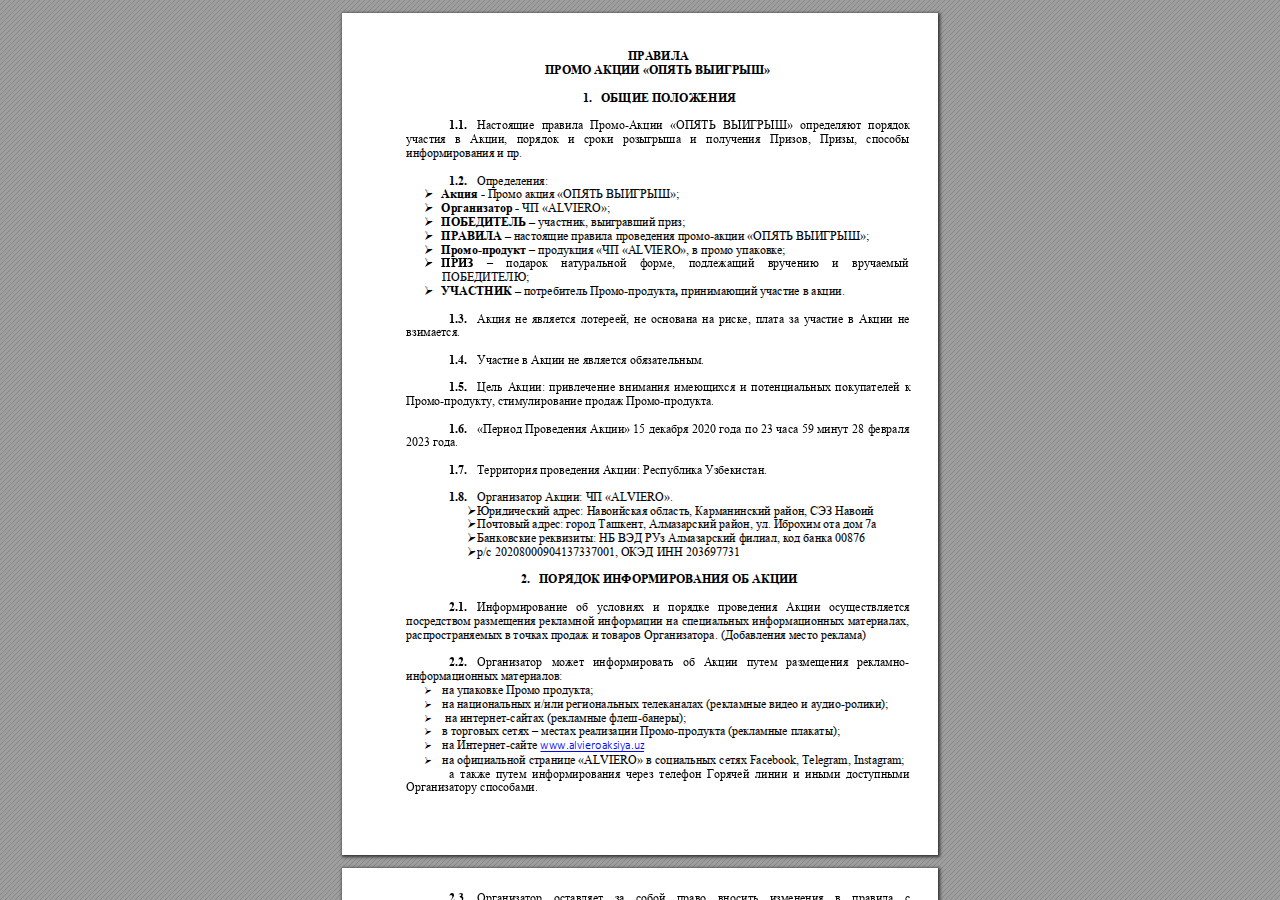
==== termsofuse/index.html @ 36dc69b2 "added new page" ====
<!DOCTYPE html>
<!-- Created by pdf2htmlEX (https://github.com/coolwanglu/pdf2htmlex) -->
<html xmlns="http://www.w3.org/1999/xhtml">
<head>
<meta charset="utf-8"/>
<meta name="generator" content="pdf2htmlEX"/>
<meta http-equiv="X-UA-Compatible" content="IE=edge,chrome=1"/>
<link rel="stylesheet" href="base.min.css"/>
<link rel="stylesheet" href="fancy.min.css"/>
<link rel="stylesheet" href="main.css"/>
<script src="compatibility.min.js"></script>
<script src="pdf2htmlEX.min.js"></script>
<script>
try{
pdf2htmlEX.defaultViewer = new pdf2htmlEX.Viewer({});
}catch(e){}
</script>
<title></title>
</head>
<body>
<div id="sidebar">
<div id="outline">
</div>
</div>
<div id="page-container">
<div id="pf1" class="pf w0 h0" data-page-no="1"><div class="pc pc1 w0 h0"><img class="bi x0 y0 w1 h1" alt="" src="bg1.png"/><div class="t m0 x1 h2 y1 ff1 fs0 fc0 sc0 ls0 ws0">ПРАВИЛА<span class="ff2"> </span></div><div class="t m0 x2 h2 y2 ff1 fs0 fc0 sc0 ls0 ws0">ПРОМО<span class="ff2"> </span>АКЦИИ<span class="ff2"> </span>«ОПЯТЬ<span class="ff2"> </span>ВЫИГРЫШ»</div><div class="t m0 x3 h2 y3 ff2 fs0 fc0 sc0 ls0 ws0">1.<span class="_ _0"> </span><span class="ff1">ОБЩИЕ</span> <span class="ff1">ПОЛОЖЕНИЯ</span></div><div class="t m0 x4 h3 y4 ff2 fs0 fc0 sc0 ls0 ws0">1.1.<span class="_ _1"> </span><span class="ff3">Настоящие<span class="ff4"> <span class="_ _2"> </span></span>правила<span class="ff4"> <span class="_ _2"> </span></span>Промо-Акции<span class="ff4"> <span class="_ _2"> </span></span>«ОПЯТЬ<span class="ff4"> <span class="_ _2"> </span></span>ВЫИГРЫШ»<span class="ff4"> <span class="_ _2"> </span></span>определяют<span class="ff4"> <span class="_ _2"> </span></span>порядок<span class="ff4"> </span></span></div><div class="t m0 x5 h3 y5 ff3 fs0 fc0 sc0 ls0 ws0">участия<span class="ff4"> <span class="_ _3"> </span></span>в<span class="ff4"> <span class="_ _3"> </span></span>Акции,<span class="ff4"> <span class="_ _3"> </span></span>порядок<span class="ff4"> <span class="_ _3"> </span></span>и<span class="ff4"> <span class="_ _3"> </span></span>сроки<span class="ff4"> <span class="_ _3"> </span></span>розыгрыша<span class="ff4"> <span class="_ _3"> </span></span>и<span class="ff4"> <span class="_ _3"> </span></span>получения<span class="ff4"> <span class="_ _3"> </span></span>Призов,<span class="ff4"> <span class="_ _3"> </span></span>Призы,<span class="ff4"> <span class="_ _3"> </span></span>способы<span class="ff4"> </span></div><div class="t m0 x5 h3 y6 ff3 fs0 fc0 sc0 ls0 ws0">информирования<span class="ff4"> </span>и<span class="ff4"> </span>пр.</div><div class="t m0 x4 h3 y7 ff2 fs0 fc0 sc0 ls0 ws0">1.2.<span class="_ _1"> </span><span class="ff3">Определения:</span></div><div class="t m0 x6 h3 y8 ff5 fs0 fc0 sc0 ls0 ws0"><span class="_ _4"> </span><span class="ff1">Акция<span class="ff2"> - <span class="ff3">Промо<span class="ff4"> </span>акция<span class="ff4"> </span>«ОПЯТЬ<span class="ff4"> </span>ВЫИГРЫШ»;</span></span></span></div><div class="t m0 x6 h3 y9 ff5 fs0 fc0 sc0 ls0 ws0"><span class="_ _4"> </span><span class="ff1">Организатор<span class="ff2"> - <span class="ff3">ЧП<span class="ff4"> «ALVIERO»;</span></span></span></span></div><div class="t m0 x6 h3 ya ff5 fs0 fc0 sc0 ls0 ws0"><span class="_ _4"> </span><span class="ff1">ПОБЕДИТЕЛЬ<span class="ff2"> – <span class="ff3">участник,<span class="ff4"> </span>выигравший<span class="ff4"> </span>приз;</span></span></span></div><div class="t m0 x6 h3 yb ff5 fs0 fc0 sc0 ls0 ws0"><span class="_ _4"> </span><span class="ff1">ПРАВИЛА<span class="ff2"> – <span class="ff3">настоящие<span class="ff4"> </span>правила<span class="ff4"> </span>проведения<span class="ff4"> </span>промо-акции<span class="ff4"> </span>«ОПЯТЬ<span class="ff4"> </span>ВЫИГРЫШ»;</span></span></span></div><div class="t m0 x6 h3 yc ff5 fs0 fc0 sc0 ls0 ws0"><span class="_ _4"> </span><span class="ff1">Промо-продукт<span class="ff4"> – <span class="ff3">продукция</span> <span class="ff3">«ЧП</span> «ALVIERO»,<span class="fc1"> </span><span class="ff3">в</span> <span class="ff3">промо</span> <span class="ff3">упаковке;</span></span></span></div><div class="t m0 x6 h3 yd ff5 fs0 fc0 sc0 ls0 ws0"><span class="_ _4"> </span><span class="ff1">ПРИЗ<span class="ff2"> <span class="_ _5"> </span><span class="ff4">– <span class="_ _5"> </span><span class="ff3">подарок</span> <span class="_ _5"> </span><span class="ff3">натуральной</span> <span class="_ _5"> </span><span class="ff3">форме,</span> <span class="_ _5"> </span><span class="ff3">подлежащий</span> <span class="_ _5"> </span><span class="ff3">вручению</span> <span class="_ _5"> </span><span class="ff3">и</span> <span class="_ _5"> </span><span class="ff3">вручаемый</span> </span></span></span></div><div class="t m0 x7 h3 ye ff3 fs0 fc0 sc0 ls0 ws0">ПОБЕДИТЕЛЮ;</div><div class="t m0 x6 h3 yf ff5 fs0 fc0 sc0 ls0 ws0"><span class="_ _4"> </span><span class="ff1">УЧАСТНИК<span class="ff2"> – <span class="ff3">потребитель<span class="ff4"> </span>Промо-продукта</span>, <span class="ff3">принимающий<span class="ff4"> </span>участие<span class="ff4"> </span>в<span class="ff4"> </span>акции.</span> </span></span></div><div class="t m0 x4 h3 y10 ff2 fs0 fc0 sc0 ls0 ws0">1.3.<span class="_ _1"> </span><span class="ff3">Акция<span class="ff4"> <span class="_ _6"> </span></span>не<span class="ff4"> <span class="_ _6"> </span></span>является<span class="ff4"> <span class="_ _6"> </span></span>лотереей,<span class="ff4"> <span class="_ _6"> </span></span>не<span class="ff4"> <span class="_ _6"> </span></span>основана<span class="ff4"> <span class="_ _6"> </span></span>на<span class="ff4"> <span class="_ _6"> </span></span>риске,<span class="ff4"> <span class="_ _6"> </span></span>плата<span class="ff4"> <span class="_ _6"> </span></span>за<span class="ff4"> <span class="_ _6"> </span></span>участие<span class="ff4"> <span class="_ _6"> </span></span>в<span class="ff4"> <span class="_ _6"> </span></span>Акции<span class="ff4"> <span class="_ _6"> </span></span>не<span class="ff4"> </span></span></div><div class="t m0 x5 h3 y11 ff3 fs0 fc0 sc0 ls0 ws0">взимается.</div><div class="t m0 x4 h3 y12 ff2 fs0 fc0 sc0 ls0 ws0">1.4.<span class="_ _1"> </span><span class="ff3">Участие<span class="ff4"> </span>в<span class="ff4"> </span>Акции<span class="ff4"> </span>не<span class="ff4"> </span>является<span class="ff4"> </span>обязательным.</span></div><div class="t m0 x4 h3 y13 ff2 fs0 fc0 sc0 ls0 ws0">1.5.<span class="_ _1"> </span><span class="ff3">Цель<span class="ff4"> <span class="_ _6"> </span></span>Акции:<span class="ff4"> <span class="_ _7"></span></span>привлечение<span class="ff4"> <span class="_ _7"> </span></span>внимания<span class="ff4"> <span class="_ _6"> </span></span>имеющихся<span class="ff4"> <span class="_ _7"> </span></span>и<span class="ff4"> <span class="_ _6"> </span></span>потенциальных<span class="ff4"> <span class="_ _7"> </span></span>покупателей<span class="ff4"> <span class="_ _6"> </span></span>к<span class="ff4"> </span></span></div><div class="t m0 x5 h3 y14 ff3 fs0 fc0 sc0 ls0 ws0">Промо-продукту,<span class="ff4"> </span>стимулирование<span class="ff4"> </span>продаж<span class="ff4"> </span>Промо-продукта.</div><div class="t m0 x4 h3 y15 ff2 fs0 fc0 sc0 ls0 ws0">1.6.<span class="_ _1"> </span><span class="ff3">«Период<span class="ff4"> <span class="_ _8"></span></span>Проведения<span class="ff4"> <span class="_ _8"></span></span>Акции»<span class="ff4"> <span class="_ _8"></span>15 <span class="_ _8"></span></span>декабря<span class="ff4"> <span class="_ _8"></span>2020 <span class="_ _8"></span></span>года<span class="ff4"> <span class="_ _8"></span></span>по<span class="ff4"> <span class="_ _8"></span>23 <span class="_ _8"></span></span>часа<span class="ff4"> <span class="_ _8"></span>59 <span class="_ _8"></span></span>минут<span class="ff4"> <span class="_ _8"></span>28 <span class="_ _8"></span></span>февраля<span class="ff4"> </span></span></div><div class="t m0 x5 h3 y16 ff4 fs0 fc0 sc0 ls0 ws0">2023 <span class="ff3">года.</span></div><div class="t m0 x4 h3 y17 ff2 fs0 fc0 sc0 ls0 ws0">1.7.<span class="_ _1"> </span><span class="ff3">Территория<span class="ff4"> </span>проведения<span class="ff4"> </span>Акции:<span class="ff4"> </span>Республика<span class="ff4"> </span>Узбекистан.</span></div><div class="t m0 x4 h3 y18 ff2 fs0 fc0 sc0 ls0 ws0">1.8.<span class="_ _1"> </span><span class="ff3">Организатор<span class="ff4"> </span>Акции:<span class="ff4"> </span>ЧП<span class="ff4"> «ALVIERO».</span></span></div><div class="t m0 x8 h3 y19 ff5 fs0 fc0 sc0 ls0 ws0"><span class="_ _9"></span><span class="ff3">Юридический<span class="ff4"> </span>адрес:<span class="ff4"> </span>Навоийская<span class="ff4"> </span>область,<span class="ff4"> </span>Карманинский<span class="ff4"> </span>район,<span class="ff4"> </span>СЭЗ<span class="ff4"> </span>Навоий</span></div><div class="t m0 x8 h3 y1a ff5 fs0 fc0 sc0 ls0 ws0"><span class="_ _9"></span><span class="ff3">Почтовый<span class="ff4"> </span>адрес:<span class="ff4"> </span>город<span class="ff4"> </span>Ташкент,<span class="ff4"> </span>Алмазарский<span class="ff4"> </span>район,<span class="ff4"> </span>ул.<span class="ff4"> </span>Иброхим<span class="ff4"> </span>ота<span class="ff4"> </span>дом<span class="ff4"> </span>7а<span class="ff4"> </span></span></div><div class="t m0 x8 h3 y1b ff5 fs0 fc0 sc0 ls0 ws0"><span class="_ _9"></span><span class="ff3">Банковские<span class="ff4"> </span>реквизиты:<span class="ff4"> </span>НБ<span class="ff4"> </span>ВЭД<span class="ff4"> </span>РУз<span class="ff4"> </span>Алмазарский<span class="ff4"> </span>филиал,<span class="ff4"> </span>код<span class="ff4"> </span>банка<span class="ff4"> 00876</span></span></div><div class="t m0 x8 h3 y1c ff5 fs0 fc0 sc0 ls0 ws0"><span class="_ _9"></span><span class="ff3">р/с<span class="ff4"> 20208000904137337001, </span>ОКЭД<span class="ff4"> </span>ИНН<span class="ff4"> 203697731</span></span></div><div class="t m0 x9 h2 y1d ff2 fs0 fc0 sc0 ls0 ws0">2.<span class="_ _0"> </span><span class="ff1">ПОРЯДОК</span> <span class="ff1">ИНФОРМИРОВАНИЯ</span> <span class="ff1">ОБ</span> <span class="ff1">АКЦИИ</span></div><div class="t m0 x4 h3 y1e ff2 fs0 fc0 sc0 ls0 ws0">2.1.<span class="_ _1"> </span><span class="ff3">Информирование<span class="ff4"> <span class="_ _a"> </span></span>об<span class="ff4"> <span class="_ _a"> </span></span>условиях<span class="ff4"> <span class="_ _a"> </span></span>и<span class="ff4"> <span class="_ _a"> </span></span>порядке<span class="ff4"> <span class="_ _a"> </span></span>проведения<span class="ff4"> <span class="_ _a"> </span></span>Акции<span class="ff4"> <span class="_ _a"> </span></span>осуществляется<span class="ff4"> </span></span></div><div class="t m0 x5 h3 y1f ff3 fs0 fc0 sc0 ls0 ws0">посредством<span class="ff4"> <span class="_ _8"></span></span>размещения<span class="ff4"> <span class="_ _8"></span></span>рекламной<span class="ff4"> <span class="_ _9"></span></span>информации<span class="ff4"> <span class="_ _8"></span></span>на<span class="ff4"> <span class="_ _9"></span></span>специальных<span class="ff4"> <span class="_ _8"></span></span>информационных<span class="ff4"> <span class="_ _9"></span></span>материалах,<span class="ff4"> </span></div><div class="t m0 x5 h3 y20 ff3 fs0 fc0 sc0 ls0 ws0">распространяемых<span class="ff4"> </span>в<span class="ff4"> </span>точках<span class="ff4"> </span>продаж<span class="ff4"> </span>и<span class="ff4"> </span>товаров<span class="ff4"> </span>Организатора.<span class="ff4"> </span>(Добавления<span class="ff4"> </span>место<span class="ff4"> </span>реклама)</div><div class="t m0 x4 h3 y21 ff2 fs0 fc0 sc0 ls0 ws0">2.2.<span class="_ _1"> </span><span class="ff3">Организатор<span class="ff4"> <span class="_ _b"> </span></span>может<span class="ff4"> <span class="_ _b"> </span></span>информировать<span class="ff4"> <span class="_ _b"> </span></span>об<span class="ff4"> <span class="_ _b"> </span></span>Акции<span class="ff4"> <span class="_ _b"> </span></span>путем<span class="ff4"> <span class="_ _b"> </span></span>размещения<span class="ff4"> <span class="_ _b"> </span></span>рекламно-</span></div><div class="t m0 x5 h3 y22 ff3 fs0 fc0 sc0 ls0 ws0">информационных<span class="ff4"> </span>материалов:<span class="ff4"> </span></div><div class="t m0 x6 h3 y23 ff5 fs1 fc0 sc0 ls0 ws0"> <span class="ff3 fs0">на<span class="ff4"> </span>упаковке<span class="ff4"> </span>Промо<span class="ff4"> </span>продукта;</span></div><div class="t m0 x6 h3 y24 ff5 fs1 fc0 sc0 ls0 ws0"> <span class="ff3 fs0">на<span class="ff4"> </span>национальных<span class="ff4"> </span>и/или<span class="ff4"> </span>региональных<span class="ff4"> </span>телеканалах<span class="ff4"> </span>(рекламные<span class="ff4"> </span>видео<span class="ff4"> </span>и<span class="ff4"> </span>аудио-ролики);</span></div><div class="t m0 x6 h3 y25 ff5 fs1 fc0 sc0 ls0 ws0"> <span class="ff4 fs0"> <span class="ff3">на</span> <span class="ff3">интернет-сайтах</span> <span class="ff3">(рекламные</span> <span class="ff3">флеш-банеры);</span></span></div><div class="t m0 x6 h3 y26 ff5 fs1 fc0 sc0 ls0 ws0"> <span class="ff3 fs0">в<span class="ff4"> </span>торговых<span class="ff4"> </span>сетях<span class="ff4"> – </span>местах<span class="ff4"> </span>реализации<span class="ff4"> </span>Промо-продукта<span class="ff4"> </span>(рекламные<span class="ff4"> </span>плакаты);</span></div><div class="t m0 x6 h3 y27 ff5 fs1 fc0 sc0 ls0 ws0"> <span class="ff3 fs0">на<span class="ff4"> </span>Интернет-сайте<span class="ff4"> <span class="ff6 fc2">www.alvieroaksiya.uz</span></span></span></div><div class="t m0 x6 h3 y28 ff5 fs1 fc0 sc0 ls0 ws0"> <span class="ff3 fs0">на<span class="ff4"> </span>официальной<span class="ff4"> </span>странице<span class="ff4"> «ALVIERO» </span>в<span class="ff4"> </span>социальных<span class="ff4"> </span>сетях<span class="ff4"> Facebook, Telegram, Instagram;</span></span></div><div class="t m0 x4 h3 y29 ff3 fs0 fc0 sc0 ls0 ws0">а<span class="ff4">  </span>также<span class="ff4"> <span class="_ _c"> </span></span>путем<span class="ff4">  </span>информирования<span class="ff4"> <span class="_ _c"> </span></span>через<span class="ff4">  </span>телефон<span class="ff4"> <span class="_ _c"> </span></span>Горячей<span class="ff4">  </span>линии<span class="ff4"> <span class="_ _c"> </span></span>и<span class="ff4">  </span>иными<span class="ff4"> <span class="_ _c"> </span></span>доступными<span class="ff4"> </span></div><div class="t m0 x5 h3 y2a ff3 fs0 fc0 sc0 ls0 ws0">Организатору<span class="ff4"> </span>способами.</div><a class="l" href="http://www.alvieroaksiya.uz/"><div class="d m1" style="border-style:none;position:absolute;left:197.839005px;bottom:101.916023px;width:103.699997px;height:14.648003px;background-color:rgba(255,255,255,0.000001);"></div></a></div><div class="pi" data-data='{"ctm":[1.000000,0.000000,0.000000,1.000000,0.000000,0.000000]}'></div></div>
<div id="pf2" class="pf w0 h0" data-page-no="2"><div class="pc pc2 w0 h0"><img class="bi xa y2b w2 h4" alt="" src="bg2.png"/><div class="t m0 x4 h3 y2c ff2 fs0 fc0 sc0 ls0 ws0">2.3.<span class="_ _1"> </span><span class="ff3">Организатор<span class="ff4"> <span class="_ _d"> </span></span>оставляет<span class="ff4"> <span class="_ _d"> </span></span>за<span class="ff4"> <span class="_ _d"> </span></span>собой<span class="ff4"> <span class="_ _d"> </span></span>право<span class="ff4"> <span class="_ _d"> </span></span>вносить<span class="ff4"> <span class="_ _d"> </span></span>изменения<span class="ff4"> <span class="_ _d"> </span></span>в<span class="ff4"> <span class="_ _d"> </span></span>правила<span class="ff4"> <span class="_ _d"> </span></span>с<span class="ff4"> </span></span></div><div class="t m0 x5 h3 y1 ff3 fs0 fc0 sc0 ls0 ws0">обязательным<span class="ff4"> </span>опубликованием<span class="ff4"> </span>таких<span class="ff4"> </span>изменений<span class="ff4"> </span>на<span class="ff4"> </span>интернет-сайте<span class="ff4"> <span class="fc2">www.alvieroaksiya.uz</span> </span></div><div class="t m0 x4 h3 y2d ff2 fs0 fc0 sc0 ls0 ws0">2.4.<span class="_ _1"> </span><span class="ff3">По<span class="ff4"> <span class="_ _e"></span></span>всем<span class="ff4"> <span class="_ _e"></span></span>вопросам,<span class="ff4"> <span class="_ _e"></span></span>возникающим<span class="ff4"> <span class="_ _e"></span></span>в<span class="ff4"> <span class="_ _e"></span></span>период<span class="ff4"> <span class="_ _e"></span></span>проведения<span class="ff4"> <span class="_ _e"></span></span>Акции,<span class="ff4"> <span class="_ _e"></span></span>можно<span class="ff4"> <span class="_ _e"></span></span>обращаться<span class="ff4"> </span></span></div><div class="t m0 x5 h3 y3 ff1 fs0 fc0 sc0 ls0 ws0">по<span class="ff2"> <span class="_ _8"></span></span>Горячей<span class="ff2"> <span class="_ _8"></span></span>линии<span class="ff2"> <span class="_ _8"></span></span>Акции<span class="ff2"> <span class="_ _8"></span>– <span class="_ _8"></span></span>телефону<span class="ff2"> <span class="_ _8"></span>+99895 <span class="_ _8"></span>508 <span class="_ _8"></span>80 <span class="_ _8"></span>08<span class="ff4"> <span class="_ _8"></span><span class="ff3">Часы</span> <span class="ff3">работы:</span> <span class="_ _8"></span><span class="ff3">с</span> <span class="_ _8"></span>09:00 <span class="_ _8"></span><span class="ff3">до</span> <span class="_ _8"></span>18:00 <span class="_ _8"></span><span class="ff3">в</span> <span class="_ _8"></span><span class="ff3">будние</span> </span></span></div><div class="t m0 x5 h3 y2e ff3 fs0 fc0 sc0 ls0 ws0">дни<span class="ff4"> <span class="_ _f"> </span></span>(за<span class="ff4"> <span class="_ _f"> </span></span>исключением<span class="ff4"> <span class="_ _f"> </span></span>воскресенья,<span class="ff4"> <span class="_ _f"> </span></span>а<span class="ff4"> <span class="_ _d"> </span></span>также<span class="ff4"> <span class="_ _f"> </span></span>государственных<span class="ff4"> <span class="_ _f"> </span></span>праздников<span class="ff4"> <span class="_ _f"> </span></span>Республики<span class="ff4"> </span></div><div class="t m0 x5 h3 y4 ff3 fs0 fc0 sc0 ls0 ws0">Узбекистан).<span class="ff4"> </span></div><div class="t m0 xb h2 y6 ff2 fs0 fc0 sc0 ls0 ws0">3.<span class="_ _0"> </span><span class="ff1">ПОРЯДОК</span> <span class="ff1">УЧАСТИЯ</span> <span class="ff1">В</span> <span class="ff1">АКЦИИ</span></div><div class="t m0 x4 h3 y7 ff2 fs0 fc0 sc0 ls0 ws0">3.1.<span class="_ _1"> </span><span class="ff1">УЧАСТНИКОМ</span>  <span class="ff1">может</span> <span class="_ _c"> </span><span class="ff1">быть<span class="ff4">  <span class="ff3">люб<span class="_ _10"></span>ое<span class="ff4">  </span>дееспособное<span class="ff4"> <span class="_ _c"> </span></span>лицо,<span class="ff4">  </span>д<span class="_ _10"></span>остигшее<span class="ff4">  </span>18-летнего<span class="ff4"> </span></span></span></span></div><div class="t m0 x5 h3 y2f ff3 fs0 fc0 sc0 ls0 ws0">возраста,<span class="ff4"> <span class="_ _11"> </span></span>являющееся<span class="ff4"> <span class="_ _11"> </span></span>резидентом<span class="ff4"> <span class="_ _11"> </span></span>Республики<span class="ff4"> <span class="_ _11"> </span></span>Узбекистан,<span class="ff4"> <span class="_ _11"> </span></span>постоянно<span class="ff4"> <span class="_ _11"> </span></span>зарегистрированный<span class="ff4"> <span class="_ _11"> </span></span>и<span class="ff4"> </span></div><div class="t m0 x5 h3 y30 ff3 fs0 fc0 sc0 ls0 ws0">проживающий<span class="ff4"> </span>на<span class="ff4"> </span>территории<span class="ff4"> </span>РУз,<span class="ff4"> </span>совершивший<span class="ff4"> </span>необходимые<span class="ff4"> </span>действия<span class="ff4"> </span>согласно<span class="ff4"> </span>ПРАВИЛАМ.</div><div class="t m0 x4 h3 yb ff2 fs0 fc0 sc0 ls0 ws0">3.2.<span class="_ _1"> </span><span class="ff1">УЧАСТНИКАМИ</span> <span class="_ _2"> </span><span class="ff1">не</span> <span class="_ _12"> </span><span class="ff1">могут</span> <span class="_ _2"> </span><span class="ff1">быть</span> <span class="_ _12"> </span><span class="ff3">работники<span class="ff4"> <span class="_ _2"> </span></span>и<span class="ff4"> <span class="_ _12"> </span></span>представители<span class="ff4"> <span class="_ _2"> </span></span>Организатора,<span class="ff4"> </span></span></div><div class="t m0 x5 h3 y31 ff3 fs0 fc0 sc0 ls0 ws0">Технического<span class="ff4"> <span class="_ _13"> </span></span>партнера,<span class="ff4"> <span class="_ _13"> </span></span>аффилированные<span class="ff4"> <span class="_ _13"> </span></span>с<span class="ff4"> <span class="_ _13"> </span></span>ними<span class="ff4"> <span class="_ _13"> </span></span>лицам,<span class="ff4"> <span class="_ _13"> </span></span>члены<span class="ff4"> <span class="_ _13"> </span></span>семей<span class="ff4"> <span class="_ _13"> </span></span>таких<span class="ff4"> <span class="_ _13"> </span></span>работников<span class="ff4"> <span class="_ _13"> </span></span>и<span class="ff4"> </span></div><div class="t m0 x5 h3 y32 ff3 fs0 fc0 sc0 ls0 ws0">представителей,<span class="ff4"> <span class="_ _11"> </span></span>равно<span class="ff4"> <span class="_ _13"> </span></span>как<span class="ff4"> <span class="_ _11"> </span></span>и<span class="ff4"> <span class="_ _11"> </span></span>работники,<span class="ff4"> <span class="_ _13"> </span></span>и<span class="ff4"> <span class="_ _11"> </span></span>представители<span class="ff4"> <span class="_ _11"> </span></span>любых<span class="ff4"> <span class="_ _13"> </span></span>других<span class="ff4"> <span class="_ _11"> </span></span>юридических<span class="ff4"> <span class="_ _11"> </span></span>лиц,<span class="ff4"> </span></div><div class="t m0 x5 h3 y33 ff3 fs0 fc0 sc0 ls0 ws0">имеющих<span class="ff4"> </span>отношение<span class="ff4"> </span>к<span class="ff4"> </span>Организатору<span class="ff4"> </span>и/или<span class="ff4"> </span>проведению<span class="ff4"> </span>Акции,<span class="ff4"> </span>а<span class="ff4"> </span>также<span class="ff4"> </span>члены<span class="ff4"> </span>их<span class="ff4"> </span>семей.</div><div class="t m0 x4 h3 y34 ff2 fs0 fc0 sc0 ls0 ws0">3.3.<span class="_ _1"> </span><span class="ff1">Не</span> <span class="_ _11"> </span><span class="ff1">является</span>  <span class="ff1">УЧАСТНИКОМ</span> <span class="_ _11"> </span><span class="ff1">и</span> <span class="_ _11"> </span><span class="ff1">в</span>  <span class="ff1">акции</span> <span class="_ _11"> </span><span class="ff1">не</span> <span class="_ _11"> </span><span class="ff1">участвует</span> <span class="_ _14"> </span>- <span class="_ _14"> </span><span class="ff3">Покупатель<span class="ff4"> <span class="_ _11"> </span></span>промо-</span></div><div class="t m0 x5 h3 y35 ff3 fs0 fc0 sc0 ls0 ws0">продукта,<span class="ff4">  </span>не<span class="ff4">  </span>зарегистрировавший<span class="ff4"> <span class="_ _c"> </span></span>Уникальный<span class="ff4">  </span>код<span class="ff4">  </span>посредством<span class="ff4">  </span>канала<span class="ff4"> <span class="_ _c"> </span></span>телеграмм<span class="ff4">  </span>по<span class="ff4">  </span>адресу<span class="ff4"> </span></div><div class="t m0 x5 h3 y36 ff4 fs0 fc0 sc0 ls0 ws0">@Alviero_bot.</div><div class="t m0 x4 h3 y12 ff2 fs0 fc0 sc0 ls0 ws0">3.4.<span class="_ _1"> </span><span class="ff3">Для<span class="ff4"> <span class="_ _11"> </span></span>участия<span class="ff4"> <span class="_ _14"> </span></span>в<span class="ff4"> <span class="_ _11"> </span></span>Акции<span class="ff4"> <span class="_ _11"> </span></span>не<span class="ff4"> <span class="_ _14"> </span></span>требуется<span class="ff4"> <span class="_ _11"> </span></span>дополнительная<span class="ff4"> <span class="_ _11"> </span></span>плата.<span class="ff4"> <span class="_ _11"> </span></span>При<span class="ff4"> <span class="_ _14"> </span></span>возникновении<span class="ff4"> </span></span></div><div class="t m0 x5 h3 y37 ff3 fs0 fc0 sc0 ls0 ws0">подобных<span class="ff4"> </span>ситуаций,<span class="ff4"> </span>УЧАСТНИКУ<span class="ff4"> </span>необходимо<span class="ff4"> </span>срочно<span class="ff4"> </span>обратиться<span class="ff4"> </span>к<span class="ff4"> </span>Организатору.</div><div class="t m0 x4 h3 y38 ff2 fs0 fc0 sc0 ls0 ws0">3.5.<span class="_ _1"> </span><span class="ff3">Потребитель<span class="ff4"> <span class="_ _15"> </span></span>Промо-продукта,<span class="ff4"> <span class="_ _15"> </span></span>желающий<span class="ff4"> <span class="_ _15"> </span></span>стать<span class="ff4"> <span class="_ _15"> </span></span>УЧАСТНИКОМ<span class="ff4"> <span class="_ _15"> </span></span>и<span class="ff4"> <span class="_ _15"> </span></span>участвовать<span class="ff4"> <span class="_ _15"> </span></span>в<span class="ff4"> </span></span></div><div class="t m0 x5 h3 y39 ff3 fs0 fc0 sc0 ls0 ws0">розыгрыше<span class="ff4"> </span>ПРИЗОВ,<span class="ff4"> </span>в<span class="ff4"> </span>Период<span class="ff4"> </span>Проведения<span class="ff4"> </span>Акции<span class="ff4"> </span>должен<span class="ff4"> </span>совершить<span class="ff4"> </span>следующие<span class="ff4"> </span>действия:</div><div class="t m0 xc h3 y3a ff4 fs0 fc0 sc0 ls0 ws0">3.5.1.<span class="_ _e"></span><span class="ff3">Вскрыть</span> <span class="ff3">промо</span> <span class="ff3">упаковку</span> <span class="ff3">Промо-продукта;</span></div><div class="t m0 xc h3 y3b ff4 fs0 fc0 sc0 ls0 ws0">3.5.2.<span class="_ _e"></span><span class="ff3">Отправить</span> <span class="_ _0"> </span><span class="ff3">уникальный</span> <span class="_ _f"> </span><span class="ff3">10-значный</span> <span class="_ _f"> </span><span class="ff3">код,</span> <span class="_ _0"> </span><span class="ff3">обозначенный</span> <span class="_ _f"> </span><span class="ff3">внутри</span> <span class="_ _f"> </span><span class="ff3">промо</span> <span class="_ _0"> </span><span class="ff3">упаковки</span> </div><div class="t m0 x4 h3 y3c ff3 fs0 fc0 sc0 ls0 ws0">посредством<span class="ff4"> <span class="_ _3"> </span></span>канала<span class="ff4"> <span class="_ _3"> </span></span>телеграмм<span class="ff4"> <span class="_ _3"> </span>@Alviero_bot. <span class="_ _16"> </span></span>Лицо,<span class="ff4"> <span class="_ _3"> </span></span>отправившее<span class="ff4"> <span class="_ _3"> </span></span>в<span class="ff4"> <span class="_ _16"> </span></span>телеграмм<span class="ff4"> <span class="_ _3"> </span>-</span></div><div class="t m0 x4 h3 y3d ff3 fs0 fc0 sc0 ls0 ws0">сообщение,<span class="ff4"> <span class="_ _13"> </span></span>автоматически<span class="ff4"> <span class="_ _13"> </span></span>становится<span class="ff4"> <span class="_ _13"> </span></span>УЧАСТНИКОМ,<span class="ff4"> <span class="_ _13"> </span></span>что<span class="ff4"> <span class="_ _13"> </span></span>означает<span class="ff4"> <span class="_ _13"> </span></span>безусловное<span class="ff4"> <span class="_ _13"> </span></span>и<span class="ff4"> </span></div><div class="t m0 x4 h3 y3e ff3 fs0 fc0 sc0 ls0 ws0">безотзывное<span class="ff4"> </span>согласие<span class="ff4"> </span>и<span class="ff4"> </span>принятие<span class="ff4"> </span>ПРАВИЛ.</div><div class="t m0 xc h3 y3f ff4 fs0 fc0 sc0 ls0 ws0">3.5.3.<span class="_ _e"></span><span class="ff3">Сохранить</span> <span class="_ _c"> </span><span class="ff3">промо</span> <span class="_ _c"> </span><span class="ff3">упаковку</span> <span class="_ _15"> </span><span class="ff3">и</span>  <span class="ff3">предъявить</span> <span class="_ _15"> </span><span class="ff3">ее</span> <span class="_ _c"> </span><span class="ff3">Организатору</span> <span class="_ _15"> </span><span class="ff3">в</span>  <span class="ff3">случае,</span> <span class="_ _15"> </span><span class="ff3">если</span> <span class="_ _c"> </span><span class="ff3">УЧАСТНИК</span> </div><div class="t m0 x4 h3 y40 ff3 fs0 fc0 sc0 ls0 ws0">акции<span class="ff4"> </span>становится<span class="ff4"> </span>ПОБЕДИТЕЛЕМ.<span class="ff4"> </span></div><div class="t m0 x4 h3 y41 ff2 fs0 fc0 sc0 ls0 ws0">3.6.<span class="_ _1"> </span><span class="ff3">Телеграм-сообщение<span class="ff4"> <span class="_ _17"> </span></span>не<span class="ff4"> <span class="_ _17"> </span></span>учитывается,<span class="ff4"> <span class="_ _17"> </span></span>а<span class="ff4"> <span class="_ _17"> </span><span class="ff1">потенциальный</span></span></span> <span class="_ _17"> </span><span class="ff1">УЧАСТНИК</span> <span class="_ _17"> </span><span class="ff1">при</span> </div><div class="t m0 x5 h3 y42 ff1 fs0 fc0 sc0 ls0 ws0">регистрации<span class="ff2"> </span>Уникального<span class="ff2"> </span>кода<span class="ff2"> </span>не<span class="ff2"> </span>становится<span class="ff2"> </span>УЧАСТНИКОМ<span class="ff2"> <span class="ff3">в<span class="ff4"> </span>случаях,<span class="ff4"> </span>если:</span></span></div><div class="t m0 x6 h3 y43 ff7 fs0 fc0 sc0 ls0 ws0"> <span class="ff3">Телеграмм<span class="ff4"> - </span>сообщение<span class="ff4"> </span>содержит<span class="ff4"> </span>более<span class="ff4"> </span>одного<span class="ff4"> </span>Уникального<span class="ff4"> </span>кода;</span></div><div class="t m0 x6 h3 y44 ff7 fs0 fc0 sc0 ls0 ws0"> <span class="ff3">Телеграмм<span class="ff4"> - </span>сообщение<span class="ff4"> </span>не<span class="ff4"> </span>содержит<span class="ff4"> </span>Уникального<span class="ff4"> </span>кода;</span></div><div class="t m0 x6 h3 y45 ff7 fs0 fc0 sc0 ls0 ws0"> <span class="ff3">Телеграмм<span class="ff4"> - </span>сообщение<span class="ff4"> </span>содержит<span class="ff4"> </span>Уникальный<span class="ff4"> </span>код,<span class="ff4"> </span>уже<span class="ff4"> </span>зарегистрированный<span class="ff4"> </span>ранее;</span></div><div class="t m0 x6 h3 y46 ff7 fs0 fc0 sc0 ls0 ws0"> <span class="ff3">Телеграмм<span class="ff4"> <span class="_ _d"> </span>– <span class="_ _d"> </span></span>сообщение<span class="ff4"> <span class="_ _f"> </span></span>содержит<span class="ff4"> <span class="_ _f"> </span></span>Уникальный<span class="ff4"> <span class="_ _d"> </span></span>код,<span class="ff4"> <span class="_ _f"> </span></span>который<span class="ff4"> <span class="_ _f"> </span></span>не<span class="ff4"> <span class="_ _d"> </span></span>может<span class="ff4"> <span class="_ _f"> </span></span>быть<span class="ff4"> </span></span></div><div class="t m0 x7 h3 y47 ff3 fs0 fc0 sc0 ls0 ws0">идентифицирован<span class="ff4"> <span class="_ _13"> </span></span>Организатором<span class="ff4"> <span class="_ _13"> </span></span>как<span class="ff4"> <span class="_ _13"> </span></span>оригинальный<span class="ff4"> <span class="_ _13"> </span></span>Уникальный<span class="ff4"> <span class="_ _13"> </span></span>код<span class="ff4"> <span class="_ _13"> </span></span>(перечень<span class="ff4"> <span class="_ _13"> </span></span>всех<span class="ff4"> </span></div><div class="t m0 x7 h3 y48 ff3 fs0 fc0 sc0 ls0 ws0">Уникальных<span class="ff4"> </span>кодов<span class="ff4"> </span>хранится<span class="ff4"> </span>в<span class="ff4"> </span>базе<span class="ff4"> </span>данных<span class="ff4"> </span>Организатора);</div><div class="t m0 x6 h3 y49 ff7 fs0 fc0 sc0 ls0 ws0"> <span class="ff3">Телеграм<span class="ff4">  -  </span>сообщение<span class="ff4"> <span class="_ _14"> </span></span>получено<span class="ff4">  </span>Организатором<span class="ff4"> <span class="_ _14"> </span></span>после<span class="ff4">  </span>окончания<span class="ff4"> <span class="_ _14"> </span></span>периода<span class="ff4">  </span>проведения<span class="ff4"> </span></span></div><div class="t m0 x7 h3 y4a ff3 fs0 fc0 sc0 ls0 ws0">Акции.</div><div class="t m0 x4 h3 y4b ff2 fs0 fc0 sc0 ls0 ws0">3.7.<span class="_ _1"> </span><span class="ff3">После<span class="ff4"> <span class="_ _13"> </span></span>отправки<span class="ff4"> <span class="_ _11"> </span></span>уникального<span class="ff4"> <span class="_ _13"> </span></span>кода<span class="ff4"> <span class="_ _11"> </span></span>на<span class="ff4"> <span class="_ _13"> </span></span>канал<span class="ff4"> <span class="_ _13"> </span></span>телеграмм,<span class="ff4"> <span class="_ _11"> </span></span>отправителю<span class="ff4"> <span class="_ _13"> </span></span>поступит<span class="ff4"> </span></span></div><div class="t m0 x5 h3 y4c ff3 fs0 fc0 sc0 ls0 ws0">ответное<span class="ff4"> </span>информационное<span class="ff4"> <span class="ff1">бесплатное</span> </span>Телеграм<span class="ff4"> - </span>сообщение:<span class="ff4"> </span></div><div class="t m0 xc h3 y4d ff4 fs0 fc0 sc0 ls0 ws0">3.7.1.<span class="_ _e"></span><span class="ff3">О</span> <span class="ff3">результате</span> <span class="ff3">участия</span> <span class="ff3">в</span> <span class="ff3">Акции</span> <span class="ff3">Телеграм</span> <span class="ff3">сообщение</span> - <span class="ff3">УЧАСТНИКУ;</span></div><div class="t m0 xc h3 y4e ff4 fs0 fc0 sc0 ls0 ws0">3.7.2.<span class="_ _e"></span><span class="ff3">С</span> <span class="ff3">информацией</span> <span class="ff3">о</span> <span class="ff3">выигрыше</span> - <span class="ff3">ПОБЕДИТЕЛЮ;</span></div><div class="t m0 xc h3 y4f ff4 fs0 fc0 sc0 ls0 ws0">3.7.3.<span class="_ _e"></span><span class="ff3">Об</span> <span class="_ _16"> </span><span class="ff3">ошибке</span> <span class="_ _3"> </span>– <span class="_ _16"> </span><span class="ff3">УЧАСТНИКУ,</span> <span class="_ _16"> </span><span class="ff3">отправившему</span> <span class="_ _3"> </span><span class="ff3">телеграмм</span> <span class="_ _16"> </span>- <span class="_ _3"> </span><span class="ff3">сообщение</span> <span class="_ _16"> </span><span class="ff3">с</span> <span class="_ _16"> </span><span class="ff3">неверным</span> </div><div class="t m0 x4 h3 y50 ff3 fs0 fc0 sc0 ls0 ws0">Уникальным<span class="ff4"> </span>кодом.</div><div class="t m0 x4 h3 y51 ff2 fs0 fc0 sc0 ls0 ws0">3.8.<span class="_ _1"> </span><span class="ff3">С<span class="ff4"> <span class="_ _9"></span></span>одного<span class="ff4"> <span class="_ _e"></span></span>телефонного<span class="ff4"> <span class="_ _8"></span></span>номера<span class="ff4"> <span class="_ _e"></span></span>может<span class="ff4"> <span class="_ _9"></span></span>быть<span class="ff4"> <span class="_ _9"></span></span>отправлено<span class="ff4"> <span class="_ _e"></span></span>неограниченное<span class="ff4"> <span class="_ _8"></span></span>количество<span class="ff4"> </span></span></div><div class="t m0 x5 h3 y52 ff3 fs0 fc0 sc0 ls0 ws0">Уникальных<span class="ff4"> </span>кодов.</div><a class="l" href="http://www.alvieroaksiya.uz/"><div class="d m1" style="border-style:none;position:absolute;left:412.837006px;bottom:791.601990px;width:107.296967px;height:13.799011px;background-color:rgba(255,255,255,0.000001);"></div></a></div><div class="pi" data-data='{"ctm":[1.000000,0.000000,0.000000,1.000000,0.000000,0.000000]}'></div></div>
<div id="pf3" class="pf w0 h0" data-page-no="3"><div class="pc pc3 w0 h0"><img class="bi x5 y53 w3 h5" alt="" src="bg3.png"/><div class="t m0 x4 h3 y2c ff2 fs0 fc0 sc0 ls0 ws0">3.9.<span class="_ _1"> </span><span class="ff3">Организатор,<span class="ff4"> </span>для<span class="ff4"> <span class="_ _8"></span></span>проверки<span class="ff4"> </span>подлинности<span class="ff4"> <span class="_ _8"></span></span>участия<span class="ff4"> <span class="_ _8"></span></span>в<span class="ff4"> </span>Акции<span class="ff4"> <span class="_ _8"></span></span>и<span class="ff4"> </span>отстранения<span class="ff4"> <span class="_ _8"></span></span>от<span class="ff4"> </span>участия<span class="ff4"> </span></span></div><div class="t m0 x5 h3 y1 ff3 fs0 fc0 sc0 ls0 ws0">недобросовестных<span class="ff4"> <span class="_ _e"></span></span>УЧАСТНИКОВ,<span class="ff4"> <span class="_ _e"></span></span>вправе<span class="ff4"> <span class="_ _e"></span></span>опросить<span class="ff4"> <span class="_ _e"></span></span>УЧАСТНИКА,<span class="ff4"> <span class="_ _e"></span></span>зарегистрировавшего<span class="ff4"> <span class="_ _e"></span></span>более<span class="ff4"> </span></div><div class="t m0 x5 h3 y2 ff4 fs0 fc0 sc0 ls0 ws0">35 <span class="ff3">уникальных</span> <span class="ff3">кодов</span> <span class="ff3">на</span> <span class="ff3">один</span> <span class="ff3">телефонный</span> <span class="ff3">номер.</span></div><div class="t m0 x4 h3 y3 ff2 fs0 fc0 sc0 ls0 ws0">3.10.<span class="_ _13"> </span><span class="ff3">В<span class="ff4"> <span class="_ _4"> </span></span>случае,<span class="ff4"> <span class="_ _17"> </span></span>если<span class="ff4"> <span class="_ _4"> </span></span>УЧАСТНИК<span class="ff4"> <span class="_ _17"> </span></span>стал<span class="ff4"> <span class="_ _4"> </span></span>ПОБЕДИТЕЛЕМ,<span class="ff4"> <span class="_ _18"> </span></span>Организатор<span class="ff4"> <span class="_ _18"> </span></span>передает<span class="ff4"> </span></span></div><div class="t m0 x5 h3 y2e ff3 fs0 fc0 sc0 ls0 ws0">ПОБЕДИТЕЛЮ<span class="ff4"> </span>ПРИЗ<span class="ff4"> </span>в<span class="ff4"> </span>соответствии<span class="ff4"> </span>с<span class="ff4"> </span>Порядком<span class="ff4"> </span>получения<span class="ff4"> </span>ПРИЗОВ.</div><div class="t m0 xd h2 y54 ff2 fs0 fc0 sc0 ls0 ws0">4.<span class="_ _0"> </span><span class="ff1">ПРИЗОВОЙ</span> <span class="ff1">ФОНД</span> <span class="ff1">АКЦИИ</span></div><div class="t m0 x4 h3 y55 ff2 fs0 fc0 sc0 ls0 ws0">4.1.<span class="_ _1"> </span><span class="ff3">Призовой<span class="ff4"> <span class="_ _11"> </span></span>Фонд<span class="ff4"> <span class="_ _11"> </span></span>Акции<span class="ff4"> <span class="_ _11"> </span></span>образуется<span class="ff4"> <span class="_ _13"> </span></span>за<span class="ff4"> <span class="_ _14"> </span></span>счет<span class="ff4"> <span class="_ _13"> </span></span>сре<span class="_ _10"></span>дств<span class="ff4"> <span class="_ _11"> </span></span>Организатора,<span class="ff4"> <span class="_ _11"> </span></span>формируется<span class="ff4"> </span></span></div><div class="t m0 x5 h3 y56 ff3 fs0 fc0 sc0 ls0 ws0">отдельно<span class="ff4"> <span class="_ _19"> </span></span>до<span class="ff4"> <span class="_ _19"> </span></span>проведения<span class="ff4"> <span class="_ _19"> </span></span>розыгрыша<span class="ff4"> <span class="_ _19"> </span></span>призового<span class="ff4"> <span class="_ _19"> </span></span>фонда<span class="ff4"> <span class="_ _19"> </span></span>и<span class="ff4"> <span class="_ _19"> </span></span>используется<span class="ff4"> <span class="_ _19"> </span></span>исключительно<span class="ff4"> <span class="_ _19"> </span></span>для<span class="ff4"> </span></div><div class="t m0 x5 h3 y8 ff3 fs0 fc0 sc0 ls0 ws0">предоставления<span class="ff4"> </span>ПРИЗОВ<span class="ff4"> </span>(выигрышей)<span class="ff4"> </span>ПОБЕДИТЕЛЯМ.</div><div class="t m0 xc h3 ya ff4 fs0 fc0 sc0 ls0 ws0">4.1.1.<span class="_ _e"></span><span class="ff3">ПРЕМИУМ*</span> <span class="ff3">ПРИЗЫ</span> <span class="ff3">в</span> <span class="ff3">натуральном</span> <span class="ff3">выражении:</span> </div><div class="c x5 y57 w4 h6"><div class="t m0 xe h7 y58 ff8 fs2 fc0 sc0 ls0 ws0">Ласетти</div></div><div class="c xf y57 w5 h6"><div class="t m0 x10 h7 y58 ff9 fs2 fc0 sc0 ls0 ws0">2</div></div><div class="c x5 y59 w4 h8"><div class="t m0 xe h7 y58 ff8 fs2 fc0 sc0 ls0 ws0">Нексия</div></div><div class="c xf y59 w5 h8"><div class="t m0 x10 h7 y58 ff9 fs2 fc0 sc0 ls0 ws0">3</div></div><div class="c x5 y5a w4 h8"><div class="t m0 xe h7 y58 ff8 fs2 fc0 sc0 ls0 ws0">Спарк</div></div><div class="c xf y5a w5 h8"><div class="t m0 x10 h7 y58 ff9 fs2 fc0 sc0 ls0 ws0">6</div></div><div class="c x5 y5b w4 h8"><div class="t m0 xe h7 y58 ff8 fs2 fc0 sc0 ls0 ws0">Путевка<span class="ff9"> </span>на<span class="ff9"> </span>Тайланд<span class="ff9"> 2 </span>чел.<span class="ff9"> </span>Отель<span class="ff9"> 5*</span></div></div><div class="c xf y5b w5 h8"><div class="t m0 x10 h7 y58 ff9 fs2 fc0 sc0 ls0 ws0">3</div></div><div class="c x5 y5c w4 h8"><div class="t m0 xe h7 y58 ff8 fs2 fc0 sc0 ls0 ws0">Путевка<span class="ff9"> </span>на<span class="ff9"> </span>Египет<span class="ff9"> 2 </span>чел.<span class="ff9"> </span>Отель<span class="ff9"> 5*</span></div></div><div class="c xf y5c w5 h8"><div class="t m0 x10 h7 y58 ff9 fs2 fc0 sc0 ls0 ws0">5</div></div><div class="c x5 y5d w4 h8"><div class="t m0 xe h7 y58 ff9 fs2 fc0 sc0 ls0 ws0">Samsung S Series</div></div><div class="c xf y5d w5 h8"><div class="t m0 x11 h7 y58 ff9 fs2 fc0 sc0 ls0 ws0">35</div></div><div class="c x5 y5e w4 h8"><div class="t m0 xe h7 y58 ff9 fs2 fc0 sc0 ls0 ws0">Xiaomi A Series</div></div><div class="c xf y5e w5 h8"><div class="t m0 x11 h7 y58 ff9 fs2 fc0 sc0 ls0 ws0">35</div></div><div class="c x5 y5f w4 h8"><div class="t m0 xe h7 y58 ff9 fs2 fc0 sc0 ls0 ws0">Samsung A Series</div></div><div class="c xf y5f w5 h8"><div class="t m0 x11 h7 y58 ff9 fs2 fc0 sc0 ls0 ws0">45</div></div><div class="c x5 y60 w4 h8"><div class="t m0 xe h7 y58 ff8 fs2 fc0 sc0 ls0 ws0">Холодилник</div></div><div class="c xf y60 w5 h8"><div class="t m0 x11 h7 y58 ff9 fs2 fc0 sc0 ls0 ws0">85</div></div><div class="c x5 y61 w4 h8"><div class="t m0 xe h7 y58 ff9 fs2 fc0 sc0 ls0 ws0">Xiaomi B Series</div></div><div class="c xf y61 w5 h8"><div class="t m0 x11 h7 y58 ff9 fs2 fc0 sc0 ls0 ws0">35</div></div><div class="c x5 y62 w4 h8"><div class="t m0 xe h7 y58 ff8 fs2 fc0 sc0 ls0 ws0">Стиральная<span class="ff9"> </span>машина<span class="ff9"> </span>Автомат</div></div><div class="c xf y62 w5 h8"><div class="t m0 x11 h7 y58 ff9 fs2 fc0 sc0 ls0 ws0">85</div></div><div class="c x5 y63 w4 h8"><div class="t m0 xe h7 y58 ff9 fs2 fc0 sc0 ls0 ws0">Artel Tesla</div></div><div class="c xf y63 w5 h8"><div class="t m0 x11 h7 y58 ff9 fs2 fc0 sc0 ls0 ws0">50</div></div><div class="c x5 y64 w4 h8"><div class="t m0 xe h7 y58 ff9 fs2 fc0 sc0 ls0 ws0">Artel Quadro</div></div><div class="c xf y64 w5 h8"><div class="t m0 x12 h7 y58 ff9 fs2 fc0 sc0 ls0 ws0">100</div></div><div class="c x5 y65 w4 h8"><div class="t m0 xe h7 y58 ff8 fs2 fc0 sc0 ls0 ws0">Стиральная<span class="ff9"> </span>машина<span class="ff9"> </span>пол<span class="ff9"> </span>Автомат</div></div><div class="c xf y65 w5 h8"><div class="t m0 x12 h7 y58 ff9 fs2 fc0 sc0 ls0 ws0">210</div></div><div class="c x5 y66 w4 h8"><div class="t m0 xe h7 y58 ff8 fs2 fc0 sc0 ls0 ws0">Вернисаж<span class="ff9"> </span>Бюти<span class="ff9"> </span>Бокс<span class="ff9"> 25</span></div></div><div class="c xf y66 w5 h8"><div class="t m0 x12 h7 y58 ff9 fs2 fc0 sc0 ls0 ws0">120</div></div><div class="c x5 y67 w4 h8"><div class="t m0 xe h7 y58 ff8 fs2 fc0 sc0 ls0 ws0">Вернисаж<span class="ff9"> </span>Бюти<span class="ff9"> </span>Бокс<span class="ff9"> 15</span></div></div><div class="c xf y67 w5 h8"><div class="t m0 x12 h7 y58 ff9 fs2 fc0 sc0 ls0 ws0">210</div></div><div class="c x5 y68 w4 h8"><div class="t m0 xe h7 y58 ff8 fs2 fc0 sc0 ls0 ws0">Вернисаж<span class="ff9"> </span>Бюти<span class="ff9"> </span>Бокс<span class="ff9"> 10</span></div></div><div class="c xf y68 w5 h8"><div class="t m0 x12 h7 y58 ff9 fs2 fc0 sc0 ls0 ws0">300</div></div><div class="t m0 x5 h9 y69 ffa fs1 fc0 sc0 ls0 ws0">*Примечание:<span class="ff2"> <span class="_ _9"></span><span class="ff3">Удержание<span class="ff4"> <span class="_ _9"></span></span>налогов<span class="ff4"> <span class="_ _9"></span></span>на<span class="ff4"> <span class="_ _9"></span></span>доходы<span class="ff4"> <span class="_ _9"></span></span>физических<span class="ff4"> <span class="_ _9"></span></span>лиц<span class="ff4"> <span class="_ _9"></span></span>у<span class="ff4"> <span class="_ _e"></span></span>источника<span class="ff4"> <span class="_ _8"></span></span>выплаты<span class="ff4"> <span class="_ _9"></span></span>производится<span class="ff4"> <span class="_ _9"></span></span>в<span class="ff4"> <span class="_ _9"></span></span>установленном<span class="ff4"> </span></span></span></div><div class="t m0 x5 h9 y6a ff3 fs1 fc0 sc0 ls0 ws0">порядке<span class="ff4"> <span class="_ _e"></span></span>в<span class="ff4"> <span class="_ _e"></span></span>соответствии<span class="ff4"> <span class="_ _e"></span></span>с<span class="ff4"> <span class="_ _e"></span></span>действующим<span class="ff4"> <span class="_ _e"></span></span>законодательством<span class="ff4"> <span class="_ _e"></span></span>РУз,<span class="ff4"> <span class="_ _e"></span></span>путем<span class="ff4"> <span class="_ _e"></span></span>внесения<span class="ff4"> <span class="_ _e"></span></span>денежных<span class="ff4"> <span class="_ _e"></span></span>средств<span class="ff4"> <span class="_ _e"></span></span>суммы<span class="ff4"> <span class="_ _e"> </span></span>НДФЛ<span class="ff4"> </span></div><div class="t m0 x5 h9 y6b ff3 fs1 fc0 sc0 ls0 ws0">ПОБЕДИТЕЛЕМ<span class="ff4"> - </span>до<span class="ff4"> </span>получения<span class="ff4"> </span>ПРИЗА<span class="ff4 fc1">.</span></div><div class="t m0 xc h3 y6c ff4 fs0 fc0 sc0 ls0 ws0">4.1.2.<span class="_ _e"></span><span class="ff3">Стандарт**</span> <span class="ff3">ПРИЗЫ</span> <span class="ff3">в</span> <span class="ff3">натуральном</span> <span class="ff3">выражении:</span></div><div class="c x5 y6d w4 h6"><div class="t m0 xe h7 y58 ff8 fs2 fc0 sc0 ls0 ws0">Вернисаж<span class="ff9"> </span>Двойка<span class="ff9"> </span>Спортивка</div></div><div class="c xf y6d w5 h6"><div class="t m0 x12 h7 y58 ff9 fs2 fc0 sc0 ls0 ws0">700</div></div><div class="c x5 y6e w4 h8"><div class="t m0 xe h7 y58 ff8 fs2 fc0 sc0 ls0 ws0">Вернисаж<span class="ff9"> </span>Толстовка<span class="ff9"> </span>Спортивка</div></div><div class="c xf y6e w5 h8"><div class="t m0 x13 h7 y58 ff9 fs2 fc0 sc0 ls0 ws0">1200</div></div><div class="c x5 y6f w4 h8"><div class="t m0 xe h7 y58 ff8 fs2 fc0 sc0 ls0 ws0">Вернисаж<span class="ff9"> </span>Набор<span class="ff9"> 5</span></div></div><div class="c xf y6f w5 h8"><div class="t m0 x13 h7 y58 ff9 fs2 fc0 sc0 ls0 ws0">1300</div></div><div class="c x5 y70 w4 h8"><div class="t m0 xe h7 y58 ff8 fs2 fc0 sc0 ls0 ws0">Вернисаж<span class="ff9"> </span>Набор<span class="ff9"> 3</span></div></div><div class="c xf y70 w5 h8"><div class="t m0 x13 h7 y58 ff9 fs2 fc0 sc0 ls0 ws0">2200</div></div><div class="c x5 y71 w4 h8"><div class="t m0 xe h7 y58 ff8 fs2 fc0 sc0 ls0 ws0">Вернисаж<span class="ff9"> </span>накопителный<span class="ff9"> </span>приз<span class="ff9"> </span>на<span class="ff9"> 4$</span></div></div><div class="c xf y71 w5 h8"><div class="t m0 x13 h7 y58 ff9 fs2 fc0 sc0 ls0 ws0">1600</div></div><div class="c x5 y72 w4 h8"><div class="t m0 xe h7 y58 ff8 fs2 fc0 sc0 ls0 ws0">Вернисаж<span class="ff9"> </span>Бюти<span class="ff9"> </span>пенал<span class="ff9"> </span>с<span class="ff9"> </span>продуктом</div></div><div class="c xf y72 w5 h8"><div class="t m0 x13 h7 y58 ff9 fs2 fc0 sc0 ls0 ws0">6400</div></div><div class="c x5 y73 w4 h8"><div class="t m0 xe h7 y58 ff8 fs2 fc0 sc0 ls0 ws0">Вернисаж<span class="ff9"> </span>накопителный<span class="ff9"> </span>приз<span class="ff9"> </span>на<span class="ff9"> 3$</span></div></div><div class="c xf y73 w5 h8"><div class="t m0 x13 h7 y58 ff9 fs2 fc0 sc0 ls0 ws0">3200</div></div><div class="c x5 y74 w4 h8"><div class="t m0 xe h7 y58 ff8 fs2 fc0 sc0 ls0 ws0">Вернисаж<span class="ff9"> </span>накопителный<span class="ff9"> </span>приз<span class="ff9"> </span>на<span class="ff9"> 2$</span></div></div><div class="c xf y74 w5 h8"><div class="t m0 x13 h7 y58 ff9 fs2 fc0 sc0 ls0 ws0">4300</div></div><div class="c x5 y75 w4 h8"><div class="t m0 xe h7 y58 ff8 fs2 fc0 sc0 ls0 ws0">Вернисаж<span class="ff9"> </span>Бюти<span class="ff9"> </span>пенал</div></div><div class="c xf y75 w5 h8"><div class="t m0 x14 h7 y58 ff9 fs2 fc0 sc0 ls0 ws0">63000</div></div><div class="c x5 y76 w4 h8"><div class="t m0 xe h7 y58 ff8 fs2 fc0 sc0 ls0 ws0">Вернисаж<span class="ff9"> </span>накопителный<span class="ff9"> </span>приз<span class="ff9"> </span>на<span class="ff9"> 1$</span></div></div><div class="c xf y76 w5 h8"><div class="t m0 x14 h7 y58 ff9 fs2 fc0 sc0 ls0 ws0">10500</div></div><div class="c x5 y77 w4 h8"><div class="t m0 xe h7 y58 ff8 fs2 fc0 sc0 ls0 ws0">Вернисаж<span class="ff9"> </span>накопителный<span class="ff9"> </span>приз<span class="ff9"> </span>на<span class="ff9"> 0.5$</span></div></div><div class="c xf y77 w5 h8"><div class="t m0 x15 h7 y58 ff9 fs2 fc0 sc0 ls0 ws0">241000</div></div><div class="c x5 y78 w4 h8"><div class="t m0 xe h7 y58 ff8 fs2 fc0 sc0 ls0 ws0">Вернисаж<span class="ff9"> </span>сумка<span class="ff9"> </span>пляжный</div></div><div class="c xf y78 w5 h8"><div class="t m0 x13 h7 y58 ff9 fs2 fc0 sc0 ls0 ws0">1400</div></div><div class="c x5 y79 w4 h8"><div class="t m0 xe h7 y58 ff8 fs2 fc0 sc0 ls0 ws0">Вернисаж<span class="ff9"> </span>Бюти<span class="ff9"> </span>пенал<span class="ff9"> </span>Большой</div></div><div class="c xf y79 w5 h8"><div class="t m0 x13 h7 y58 ff9 fs2 fc0 sc0 ls0 ws0">9000</div></div><div class="c x5 y7a w4 h8"><div class="t m0 xe h7 y58 ff8 fs2 fc0 sc0 ls0 ws0">Десткий<span class="ff9"> 1 </span>шт</div></div><div class="c xf y7a w5 h8"><div class="t m0 x13 h7 y58 ff9 fs2 fc0 sc0 ls0 ws0">2500</div></div><div class="c x5 y7b w4 ha"><div class="t m0 xe h7 y58 ff8 fs2 fc0 sc0 ls0 ws0">Десткий<span class="ff9"> 3 </span>шт</div></div><div class="c xf y7b w5 ha"><div class="t m0 x12 h7 y58 ff9 fs2 fc0 sc0 ls0 ws0">300</div></div><div class="t m0 x16 h9 y7c ffa fs1 fc0 sc0 ls0 ws0">**Примечание:<span class="ff2"> <span class="ff3">без<span class="ff4"> </span>учета<span class="ff4"> </span>налога<span class="ff4"> </span>на<span class="ff4"> </span>доходы<span class="ff4"> </span>физических<span class="ff4"> </span>лиц<span class="ff4"> </span>(НДФЛ)<span class="ff4"> </span>у<span class="ff4"> </span>источника<span class="ff4"> </span>выплаты.</span></span></div></div><div class="pi" data-data='{"ctm":[1.000000,0.000000,0.000000,1.000000,0.000000,0.000000]}'></div></div>
<div id="pf4" class="pf w0 h0" data-page-no="4"><div class="pc pc4 w0 h0"><img class="bi x17 y7d w6 hb" alt="" src="bg4.png"/><div class="t m0 xc h3 y2d ff4 fs0 fc0 sc0 ls0 ws0">4.1.3.<span class="_ _e"></span><span class="ff2"> <span class="ff3">Все</span></span> <span class="_ _1a"> </span><span class="ff3">остальные</span> <span class="_ _1a"> </span><span class="ff3">ПРИЗЫ</span> <span class="_ _1a"> </span>— <span class="_ _1a"> </span><span class="ff3">это</span> <span class="_ _1b"> </span><span class="ff3">скидки</span> <span class="_ _1b"> </span><span class="ff3">на</span> <span class="_ _1a"> </span><span class="ff3">следующую</span> <span class="_ _1a"> </span><span class="ff3">покупку</span> <span class="_ _1a"> </span><span class="ff3">продукции</span> </div><div class="t m0 x4 h3 y3 ff4 fs0 fc0 sc0 ls0 ws0">“VERNISSAGE”:</div><div class="t m0 x18 h3 y7e ff7 fs0 fc0 sc0 ls0 ws0"><span class="_ _12"> </span><span class="ff3">Скидка<span class="ff4"> 10 % </span>на<span class="ff4"> </span>следующую<span class="ff4"> </span>покупку<span class="ff4"> </span>продукции<span class="ff4"> “VERNISSAGE” </span></span></div><div class="t m0 x18 h3 y7f ff7 fs0 fc0 sc0 ls0 ws0"><span class="_ _12"> </span><span class="ff3">Скидка<span class="ff4"> 15 % </span>на<span class="ff4"> </span>следующую<span class="ff4"> </span>покупку<span class="ff4"> </span>продукции<span class="ff4"> “VERNISSAGE” </span></span></div><div class="t m0 x18 h3 y80 ff7 fs0 fc0 sc0 ls0 ws0"><span class="_ _12"> </span><span class="ff3">Скидка<span class="ff4"> 20 % </span>на<span class="ff4"> </span>следующую<span class="ff4"> </span>покупку<span class="ff4"> </span>продукции<span class="ff4"> “VERNISSAGE” </span></span></div><div class="t m0 x4 h3 y81 ff2 fs0 fc0 sc0 ls0 ws0">4.2.<span class="_ _1"> </span><span class="ff3">Все<span class="ff4"> <span class="_ _15"> </span></span>ПРИЗЫ<span class="ff4">  </span>являются<span class="ff4"> <span class="_ _15"> </span></span>новыми.<span class="ff4"> <span class="_ _15"> </span></span>На<span class="ff4">  </span>момент<span class="ff4"> <span class="_ _15"> </span></span>предоставления<span class="ff4"> <span class="_ _15"> </span></span>и<span class="ff4">  </span>передачи<span class="ff4"> <span class="_ _15"> </span></span>(выдачи)<span class="ff4"> </span></span></div><div class="t m0 x5 h3 y82 ff3 fs0 fc0 sc0 ls0 ws0">ПРИЗЫ<span class="ff4"> <span class="_ _14"> </span></span>находятся<span class="ff4"> <span class="_ _11"> </span></span>в<span class="ff4"> <span class="_ _14"> </span></span>исправном<span class="ff4"> <span class="_ _14"> </span></span>состоянии<span class="ff4"> <span class="_ _11"> </span></span>и<span class="ff4"> <span class="_ _14"> </span></span>готовы<span class="ff4"> <span class="_ _14"> </span></span>для<span class="ff4"> <span class="_ _11"> </span></span>эксплуатации<span class="ff4"> <span class="_ _14"> </span></span>в<span class="ff4"> <span class="_ _14"> </span></span>соответствии<span class="ff4"> <span class="_ _11"> </span></span>с<span class="ff4"> <span class="_ _14"> </span></span>их<span class="ff4"> </span></div><div class="t m0 x5 h3 y83 ff3 fs0 fc0 sc0 ls0 ws0">целевым<span class="ff4"> <span class="_ _7"> </span></span>назначением.<span class="ff4"> <span class="_ _6"> </span></span>Обязательства<span class="ff4"> <span class="_ _7"></span></span>относительно<span class="ff4"> <span class="_ _7"> </span></span>качества<span class="ff4"> <span class="_ _6"> </span></span>ПРИЗОВ<span class="ff4"> <span class="_ _7"></span></span>ограничены<span class="ff4"> <span class="_ _7"> </span></span>гарантиями,<span class="ff4"> </span></div><div class="t m0 x5 h3 y84 ff3 fs0 fc0 sc0 ls0 ws0">предоставленными<span class="ff4"> </span>их<span class="ff4"> </span>изготовителями.</div><div class="t m0 x4 h3 y85 ff2 fs0 fc0 sc0 ls0 ws0">4.3.<span class="_ _1"> </span><span class="ff3">Параметры<span class="ff4"> <span class="_ _15"> </span></span>и<span class="ff4"> <span class="_ _15"> </span></span>характеристики,<span class="ff4"> <span class="_ _15"> </span></span>цвет<span class="ff4"> <span class="_ _15"> </span></span>и<span class="ff4"> <span class="_ _15"> </span></span>комплектация,<span class="ff4"> <span class="_ _6"> </span></span>и<span class="ff4"> <span class="_ _15"> </span></span>другие<span class="ff4"> <span class="_ _15"> </span></span>свойства<span class="ff4"> <span class="_ _15"> </span></span>ПРИЗОВ<span class="ff4"> </span></span></div><div class="t m0 x5 h3 y86 ff3 fs0 fc0 sc0 ls0 ws0">определяются<span class="ff4"> <span class="_ _8"></span></span>по<span class="ff4"> <span class="_ _9"></span></span>усмотрению<span class="ff4"> <span class="_ _8"></span></span>Организатора<span class="ff4"> <span class="_ _8"></span></span>и<span class="ff4"> <span class="_ _9"></span></span>могут<span class="ff4"> <span class="_ _8"></span></span>отличаться<span class="ff4"> <span class="_ _9"></span></span>от<span class="ff4"> <span class="_ _8"></span></span>представленных<span class="ff4"> <span class="_ _9"></span></span>в<span class="ff4"> <span class="_ _8"></span></span>рекламных<span class="ff4"> </span></div><div class="t m0 x5 h3 y87 ff3 fs0 fc0 sc0 ls0 ws0">материалах.</div><div class="t m0 x4 h3 y88 ff2 fs0 fc0 sc0 ls0 ws0">4.4.<span class="_ _1"> </span><span class="ff3">Ответственность<span class="ff4"> <span class="_ _1b"> </span></span>Организатора<span class="ff4"> <span class="_ _1b"> </span></span>относительно<span class="ff4"> <span class="_ _1c"> </span></span>выдачи<span class="ff4"> <span class="_ _1c"> </span></span>ПРИЗОВ<span class="ff4"> <span class="_ _1b"> </span></span>ограничена<span class="ff4"> </span></span></div><div class="t m0 x5 h3 y89 ff3 fs0 fc0 sc0 ls0 ws0">исключительно<span class="ff4"> </span>вышеназванным<span class="ff4"> </span>количеством<span class="ff4"> </span>ПРИЗОВ.</div><div class="t m0 x4 h3 y8a ff2 fs0 fc0 sc0 ls0 ws0">4.5.<span class="_ _1"> </span><span class="ff3">Денежный<span class="ff4"> <span class="_ _12"> </span></span>эквивалент<span class="ff4"> <span class="_ _12"> </span></span>ПРИЗОВ<span class="ff4"> <span class="_ _12"> </span></span>в<span class="ff4"> <span class="_ _19"> </span></span>натуральном<span class="ff4"> <span class="_ _12"> </span></span>выражении<span class="ff4"> <span class="_ _12"> </span></span>Организатором<span class="ff4"> <span class="_ _12"> </span></span>не<span class="ff4"> </span></span></div><div class="t m0 x5 h3 y8b ff3 fs0 fc0 sc0 ls0 ws0">выдается,<span class="ff4"> </span>замена<span class="ff4"> </span>другими<span class="ff4"> </span>ПРИЗАМИ<span class="ff4"> </span>не<span class="ff4"> </span>производится.</div><div class="t m0 x4 h3 y8c ff2 fs0 fc0 sc0 ls0 ws0">4.6.<span class="_ _1"> </span><span class="ff3">Организатор<span class="ff4"> </span>имеет<span class="ff4"> </span>право<span class="ff4"> </span>изменить<span class="ff4"> </span>или<span class="ff4"> </span>расширить<span class="ff4"> </span>перечень<span class="ff4"> </span>ПРИЗОВ.</span></div><div class="t m0 x19 h2 y8d ff2 fs0 fc0 sc0 ls0 ws0">5.<span class="_ _0"> </span><span class="ff1">ПОРЯДОК</span> <span class="ff1">РОЗЫГРЫША</span> <span class="ff1">ПРИЗОВ</span></div><div class="t m0 x4 h3 y8e ff2 fs0 fc0 sc0 ls0 ws0">5.1.<span class="_ _1"> </span><span class="ff3">Определение<span class="ff4"> <span class="_ _8"></span></span>ПОБЕДИТЕЛЕЙ,<span class="ff4"> <span class="_ _8"></span></span>осуществляется<span class="ff4"> <span class="_ _8"></span></span>путем<span class="ff4"> <span class="_ _9"></span></span>случайного<span class="ff4"> <span class="_ _8"></span></span>распределения,<span class="ff4"> <span class="_ _8"></span></span>с<span class="ff4"> </span></span></div><div class="t m0 x5 h3 y8f ff3 fs0 fc0 sc0 ls0 ws0">помощью<span class="ff4"> <span class="_ _9"></span></span>специально<span class="ff4"> <span class="_ _8"></span></span>разработанной<span class="ff4"> <span class="_ _9"></span></span>программы,<span class="ff4"> <span class="_ _9"></span></span>определяющей<span class="ff4"> <span class="_ _9"></span></span>выигравшие<span class="ff4"> <span class="_ _9"></span></span>Уникальные<span class="ff4"> <span class="_ _8"></span></span>коды,<span class="ff4"> </span></div><div class="t m0 x5 h3 y90 ff3 fs0 fc0 sc0 ls0 ws0">путем<span class="ff4"> </span>случайного<span class="ff4"> </span>отбора<span class="ff4"> </span>среди<span class="ff4"> </span>всех<span class="ff4"> </span>УЧАСТНИКОВ.<span class="ff4"> </span></div><div class="t m0 x4 h3 y91 ff2 fs0 fc0 sc0 ls0 ws0">5.2.<span class="_ _1"> </span><span class="ff3">При<span class="ff4"> <span class="_ _d"> </span></span>проведении<span class="ff4"> <span class="_ _4"> </span></span>розыгрыша<span class="ff4"> <span class="_ _d"> </span></span>ПРИЗОВ<span class="ff4"> <span class="_ _d"> </span></span>за<span class="ff4"> <span class="_ _d"> </span></span>соответствующий<span class="ff4"> <span class="_ _4"> </span></span>п<span class="_ _8"></span>ериод<span class="ff4"> <span class="_ _4"> </span></span>будут<span class="ff4"> </span></span></div><div class="t m0 x5 h3 y92 ff3 fs0 fc0 sc0 ls0 ws0">определены<span class="ff4"> <span class="_ _13"> </span></span>ПОБЕДИТЕЛИ<span class="ff4"> <span class="_ _11"> </span></span>из<span class="ff4"> <span class="_ _13"> </span></span>числа<span class="ff4"> <span class="_ _11"> </span></span>УЧАСТНИКОВ<span class="ff4"> <span class="_ _13"> </span>- <span class="_ _13"> </span></span>отправителей<span class="ff4"> <span class="_ _11"> </span></span>Уникальных<span class="ff4"> <span class="_ _13"> </span></span>кодов<span class="ff4"> <span class="_ _11"> </span></span>за<span class="ff4"> </span></div><div class="t m0 x5 h3 y93 ff3 fs0 fc0 sc0 ls0 ws0">соответствующий<span class="ff4"> <span class="_ _2"> </span></span>период,<span class="ff4"> <span class="_ _2"> </span></span>при<span class="ff4"> <span class="_ _2"> </span></span>этом<span class="ff4"> <span class="_ _12"> </span></span>Уникальные<span class="ff4"> <span class="_ _2"> </span></span>коды,<span class="ff4"> <span class="_ _2"> </span></span>зарегистрированные<span class="ff4"> <span class="_ _2"> </span></span>в<span class="ff4"> <span class="_ _12"> </span></span>предыдущих<span class="ff4"> </span></div><div class="t m0 x5 h3 y94 ff3 fs0 fc0 sc0 ls0 ws0">периодах<span class="ff4"> <span class="_ _6"> </span></span>розыгрыша<span class="ff4"> <span class="_ _7"></span></span>призов,<span class="ff4"> <span class="_ _6"> </span></span>не<span class="ff4"> <span class="_ _7"> </span></span>могут<span class="ff4"> <span class="_ _6"> </span></span>принять<span class="ff4"> <span class="_ _6"> </span></span>участие<span class="ff4"> <span class="_ _7"> </span></span>в<span class="ff4"> <span class="_ _6"> </span></span>розыгрышах<span class="ff4"> <span class="_ _6"> </span></span>ПРИЗОВ<span class="ff4"> <span class="_ _7"> </span></span>последующих<span class="ff4"> </span></div><div class="t m0 x5 h3 y95 ff3 fs0 fc0 sc0 ls0 ws0">периодов.</div><div class="t m0 x7 h3 y96 ff2 fs0 fc0 sc0 ls0 ws0">5.3.<span class="_ _d"> </span><span class="ff3">Информация<span class="ff4"> </span>о<span class="ff4"> </span>ПОБЕДИТЕЛЯХ<span class="ff4"> </span>размещается<span class="ff4"> </span>на<span class="ff4"> </span>сайте<span class="ff4"> <span class="fc2">www.alvieroaksiya.uz</span></span></span></div><div class="t m0 x4 h3 y97 ff2 fs0 fc0 sc0 ls0 ws0">5.4.<span class="_ _1"> </span><span class="ff3">При<span class="ff4"> <span class="_ _9"></span></span>определении<span class="ff4"> <span class="_ _9"></span></span>ПОБЕДИТЕЛЕЙ,<span class="ff4"> <span class="_ _9"></span></span>Организатор<span class="ff4"> <span class="_ _1d"></span></span>вправе<span class="ff4"> <span class="_ _9"></span></span>запросить<span class="ff4"> <span class="_ _9"></span></span>ПОБЕДИТЕЛЯ,<span class="ff4"> </span></span></div><div class="t m0 x5 h3 y98 ff3 fs0 fc0 sc0 ls0 ws0">обладателя<span class="ff4"> <span class="_ _7"> </span></span>ПРИЗА,<span class="ff4"> <span class="_ _6"> </span></span>наличие<span class="ff4"> <span class="_ _6"> </span></span>зарегистрированной/ных<span class="ff4"> <span class="_ _7"> </span></span>Упаковки/ок<span class="ff4"> <span class="_ _6"> </span></span>с<span class="ff4"> <span class="_ _6"> </span></span>Уникальным<span class="ff4"> <span class="_ _7"> </span></span>кодом<span class="ff4"> <span class="_ _6"> </span></span>и/или<span class="ff4"> </span></div><div class="t m0 x5 h3 y99 ff3 fs0 fc0 sc0 ls0 ws0">наличие<span class="ff4"> </span>отправленного/ых<span class="ff4"> </span>телеграмм<span class="ff4"> - </span>сообщения/ий<span class="ff4"> </span>с<span class="ff4"> </span>Уникальным<span class="ff4"> </span>кодом.</div><div class="t m0 x4 h3 y9a ff2 fs0 fc0 sc0 ls0 ws0">5.5.<span class="_ _1"> </span><span class="ff3">В<span class="ff4"> <span class="_ _1e"> </span></span>случае<span class="ff4"> <span class="_ _1e"> </span></span>если,<span class="ff4"> <span class="_ _1e"> </span></span>при<span class="ff4"> <span class="_ _1e"> </span></span>определении<span class="ff4"> <span class="_ _1e"> </span></span>ПОБЕДИТЕЛЕЙ<span class="ff4"> <span class="_ _1e"> </span></span>будет<span class="ff4"> <span class="_ _1e"> </span></span>установлено,<span class="ff4"> <span class="_ _1e"> </span></span>что<span class="ff4"> </span></span></div><div class="t m0 x5 h3 y9b ff3 fs0 fc0 sc0 ls0 ws0">ПОБЕДИТЕЛЕМ,<span class="ff4"> <span class="_ _9"></span></span>стало<span class="ff4"> <span class="_ _8"></span></span>лицо,<span class="ff4"> <span class="_ _9"></span></span>не<span class="ff4"> <span class="_ _9"></span></span>подпадающее<span class="ff4"> <span class="_ _9"></span></span>под<span class="ff4"> <span class="_ _9"></span></span>критерии<span class="ff4"> <span class="_ _9"></span></span>УЧАСТНИКА,<span class="ff4"> <span class="_ _8"></span></span>либо<span class="ff4"> <span class="_ _9"></span></span>лицо,<span class="ff4"> <span class="_ _9"></span></span>которое<span class="ff4"> </span></div><div class="t m0 x5 h3 y9c ff3 fs0 fc0 sc0 ls0 ws0">не<span class="ff4"> <span class="_ _1d"></span></span>может<span class="ff4"> <span class="_ _1d"></span></span>быть<span class="ff4"> <span class="_ _1d"></span></span>УЧАСТНИКОМ<span class="ff4"> <span class="_ _1d"></span></span>по<span class="ff4"> <span class="_ _e"></span></span>другим<span class="ff4"> <span class="_ _1d"></span></span>основаниям,<span class="ff4"> <span class="_ _1d"></span></span>указанным<span class="ff4"> <span class="_ _1d"></span></span>в<span class="ff4"> <span class="_ _e"></span></span>ПРАВИЛАХ.<span class="ff4"> <span class="_ _1d"></span></span>Организатор<span class="ff4"> </span></div><div class="t m0 x5 h3 y9d ff3 fs0 fc0 sc0 ls0 ws0">исключает<span class="ff4"> <span class="_ _2"> </span></span>данное<span class="ff4"> <span class="_ _12"> </span></span>лицо<span class="ff4"> <span class="_ _2"> </span></span>из<span class="ff4"> <span class="_ _12"> </span></span>списка<span class="ff4"> <span class="_ _12"> </span></span>ПОБЕДИТЕЛЕЙ<span class="ff4"> <span class="_ _2"> </span></span>и<span class="ff4"> <span class="_ _12"> </span></span>оставляет<span class="ff4"> <span class="_ _2"> </span></span>за<span class="ff4"> <span class="_ _12"> </span></span>собой<span class="ff4"> <span class="_ _12"> </span></span>право<span class="ff4"> <span class="_ _2"> </span></span>провести<span class="ff4"> </span></div><div class="t m0 x5 h3 y9e ff3 fs0 fc0 sc0 ls0 ws0">розыгрыш<span class="ff4"> </span>ПРИЗА<span class="ff4"> </span>заново<span class="ff4"> </span>в<span class="ff4"> </span>соответствии<span class="ff4"> </span>с<span class="ff4"> </span>ПРАВИЛАМИ.</div><div class="t m0 x9 h2 y9f ff2 fs0 fc0 sc0 ls0 ws0">6.<span class="_ _0"> </span><span class="ff1">ПОРЯДОК</span> <span class="ff1">И</span> <span class="ff1">СРОКИ</span> <span class="ff1">ПОЛУЧЕНИЯ</span> <span class="ff1">ПРИЗОВ.</span></div><div class="t m0 x4 h3 ya0 ff2 fs0 fc0 sc0 ls0 ws0">6.1.<span class="_ _1"> </span><span class="ff3">Информацию<span class="ff4"> </span>о<span class="ff4"> <span class="_ _8"></span></span>порядке<span class="ff4"> </span>получения<span class="ff4"> <span class="_ _8"></span></span>ПРИЗА<span class="ff4"> </span>ПОБЕДИТЕЛЬ<span class="ff4"> </span>пол<span class="_ _8"></span>учает<span class="ff4"> </span>по<span class="ff4"> </span>телеграмм<span class="ff4"> <span class="_ _8"></span>- </span></span></div><div class="t m0 x5 h3 ya1 ff3 fs0 fc0 sc0 ls0 ws0">сообщению;</div><a class="l" href="http://www.alvieroaksiya.uz/"><div class="d m1" style="border-style:none;position:absolute;left:407.881012px;bottom:251.229019px;width:107.296967px;height:13.798996px;background-color:rgba(255,255,255,0.000001);"></div></a></div><div class="pi" data-data='{"ctm":[1.000000,0.000000,0.000000,1.000000,0.000000,0.000000]}'></div></div>
<div id="pf5" class="pf w0 h0" data-page-no="5"><div class="pc pc5 w0 h0"><img class="bi x7 ya2 w7 hc" alt="" src="bg5.png"/><div class="t m0 x4 h3 y2c ff2 fs0 fc0 sc0 ls0 ws0">6.2.<span class="_ _1"> </span><span class="ff3">ПОБЕДИТЕЛЬ<span class="ff4">  </span>для<span class="ff4"> <span class="_ _14"> </span></span>получения<span class="ff4">  </span>ПРИЗА<span class="ff4"> <span class="_ _14"> </span></span>предоставляют<span class="ff4"> <span class="_ _14"> </span></span>Организатору<span class="ff4">  </span>следующие<span class="ff4"> </span></span></div><div class="t m0 x5 h3 y1 ff3 fs0 fc0 sc0 ls0 ws0">сведения<span class="ff4"> </span>и<span class="ff4"> </span>документы:</div><div class="t m0 x6 hd y2 ff5 fs0 fc0 sc0 ls0 ws0"><span class="_ _4"> </span><span class="ffa">упаковку/и<span class="ffb"> <span class="_ _1f"> </span></span>с<span class="ffb"> <span class="_ _1f"> </span></span>призовым<span class="ffb"> <span class="_ _1f"> </span></span>Уникальным<span class="ffb"> <span class="_ _1f"> </span></span>кодом<span class="ffb"> <span class="_ _1f"> </span></span>и<span class="ffb"> <span class="_ _1f"> </span></span>ответное<span class="ffb"> <span class="_ _1f"> </span></span>телеграмм<span class="ffb"> <span class="_ _1f"> </span>- <span class="_ _1f"> </span></span>сообщение<span class="ffb"> <span class="_ _1f"> </span></span>о<span class="ffb"> </span></span></div><div class="t m0 x7 he y2d ffa fs0 fc0 sc0 ls0 ws0">выигрыше,</div><div class="t m0 x6 hd y3 ff5 fs0 fc0 sc0 ls0 ws0"><span class="_ _4"> </span><span class="ffa">документ<span class="ffb">  </span>с<span class="ffb"> <span class="_ _14"> </span></span>копией,<span class="ffb"> <span class="_ _14"> </span></span>подтверждающий<span class="ffb"> <span class="_ _14"> </span></span>личность<span class="ffb">  </span>владельца<span class="ffb"> <span class="_ _14"> </span></span>(паспорт<span class="ffb"> <span class="_ _14"> </span></span>гр.<span class="ffb"> <span class="_ _14"> </span></span>РУз.,<span class="ffb">  </span>вид<span class="ffb"> <span class="_ _14"> </span></span>на<span class="ffb"> </span></span></div><div class="t m0 x7 he y2e ffa fs0 fc0 sc0 ls0 ws0">жительство<span class="ffb"> <span class="_ _e"></span></span>для<span class="ffb"> <span class="_ _e"> </span></span>иностранных<span class="ffb"> <span class="_ _7"> </span></span>граждан,<span class="ffb"> <span class="_ _e"> </span></span>постоянно<span class="ffb"> <span class="_ _7"> </span></span>проживающих<span class="ffb"> <span class="_ _e"></span></span>на<span class="ffb"> <span class="_ _e"> </span></span>территории<span class="ffb"> <span class="_ _7"> </span></span>РУз.<span class="ffb"> </span></div><div class="t m0 x7 he y4 ffa fs0 fc0 sc0 ls0 ws0">или<span class="ffb"> <span class="_ _a"> </span></span>вид<span class="ffb"> <span class="_ _1f"> </span></span>на<span class="ffb"> <span class="_ _a"> </span></span>жительство<span class="ffb"> <span class="_ _a"> </span></span>для<span class="ffb"> <span class="_ _1f"> </span></span>лиц<span class="ffb"> <span class="_ _a"> </span></span>без<span class="ffb"> <span class="_ _a"> </span></span>гражданства,<span class="ffb"> <span class="_ _1f"> </span></span>постоянно<span class="ffb"> <span class="_ _a"> </span></span>проживающих<span class="ffb"> <span class="_ _a"> </span></span>на<span class="ffb"> </span></div><div class="t m0 x7 he y5 ffa fs0 fc0 sc0 ls0 ws0">территории<span class="ffb"> </span>РУз.);<span class="ffb">  </span></div><div class="t m0 x6 h3 y6 ff5 fs0 fc0 sc0 ls0 ws0"><span class="_ _4"> </span><span class="ffa">идентификационный<span class="ffb"> </span>номер<span class="ff4"> </span>налогоплательщика<span class="ff4"> (</span>ИНН<span class="ff4">) - <span class="ff3">копия;</span></span></span></div><div class="t m0 x6 hd y55 ff5 fs0 fc0 sc0 ls0 ws0"><span class="_ _4"> </span><span class="ffa">номер<span class="ffb"> </span>телефона<span class="ffb"> </span>и<span class="ffb"> </span>электронный<span class="ffb"> </span>адрес<span class="ffb"> </span>(если<span class="ffb"> </span>имеется);</span></div><div class="t m0 x4 h3 y8 ff2 fs0 fc0 sc0 ls0 ws0">6.3.<span class="_ _1"> </span><span class="ff3">Если<span class="ff4"> <span class="_ _9"></span></span>ПОБЕДИТЕЛЬ<span class="ff4"> <span class="_ _9"></span></span>не<span class="ff4"> <span class="_ _9"></span></span>обращается<span class="ff4"> <span class="_ _9"></span></span>в<span class="ff4"> <span class="_ _9"></span></span>течение<span class="ff4"> <span class="_ _9"></span>10 <span class="_ _9"></span></span>дней<span class="ff4"> <span class="_ _9"></span></span>с<span class="ff4"> <span class="_ _9"></span></span>даты<span class="ff4"> <span class="_ _9"></span></span>получения<span class="ff4"> <span class="_ _9"></span></span>ответного<span class="ff4"> </span></span></div><div class="t m0 x5 h3 ya3 ff3 fs0 fc0 sc0 ls0 ws0">телеграмм<span class="ff4"> <span class="_ _d"> </span>- <span class="_ _f"> </span></span>сообщения<span class="ff4"> <span class="_ _f"> </span></span>с<span class="ff4"> <span class="_ _f"> </span></span>информацией<span class="ff4"> <span class="_ _f"> </span></span>о<span class="ff4"> <span class="_ _f"> </span></span>выигрыше<span class="ff4"> <span class="_ _f"> </span></span>и<span class="ff4"> <span class="_ _f"> </span></span>размещения<span class="ff4"> <span class="_ _f"> </span></span>информации<span class="ff4"> <span class="_ _f"> </span></span>о<span class="ff4"> </span></div><div class="t m0 x5 h3 ya4 ff3 fs0 fc0 sc0 ls0 ws0">ПОБЕДИТЕЛЯХ<span class="ff4"> <span class="_ _13"> </span></span>на<span class="ff4"> <span class="_ _2"> </span></span>сайте<span class="ff4"> <span class="_ _13"> </span><span class="fc2">www.alvieroaksiya.uz</span>. <span class="_ _2"> </span></span>Указанное<span class="ff4"> <span class="_ _13"> </span></span>обстоятельство<span class="ff4"> <span class="_ _2"> </span></span>может<span class="ff4"> <span class="_ _13"> </span></span>считаться<span class="ff4"> </span></div><div class="t m0 x5 h3 ya5 ff3 fs0 fc0 sc0 ls0 ws0">отказом<span class="ff4"> <span class="_ _15"> </span></span>ПОБЕДИТЕЛЯ<span class="ff4"> <span class="_ _15"> </span></span>от<span class="ff4"> <span class="_ _c"> </span></span>получения<span class="ff4"> <span class="_ _15"> </span></span>ПРИЗА<span class="ff4"> <span class="_ _15"> </span></span>и<span class="ff4"> <span class="_ _c"> </span></span>данный<span class="ff4"> <span class="_ _15"> </span></span>выигрыш<span class="ff4"> <span class="_ _15"> </span></span>отменяется,<span class="ff4"> <span class="_ _c"> </span></span>и<span class="ff4"> <span class="_ _15"> </span></span>ПРИЗ<span class="ff4"> <span class="_ _15"> </span></span>будет<span class="ff4"> </span></div><div class="t m0 x5 h3 y31 ff3 fs0 fc0 sc0 ls0 ws0">повторно<span class="ff4"> </span>разыгрывается<span class="ff4"> </span>на<span class="ff4"> </span>следующем<span class="ff4"> </span>этапе<span class="ff4"> </span>розыгрыша<span class="ff4"> </span>призового<span class="ff4"> </span>фонда.</div><div class="t m0 x4 h3 ya6 ff2 fs0 fc0 sc0 ls0 ws0">6.4.<span class="_ _1"> </span><span class="ff3">Только<span class="ff4"> <span class="_ _0"> </span></span>при<span class="ff4"> <span class="_ _0"> </span></span>выполнении<span class="ff4"> <span class="_ _0"> </span></span>всех<span class="ff4"> <span class="_ _1c"> </span></span>ПРАВИЛ<span class="ff4"> <span class="_ _0"> </span></span>ПОБЕДИТЕЛЬ<span class="ff4"> <span class="_ _0"> </span></span>может<span class="ff4"> <span class="_ _0"> </span></span>получить<span class="ff4"> </span></span></div><div class="t m0 x5 h3 ya7 ff3 fs0 fc0 sc0 ls0 ws0">выигранный<span class="ff4"> <span class="_ _8"></span></span>им<span class="ff4"> <span class="_ _8"></span></span>ПРИЗ.<span class="ff4"> <span class="_ _8"></span></span>ПОБЕДИТЕЛЕМ<span class="ff4"> <span class="_ _9"></span></span>признается<span class="ff4"> <span class="_ _8"></span></span>УЧАСТНИК,<span class="ff4"> <span class="_ _8"></span></span>выполнивший<span class="ff4"> <span class="_ _8"></span></span>все<span class="ff4"> <span class="_ _8"></span></span>требования,<span class="ff4"> </span></div><div class="t m0 x5 h3 ya8 ff3 fs0 fc0 sc0 ls0 ws0">изложенные<span class="ff4"> </span>в<span class="ff4"> </span>ПРАВИЛАХ.</div><div class="t m0 x4 h3 ya9 ff2 fs0 fc0 sc0 ls0 ws0">6.5.<span class="_ _1"> </span><span class="ff3">ПРИЗЫ<span class="ff4">  </span>выдаются<span class="ff4">  </span>ПОБЕДИТЕЛЯМ<span class="ff4">  </span>согласно<span class="ff4">  </span>согласованному<span class="ff4"> <span class="_ _14"> </span></span>времени<span class="ff4">  </span>и<span class="ff4">  </span>датам,<span class="ff4"> </span></span></div><div class="t m0 x5 h3 yaa ff3 fs0 fc0 sc0 ls0 ws0">указанным<span class="ff4"> </span>в<span class="ff4"> </span>ответном<span class="ff4"> </span>телеграмм<span class="ff4"> - </span>сообщении<span class="ff4"> </span>с<span class="ff4"> </span>информацией<span class="ff4"> </span>о<span class="ff4"> </span>выигрыше.</div><div class="t m0 x4 h3 yab ff2 fs0 fc0 sc0 ls0 ws0">6.6.<span class="_ _1"> </span><span class="ff3">Обязанность<span class="ff4"> <span class="_ _11"> </span></span>Организатора<span class="ff4"> <span class="_ _13"> </span></span>по<span class="ff4"> <span class="_ _11"> </span></span>выдаче<span class="ff4"> <span class="_ _13"> </span></span>ПОБЕДИТЕЛЯМ<span class="ff4"> <span class="_ _11"> </span></span>ПРИЗА<span class="ff4"> <span class="_ _11"> </span></span>в<span class="ff4"> <span class="_ _13"> </span></span>натуральном<span class="ff4"> </span></span></div><div class="t m0 x5 h3 yac ff3 fs0 fc0 sc0 ls0 ws0">выражении,<span class="ff4"> <span class="_ _17"> </span></span>считается<span class="ff4"> <span class="_ _17"> </span></span>исполненной<span class="ff4"> <span class="_ _17"> </span></span>надлежащим<span class="ff4"> <span class="_ _17"> </span></span>образом<span class="ff4"> <span class="_ _17"> </span></span>с<span class="ff4"> <span class="_ _17"> </span></span>момента<span class="ff4"> <span class="_ _17"> </span></span>передачи<span class="ff4"> <span class="_ _17"> </span></span>ПРИЗА<span class="ff4"> </span></div><div class="t m0 x5 h3 yad ff3 fs0 fc0 sc0 ls0 ws0">ПОБЕДИТЕЛЮ,<span class="ff4"> <span class="_ _17"> </span></span>путем<span class="ff4"> <span class="_ _18"> </span></span>подписания<span class="ff4"> <span class="_ _18"> </span></span>Акта<span class="ff4"> <span class="_ _17"> </span></span>приема-передачи<span class="ff4"> <span class="_ _18"> </span></span>ПРИЗА,<span class="ff4"> <span class="_ _18"> </span></span>после<span class="ff4"> <span class="_ _17"> </span></span>верификации<span class="ff4"> </span></div><div class="t m0 x5 h3 yae ff3 fs0 fc0 sc0 ls0 ws0">предоставленных<span class="ff4"> <span class="_ _12"> </span></span>ПОБЕДИТЕЛЕМ<span class="ff4"> <span class="_ _12"> </span></span>данных,<span class="ff4"> <span class="_ _12"> </span></span>предусмотренных<span class="ff4"> <span class="_ _12"> </span></span>п.5.2.<span class="ff4"> <span class="_ _12"> </span></span>ПРАВИЛ<span class="ff4"> <span class="_ _12"> </span></span>и<span class="ff4"> <span class="_ _12"> </span></span>получения<span class="ff4"> </span></div><div class="t m0 x5 h3 yaf ff3 fs0 fc0 sc0 ls0 ws0">подписи<span class="ff4"> </span>ПОБЕДИТЕЛЯ<span class="ff4"> </span>в<span class="ff4"> </span>ведомости<span class="ff4"> </span>о<span class="ff4"> </span>получении<span class="ff4"> </span>ПРИЗА.</div><div class="t m0 x4 h3 yb0 ff2 fs0 fc0 sc0 ls0 ws0">6.7.<span class="_ _1"> </span><span class="ff3">В<span class="ff4"> <span class="_ _9"></span></span>случае,<span class="ff4"> <span class="_ _9"></span></span>если<span class="ff4"> <span class="_ _9"></span></span>по<span class="ff4"> <span class="_ _9"></span></span>завершению<span class="ff4"> <span class="_ _9"></span></span>Промо-Акции,<span class="ff4"> <span class="_ _9"></span></span>остались<span class="ff4"> <span class="_ _9"></span></span>нераспределенные<span class="ff4"> <span class="_ _8"></span></span>ПРИЗЫ,<span class="ff4"> </span></span></div><div class="t m0 x5 h3 yb1 ff3 fs0 fc0 sc0 ls0 ws0">Организатор<span class="ff4"> <span class="_ _a"> </span></span>распоряжается<span class="ff4"> <span class="_ _1f"> </span></span>такими<span class="ff4"> <span class="_ _a"> </span></span>ПРИЗАМИ<span class="ff4"> <span class="_ _a"> </span></span>любыми<span class="ff4"> <span class="_ _a"> </span></span>способами,<span class="ff4"> <span class="_ _a"> </span></span>не<span class="ff4"> <span class="_ _1f"> </span></span>противоречащими<span class="ff4"> </span></div><div class="t m0 x5 h3 yb2 ff3 fs0 fc0 sc0 ls0 ws0">действующему<span class="ff4"> </span>законодательству<span class="ff4"> </span>Республики<span class="ff4"> </span>Узбекистан.</div><div class="t m0 x4 h3 yb3 ff2 fs0 fc0 sc0 ls0 ws0">6.8.<span class="_ _1"> </span><span class="ff3">Претензии<span class="ff4"> <span class="_ _20"> </span></span>относительно<span class="ff4"> <span class="_ _20"> </span></span>качества<span class="ff4"> <span class="_ _20"> </span></span>ПРИЗОВ<span class="ff4"> <span class="_ _20"> </span></span>должны<span class="ff4"> <span class="_ _20"> </span></span>предъявляться<span class="ff4"> </span></span></div><div class="t m0 x5 h3 yb4 ff3 fs0 fc0 sc0 ls0 ws0">непосредственно<span class="ff4">  </span>производителю<span class="ff4"> <span class="_ _14"> </span></span>этих<span class="ff4">  </span>ПРИЗОВ.<span class="ff4"> <span class="_ _14"> </span></span>Целостность<span class="ff4">  </span>и<span class="ff4"> <span class="_ _14"> </span></span>функциональная<span class="ff4">  </span>пригодность<span class="ff4"> </span></div><div class="t m0 x5 h3 yb5 ff3 fs0 fc0 sc0 ls0 ws0">ПРИЗОВ<span class="ff4"> <span class="_ _1f"> </span></span>должна<span class="ff4"> <span class="_ _1f"> </span></span>проверяться<span class="ff4"> <span class="_ _1f"> </span></span>УЧАСТНИКАМИ<span class="ff4"> <span class="_ _a"> </span></span>непосредственно<span class="ff4"> <span class="_ _1f"> </span></span>при<span class="ff4"> <span class="_ _1f"> </span></span>получении<span class="ff4"> <span class="_ _1f"> </span></span>ПРИЗА.<span class="ff4"> </span></div><div class="t m0 x5 h3 yb6 ff3 fs0 fc0 sc0 ls0 ws0">Организатор<span class="ff4"> <span class="_ _1f"> </span></span>не<span class="ff4"> <span class="_ _1f"> </span></span>несет<span class="ff4"> <span class="_ _19"> </span></span>ответственности<span class="ff4"> <span class="_ _1f"> </span></span>за<span class="ff4"> <span class="_ _1f"> </span></span>любые<span class="ff4"> <span class="_ _1f"> </span></span>повреждения<span class="ff4"> <span class="_ _1f"> </span></span>ПРИЗА,<span class="ff4"> <span class="_ _19"> </span></span>возникшие<span class="ff4"> <span class="_ _1f"> </span></span>после<span class="ff4"> </span></div><div class="t m0 x5 h3 yb7 ff3 fs0 fc0 sc0 ls0 ws0">передачи<span class="ff4"> </span>ПРИЗА<span class="ff4"> </span>ПОБЕДИТЕЛЮ.</div><div class="t m0 x4 h3 yb8 ff2 fs0 fc0 sc0 ls0 ws0">6.9.<span class="_ _1"> </span><span class="ff3">Модель,<span class="ff4"> <span class="_ _9"></span></span>цвет,<span class="ff4"> <span class="_ _1d"></span></span>сроки<span class="ff4"> <span class="_ _1d"></span></span>поставки<span class="ff4"> <span class="_ _1d"></span></span>ПРИЗОВ<span class="ff4"> <span class="_ _9"></span></span>в<span class="ff4"> <span class="_ _1d"></span></span>натуральном<span class="ff4"> <span class="_ _1d"></span></span>выражении,<span class="ff4"> <span class="_ _1d"></span></span>а<span class="ff4"> <span class="_ _9"></span></span>также<span class="ff4"> <span class="_ _1d"></span></span>другие<span class="ff4"> </span></span></div><div class="t m0 x5 h3 yb9 ff3 fs0 fc0 sc0 ls0 ws0">параметры<span class="ff4"> <span class="_ _6"> </span></span>и<span class="ff4"> <span class="_ _7"> </span></span>характеристики<span class="ff4"> <span class="_ _6"> </span></span>ПРИЗОВ<span class="ff4"> <span class="_ _6"> </span></span>определяются<span class="ff4"> <span class="_ _6"> </span></span>по<span class="ff4"> <span class="_ _7"> </span></span>усмотрению<span class="ff4"> <span class="_ _6"> </span></span>Организатора<span class="ff4"> <span class="_ _6"> </span></span>и<span class="ff4"> <span class="_ _6"> </span></span>могут<span class="ff4"> <span class="_ _7"> </span></span>не<span class="ff4"> </span></div><div class="t m0 x5 h3 yba ff3 fs0 fc0 sc0 ls0 ws0">совпадать<span class="ff4"> <span class="_ _15"> </span></span>с<span class="ff4"> <span class="_ _15"> </span></span>ожиданиями<span class="ff4"> <span class="_ _6"> </span></span>УЧАСТНИКОВ.<span class="ff4"> <span class="_ _15"> </span></span>ПРИЗЫ<span class="ff4"> <span class="_ _15"> </span></span>могут<span class="ff4"> <span class="_ _15"> </span></span>отличаться<span class="ff4"> <span class="_ _15"> </span></span>по<span class="ff4"> <span class="_ _15"> </span></span>внешнему<span class="ff4"> <span class="_ _15"> </span></span>виду<span class="ff4"> <span class="_ _6"> </span></span>от<span class="ff4"> <span class="_ _15"> </span></span>их<span class="ff4"> </span></div><div class="t m0 x5 h3 ybb ff3 fs0 fc0 sc0 ls0 ws0">изображений<span class="ff4"> </span>в<span class="ff4"> </span>телевизионных<span class="ff4"> </span>роликах,<span class="ff4"> </span>на<span class="ff4"> </span>рекламных<span class="ff4"> </span>материалах<span class="ff4"> </span>и<span class="ff4"> </span>на<span class="ff4"> </span>Интернет-Сайте.</div><div class="t m0 x1a h2 ybc ff2 fs0 fc0 sc0 ls0 ws0">7.<span class="_ _0"> </span><span class="ff1">ОСОБЫЕ</span> <span class="ff1">УСЛОВИЯ</span></div><div class="t m0 x4 h3 ybd ff2 fs0 fc0 sc0 ls0 ws0">7.1.<span class="_ _1"> </span><span class="ff3">Участие<span class="ff4"> <span class="_ _8"></span></span>в<span class="ff4"> </span>Акции<span class="ff4"> <span class="_ _8"></span></span>подразумевает<span class="ff4"> <span class="_ _8"></span></span>ознакомление<span class="ff4"> </span>и<span class="ff4"> <span class="_ _8"></span></span>полное<span class="ff4"> <span class="_ _8"></span></span>согласие<span class="ff4"> </span>УЧАСТНИКОВ<span class="ff4"> <span class="_ _8"></span></span>с<span class="ff4"> </span></span></div><div class="t m0 x5 h3 ybe ff3 fs0 fc0 sc0 ls0 ws0">ПРАВИЛАМИ.</div><div class="t m0 x4 h3 ybf ff2 fs0 fc0 sc0 ls0 ws0">7.2.<span class="_ _1"> </span><span class="ff3">Обладатель<span class="ff4"> <span class="_ _a"> </span></span>ПРИЗА<span class="ff4"> <span class="_ _b"> </span></span>в<span class="ff4"> <span class="_ _a"> </span></span>натуральном<span class="ff4"> <span class="_ _b"> </span></span>выражении<span class="ff4"> <span class="_ _a"> </span></span>не<span class="ff4"> <span class="_ _b"> </span></span>может<span class="ff4"> <span class="_ _a"> </span></span>изъявить<span class="ff4"> <span class="_ _b"> </span></span>желание<span class="ff4"> </span></span></div><div class="t m0 x5 h3 yc0 ff3 fs0 fc0 sc0 ls0 ws0">получить<span class="ff4"> </span>его<span class="ff4"> </span>эквивалент<span class="ff4"> </span>в<span class="ff4"> </span>денежном<span class="ff4"> </span>выражении.</div><div class="t m0 x4 h3 yc1 ff2 fs0 fc0 sc0 ls0 ws0">7.3.<span class="_ _1"> </span><span class="ff3">ПОБЕДИТЕЛЬ<span class="ff4"> <span class="_ _15"> </span></span>не<span class="ff4"> <span class="_ _6"> </span></span>вправе<span class="ff4"> <span class="_ _15"> </span></span>уступать<span class="ff4"> <span class="_ _15"> </span></span>права<span class="ff4"> <span class="_ _15"> </span></span>и<span class="ff4"> <span class="_ _6"> </span></span>обязанности,<span class="ff4"> <span class="_ _15"> </span></span>возникающие<span class="ff4"> <span class="_ _15"> </span></span>в<span class="ff4"> <span class="_ _15"> </span></span>связи<span class="ff4"> <span class="_ _6"> </span></span>с<span class="ff4"> </span></span></div><div class="t m0 x5 h3 yc2 ff3 fs0 fc0 sc0 ls0 ws0">объявлением<span class="ff4"> </span>его<span class="ff4"> </span>ПОБЕДИТЕЛЕМ,<span class="ff4"> </span>полностью<span class="ff4"> </span>или<span class="ff4"> </span>частично<span class="ff4"> </span>третьим<span class="ff4"> </span>лицам.</div><a class="l" href="http://www.alvieroaksiya.uz/"><div class="d m1" style="border-style:none;position:absolute;left:212.863983px;bottom:626.014038px;width:107.297028px;height:13.798950px;background-color:rgba(255,255,255,0.000001);"></div></a></div><div class="pi" data-data='{"ctm":[1.000000,0.000000,0.000000,1.000000,0.000000,0.000000]}'></div></div>
<div id="pf6" class="pf w0 h0" data-page-no="6"><div class="pc pc6 w0 h0"><div class="t m0 x4 h3 y2c ff2 fs0 fc0 sc0 ls0 ws0">7.4.<span class="_ _1"> </span><span class="ff3">ПОБЕДИТЕЛЬ<span class="ff4"> <span class="_ _b"> </span></span>берет<span class="ff4"> <span class="_ _b"> </span></span>на<span class="ff4"> <span class="_ _3"> </span></span>себя<span class="ff4"> <span class="_ _b"> </span></span>все<span class="ff4"> <span class="_ _b"> </span></span>явные<span class="ff4"> <span class="_ _b"> </span></span>и<span class="ff4"> <span class="_ _3"> </span></span>неявные<span class="ff4"> <span class="_ _b"> </span></span>расходы,<span class="ff4"> <span class="_ _b"> </span></span>связанные<span class="ff4"> <span class="_ _b"> </span></span>с<span class="ff4"> </span></span></div><div class="t m0 x5 h3 y1 ff3 fs0 fc0 sc0 ls0 ws0">получением<span class="ff4"> </span>ПРИЗА.</div><div class="t m0 x4 h3 yc3 ff2 fs0 fc0 sc0 ls0 ws0">7.5.<span class="_ _1"> </span><span class="ff3">ПОБЕДИТЕЛИ<span class="ff4"> <span class="_ _1e"> </span></span>автоматически<span class="ff4"> <span class="_ _1e"> </span></span>без<span class="ff4"> <span class="_ _1e"> </span></span>дополнительного<span class="ff4"> <span class="_ _1e"> </span></span>согласия<span class="ff4"> <span class="_ _1e"> </span></span>предоставляют<span class="ff4"> </span></span></div><div class="t m0 x5 h3 yc4 ff3 fs0 fc0 sc0 ls0 ws0">Организатору<span class="ff4"> <span class="_ _12"> </span></span>и/или<span class="ff4"> <span class="_ _12"> </span></span>его<span class="ff4"> <span class="_ _12"> </span></span>уполномоченному<span class="ff4"> <span class="_ _19"> </span></span>представителю<span class="ff4"> <span class="_ _12"> </span></span>право<span class="ff4"> <span class="_ _12"> </span></span>на<span class="ff4"> <span class="_ _12"> </span></span>обнародование<span class="ff4"> <span class="_ _19"> </span></span>имени,<span class="ff4"> </span></div><div class="t m0 x5 h3 yc5 ff3 fs0 fc0 sc0 ls0 ws0">фамилии,<span class="ff4"> <span class="_ _14"> </span></span>отчества,<span class="ff4"> <span class="_ _11"> </span></span>фотографии,<span class="ff4"> <span class="_ _14"> </span></span>номера<span class="ff4"> <span class="_ _14"> </span></span>мобильного<span class="ff4"> <span class="_ _11"> </span></span>телефона,<span class="ff4"> <span class="_ _14"> </span></span>а<span class="ff4"> <span class="_ _14"> </span></span>также<span class="ff4"> <span class="_ _11"> </span></span>право<span class="ff4"> <span class="_ _14"> </span></span>на<span class="ff4"> <span class="_ _14"> </span></span>рекламное<span class="ff4"> </span></div><div class="t m0 x5 h3 yc6 ff3 fs0 fc0 sc0 ls0 ws0">интервью<span class="ff4"> <span class="_ _1d"></span></span>об<span class="ff4"> <span class="_ _e"></span></span>участии<span class="ff4"> <span class="_ _e"></span></span>в<span class="ff4"> <span class="_ _e"></span></span>Акции<span class="ff4"> <span class="_ _e"></span></span>в<span class="ff4"> <span class="_ _e"></span></span>рекламных<span class="ff4"> <span class="_ _e"></span></span>целях,<span class="ff4"> <span class="_ _e"></span></span>в<span class="ff4"> <span class="_ _e"></span></span>том<span class="ff4"> <span class="_ _e"></span></span>числе<span class="ff4"> <span class="_ _e"></span></span>для<span class="ff4"> <span class="_ _e"></span></span>радио<span class="ff4"> <span class="_ _e"></span></span>и<span class="ff4"> <span class="_ _e"></span></span>телевидения,<span class="ff4"> <span class="_ _e"></span></span>равно<span class="ff4"> </span></div><div class="t m0 x5 h3 yc7 ff3 fs0 fc0 sc0 ls0 ws0">как<span class="ff4"> <span class="_ _19"> </span></span>для<span class="ff4"> <span class="_ _19"> </span></span>иных<span class="ff4"> <span class="_ _19"> </span></span>средств<span class="ff4"> <span class="_ _19"> </span></span>распространения<span class="ff4"> <span class="_ _12"> </span></span>и<span class="_ _8"></span>нформации,<span class="ff4"> <span class="_ _12"> </span></span>право<span class="ff4"> <span class="_ _19"> </span></span>на<span class="ff4"> <span class="_ _19"> </span></span>фото-<span class="ff4"> <span class="_ _19"> </span></span>и<span class="ff4"> <span class="_ _19"> </span></span>видеосъемку<span class="ff4"> <span class="_ _19"> </span></span>для<span class="ff4"> </span></div><div class="t m0 x5 h3 yc8 ff3 fs0 fc0 sc0 ls0 ws0">изготовления<span class="ff4"> <span class="_ _17"> </span></span>любых<span class="ff4"> <span class="_ _17"> </span></span>рекламных<span class="ff4"> <span class="_ _17"> </span></span>материалов<span class="ff4"> <span class="_ _18"> </span></span>без<span class="ff4"> <span class="_ _17"> </span></span>ограничения<span class="ff4"> <span class="_ _17"> </span></span>срока<span class="ff4"> <span class="_ _17"> </span></span>их<span class="ff4"> <span class="_ _18"> </span></span>использования,<span class="ff4"> </span></div><div class="t m0 x5 h3 yc9 ff3 fs0 fc0 sc0 ls0 ws0">территории<span class="ff4"> </span>распространения<span class="ff4"> </span>и<span class="ff4"> </span>без<span class="ff4"> </span>выплаты<span class="ff4"> </span>дополнительного<span class="ff4"> </span>вознаграждения.</div><div class="t m0 x4 h3 yca ff3 fs0 fc0 sc0 ls0 ws0">При<span class="ff4"> <span class="_ _19"> </span></span>этом,<span class="ff4"> <span class="_ _19"> </span></span>рекламораспространитель<span class="ff4"> <span class="_ _12"> </span></span>обязан<span class="ff4"> <span class="_ _19"> </span></span>прекратить<span class="ff4"> <span class="_ _19"> </span></span>распространение<span class="ff4"> <span class="_ _19"> </span></span>указанной<span class="ff4"> </span></div><div class="t m0 x5 h3 ycb ff3 fs0 fc0 sc0 ls0 ws0">выше<span class="ff4"> <span class="_ _8"></span></span>рекламы,<span class="ff4"> <span class="_ _9"></span></span>в<span class="ff4"> <span class="_ _9"></span></span>случае<span class="ff4"> <span class="_ _8"></span></span>обращения<span class="ff4"> <span class="_ _9"></span></span>к<span class="ff4"> <span class="_ _8"></span></span>нему<span class="ff4"> <span class="_ _9"></span></span>с<span class="ff4"> <span class="_ _9"></span></span>таким<span class="ff4"> <span class="_ _8"></span></span>требованием<span class="ff4"> <span class="_ _9"></span></span>в<span class="ff4"> <span class="_ _8"></span></span>письменной<span class="ff4"> <span class="_ _9"></span></span>форме,<span class="ff4"> <span class="_ _9"></span></span>в<span class="ff4"> <span class="_ _8"></span></span>течение<span class="ff4"> </span></div><div class="t m0 x5 h3 ycc ff4 fs0 fc0 sc0 ls0 ws0">10 <span class="ff3">банковских</span> <span class="ff3">дней</span> <span class="ff3">с</span> <span class="ff3">момента</span> <span class="ff3">получения</span> <span class="ff3">такого</span> <span class="ff3">обращения.</span></div><div class="t m0 x4 h3 ycd ff2 fs0 fc0 sc0 ls0 ws0">7.6.<span class="_ _1"> </span><span class="ff1">Организатор<span class="ff4">, <span class="_ _d"> </span><span class="ff3">другие</span> <span class="_ _d"> </span><span class="ff3">субъекты,</span> <span class="_ _d"> </span><span class="ff3">участвующие</span> <span class="_ _f"> </span><span class="ff3">в</span> <span class="_ _d"> </span><span class="ff3">проведении</span> <span class="_ _d"> </span><span class="ff3">промо-акции,</span> </span></span></div><div class="t m0 x5 h3 yce ff3 fs0 fc0 sc0 ls0 ws0">рекламные<span class="ff4"> <span class="_ _15"> </span></span>агентства<span class="ff4"> <span class="_ _6"> </span></span>и<span class="ff4"> <span class="_ _15"> </span></span>иные<span class="ff4"> <span class="_ _15"> </span></span>лица,<span class="ff4"> <span class="_ _6"> </span></span>связанные<span class="ff4"> <span class="_ _15"> </span></span>с<span class="ff4"> <span class="_ _15"> </span></span>промо-акцией,<span class="ff4"> <span class="_ _6"> </span></span>а<span class="ff4"> <span class="_ _15"> </span></span>также<span class="ff4"> <span class="_ _15"> </span></span>аффилированные<span class="ff4"> <span class="_ _6"> </span></span>л<span class="_ _8"></span>ица<span class="ff4"> </span></div><div class="t m0 x5 h3 ycf ff3 fs0 fc0 sc0 ls0 ws0">какого-либо<span class="ff4"> <span class="_ _14"> </span></span>из<span class="ff4"> <span class="_ _14"> </span></span>вышеперечисленных<span class="ff4"> <span class="_ _11"> </span></span>лиц,<span class="ff4"> <span class="_ _14"> </span></span>ни<span class="ff4"> <span class="_ _14"> </span></span>вместе,<span class="ff4"> <span class="_ _11"> </span></span>ни<span class="ff4"> <span class="_ _14"> </span></span>по<span class="ff4"> <span class="_ _14"> </span></span>отдельности,<span class="ff4"> <span class="_ _14"> </span><span class="ff1">не<span class="ff2"> <span class="_ _11"> </span></span>несут<span class="ff2"> <span class="_ _14"> </span></span>никакой<span class="ff2"> </span></span></span></div><div class="t m0 x5 h3 yd0 ff1 fs0 fc0 sc0 ls0 ws0">ответственности<span class="ff2"> </span>за<span class="ff4">:</span></div><div class="t m0 x6 h3 yd1 ff5 fs0 fc0 sc0 ls0 ws0"><span class="_ _4"> </span><span class="ff3">недостоверность<span class="ff4"> <span class="_ _15"> </span></span>и<span class="ff4"> <span class="_ _15"> </span></span>несвоевременность<span class="ff4"> <span class="_ _c"> </span></span>предоставленной<span class="ff4"> <span class="_ _15"> </span></span>УЧАСТНИКАМИ<span class="ff4"> <span class="_ _15"> </span></span>информации,<span class="ff4"> </span></span></div><div class="t m0 x7 h3 yd2 ff3 fs0 fc0 sc0 ls0 ws0">установленной<span class="ff4"> </span>ПРАВИЛАМИ,<span class="ff4"> </span>необходимой<span class="ff4"> </span>для<span class="ff4"> </span>получения<span class="ff4"> </span>ПРИЗА.</div><div class="t m0 x6 h3 yd3 ff5 fs0 fc0 sc0 ls0 ws0"><span class="_ _4"> </span><span class="ff3">случаи<span class="ff4"> <span class="_ _6"> </span></span>опечатки<span class="ff4"> <span class="_ _15"> </span></span>и/или<span class="ff4"> <span class="_ _6"> </span></span>другой<span class="ff4"> <span class="_ _15"> </span></span>ошибки,<span class="ff4"> <span class="_ _6"> </span></span>и/или<span class="ff4"> <span class="_ _15"> </span></span>промышленного<span class="ff4"> <span class="_ _6"> </span></span>дефекта<span class="ff4"> <span class="_ _15"> </span></span>упаковки,<span class="ff4"> <span class="_ _6"> </span></span>и/или<span class="ff4"> </span></span></div><div class="t m0 x7 h3 yd4 ff3 fs0 fc0 sc0 ls0 ws0">иного<span class="ff4">  </span>повреждения<span class="ff4"> <span class="_ _14"> </span></span>упаковки,<span class="ff4">  </span>или<span class="ff4"> <span class="_ _14"> </span></span>неразборчивости<span class="ff4">  </span>символа,<span class="ff4"> <span class="_ _14"> </span></span>вызванного<span class="ff4"> <span class="_ _14"> </span></span>какими-либо<span class="ff4"> </span></div><div class="t m0 x7 h3 yd5 ff3 fs0 fc0 sc0 ls0 ws0">причинами,<span class="ff4"> </span>включая<span class="ff4"> </span>заводской<span class="ff4"> </span>брак<span class="ff4"> </span>в<span class="ff4"> </span>упаковке.</div><div class="t m0 x6 h3 yd6 ff5 fs0 fc0 sc0 ls0 ws0"><span class="_ _4"> </span><span class="ff3">затраты<span class="ff4"> <span class="_ _2"> </span></span>и<span class="ff4"> <span class="_ _12"> </span></span>расходы,<span class="ff4"> <span class="_ _12"> </span></span>которые<span class="ff4"> <span class="_ _12"> </span></span>могут<span class="ff4"> <span class="_ _12"> </span></span>понести<span class="ff4"> <span class="_ _12"> </span></span>УЧАСТНИКИ<span class="ff4"> <span class="_ _12"> </span></span>в<span class="ff4"> <span class="_ _2"> </span></span>связи<span class="ff4"> <span class="_ _12"> </span></span>с<span class="ff4"> <span class="_ _12"> </span></span>тем,<span class="ff4"> <span class="_ _12"> </span></span>что<span class="ff4"> <span class="_ _12"> </span></span>они<span class="ff4"> </span></span></div><div class="t m0 x7 h3 yd7 ff3 fs0 fc0 sc0 ls0 ws0">принимают<span class="ff4"> <span class="_ _9"></span></span>какие-либо<span class="ff4"> <span class="_ _9"></span></span>действия,<span class="ff4"> <span class="_ _1d"></span></span>связанные<span class="ff4"> <span class="_ _9"></span></span>с<span class="ff4"> <span class="_ _1d"></span></span>участием<span class="ff4"> <span class="_ _9"></span></span>в<span class="ff4"> <span class="_ _9"></span></span>промо-акции<span class="ff4"> <span class="_ _1d"></span></span>и/или<span class="ff4"> <span class="_ _9"></span></span>получением<span class="ff4"> </span></div><div class="t m0 x7 h3 yd8 ff3 fs0 fc0 sc0 ls0 ws0">ПРИЗА.</div><div class="t m0 x6 h3 yd9 ff5 fs0 fc0 sc0 ls0 ws0"><span class="_ _4"> </span><span class="ff3">качество<span class="ff4"> <span class="_ _11"> </span></span>телефонной<span class="ff4"> <span class="_ _11"> </span></span>связи,<span class="ff4"> <span class="_ _11"> </span></span>работы<span class="ff4"> <span class="_ _11"> </span></span>операторов,<span class="ff4"> <span class="_ _11"> </span></span>связи<span class="ff4"> <span class="_ _11"> </span></span>с<span class="ff4"> <span class="_ _13"> </span></span>сетью<span class="ff4"> <span class="_ _14"> </span></span>Интернет,<span class="ff4"> <span class="_ _11"> </span></span>а<span class="ff4"> <span class="_ _11"> </span></span>также<span class="ff4"> <span class="_ _13"> </span></span>за<span class="ff4"> </span></span></div><div class="t m0 x7 h3 yda ff3 fs0 fc0 sc0 ls0 ws0">качество<span class="ff4"> <span class="_ _13"> </span></span>работы<span class="ff4"> <span class="_ _13"> </span></span>Интернет-провайдеров,<span class="ff4"> <span class="_ _13"> </span></span>и<span class="ff4"> <span class="_ _13"> </span></span>их<span class="ff4"> <span class="_ _13"> </span></span>функционирование<span class="ff4"> <span class="_ _13"> </span></span>с<span class="ff4"> <span class="_ _11"> </span></span>оборудованием<span class="ff4"> <span class="_ _13"> </span></span>и<span class="ff4"> </span></div><div class="t m0 x7 h3 ydb ff3 fs0 fc0 sc0 ls0 ws0">программным<span class="ff4"> <span class="_ _3"> </span></span>обеспечением<span class="ff4"> <span class="_ _16"> </span></span>УЧАСТНИКОВ,<span class="ff4"> <span class="_ _16"> </span></span>а<span class="ff4"> <span class="_ _16"> </span></span>также<span class="ff4"> <span class="_ _3"> </span></span>за<span class="ff4"> <span class="_ _16"> </span></span>иные,<span class="ff4"> <span class="_ _16"> </span></span>не<span class="ff4"> <span class="_ _16"> </span></span>зависящие<span class="ff4"> <span class="_ _3"> </span></span>от<span class="ff4"> </span></div><div class="t m0 x7 h3 ydc ff3 fs0 fc0 sc0 ls0 ws0">Организатора<span class="ff4"> <span class="_ _a"> </span></span>обстоятельства,<span class="ff4"> <span class="_ _a"> </span></span>равно<span class="ff4"> <span class="_ _b"> </span></span>как<span class="ff4"> <span class="_ _a"> </span></span>и<span class="ff4"> <span class="_ _a"> </span></span>за<span class="ff4"> <span class="_ _b"> </span></span>все,<span class="ff4"> <span class="_ _a"> </span></span>связанные<span class="ff4"> <span class="_ _a"> </span></span>с<span class="ff4"> <span class="_ _b"> </span></span>этим,<span class="ff4"> <span class="_ _a"> </span></span>негативные<span class="ff4"> </span></div><div class="t m0 x7 h3 ydd ff3 fs0 fc0 sc0 ls0 ws0">последствия.</div><div class="t m0 x6 h3 yde ff5 fs0 fc0 sc0 ls0 ws0"><span class="_ _4"> </span><span class="ff3">какие-либо<span class="ff4"> <span class="_ _d"> </span></span>последствия<span class="ff4"> <span class="_ _f"> </span></span>ошибок<span class="ff4"> <span class="_ _f"> </span></span>УЧАСТНИКА,<span class="ff4"> <span class="_ _d"> </span></span>включая<span class="ff4"> <span class="_ _f"> </span></span>(кроме<span class="ff4"> <span class="_ _f"> </span></span>всего<span class="ff4"> <span class="_ _f"> </span></span>прочего)<span class="ff4"> </span></span></div><div class="t m0 x7 h3 ydf ff3 fs0 fc0 sc0 ls0 ws0">понесенные<span class="ff4"> </span>убытки.<span class="ff4"> </span></div><div class="t m0 x4 h3 ye0 ff2 fs0 fc0 sc0 ls0 ws0">7.7.<span class="_ _1"> </span><span class="ff3">Несвоевременное<span class="ff4"> <span class="_ _13"> </span></span>ознакомление<span class="ff4"> <span class="_ _13"> </span></span>ПОБЕДИТЕЛЕЙ<span class="ff4"> <span class="_ _13"> </span></span>с<span class="ff4"> <span class="_ _13"> </span></span>ПРАВИЛАМИ,<span class="ff4"> <span class="_ _11"> </span></span>не<span class="ff4"> <span class="_ _13"> </span></span>является<span class="ff4"> </span></span></div><div class="t m0 x5 h3 ye1 ff3 fs0 fc0 sc0 ls0 ws0">уважительной<span class="ff4"> <span class="_ _11"> </span></span>причиной<span class="ff4"> <span class="_ _11"> </span></span>для<span class="ff4"> <span class="_ _13"> </span></span>нарушения<span class="ff4"> <span class="_ _11"> </span></span>требований<span class="ff4"> <span class="_ _11"> </span></span>и<span class="ff4"> <span class="_ _11"> </span></span>сроков<span class="ff4"> <span class="_ _11"> </span></span>предоставления<span class="ff4"> <span class="_ _13"> </span></span>Организатору<span class="ff4"> </span></div><div class="t m0 x5 h3 ye2 ff3 fs0 fc0 sc0 ls0 ws0">необходимой<span class="ff4"> </span>информации<span class="ff4"> </span>для<span class="ff4"> </span>получения<span class="ff4"> </span>ПРИЗА.</div><div class="t m0 x4 h3 ye3 ff2 fs0 fc0 sc0 ls0 ws0">7.8.<span class="_ _1"> </span><span class="ff3">Если<span class="ff4"> <span class="_ _12"> </span></span>по<span class="ff4"> <span class="_ _12"> </span></span>независящим<span class="ff4"> <span class="_ _12"> </span></span>от<span class="ff4"> <span class="_ _12"> </span></span>Организатора<span class="ff4"> <span class="_ _12"> </span></span>причинам<span class="ff4"> <span class="_ _12"> </span></span>ПРИЗ<span class="ff4"> <span class="_ _12"> </span></span>не<span class="ff4"> <span class="_ _12"> </span></span>был<span class="ff4"> <span class="_ _12"> </span></span>востребован<span class="ff4"> </span></span></div><div class="t m0 x5 h3 ye4 ff3 fs0 fc0 sc0 ls0 ws0">ПОБЕДИТЕЛЕМ,<span class="ff4"> <span class="_ _6"> </span></span>в<span class="ff4"> <span class="_ _6"> </span></span>том<span class="ff4"> <span class="_ _6"> </span></span>числе,<span class="ff4"> <span class="_ _7"> </span></span>по<span class="ff4"> <span class="_ _6"> </span></span>уважительной<span class="ff4"> <span class="_ _6"> </span></span>причине,<span class="ff4"> <span class="_ _6"> </span></span>последний<span class="ff4"> <span class="_ _6"> </span></span>теряет<span class="ff4"> <span class="_ _6"> </span></span>право<span class="ff4"> <span class="_ _6"> </span></span>требования<span class="ff4"> </span></div><div class="t m0 x5 h3 ye5 ff3 fs0 fc0 sc0 ls0 ws0">ПРИЗА.</div><div class="t m0 x4 h3 ye6 ff2 fs0 fc0 sc0 ls0 ws0">7.9.<span class="_ _1"> </span><span class="ff3">Факт<span class="ff4"> <span class="_ _a"> </span></span>участия<span class="ff4"> <span class="_ _1f"> </span></span>в<span class="ff4"> <span class="_ _a"> </span></span>акции<span class="ff4"> <span class="_ _a"> </span></span>подразумевает<span class="ff4"> <span class="_ _1f"> </span></span>согласие<span class="ff4"> <span class="_ _a"> </span></span>участника<span class="ff4"> <span class="_ _a"> </span></span>на<span class="ff4"> <span class="_ _a"> </span></span>обработку<span class="ff4"> <span class="_ _1f"> </span></span>его<span class="ff4"> </span></span></div><div class="t m0 x5 h3 ye7 ff3 fs0 fc0 sc0 ls0 ws0">персональных<span class="ff4"> <span class="_ _b"> </span></span>данных,<span class="ff4"> <span class="_ _3"> </span></span>получение<span class="ff4"> <span class="_ _3"> </span></span>телеграмм-сообщений,<span class="ff4"> <span class="_ _3"> </span></span>рекламы<span class="ff4"> <span class="_ _b"> </span></span>и<span class="ff4"> <span class="_ _3"> </span></span>корреспонденции<span class="ff4"> <span class="_ _3"> </span></span>от<span class="ff4"> </span></div><div class="t m0 x5 h3 ye8 ff3 fs0 fc0 sc0 ls0 ws0">организатора,<span class="ff4"> <span class="_ _13"> </span></span>касающихся<span class="ff4"> <span class="_ _2"> </span></span>данной<span class="ff4"> <span class="_ _2"> </span></span>акции<span class="ff4"> <span class="_ _13"> </span></span>как<span class="ff4"> <span class="_ _2"> </span></span>в<span class="ff4"> <span class="_ _2"> </span></span>период<span class="ff4"> <span class="_ _2"> </span></span>проведения<span class="ff4"> <span class="_ _13"> </span></span>акции,<span class="ff4"> <span class="_ _2"> </span></span>так<span class="ff4"> <span class="_ _2"> </span></span>и<span class="ff4"> <span class="_ _13"> </span></span>после<span class="ff4"> <span class="_ _2"> </span></span>ее<span class="ff4"> </span></div><div class="t m0 x5 h3 ye9 ff3 fs0 fc0 sc0 ls0 ws0">окончания.</div><div class="t m0 x4 h3 yea ff2 fs0 fc0 sc0 ls0 ws0">7.10.<span class="_ _13"> </span><span class="ff3">Все<span class="ff4">  </span>УЧАСТНИКИ<span class="ff4">  </span>самостоятельно<span class="ff4">  </span>оплачивают<span class="ff4">  </span>все<span class="ff4">  </span>расходы,<span class="ff4">  </span>понесенные<span class="ff4">  </span>ими<span class="ff4">  </span>в<span class="ff4"> </span></span></div><div class="t m0 x5 h3 yeb ff3 fs0 fc0 sc0 ls0 ws0">связи<span class="ff4"> <span class="_ _c"> </span></span>с<span class="ff4"> <span class="_ _c"> </span></span>участием<span class="ff4">  </span>в<span class="ff4"> <span class="_ _15"> </span></span>Акции<span class="ff4">  </span>(в<span class="ff4"> <span class="_ _15"> </span></span>том<span class="ff4">  </span>числе,<span class="ff4"> <span class="_ _15"> </span></span>без<span class="ff4">  </span>ограничений,<span class="ff4"> <span class="_ _15"> </span></span>расходы,<span class="ff4">  </span>связанные<span class="ff4"> <span class="_ _c"> </span></span>с<span class="ff4"> <span class="_ _c"> </span></span>доступом<span class="ff4"> <span class="_ _c"> </span></span>в<span class="ff4"> </span></div><div class="t m0 x5 h3 yec ff3 fs0 fc0 sc0 ls0 ws0">Интернет<span class="ff4"> </span>и<span class="ff4"> </span>мобильной<span class="ff4"> </span>связью,<span class="ff4"> </span>а<span class="ff4"> </span>также<span class="ff4"> </span>транспортные<span class="ff4"> </span>расходы).</div><div class="t m0 x4 h3 yed ff2 fs0 fc0 sc0 ls0 ws0">7.11.<span class="_ _13"> </span><span class="ff3">Организатор<span class="ff4"> </span>оставляет<span class="ff4"> </span>за<span class="ff4"> </span>собой<span class="ff4"> </span>право:<span class="ff4"> </span></span></div><div class="t m0 x6 h3 yee ff5 fs0 fc0 sc0 ls0 ws0"><span class="_ _4"> </span><span class="ff3">размещать<span class="ff4"> </span>дополнительную<span class="ff4"> </span>информацию<span class="ff4"> </span>об<span class="ff4"> </span>Акции.</span></div><div class="t m0 x6 h3 yef ff5 fs0 fc0 sc0 ls0 ws0"><span class="_ _4"> </span><span class="ff3">в<span class="ff4"> <span class="_ _11"> </span></span>любой<span class="ff4"> <span class="_ _11"> </span></span>момент<span class="ff4"> <span class="_ _14"> </span></span>вводить<span class="ff4"> <span class="_ _11"> </span></span>дополнительные<span class="ff4"> <span class="_ _11"> </span></span>технические<span class="ff4"> <span class="_ _11"> </span></span>ограничения,<span class="ff4"> <span class="_ _11"> </span></span>препятствующие<span class="ff4"> </span></span></div><div class="t m0 x7 h3 yf0 ff3 fs0 fc0 sc0 ls0 ws0">мошенничеству<span class="ff4"> <span class="_ _a"> </span></span>в<span class="ff4"> <span class="_ _a"> </span></span>Акции.<span class="ff4"> <span class="_ _a"> </span></span>В<span class="ff4"> <span class="_ _b"> </span></span>случае<span class="ff4"> <span class="_ _a"> </span></span>выявления<span class="ff4"> <span class="_ _a"> </span></span>любой<span class="ff4"> <span class="_ _a"> </span></span>попытки<span class="ff4"> <span class="_ _b"> </span></span>недобросовестного<span class="ff4"> </span></div><div class="t m0 x7 h3 yf1 ff3 fs0 fc0 sc0 ls0 ws0">поведения<span class="ff4"> <span class="_ _8"></span></span>какого-либо<span class="ff4"> <span class="_ _8"></span></span>УЧАСТНИКА<span class="ff4"> <span class="_ _8"></span></span>(ПОБЕДИТЕЛЯ),<span class="ff4"> <span class="_ _8"></span></span>его<span class="ff4"> <span class="_ _8"></span></span>ПРИЗЫ<span class="ff4"> <span class="_ _8"></span></span>будут<span class="ff4"> <span class="_ _8"></span></span>аннулированы,<span class="ff4"> </span></div><div class="t m0 x7 h3 yf2 ff3 fs0 fc0 sc0 ls0 ws0">и<span class="ff4"> <span class="_ _4"> </span></span>сам<span class="ff4"> <span class="_ _4"> </span></span>УЧАСТНИК<span class="ff4"> <span class="_ _d"> </span></span>может<span class="ff4"> <span class="_ _18"> </span></span>быть<span class="ff4"> <span class="_ _d"> </span></span>отстранен<span class="ff4"> <span class="_ _18"> </span></span>от<span class="ff4"> <span class="_ _d"> </span></span>участия<span class="ff4"> <span class="_ _18"> </span></span>в<span class="ff4"> <span class="_ _d"> </span></span>Акции.<span class="ff4"> <span class="_ _4"> </span></span>Организатор<span class="ff4"> </span></div></div><div class="pi" data-data='{"ctm":[1.000000,0.000000,0.000000,1.000000,0.000000,0.000000]}'></div></div>
<div id="pf7" class="pf w0 h0" data-page-no="7"><div class="pc pc7 w0 h0"><img class="bi x1b yf3 w8 h1" alt="" src="bg7.png"/><div class="t m0 x7 h3 y2c ff3 fs0 fc0 sc0 ls0 ws0">самостоятельно<span class="ff4"> <span class="_ _15"> </span></span>осуществляет<span class="ff4"> <span class="_ _15"> </span></span>оценку<span class="ff4"> <span class="_ _15"> </span></span>добросовестности<span class="ff4"> <span class="_ _15"> </span></span>участия<span class="ff4"> <span class="_ _15"> </span></span>в<span class="ff4"> <span class="_ _15"> </span></span>Акции<span class="ff4"> <span class="_ _15"> </span></span>на<span class="ff4"> <span class="_ _15"> </span></span>основании<span class="ff4"> </span></div><div class="t m0 x7 h3 y1 ff3 fs0 fc0 sc0 ls0 ws0">имеющихся<span class="ff4"> <span class="_ _4"> </span></span>у<span class="ff4"> <span class="_ _4"> </span></span>Организатора<span class="ff4"> <span class="_ _4"> </span></span>технических<span class="ff4"> <span class="_ _4"> </span></span>возможностей<span class="ff4"> <span class="_ _4"> </span></span>и<span class="ff4"> <span class="_ _d"> </span></span>с<span class="ff4"> <span class="_ _18"> </span></span>учётом<span class="ff4"> <span class="_ _4"> </span></span>положений<span class="ff4"> </span></div><div class="t m0 x7 h3 y2 ff3 fs0 fc0 sc0 ls0 ws0">действующего<span class="ff4"> </span>законодательства<span class="ff4"> </span>Республики<span class="ff4"> </span>Узбекистан<span class="ff4"> </span>и<span class="ff4"> </span>ПРАВИЛ.</div><div class="t m0 x6 h3 y2d ff5 fs0 fc0 sc0 ls0 ws0"><span class="_ _4"> </span><span class="ff3">считать<span class="ff4"> <span class="_ _6"> </span></span>промо<span class="ff4"> <span class="_ _15"> </span></span>упаковку<span class="ff4"> <span class="_ _6"> </span></span>недействительной,<span class="ff4"> <span class="_ _6"> </span></span>если,<span class="ff4"> <span class="_ _15"> </span></span>по<span class="ff4"> <span class="_ _6"> </span></span>его<span class="ff4"> <span class="_ _6"> </span></span>мнению,<span class="ff4"> <span class="_ _15"> </span></span>промо<span class="ff4"> <span class="_ _6"> </span></span>упаковка<span class="ff4"> <span class="_ _6"> </span></span>была<span class="ff4"> </span></span></div><div class="t m0 x7 h3 y3 ff3 fs0 fc0 sc0 ls0 ws0">подвергнута<span class="ff4"> <span class="_ _21"> </span></span>каким-либо<span class="ff4"> <span class="_ _21"> </span></span>искажениям<span class="ff4"> <span class="_ _21"> </span></span>или<span class="ff4"> <span class="_ _21"> </span></span>изменениям,<span class="ff4"> <span class="_ _21"> </span></span>является<span class="ff4"> <span class="_ _21"> </span></span>поддельной,<span class="ff4"> </span></div><div class="t m0 x7 h3 y2e ff3 fs0 fc0 sc0 ls0 ws0">повреждённой,<span class="ff4"> <span class="_ _15"> </span></span>поцарапанной,<span class="ff4"> <span class="_ _15"> </span></span>потёртой<span class="ff4"> <span class="_ _c"> </span></span>и/или<span class="ff4"> <span class="_ _15"> </span></span>грязной<span class="ff4"> <span class="_ _c"> </span></span>или<span class="ff4"> <span class="_ _15"> </span></span>испачканной,<span class="ff4"> <span class="_ _15"> </span></span>или<span class="ff4"> <span class="_ _c"> </span></span>содержит<span class="ff4"> </span></div><div class="t m0 x7 h3 y4 ff3 fs0 fc0 sc0 ls0 ws0">печатные,<span class="ff4"> <span class="_ _1f"> </span></span>типографские<span class="ff4"> <span class="_ _a"> </span></span>или<span class="ff4"> <span class="_ _a"> </span></span>иные<span class="ff4"> <span class="_ _1f"> </span></span>ошибки<span class="ff4"> <span class="_ _a"> </span></span>и/или<span class="ff4"> <span class="_ _1f"> </span></span>иным<span class="ff4"> <span class="_ _a"> </span></span>образом<span class="ff4"> <span class="_ _1f"> </span></span>не<span class="ff4"> <span class="_ _a"> </span></span>соответствует<span class="ff4"> </span></div><div class="t m0 x7 h3 y54 ff3 fs0 fc0 sc0 ls0 ws0">условиям<span class="ff4"> </span>ПРАВИЛ.<span class="ff4"> </span></div><div class="t m0 x6 h3 y6 ff5 fs0 fc0 sc0 ls0 ws0"><span class="_ _4"> </span><span class="ff3">признать<span class="ff4"> <span class="_ _2"> </span></span>недействительными<span class="ff4"> <span class="_ _12"> </span></span>все<span class="ff4"> <span class="_ _2"> </span></span>заявки<span class="ff4"> <span class="_ _12"> </span></span>на<span class="ff4"> <span class="_ _2"> </span></span>участие,<span class="ff4"> <span class="_ _12"> </span></span>а<span class="ff4"> <span class="_ _2"> </span></span>также<span class="ff4"> <span class="_ _12"> </span></span>запретить<span class="ff4"> <span class="_ _12"> </span></span>дальнейшее<span class="ff4"> </span></span></div><div class="t m0 x7 h3 yf4 ff3 fs0 fc0 sc0 ls0 ws0">участие<span class="ff4"> <span class="_ _9"></span></span>в<span class="ff4"> <span class="_ _9"></span></span>настоящей<span class="ff4"> <span class="_ _1d"></span></span>Акции<span class="ff4"> <span class="_ _9"></span></span>любому<span class="ff4"> <span class="_ _1d"></span></span>лицу,<span class="ff4"> <span class="_ _9"></span></span>которое<span class="ff4"> <span class="_ _1d"></span></span>подделывает<span class="ff4"> <span class="_ _9"></span></span>или<span class="ff4"> <span class="_ _9"></span></span>извлекает<span class="ff4"> <span class="_ _1d"></span></span>выгоду<span class="ff4"> <span class="_ _9"></span></span>из<span class="ff4"> </span></div><div class="t m0 x7 h3 yf5 ff3 fs0 fc0 sc0 ls0 ws0">подделки<span class="ff4"> <span class="_ _e"></span></span>Уникальных<span class="ff4"> <span class="_ _7"></span></span>кодов,<span class="ff4"> <span class="_ _e"></span></span>или<span class="ff4"> <span class="_ _7"></span></span>же<span class="ff4"> <span class="_ _e"></span></span>проведения<span class="ff4"> <span class="_ _7"></span></span>Акции,<span class="ff4"> <span class="_ _e"></span></span>или<span class="ff4"> <span class="_ _7"></span></span>же<span class="ff4"> <span class="_ _e"></span></span>действует<span class="ff4"> <span class="_ _7"></span></span>в<span class="ff4"> <span class="_ _7"></span></span>нарушение<span class="ff4"> </span></div><div class="t m0 x7 h3 yf6 ff3 fs0 fc0 sc0 ls0 ws0">ПРАВИЛ,<span class="ff4"> <span class="_ _6"> </span></span>действует<span class="ff4"> <span class="_ _7"> </span></span>деструктивным<span class="ff4"> <span class="_ _6"> </span></span>образом,<span class="ff4"> <span class="_ _6"> </span></span>или<span class="ff4"> <span class="_ _6"> </span></span>осуществляет<span class="ff4"> <span class="_ _7"> </span></span>действия<span class="ff4"> <span class="_ _6"> </span></span>с<span class="ff4"> <span class="_ _6"> </span></span>намерением<span class="ff4"> </span></div><div class="t m0 x7 h3 ya3 ff3 fs0 fc0 sc0 ls0 ws0">досаждать,<span class="ff4"> <span class="_ _2"> </span></span>оскорблять,<span class="ff4"> <span class="_ _2"> </span></span>угрожать<span class="ff4"> <span class="_ _2"> </span></span>или<span class="ff4"> <span class="_ _2"> </span></span>причинять<span class="ff4"> <span class="_ _12"> </span></span>беспокойство<span class="ff4"> <span class="_ _2"> </span></span>любому<span class="ff4"> <span class="_ _2"> </span></span>иному<span class="ff4"> <span class="_ _2"> </span></span>лицу,<span class="ff4"> </span></div><div class="t m0 x7 h3 yf7 ff3 fs0 fc0 sc0 ls0 ws0">которое<span class="ff4"> </span>может<span class="ff4"> </span>быть<span class="ff4"> </span>связано<span class="ff4"> </span>с<span class="ff4"> </span>Акцией.</div><div class="t m0 x6 h3 yb ff5 fs0 fc0 sc0 ls0 ws0"><span class="_ _4"> </span><span class="ff3">отклонить<span class="ff4"> </span>любые<span class="ff4"> </span>требования,<span class="ff4"> </span>связанные<span class="ff4"> </span>с<span class="ff4"> </span>недействительной(-ыми)<span class="ff4"> </span>упаковкой(-ами).</span></div><div class="t m0 x6 h3 yc ff5 fs0 fc0 sc0 ls0 ws0"><span class="_ _4"> </span><span class="ff3">не<span class="ff4"> <span class="_ _1d"></span></span>вступать<span class="ff4"> <span class="_ _1d"></span></span>в<span class="ff4"> <span class="_ _1d"></span></span>переписку,<span class="ff4"> <span class="_ _1d"></span></span>либо<span class="ff4"> <span class="_ _1d"></span></span>в<span class="ff4"> <span class="_ _1d"></span></span>иные<span class="ff4"> <span class="_ _1d"></span></span>контакты<span class="ff4"> <span class="_ _1d"></span></span>с<span class="ff4"> <span class="_ _1d"></span></span>УЧАСТНИКАМИ,<span class="ff4"> <span class="_ _e"></span></span>по<span class="ff4"> <span class="_ _1d"></span></span>любым<span class="ff4"> <span class="_ _1d"></span></span>поводам,<span class="ff4"> </span></span></div><div class="t m0 x7 h3 yf8 ff3 fs0 fc0 sc0 ls0 ws0">за<span class="ff4"> </span>исключением<span class="ff4"> </span>указанных<span class="ff4"> </span>в<span class="ff4"> </span>ПРАВИЛАХ.</div><div class="t m0 x6 h3 ya6 ff5 fs0 fc0 sc0 ls0 ws0"><span class="_ _4"> </span><span class="ff3">в<span class="ff4"> <span class="_ _15"> </span></span>случае<span class="ff4">  </span>необходимости<span class="ff4"> <span class="_ _15"> </span></span>затребовать<span class="ff4"> <span class="_ _15"> </span></span>у<span class="ff4"> <span class="_ _c"> </span></span>УЧАСТНИКОВ<span class="ff4"> <span class="_ _c"> </span></span>необходимую<span class="ff4"> <span class="_ _15"> </span></span>информацию<span class="ff4">  </span>для<span class="ff4"> </span></span></div><div class="t m0 x7 h3 ya7 ff3 fs0 fc0 sc0 ls0 ws0">предоставления<span class="ff4"> </span>в<span class="ff4"> </span>государственные<span class="ff4"> </span>органы.</div><div class="t m0 x6 h3 y34 ff5 fs0 fc0 sc0 ls0 ws0"><span class="_ _4"> </span><span class="ff3">досрочно<span class="ff4"> <span class="_ _16"> </span></span>прекратить<span class="ff4"> <span class="_ _16"> </span></span>проведение<span class="ff4"> <span class="_ _16"> </span></span>Акции<span class="ff4"> <span class="_ _16"> </span></span>или<span class="ff4"> <span class="_ _16"> </span></span>продлить<span class="ff4"> <span class="_ _16"> </span></span>сроки<span class="ff4"> <span class="_ _16"> </span></span>проведения<span class="ff4"> <span class="_ _16"> </span></span>Акции,<span class="ff4"> </span></span></div><div class="t m0 x7 h3 yf9 ff3 fs0 fc0 sc0 ls0 ws0">разместив<span class="ff4"> </span>соответствующее<span class="ff4"> </span>сообщение<span class="ff4"> </span>на<span class="ff4"> </span>Интернет-сайте<span class="ff4"> <span class="ffc fc2">www.alvieroaksiya.uz </span></span></div><div class="t m0 x6 h3 yfa ff5 fs0 fc0 sc0 ls0 ws0"><span class="_ _4"> </span><span class="ff3">отказать<span class="ff4"> <span class="_ _15"> </span></span>в<span class="ff4"> <span class="_ _6"> </span></span>выдаче<span class="ff4"> <span class="_ _15"> </span></span>ПРИЗОВ<span class="ff4"> <span class="_ _6"> </span></span>УЧАСТНИКАМ,<span class="ff4"> <span class="_ _15"> </span></span>нарушившим<span class="ff4"> <span class="_ _15"> </span></span>положения<span class="ff4"> <span class="_ _6"> </span></span>ПРАВИЛ,<span class="ff4"> <span class="_ _15"> </span></span>в<span class="ff4"> <span class="_ _15"> </span></span>том<span class="ff4"> </span></span></div><div class="t m0 x7 h3 yfb ff3 fs0 fc0 sc0 ls0 ws0">числе<span class="ff4"> <span class="_ _16"> </span></span>нарушившим<span class="ff4"> <span class="_ _3"> </span></span>сроки<span class="ff4"> <span class="_ _16"> </span></span>предоставления<span class="ff4"> <span class="_ _16"> </span></span>информации,<span class="ff4"> <span class="_ _16"> </span></span>необходимой<span class="ff4"> <span class="_ _16"> </span></span>для<span class="ff4"> <span class="_ _16"> </span></span>выдачи<span class="ff4"> </span></div><div class="t m0 x7 h3 yfc ff3 fs0 fc0 sc0 ls0 ws0">ПРИЗОВ,<span class="ff4"> </span>равно<span class="ff4"> </span>как<span class="ff4"> </span>и<span class="ff4"> </span>УЧАСТНИКАМ,<span class="ff4"> </span>не<span class="ff4"> </span>предоставившим<span class="ff4"> </span>такую<span class="ff4"> </span>информацию.</div><div class="t m0 x6 h3 yfd ff5 fs0 fc0 sc0 ls0 ws0"><span class="_ _4"> </span><span class="ff3">на<span class="ff4"> <span class="_ _13"> </span></span>свое<span class="ff4"> <span class="_ _13"> </span></span>единоличное<span class="ff4"> <span class="_ _11"> </span></span>усмотрение<span class="ff4"> <span class="_ _13"> </span></span>прекратить,<span class="ff4"> <span class="_ _13"> </span></span>изменить<span class="ff4"> <span class="_ _13"> </span></span>или<span class="ff4"> <span class="_ _11"> </span></span>временно<span class="ff4"> <span class="_ _13"> </span></span>приостановить<span class="ff4"> </span></span></div><div class="t m0 x7 h3 yfe ff3 fs0 fc0 sc0 ls0 ws0">проведение<span class="ff4"> <span class="_ _a"> </span></span>Акции,<span class="ff4"> <span class="_ _b"> </span></span>если<span class="ff4"> <span class="_ _b"> </span></span>по<span class="ff4"> <span class="_ _a"> </span></span>какой-либо<span class="ff4"> <span class="_ _b"> </span></span>причине<span class="ff4"> <span class="_ _b"> </span></span>любой<span class="ff4"> <span class="_ _a"> </span></span>аспект<span class="ff4"> <span class="_ _b"> </span></span>Акции<span class="ff4"> <span class="_ _b"> </span></span>не<span class="ff4"> <span class="_ _a"> </span></span>может<span class="ff4"> </span></div><div class="t m0 x7 h3 yff ff3 fs0 fc0 sc0 ls0 ws0">проводиться<span class="ff4"> <span class="_ _12"> </span></span>так,<span class="ff4"> <span class="_ _12"> </span></span>как<span class="ff4"> <span class="_ _19"> </span></span>это<span class="ff4"> <span class="_ _12"> </span></span>запланировано,<span class="ff4"> <span class="_ _19"> </span></span>включая<span class="ff4"> <span class="_ _12"> </span></span>причины,<span class="ff4"> <span class="_ _19"> </span></span>вызванные<span class="ff4"> <span class="_ _12"> </span></span>заражением<span class="ff4"> </span></div><div class="t m0 x7 h3 y100 ff3 fs0 fc0 sc0 ls0 ws0">компьютерными<span class="ff4"> <span class="_ _1b"> </span></span>вирусами,<span class="ff4"> <span class="_ _1a"> </span></span>неполадками<span class="ff4"> <span class="_ _1a"> </span></span>в<span class="ff4"> <span class="_ _1b"> </span></span>сети<span class="ff4"> <span class="_ _1a"> </span></span>мобильной<span class="ff4"> <span class="_ _1b"> </span></span>связи,<span class="ff4"> <span class="_ _1a"> </span></span>дефектами,<span class="ff4"> </span></div><div class="t m0 x7 h3 y101 ff3 fs0 fc0 sc0 ls0 ws0">несанкционированным<span class="ff4"> <span class="_ _1f"> </span></span>вмешательством,<span class="ff4"> <span class="_ _19"> </span></span>фальсификацией,<span class="ff4"> <span class="_ _1f"> </span></span>техническими<span class="ff4"> <span class="_ _19"> </span></span>неполадками<span class="ff4"> </span></div><div class="t m0 x7 h3 y102 ff3 fs0 fc0 sc0 ls0 ws0">или<span class="ff4"> <span class="_ _4"> </span></span>любой<span class="ff4"> <span class="_ _d"> </span></span>причиной,<span class="ff4"> <span class="_ _4"> </span></span>неконтролируемой<span class="ff4"> <span class="_ _4"> </span></span>Организатором,<span class="ff4"> <span class="_ _d"> </span></span>которая<span class="ff4"> <span class="_ _4"> </span></span>искажает<span class="ff4"> <span class="_ _d"> </span></span>или<span class="ff4"> </span></div><div class="t m0 x7 h3 y103 ff3 fs0 fc0 sc0 ls0 ws0">затрагивает<span class="ff4"> <span class="_ _1b"> </span></span>исполнение,<span class="ff4"> <span class="_ _1b"> </span></span>безопасность,<span class="ff4"> <span class="_ _1b"> </span></span>честность,<span class="ff4"> <span class="_ _1c"> </span></span>ц<span class="_ _8"></span>елостность<span class="ff4"> <span class="_ _1c"> </span></span>или<span class="ff4"> <span class="_ _1b"> </span></span>надлежащее<span class="ff4"> </span></div><div class="t m0 x7 h3 y104 ff3 fs0 fc0 sc0 ls0 ws0">проведение<span class="ff4"> </span>Акции.</div><div class="t m0 x6 h3 y105 ff5 fs0 fc0 sc0 ls0 ws0"><span class="_ _4"> </span><span class="ff3">обрабатывать<span class="ff4"> <span class="_ _6"> </span></span>персональные<span class="ff4"> <span class="_ _6"> </span></span>данные<span class="ff4"> <span class="_ _6"> </span></span>УЧАСТНИКОВ,<span class="ff4"> <span class="_ _6"> </span></span>предоставленные<span class="ff4"> <span class="_ _6"> </span></span>в<span class="ff4"> <span class="_ _6"> </span></span>ходе<span class="ff4"> <span class="_ _7"> </span></span>участия<span class="ff4"> <span class="_ _6"> </span></span>в<span class="ff4"> </span></span></div><div class="t m0 x7 h3 y106 ff3 fs0 fc0 sc0 ls0 ws0">Акции,<span class="ff4"> <span class="_ _1d"></span></span>способами,<span class="ff4"> <span class="_ _e"></span></span>необходимыми<span class="ff4"> <span class="_ _1d"></span></span>для<span class="ff4"> <span class="_ _e"></span></span>целей<span class="ff4"> <span class="_ _1d"></span></span>проведения<span class="ff4"> <span class="_ _e"></span></span>Акции,<span class="ff4"> <span class="_ _1d"></span></span>включая<span class="ff4"> <span class="_ _e"></span></span>использование<span class="ff4"> </span></div><div class="t m0 x7 h3 y107 ff3 fs0 fc0 sc0 ls0 ws0">указанных<span class="ff4"> <span class="_ _9"></span></span>данных<span class="ff4"> <span class="_ _1d"></span></span>для<span class="ff4"> <span class="_ _1d"></span></span>целей<span class="ff4"> <span class="_ _1d"></span></span>подтверждения<span class="ff4"> <span class="_ _1d"></span></span>вручения<span class="ff4"> <span class="_ _1d"></span></span>ПРИЗОВ<span class="ff4"> <span class="_ _1d"></span></span>их<span class="ff4"> <span class="_ _9"></span></span>обладателям,<span class="ff4"> <span class="_ _1d"></span></span>а<span class="ff4"> <span class="_ _1d"></span></span>также<span class="ff4"> </span></div><div class="t m0 x7 h3 y108 ff3 fs0 fc0 sc0 ls0 ws0">для<span class="ff4"> <span class="_ _1e"> </span></span>целей<span class="ff4"> <span class="_ _1e"> </span></span>индивидуального<span class="ff4"> <span class="_ _1e"> </span></span>общения<span class="ff4"> <span class="_ _1e"> </span></span>с<span class="ff4"> <span class="_ _1e"> </span></span>УЧАСТНИКАМИ<span class="ff4"> <span class="_ _1e"> </span></span>в<span class="ff4"> <span class="_ _1e"> </span></span>целях,<span class="ff4"> <span class="_ _1e"> </span></span>связанных<span class="ff4"> <span class="_ _1e"> </span></span>с<span class="ff4"> </span></div><div class="t m0 x7 h3 y109 ff3 fs0 fc0 sc0 ls0 ws0">проведением<span class="ff4"> <span class="_ _1e"> </span></span>Акции.<span class="ff4"> <span class="_ _17"> </span></span>Персональные<span class="ff4"> <span class="_ _17"> </span></span>данные<span class="ff4"> <span class="_ _1e"> </span></span>УЧАСТНИКОВ<span class="ff4"> <span class="_ _17"> </span></span>будут<span class="ff4"> <span class="_ _1e"> </span></span>использоваться<span class="ff4"> </span></div><div class="t m0 x7 h3 y10a ff3 fs0 fc0 sc0 ls0 ws0">исключительно<span class="ff4"> <span class="_ _8"></span></span>Организатором<span class="ff4"> <span class="_ _8"></span></span>в<span class="ff4"> <span class="_ _9"></span></span>связи<span class="ff4"> <span class="_ _8"></span></span>с<span class="ff4"> <span class="_ _8"></span></span>проведением<span class="ff4"> <span class="_ _8"></span></span>Акции,<span class="ff4"> <span class="_ _9"></span></span>и<span class="ff4"> <span class="_ _8"></span></span>не<span class="ff4"> <span class="_ _8"></span></span>будут<span class="ff4"> <span class="_ _8"></span></span>предоставляться<span class="ff4"> </span></div><div class="t m0 x7 h3 y10b ff3 fs0 fc0 sc0 ls0 ws0">никаким<span class="ff4"> <span class="_ _6"> </span></span>третьим<span class="ff4"> <span class="_ _15"> </span></span>лицам<span class="ff4"> <span class="_ _6"> </span></span>для<span class="ff4"> <span class="_ _15"> </span></span>целей,<span class="ff4"> <span class="_ _6"> </span></span>не<span class="ff4"> <span class="_ _15"> </span></span>связанных<span class="ff4"> <span class="_ _15"> </span></span>с<span class="ff4"> <span class="_ _6"> </span></span>Акцией.<span class="ff4"> <span class="_ _15"> </span></span>Указанное<span class="ff4"> <span class="_ _6"> </span></span>согласие<span class="ff4"> <span class="_ _15"> </span></span>может<span class="ff4"> </span></div><div class="t m0 x7 h3 y10c ff3 fs0 fc0 sc0 ls0 ws0">быть<span class="ff4"> <span class="_ _16"> </span></span>отозвано<span class="ff4"> <span class="_ _16"> </span></span>УЧАСТНИКОМ<span class="ff4"> <span class="_ _3"> </span></span>в<span class="ff4"> <span class="_ _16"> </span></span>любое<span class="ff4"> <span class="_ _16"> </span></span>время<span class="ff4"> <span class="_ _16"> </span></span>путем<span class="ff4"> <span class="_ _16"> </span></span>письменного<span class="ff4"> <span class="_ _16"> </span></span>уведомления,<span class="ff4"> </span></div><div class="t m0 x7 h3 y10d ff3 fs0 fc0 sc0 ls0 ws0">направленного<span class="ff4">  </span>в<span class="ff4">  </span>адрес<span class="ff4">  </span>Организатора<span class="ff4"> <span class="_ _c"> </span></span>заказным<span class="ff4">  </span>почтовым<span class="ff4">  </span>отправлением.<span class="ff4">  </span>В<span class="ff4">  </span>отношении<span class="ff4"> </span></div><div class="t m0 x7 h3 y10e ff3 fs0 fc0 sc0 ls0 ws0">всех<span class="ff4"> <span class="_ _f"> </span></span>персональных<span class="ff4"> <span class="_ _f"> </span></span>данных,<span class="ff4"> <span class="_ _0"> </span></span>предоставленных<span class="ff4"> <span class="_ _f"> </span></span>УЧАСТНИКАМИ<span class="ff4"> <span class="_ _f"> </span></span>в<span class="ff4"> <span class="_ _f"> </span></span>ходе<span class="ff4"> <span class="_ _0"> </span></span>Акции,<span class="ff4"> </span></div><div class="t m0 x7 h3 y10f ff3 fs0 fc0 sc0 ls0 ws0">Организатором<span class="ff4"> <span class="_ _1e"> </span></span>или<span class="ff4"> <span class="_ _1e"> </span></span>уполномоченными<span class="ff4"> <span class="_ _1e"> </span></span>им<span class="ff4"> <span class="_ _1e"> </span></span>лицами<span class="ff4"> <span class="_ _1e"> </span></span>будут<span class="ff4"> <span class="_ _1e"> </span></span>соблюдаться<span class="ff4"> <span class="_ _1e"> </span></span>режим<span class="ff4"> <span class="_ _1e"> </span></span>их<span class="ff4"> </span></div><div class="t m0 x7 h3 y110 ff3 fs0 fc0 sc0 ls0 ws0">конфиденциальности,<span class="ff4"> <span class="_ _6"> </span></span>и<span class="ff4"> <span class="_ _7"> </span></span>приниматься<span class="ff4"> <span class="_ _6"> </span></span>меры<span class="ff4"> <span class="_ _6"> </span></span>по<span class="ff4"> <span class="_ _6"> </span></span>обеспечению<span class="ff4"> <span class="_ _7"> </span></span>безопасности<span class="ff4"> <span class="_ _6"> </span></span>персональных<span class="ff4"> </span></div><div class="t m0 x7 h3 y111 ff3 fs0 fc0 sc0 ls0 ws0">данных.</div><div class="t m0 x4 h3 y112 ff2 fs0 fc0 sc0 ls0 ws0">7.12.<span class="_ _13"> </span><span class="ff3">Во<span class="ff4"> <span class="_ _2"> </span></span>всем,<span class="ff4"> <span class="_ _2"> </span></span>что<span class="ff4"> <span class="_ _2"> </span></span>не<span class="ff4"> <span class="_ _2"> </span></span>предусмотрено<span class="ff4"> <span class="_ _13"> </span></span>ПРАВИЛ<span class="_ _8"></span>АМИ,<span class="ff4"> <span class="_ _13"> </span></span>Организатор<span class="ff4"> <span class="_ _2"> </span></span>и<span class="ff4"> <span class="_ _2"> </span></span>УЧАСТНИКИ<span class="ff4"> </span></span></div><div class="t m0 x5 h3 y113 ff3 fs0 fc0 sc0 ls0 ws0">руководствуются<span class="ff4"> </span>действующим<span class="ff4"> </span>законодательством<span class="ff4"> </span>Республики<span class="ff4"> </span>Узбекистан.</div><a class="l" href="http://www.alvieroaksiya.uz/"><div class="d m1" style="border-style:none;position:absolute;left:404.552002px;bottom:529.152039px;width:113.114990px;height:14.067993px;background-color:rgba(255,255,255,0.000001);"></div></a></div><div class="pi" data-data='{"ctm":[1.000000,0.000000,0.000000,1.000000,0.000000,0.000000]}'></div></div>
</div>
<div class="loading-indicator">
<img alt="" src="pdf2htmlEX-64x64.png"/>
</div>
</body>
</html>
---- termsofuse/base.min.css ----
/*! 
 * Base CSS
 * Copyright 2012,2013 Lu Wang <coolwanglu@gmail.com> 
 * https://github.com/coolwanglu/pdf2htmlEX/blob/master/share/LICENSE
 */#sidebar{position:absolute;top:0;left:0;bottom:0;width:250px;padding:0;margin:0;overflow:auto}#page-container{position:absolute;top:0;left:0;margin:0;padding:0;border:0}@media screen{#sidebar.opened+#page-container{left:250px}#page-container{bottom:0;right:0;overflow:auto}.loading-indicator{display:none}.loading-indicator.active{display:block;position:absolute;width:64px;height:64px;top:50%;left:50%;margin-top:-32px;margin-left:-32px}.loading-indicator img{position:absolute;top:0;left:0;bottom:0;right:0}}@media print{@page{margin:0}html{margin:0}body{margin:0;-webkit-print-color-adjust:exact}#sidebar{display:none}#page-container{width:auto;height:auto;overflow:visible;background-color:transparent}.d{display:none}}.pf{position:relative;background-color:white;overflow:hidden;margin:0;border:0}.pc{position:absolute;border:0;padding:0;margin:0;top:0;left:0;width:100%;height:100%;overflow:hidden;display:block;transform-origin:0 0;-ms-transform-origin:0 0;-webkit-transform-origin:0 0}.pc.opened{display:block}.bf{position:absolute;border:0;margin:0;top:0;bottom:0;width:100%;height:100%;-ms-user-select:none;-moz-user-select:none;-webkit-user-select:none;user-select:none}.bi{position:absolute;border:0;margin:0;-ms-user-select:none;-moz-user-select:none;-webkit-user-select:none;user-select:none}@media print{.pf{margin:0;box-shadow:none;page-break-after:always;page-break-inside:avoid}@-moz-document url-prefix(){.pf{overflow:visible;border:1px solid #fff}.pc{overflow:visible}}}.c{position:absolute;border:0;padding:0;margin:0;overflow:hidden;display:block}.t{position:absolute;white-space:pre;font-size:1px;transform-origin:0 100%;-ms-transform-origin:0 100%;-webkit-transform-origin:0 100%;unicode-bidi:bidi-override;-moz-font-feature-settings:"liga" 0}.t:after{content:''}.t:before{content:'';display:inline-block}.t span{position:relative;unicode-bidi:bidi-override}._{display:inline-block;color:transparent;z-index:-1}::selection{background:rgba(127,255,255,0.4)}::-moz-selection{background:rgba(127,255,255,0.4)}.pi{display:none}.d{position:absolute;transform-origin:0 100%;-ms-transform-origin:0 100%;-webkit-transform-origin:0 100%}.it{border:0;background-color:rgba(255,255,255,0.0)}.ir:hover{cursor:pointer}
---- termsofuse/fancy.min.css ----
/*! 
 * Fancy styles
 * Copyright 2012,2013 Lu Wang <coolwanglu@gmail.com> 
 * https://github.com/coolwanglu/pdf2htmlEX/blob/master/share/LICENSE
 */@keyframes fadein{from{opacity:0}to{opacity:1}}@-webkit-keyframes fadein{from{opacity:0}to{opacity:1}}@keyframes swing{0{transform:rotate(0)}10%{transform:rotate(0)}90%{transform:rotate(720deg)}100%{transform:rotate(720deg)}}@-webkit-keyframes swing{0{-webkit-transform:rotate(0)}10%{-webkit-transform:rotate(0)}90%{-webkit-transform:rotate(720deg)}100%{-webkit-transform:rotate(720deg)}}@media screen{#sidebar{background-color:#2f3236;background-image:url("[data-uri]")}#outline{font-family:Georgia,Times,"Times New Roman",serif;font-size:13px;margin:2em 1em}#outline ul{padding:0}#outline li{list-style-type:none;margin:1em 0}#outline li>ul{margin-left:1em}#outline a,#outline a:visited,#outline a:hover,#outline a:active{line-height:1.2;color:#e8e8e8;text-overflow:ellipsis;white-space:nowrap;text-decoration:none;display:block;overflow:hidden;outline:0}#outline a:hover{color:#0cf}#page-container{background-color:#9e9e9e;background-image:url("[data-uri]");-webkit-transition:left 500ms;transition:left 500ms}.pf{margin:13px auto;box-shadow:1px 1px 3px 1px #333;border-collapse:separate}.pc.opened{-webkit-animation:fadein 100ms;animation:fadein 100ms}.loading-indicator.active{-webkit-animation:swing 1.5s ease-in-out .01s infinite alternate none;animation:swing 1.5s ease-in-out .01s infinite alternate none}.checked{background:no-repeat url([data-uri])}}
---- termsofuse/main.css ----
.ff0{font-family:sans-serif;visibility:hidden;}
@font-face{font-family:ff1;src:url(f1.woff)format("woff");}.ff1{font-family:ff1;line-height:1.080566;font-style:normal;font-weight:normal;visibility:visible;}
@font-face{font-family:ff2;src:url(f2.woff)format("woff");}.ff2{font-family:ff2;line-height:1.080566;font-style:normal;font-weight:normal;visibility:visible;}
@font-face{font-family:ff3;src:url(f3.woff)format("woff");}.ff3{font-family:ff3;line-height:1.097168;font-style:normal;font-weight:normal;visibility:visible;}
@font-face{font-family:ff4;src:url(f4.woff)format("woff");}.ff4{font-family:ff4;line-height:1.097168;font-style:normal;font-weight:normal;visibility:visible;}
@font-face{font-family:ff5;src:url(f5.woff)format("woff");}.ff5{font-family:ff5;line-height:0.795410;font-style:normal;font-weight:normal;visibility:visible;}
@font-face{font-family:ff6;src:url(f6.woff)format("woff");}.ff6{font-family:ff6;line-height:0.858887;font-style:normal;font-weight:normal;visibility:visible;}
@font-face{font-family:ff7;src:url(f7.woff)format("woff");}.ff7{font-family:ff7;line-height:0.677246;font-style:normal;font-weight:normal;visibility:visible;}
@font-face{font-family:ff8;src:url(f8.woff)format("woff");}.ff8{font-family:ff8;line-height:0.921875;font-style:normal;font-weight:normal;visibility:visible;}
@font-face{font-family:ff9;src:url(f9.woff)format("woff");}.ff9{font-family:ff9;line-height:0.921875;font-style:normal;font-weight:normal;visibility:visible;}
@font-face{font-family:ffa;src:url(fa.woff)format("woff");}.ffa{font-family:ffa;line-height:0.910156;font-style:normal;font-weight:normal;visibility:visible;}
@font-face{font-family:ffb;src:url(fb.woff)format("woff");}.ffb{font-family:ffb;line-height:0.910156;font-style:normal;font-weight:normal;visibility:visible;}
@font-face{font-family:ffc;src:url(fc.woff)format("woff");}.ffc{font-family:ffc;line-height:0.912598;font-style:normal;font-weight:normal;visibility:visible;}
.m0{transform:matrix(0.250000,0.000000,0.000000,0.250000,0,0);-ms-transform:matrix(0.250000,0.000000,0.000000,0.250000,0,0);-webkit-transform:matrix(0.250000,0.000000,0.000000,0.250000,0,0);}
.m1{transform:none;-ms-transform:none;-webkit-transform:none;}
.v0{vertical-align:0.000000px;}
.ls0{letter-spacing:0.000000px;}
.sc_{text-shadow:none;}
.sc0{text-shadow:-0.015em 0 transparent,0 0.015em transparent,0.015em 0 transparent,0 -0.015em  transparent;}
@media screen and (-webkit-min-device-pixel-ratio:0){
.sc_{-webkit-text-stroke:0px transparent;}
.sc0{-webkit-text-stroke:0.015em transparent;text-shadow:none;}
}
.ws0{word-spacing:0.000000px;}
._10{margin-left:-1.008000px;}
._8{width:1.632000px;}
._9{width:2.880000px;}
._1d{width:3.888000px;}
._e{width:4.896000px;}
._7{width:6.096000px;}
._6{width:7.680000px;}
._15{width:9.360000px;}
._c{width:10.608000px;}
._14{width:13.008000px;}
._11{width:14.496000px;}
._13{width:16.464000px;}
._2{width:17.664000px;}
._12{width:18.816000px;}
._19{width:19.920000px;}
._1f{width:21.648000px;}
._a{width:23.232000px;}
._b{width:24.384000px;}
._3{width:25.584000px;}
._16{width:26.832000px;}
._1e{width:27.840000px;}
._17{width:29.376000px;}
._18{width:30.480000px;}
._4{width:31.488000px;}
._d{width:33.072000px;}
._f{width:34.176000px;}
._0{width:36.000000px;}
._1c{width:37.536000px;}
._1b{width:38.832000px;}
._1a{width:39.984000px;}
._1{width:40.992000px;}
._5{width:42.048000px;}
._21{width:48.480000px;}
._20{width:69.600000px;}
.fc2{color:rgb(0,0,255);}
.fc1{color:rgb(255,0,0);}
.fc0{color:rgb(0,0,0);}
.fs1{font-size:40.000000px;}
.fs2{font-size:44.000000px;}
.fs0{font-size:48.000000px;}
.y58{bottom:2.954000px;}
.y53{bottom:27.000000px;}
.y7c{bottom:28.734995px;}
.yf2{bottom:35.624012px;}
.y52{bottom:44.747036px;}
.ya1{bottom:46.840054px;}
.yf1{bottom:49.423012px;}
.y7b{bottom:52.870007px;}
.y51{bottom:58.546035px;}
.ya0{bottom:60.639052px;}
.y2a{bottom:63.115017px;}
.yf0{bottom:63.222012px;}
.yc2{bottom:63.964016px;}
.y7a{bottom:69.120007px;}
.y29{bottom:76.914016px;}
.yef{bottom:77.021010px;}
.yc1{bottom:77.763015px;}
.y79{bottom:84.620007px;}
.y50{bottom:86.144009px;}
.y9f{bottom:88.237014px;}
.y28{bottom:90.713027px;}
.yee{bottom:90.820022px;}
.y7d{bottom:99.500000px;}
.y4f{bottom:99.943007px;}
.y78{bottom:100.120007px;}
.y0{bottom:103.000000px;}
.yed{bottom:104.619033px;}
.yc0{bottom:104.990017px;}
.y27{bottom:105.139037px;}
.y4e{bottom:113.742019px;}
.y77{bottom:115.620007px;}
.y9e{bottom:115.835018px;}
.ybf{bottom:118.789016px;}
.y26{bottom:119.160048px;}
.y4d{bottom:127.541030px;}
.y9d{bottom:129.634022px;}
.y76{bottom:131.120007px;}
.yec{bottom:132.217018px;}
.y25{bottom:132.958999px;}
.y4c{bottom:141.340054px;}
.y9c{bottom:143.433022px;}
.yeb{bottom:146.016018px;}
.ybe{bottom:146.387051px;}
.y75{bottom:146.620007px;}
.y24{bottom:146.758010px;}
.y4b{bottom:155.139052px;}
.y9b{bottom:157.232021px;}
.y113{bottom:159.175014px;}
.yea{bottom:159.815017px;}
.ybd{bottom:160.186049px;}
.y23{bottom:160.557021px;}
.y74{bottom:162.120007px;}
.y9a{bottom:171.031020px;}
.y112{bottom:172.974013px;}
.y22{bottom:174.356045px;}
.y73{bottom:177.620007px;}
.y2b{bottom:180.000000px;}
.y4a{bottom:182.737049px;}
.ye9{bottom:187.413013px;}
.ybc{bottom:187.784011px;}
.y21{bottom:188.155044px;}
.y72{bottom:193.120007px;}
.y49{bottom:196.536048px;}
.y99{bottom:198.629005px;}
.y111{bottom:200.572018px;}
.ye8{bottom:201.212013px;}
.y71{bottom:208.620007px;}
.y48{bottom:211.196045px;}
.y98{bottom:212.428005px;}
.y110{bottom:214.371014px;}
.ye7{bottom:215.011013px;}
.ybb{bottom:215.382008px;}
.y20{bottom:215.753029px;}
.y70{bottom:224.120007px;}
.y47{bottom:224.995045px;}
.y97{bottom:226.227004px;}
.y10f{bottom:228.170010px;}
.ye6{bottom:228.810012px;}
.yba{bottom:229.181007px;}
.y1f{bottom:229.552029px;}
.y46{bottom:238.794044px;}
.y6f{bottom:239.620007px;}
.y10e{bottom:241.969021px;}
.yb9{bottom:242.980007px;}
.y1e{bottom:243.351027px;}
.y45{bottom:253.454017px;}
.y96{bottom:253.825027px;}
.y6e{bottom:255.120007px;}
.y10d{bottom:255.768017px;}
.ye5{bottom:256.407997px;}
.yb8{bottom:256.779006px;}
.y44{bottom:268.114051px;}
.y10c{bottom:269.567013px;}
.ye4{bottom:270.206997px;}
.y6d{bottom:270.620007px;}
.y1d{bottom:270.949050px;}
.y95{bottom:281.423031px;}
.y43{bottom:282.774024px;}
.y10b{bottom:283.366016px;}
.ye3{bottom:284.005996px;}
.yb7{bottom:284.377010px;}
.y6c{bottom:288.716018px;}
.y94{bottom:295.222034px;}
.y10a{bottom:297.165012px;}
.y42{bottom:297.434017px;}
.yb6{bottom:298.176014px;}
.y1c{bottom:298.547011px;}
.y93{bottom:309.021034px;}
.y109{bottom:310.964016px;}
.y41{bottom:311.233016px;}
.ye2{bottom:311.604012px;}
.yb5{bottom:311.975014px;}
.y1b{bottom:312.346023px;}
.y6b{bottom:315.881039px;}
.y92{bottom:322.820034px;}
.y108{bottom:324.763020px;}
.ye1{bottom:325.403011px;}
.yb4{bottom:325.774014px;}
.y1a{bottom:326.145034px;}
.y6a{bottom:327.380039px;}
.y91{bottom:336.619033px;}
.y107{bottom:338.562019px;}
.y40{bottom:338.831020px;}
.y69{bottom:338.879038px;}
.ye0{bottom:339.202010px;}
.yb3{bottom:339.573012px;}
.y19{bottom:339.944015px;}
.y68{bottom:348.715023px;}
.y106{bottom:352.361019px;}
.y3f{bottom:352.630019px;}
.y18{bottom:353.743026px;}
.y67{bottom:364.215023px;}
.y90{bottom:364.217018px;}
.y105{bottom:366.160018px;}
.y3e{bottom:366.429035px;}
.ydf{bottom:366.800015px;}
.yb2{bottom:367.171028px;}
.y8f{bottom:378.016018px;}
.y66{bottom:379.715023px;}
.y104{bottom:379.959011px;}
.y3d{bottom:380.228035px;}
.yde{bottom:380.599013px;}
.y17{bottom:380.970016px;}
.yb1{bottom:380.970028px;}
.y8e{bottom:391.815017px;}
.y103{bottom:393.758015px;}
.y3c{bottom:394.027035px;}
.ydd{bottom:394.398006px;}
.yb0{bottom:394.769027px;}
.y65{bottom:395.215023px;}
.y102{bottom:407.557011px;}
.y3b{bottom:407.826034px;}
.ydc{bottom:408.197010px;}
.y16{bottom:408.197018px;}
.y64{bottom:410.715023px;}
.y8d{bottom:419.413009px;}
.y101{bottom:421.356014px;}
.y3a{bottom:421.625014px;}
.ydb{bottom:421.996010px;}
.y15{bottom:421.996016px;}
.yaf{bottom:421.996029px;}
.y63{bottom:426.215023px;}
.y100{bottom:435.155018px;}
.y39{bottom:435.424038px;}
.yda{bottom:435.795010px;}
.yae{bottom:435.795032px;}
.y62{bottom:441.715023px;}
.yff{bottom:448.954018px;}
.y38{bottom:449.223037px;}
.yd9{bottom:449.594008px;}
.y14{bottom:449.594021px;}
.yad{bottom:449.594032px;}
.y61{bottom:457.215023px;}
.y8c{bottom:460.810012px;}
.yfe{bottom:462.753017px;}
.yd8{bottom:463.393013px;}
.y13{bottom:463.393020px;}
.yac{bottom:463.393032px;}
.y60{bottom:472.715023px;}
.yfd{bottom:476.552016px;}
.y37{bottom:476.821011px;}
.yd7{bottom:477.192013px;}
.yab{bottom:477.192031px;}
.y5f{bottom:488.215023px;}
.y8b{bottom:488.408016px;}
.yfc{bottom:490.351021px;}
.y12{bottom:490.620009px;}
.yd6{bottom:490.991012px;}
.y8a{bottom:502.207015px;}
.y5e{bottom:503.715023px;}
.yfb{bottom:504.150021px;}
.yd5{bottom:504.790016px;}
.yaa{bottom:504.790035px;}
.yfa{bottom:517.949019px;}
.y11{bottom:518.218014px;}
.y36{bottom:518.218025px;}
.yd4{bottom:518.589016px;}
.ya9{bottom:518.589034px;}
.y5d{bottom:519.215023px;}
.y89{bottom:529.805019px;}
.yf3{bottom:530.500000px;}
.yf9{bottom:531.818024px;}
.y10{bottom:532.017013px;}
.y35{bottom:532.017025px;}
.yd3{bottom:532.388015px;}
.y5c{bottom:534.715023px;}
.y88{bottom:543.604018px;}
.y34{bottom:545.816024px;}
.ya8{bottom:545.816032px;}
.yd2{bottom:546.187023px;}
.y5b{bottom:550.215023px;}
.yf{bottom:559.615020px;}
.ya7{bottom:559.615032px;}
.yd1{bottom:559.986022px;}
.y5a{bottom:565.715023px;}
.y87{bottom:570.831032px;}
.y33{bottom:573.414021px;}
.ye{bottom:573.414028px;}
.ya6{bottom:573.414031px;}
.yd0{bottom:573.785023px;}
.y59{bottom:581.215023px;}
.y86{bottom:584.630032px;}
.y32{bottom:587.213020px;}
.yf8{bottom:587.213024px;}
.yd{bottom:587.213027px;}
.ycf{bottom:587.584023px;}
.y57{bottom:596.715023px;}
.y85{bottom:598.429030px;}
.y31{bottom:601.012020px;}
.yc{bottom:601.012023px;}
.yce{bottom:601.383022px;}
.yb{bottom:614.811019px;}
.ya5{bottom:614.811024px;}
.ycd{bottom:615.182021px;}
.y84{bottom:626.027027px;}
.ya2{bottom:627.000000px;}
.yf7{bottom:628.610020px;}
.ya4{bottom:628.610023px;}
.ya{bottom:628.610030px;}
.y83{bottom:639.826027px;}
.y30{bottom:642.409019px;}
.ya3{bottom:642.409023px;}
.y9{bottom:642.409026px;}
.ycc{bottom:642.780022px;}
.y82{bottom:653.625027px;}
.y2f{bottom:656.208019px;}
.y8{bottom:656.208022px;}
.yf6{bottom:656.208027px;}
.ycb{bottom:656.579021px;}
.y81{bottom:667.424026px;}
.y7{bottom:670.007018px;}
.y56{bottom:670.007023px;}
.yf5{bottom:670.007027px;}
.yca{bottom:670.378020px;}
.y55{bottom:683.806022px;}
.yf4{bottom:683.806026px;}
.yc9{bottom:684.177021px;}
.y6{bottom:697.605026px;}
.yc8{bottom:697.976017px;}
.y80{bottom:708.821021px;}
.y54{bottom:711.404021px;}
.y5{bottom:711.404026px;}
.yc7{bottom:711.775021px;}
.y7f{bottom:723.481025px;}
.y4{bottom:725.203025px;}
.yc6{bottom:725.574024px;}
.y7e{bottom:738.141021px;}
.y2e{bottom:739.002026px;}
.yc5{bottom:739.373024px;}
.y3{bottom:752.801024px;}
.yc4{bottom:753.172024px;}
.y2d{bottom:766.600024px;}
.yc3{bottom:766.971023px;}
.y2{bottom:780.399024px;}
.y1{bottom:794.198024px;}
.y2c{bottom:807.997024px;}
.h1{height:0.500000px;}
.h6{height:15.000000px;}
.h8{height:15.500000px;}
.ha{height:16.250000px;}
.h7{height:32.720703px;}
.he{height:33.328125px;}
.h9{height:35.253906px;}
.hd{height:37.593750px;}
.h2{height:41.507812px;}
.h3{height:42.304688px;}
.hc{height:82.000000px;}
.hb{height:524.000000px;}
.h5{height:585.500000px;}
.h4{height:613.000000px;}
.h0{height:841.900024px;}
.w5{width:45.500000px;}
.w1{width:104.000000px;}
.w8{width:113.000000px;}
.w4{width:188.500000px;}
.w3{width:236.000000px;}
.w7{width:328.500000px;}
.w2{width:488.000000px;}
.w6{width:506.000000px;}
.w0{width:595.299988px;}
.xe{left:5.150000px;}
.x15{left:7.149000px;}
.x14{left:12.724000px;}
.x13{left:18.299000px;}
.x12{left:23.874001px;}
.x11{left:29.449999px;}
.x10{left:35.025000px;}
.x17{left:62.500000px;}
.x5{left:63.799999px;}
.xc{left:70.899999px;}
.xa{left:80.500000px;}
.x6{left:81.799999px;}
.x18{left:88.900000px;}
.x7{left:99.799999px;}
.x4{left:106.349998px;}
.x16{left:117.799999px;}
.x8{left:124.349998px;}
.x9{left:178.244996px;}
.x0{left:197.500000px;}
.x2{left:202.701992px;}
.x19{left:208.025994px;}
.xb{left:215.885995px;}
.xd{left:229.555993px;}
.x3{left:240.560006px;}
.x1a{left:248.120995px;}
.xf{left:253.049999px;}
.x1{left:285.236996px;}
.x1b{left:404.500000px;}
@media print{
.v0{vertical-align:0.000000pt;}
.ls0{letter-spacing:0.000000pt;}
.ws0{word-spacing:0.000000pt;}
._10{margin-left:-1.344000pt;}
._8{width:2.176000pt;}
._9{width:3.840000pt;}
._1d{width:5.184000pt;}
._e{width:6.528000pt;}
._7{width:8.128000pt;}
._6{width:10.240000pt;}
._15{width:12.480000pt;}
._c{width:14.144000pt;}
._14{width:17.344000pt;}
._11{width:19.328000pt;}
._13{width:21.952000pt;}
._2{width:23.552000pt;}
._12{width:25.088000pt;}
._19{width:26.560000pt;}
._1f{width:28.864000pt;}
._a{width:30.976000pt;}
._b{width:32.512000pt;}
._3{width:34.112000pt;}
._16{width:35.776000pt;}
._1e{width:37.120000pt;}
._17{width:39.168000pt;}
._18{width:40.640000pt;}
._4{width:41.984000pt;}
._d{width:44.096000pt;}
._f{width:45.568000pt;}
._0{width:48.000000pt;}
._1c{width:50.048000pt;}
._1b{width:51.776000pt;}
._1a{width:53.312000pt;}
._1{width:54.656000pt;}
._5{width:56.064000pt;}
._21{width:64.640000pt;}
._20{width:92.800000pt;}
.fs1{font-size:53.333333pt;}
.fs2{font-size:58.666667pt;}
.fs0{font-size:64.000000pt;}
.y58{bottom:3.938667pt;}
.y53{bottom:36.000000pt;}
.y7c{bottom:38.313327pt;}
.yf2{bottom:47.498683pt;}
.y52{bottom:59.662715pt;}
.ya1{bottom:62.453405pt;}
.yf1{bottom:65.897349pt;}
.y7b{bottom:70.493342pt;}
.y51{bottom:78.061380pt;}
.ya0{bottom:80.852070pt;}
.y2a{bottom:84.153356pt;}
.yf0{bottom:84.296015pt;}
.yc2{bottom:85.285355pt;}
.y7a{bottom:92.160009pt;}
.y29{bottom:102.552021pt;}
.yef{bottom:102.694681pt;}
.yc1{bottom:103.684020pt;}
.y79{bottom:112.826675pt;}
.y50{bottom:114.858678pt;}
.y9f{bottom:117.649352pt;}
.y28{bottom:120.950703pt;}
.yee{bottom:121.093362pt;}
.y7d{bottom:132.666667pt;}
.y4f{bottom:133.257343pt;}
.y78{bottom:133.493342pt;}
.y0{bottom:137.333333pt;}
.yed{bottom:139.492044pt;}
.yc0{bottom:139.986689pt;}
.y27{bottom:140.185383pt;}
.y4e{bottom:151.656025pt;}
.y77{bottom:154.160009pt;}
.y9e{bottom:154.446691pt;}
.ybf{bottom:158.385354pt;}
.y26{bottom:158.880065pt;}
.y4d{bottom:170.054707pt;}
.y9d{bottom:172.845362pt;}
.y76{bottom:174.826675pt;}
.yec{bottom:176.289357pt;}
.y25{bottom:177.278665pt;}
.y4c{bottom:188.453405pt;}
.y9c{bottom:191.244029pt;}
.yeb{bottom:194.688024pt;}
.ybe{bottom:195.182734pt;}
.y75{bottom:195.493342pt;}
.y24{bottom:195.677347pt;}
.y4b{bottom:206.852070pt;}
.y9b{bottom:209.642695pt;}
.y113{bottom:212.233353pt;}
.yea{bottom:213.086689pt;}
.ybd{bottom:213.581399pt;}
.y23{bottom:214.076028pt;}
.y74{bottom:216.160009pt;}
.y9a{bottom:228.041360pt;}
.y112{bottom:230.632018pt;}
.y22{bottom:232.474726pt;}
.y73{bottom:236.826675pt;}
.y2b{bottom:240.000000pt;}
.y4a{bottom:243.649399pt;}
.ye9{bottom:249.884018pt;}
.ybc{bottom:250.378681pt;}
.y21{bottom:250.873391pt;}
.y72{bottom:257.493342pt;}
.y49{bottom:262.048064pt;}
.y99{bottom:264.838674pt;}
.y111{bottom:267.429357pt;}
.ye8{bottom:268.282684pt;}
.y71{bottom:278.160009pt;}
.y48{bottom:281.594727pt;}
.y98{bottom:283.237340pt;}
.y110{bottom:285.828018pt;}
.ye7{bottom:286.681351pt;}
.ybb{bottom:287.176010pt;}
.y20{bottom:287.670705pt;}
.y70{bottom:298.826675pt;}
.y47{bottom:299.993393pt;}
.y97{bottom:301.636005pt;}
.y10f{bottom:304.226679pt;}
.ye6{bottom:305.080016pt;}
.yba{bottom:305.574677pt;}
.y1f{bottom:306.069372pt;}
.y46{bottom:318.392058pt;}
.y6f{bottom:319.493342pt;}
.y10e{bottom:322.625361pt;}
.yb9{bottom:323.973343pt;}
.y1e{bottom:324.468037pt;}
.y45{bottom:337.938689pt;}
.y96{bottom:338.433369pt;}
.y6e{bottom:340.160009pt;}
.y10d{bottom:341.024022pt;}
.ye5{bottom:341.877330pt;}
.yb8{bottom:342.372008pt;}
.y44{bottom:357.485401pt;}
.y10c{bottom:359.422684pt;}
.ye4{bottom:360.275996pt;}
.y6d{bottom:360.826675pt;}
.y1d{bottom:361.265400pt;}
.y95{bottom:375.230708pt;}
.y43{bottom:377.032032pt;}
.y10b{bottom:377.821355pt;}
.ye3{bottom:378.674661pt;}
.yb7{bottom:379.169347pt;}
.y6c{bottom:384.954690pt;}
.y94{bottom:393.629379pt;}
.y10a{bottom:396.220016pt;}
.y42{bottom:396.578690pt;}
.yb6{bottom:397.568019pt;}
.y1c{bottom:398.062682pt;}
.y93{bottom:412.028046pt;}
.y109{bottom:414.618688pt;}
.y41{bottom:414.977355pt;}
.ye2{bottom:415.472015pt;}
.yb5{bottom:415.966685pt;}
.y1b{bottom:416.461363pt;}
.y6b{bottom:421.174718pt;}
.y92{bottom:430.426712pt;}
.y108{bottom:433.017359pt;}
.ye1{bottom:433.870682pt;}
.yb4{bottom:434.365351pt;}
.y1a{bottom:434.860045pt;}
.y6a{bottom:436.506719pt;}
.y91{bottom:448.825377pt;}
.y107{bottom:451.416026pt;}
.y40{bottom:451.774694pt;}
.y69{bottom:451.838717pt;}
.ye0{bottom:452.269347pt;}
.yb3{bottom:452.764016pt;}
.y19{bottom:453.258686pt;}
.y68{bottom:464.953364pt;}
.y106{bottom:469.814692pt;}
.y3f{bottom:470.173359pt;}
.y18{bottom:471.657368pt;}
.y67{bottom:485.620031pt;}
.y90{bottom:485.622691pt;}
.y105{bottom:488.213357pt;}
.y3e{bottom:488.572047pt;}
.ydf{bottom:489.066686pt;}
.yb2{bottom:489.561371pt;}
.y8f{bottom:504.021357pt;}
.y66{bottom:506.286697pt;}
.y104{bottom:506.612015pt;}
.y3d{bottom:506.970713pt;}
.yde{bottom:507.465351pt;}
.y17{bottom:507.960021pt;}
.yb1{bottom:507.960037pt;}
.y8e{bottom:522.420022pt;}
.y103{bottom:525.010686pt;}
.y3c{bottom:525.369380pt;}
.ydd{bottom:525.864009pt;}
.yb0{bottom:526.358702pt;}
.y65{bottom:526.953364pt;}
.y102{bottom:543.409348pt;}
.y3b{bottom:543.768045pt;}
.ydc{bottom:544.262680pt;}
.y16{bottom:544.262690pt;}
.y64{bottom:547.620031pt;}
.y8d{bottom:559.217345pt;}
.y101{bottom:561.808019pt;}
.y3a{bottom:562.166686pt;}
.ydb{bottom:562.661346pt;}
.y15{bottom:562.661355pt;}
.yaf{bottom:562.661372pt;}
.y63{bottom:568.286697pt;}
.y100{bottom:580.206690pt;}
.y39{bottom:580.565384pt;}
.yda{bottom:581.060013pt;}
.yae{bottom:581.060043pt;}
.y62{bottom:588.953364pt;}
.yff{bottom:598.605357pt;}
.y38{bottom:598.964049pt;}
.yd9{bottom:599.458678pt;}
.y14{bottom:599.458694pt;}
.yad{bottom:599.458710pt;}
.y61{bottom:609.620031pt;}
.y8c{bottom:614.413349pt;}
.yfe{bottom:617.004023pt;}
.yd8{bottom:617.857351pt;}
.y13{bottom:617.857360pt;}
.yac{bottom:617.857376pt;}
.y60{bottom:630.286697pt;}
.yfd{bottom:635.402688pt;}
.y37{bottom:635.761347pt;}
.yd7{bottom:636.256017pt;}
.yab{bottom:636.256041pt;}
.y5f{bottom:650.953364pt;}
.y8b{bottom:651.210688pt;}
.yfc{bottom:653.801361pt;}
.y12{bottom:654.160013pt;}
.yd6{bottom:654.654682pt;}
.y8a{bottom:669.609353pt;}
.y5e{bottom:671.620031pt;}
.yfb{bottom:672.200027pt;}
.yd5{bottom:673.053355pt;}
.yaa{bottom:673.053380pt;}
.yfa{bottom:690.598693pt;}
.y11{bottom:690.957352pt;}
.y36{bottom:690.957367pt;}
.yd4{bottom:691.452021pt;}
.ya9{bottom:691.452045pt;}
.y5d{bottom:692.286697pt;}
.y89{bottom:706.406693pt;}
.yf3{bottom:707.333333pt;}
.yf9{bottom:709.090698pt;}
.y10{bottom:709.356017pt;}
.y35{bottom:709.356033pt;}
.yd3{bottom:709.850686pt;}
.y5c{bottom:712.953364pt;}
.y88{bottom:724.805358pt;}
.y34{bottom:727.754698pt;}
.ya8{bottom:727.754710pt;}
.yd2{bottom:728.249364pt;}
.y5b{bottom:733.620031pt;}
.yf{bottom:746.153360pt;}
.ya7{bottom:746.153376pt;}
.yd1{bottom:746.648029pt;}
.y5a{bottom:754.286697pt;}
.y87{bottom:761.108042pt;}
.y33{bottom:764.552027pt;}
.ye{bottom:764.552038pt;}
.ya6{bottom:764.552041pt;}
.yd0{bottom:765.046697pt;}
.y59{bottom:774.953364pt;}
.y86{bottom:779.506709pt;}
.y32{bottom:782.950694pt;}
.yf8{bottom:782.950699pt;}
.yd{bottom:782.950703pt;}
.ycf{bottom:783.445363pt;}
.y57{bottom:795.620031pt;}
.y85{bottom:797.905374pt;}
.y31{bottom:801.349360pt;}
.yc{bottom:801.349364pt;}
.yce{bottom:801.844030pt;}
.yb{bottom:819.748025pt;}
.ya5{bottom:819.748032pt;}
.ycd{bottom:820.242695pt;}
.y84{bottom:834.702703pt;}
.ya2{bottom:836.000000pt;}
.yf7{bottom:838.146693pt;}
.ya4{bottom:838.146698pt;}
.ya{bottom:838.146707pt;}
.y83{bottom:853.101369pt;}
.y30{bottom:856.545359pt;}
.ya3{bottom:856.545364pt;}
.y9{bottom:856.545368pt;}
.ycc{bottom:857.040029pt;}
.y82{bottom:871.500036pt;}
.y2f{bottom:874.944026pt;}
.y8{bottom:874.944029pt;}
.yf6{bottom:874.944036pt;}
.ycb{bottom:875.438695pt;}
.y81{bottom:889.898701pt;}
.y7{bottom:893.342691pt;}
.y56{bottom:893.342697pt;}
.yf5{bottom:893.342702pt;}
.yca{bottom:893.837360pt;}
.y55{bottom:911.741362pt;}
.yf4{bottom:911.741369pt;}
.yc9{bottom:912.236028pt;}
.y6{bottom:930.140035pt;}
.yc8{bottom:930.634689pt;}
.y80{bottom:945.094695pt;}
.y54{bottom:948.538695pt;}
.y5{bottom:948.538701pt;}
.yc7{bottom:949.033361pt;}
.y7f{bottom:964.641366pt;}
.y4{bottom:966.937366pt;}
.yc6{bottom:967.432032pt;}
.y7e{bottom:984.188028pt;}
.y2e{bottom:985.336034pt;}
.yc5{bottom:985.830699pt;}
.y3{bottom:1003.734699pt;}
.yc4{bottom:1004.229365pt;}
.y2d{bottom:1022.133366pt;}
.yc3{bottom:1022.628030pt;}
.y2{bottom:1040.532032pt;}
.y1{bottom:1058.930698pt;}
.y2c{bottom:1077.329365pt;}
.h1{height:0.666667pt;}
.h6{height:20.000000pt;}
.h8{height:20.666667pt;}
.ha{height:21.666667pt;}
.h7{height:43.627604pt;}
.he{height:44.437500pt;}
.h9{height:47.005208pt;}
.hd{height:50.125000pt;}
.h2{height:55.343750pt;}
.h3{height:56.406250pt;}
.hc{height:109.333333pt;}
.hb{height:698.666667pt;}
.h5{height:780.666667pt;}
.h4{height:817.333333pt;}
.h0{height:1122.533366pt;}
.w5{width:60.666667pt;}
.w1{width:138.666667pt;}
.w8{width:150.666667pt;}
.w4{width:251.333333pt;}
.w3{width:314.666667pt;}
.w7{width:438.000000pt;}
.w2{width:650.666667pt;}
.w6{width:674.666667pt;}
.w0{width:793.733317pt;}
.xe{left:6.866667pt;}
.x15{left:9.532000pt;}
.x14{left:16.965333pt;}
.x13{left:24.398667pt;}
.x12{left:31.832001pt;}
.x11{left:39.266666pt;}
.x10{left:46.700000pt;}
.x17{left:83.333333pt;}
.x5{left:85.066666pt;}
.xc{left:94.533332pt;}
.xa{left:107.333333pt;}
.x6{left:109.066666pt;}
.x18{left:118.533333pt;}
.x7{left:133.066666pt;}
.x4{left:141.799998pt;}
.x16{left:157.066666pt;}
.x8{left:165.799998pt;}
.x9{left:237.659994pt;}
.x0{left:263.333333pt;}
.x2{left:270.269323pt;}
.x19{left:277.367992pt;}
.xb{left:287.847993pt;}
.xd{left:306.074657pt;}
.x3{left:320.746675pt;}
.x1a{left:330.827994pt;}
.xf{left:337.399999pt;}
.x1{left:380.315994pt;}
.x1b{left:539.333333pt;}
}
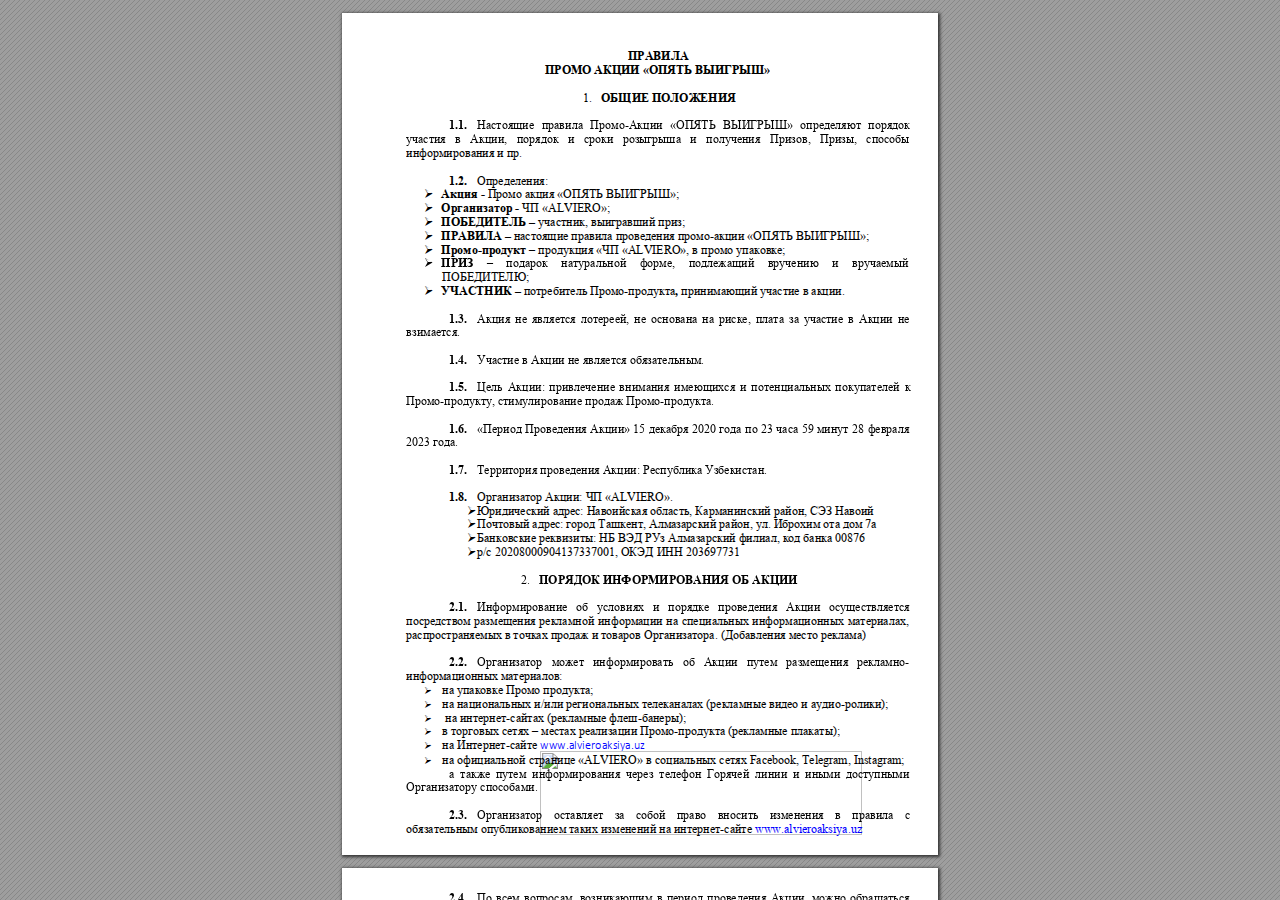
==== commit 525253ab: "changed" ====
--- a/termsofuse/index.html
+++ b/termsofuse/index.html
@@ -23,13 +23,14 @@
 </div>
 </div>
 <div id="page-container">
-<div id="pf1" class="pf w0 h0" data-page-no="1"><div class="pc pc1 w0 h0"><img class="bi x0 y0 w1 h1" alt="" src="bg1.png"/><div class="t m0 x1 h2 y1 ff1 fs0 fc0 sc0 ls0 ws0">ПРАВИЛА<span class="ff2"> </span></div><div class="t m0 x2 h2 y2 ff1 fs0 fc0 sc0 ls0 ws0">ПРОМО<span class="ff2"> </span>АКЦИИ<span class="ff2"> </span>«ОПЯТЬ<span class="ff2"> </span>ВЫИГРЫШ»</div><div class="t m0 x3 h2 y3 ff2 fs0 fc0 sc0 ls0 ws0">1.<span class="_ _0"> </span><span class="ff1">ОБЩИЕ</span> <span class="ff1">ПОЛОЖЕНИЯ</span></div><div class="t m0 x4 h3 y4 ff2 fs0 fc0 sc0 ls0 ws0">1.1.<span class="_ _1"> </span><span class="ff3">Настоящие<span class="ff4"> <span class="_ _2"> </span></span>правила<span class="ff4"> <span class="_ _2"> </span></span>Промо-Акции<span class="ff4"> <span class="_ _2"> </span></span>«ОПЯТЬ<span class="ff4"> <span class="_ _2"> </span></span>ВЫИГРЫШ»<span class="ff4"> <span class="_ _2"> </span></span>определяют<span class="ff4"> <span class="_ _2"> </span></span>порядок<span class="ff4"> </span></span></div><div class="t m0 x5 h3 y5 ff3 fs0 fc0 sc0 ls0 ws0">участия<span class="ff4"> <span class="_ _3"> </span></span>в<span class="ff4"> <span class="_ _3"> </span></span>Акции,<span class="ff4"> <span class="_ _3"> </span></span>порядок<span class="ff4"> <span class="_ _3"> </span></span>и<span class="ff4"> <span class="_ _3"> </span></span>сроки<span class="ff4"> <span class="_ _3"> </span></span>розыгрыша<span class="ff4"> <span class="_ _3"> </span></span>и<span class="ff4"> <span class="_ _3"> </span></span>получения<span class="ff4"> <span class="_ _3"> </span></span>Призов,<span class="ff4"> <span class="_ _3"> </span></span>Призы,<span class="ff4"> <span class="_ _3"> </span></span>способы<span class="ff4"> </span></div><div class="t m0 x5 h3 y6 ff3 fs0 fc0 sc0 ls0 ws0">информирования<span class="ff4"> </span>и<span class="ff4"> </span>пр.</div><div class="t m0 x4 h3 y7 ff2 fs0 fc0 sc0 ls0 ws0">1.2.<span class="_ _1"> </span><span class="ff3">Определения:</span></div><div class="t m0 x6 h3 y8 ff5 fs0 fc0 sc0 ls0 ws0"><span class="_ _4"> </span><span class="ff1">Акция<span class="ff2"> - <span class="ff3">Промо<span class="ff4"> </span>акция<span class="ff4"> </span>«ОПЯТЬ<span class="ff4"> </span>ВЫИГРЫШ»;</span></span></span></div><div class="t m0 x6 h3 y9 ff5 fs0 fc0 sc0 ls0 ws0"><span class="_ _4"> </span><span class="ff1">Организатор<span class="ff2"> - <span class="ff3">ЧП<span class="ff4"> «ALVIERO»;</span></span></span></span></div><div class="t m0 x6 h3 ya ff5 fs0 fc0 sc0 ls0 ws0"><span class="_ _4"> </span><span class="ff1">ПОБЕДИТЕЛЬ<span class="ff2"> – <span class="ff3">участник,<span class="ff4"> </span>выигравший<span class="ff4"> </span>приз;</span></span></span></div><div class="t m0 x6 h3 yb ff5 fs0 fc0 sc0 ls0 ws0"><span class="_ _4"> </span><span class="ff1">ПРАВИЛА<span class="ff2"> – <span class="ff3">настоящие<span class="ff4"> </span>правила<span class="ff4"> </span>проведения<span class="ff4"> </span>промо-акции<span class="ff4"> </span>«ОПЯТЬ<span class="ff4"> </span>ВЫИГРЫШ»;</span></span></span></div><div class="t m0 x6 h3 yc ff5 fs0 fc0 sc0 ls0 ws0"><span class="_ _4"> </span><span class="ff1">Промо-продукт<span class="ff4"> – <span class="ff3">продукция</span> <span class="ff3">«ЧП</span> «ALVIERO»,<span class="fc1"> </span><span class="ff3">в</span> <span class="ff3">промо</span> <span class="ff3">упаковке;</span></span></span></div><div class="t m0 x6 h3 yd ff5 fs0 fc0 sc0 ls0 ws0"><span class="_ _4"> </span><span class="ff1">ПРИЗ<span class="ff2"> <span class="_ _5"> </span><span class="ff4">– <span class="_ _5"> </span><span class="ff3">подарок</span> <span class="_ _5"> </span><span class="ff3">натуральной</span> <span class="_ _5"> </span><span class="ff3">форме,</span> <span class="_ _5"> </span><span class="ff3">подлежащий</span> <span class="_ _5"> </span><span class="ff3">вручению</span> <span class="_ _5"> </span><span class="ff3">и</span> <span class="_ _5"> </span><span class="ff3">вручаемый</span> </span></span></span></div><div class="t m0 x7 h3 ye ff3 fs0 fc0 sc0 ls0 ws0">ПОБЕДИТЕЛЮ;</div><div class="t m0 x6 h3 yf ff5 fs0 fc0 sc0 ls0 ws0"><span class="_ _4"> </span><span class="ff1">УЧАСТНИК<span class="ff2"> – <span class="ff3">потребитель<span class="ff4"> </span>Промо-продукта</span>, <span class="ff3">принимающий<span class="ff4"> </span>участие<span class="ff4"> </span>в<span class="ff4"> </span>акции.</span> </span></span></div><div class="t m0 x4 h3 y10 ff2 fs0 fc0 sc0 ls0 ws0">1.3.<span class="_ _1"> </span><span class="ff3">Акция<span class="ff4"> <span class="_ _6"> </span></span>не<span class="ff4"> <span class="_ _6"> </span></span>является<span class="ff4"> <span class="_ _6"> </span></span>лотереей,<span class="ff4"> <span class="_ _6"> </span></span>не<span class="ff4"> <span class="_ _6"> </span></span>основана<span class="ff4"> <span class="_ _6"> </span></span>на<span class="ff4"> <span class="_ _6"> </span></span>риске,<span class="ff4"> <span class="_ _6"> </span></span>плата<span class="ff4"> <span class="_ _6"> </span></span>за<span class="ff4"> <span class="_ _6"> </span></span>участие<span class="ff4"> <span class="_ _6"> </span></span>в<span class="ff4"> <span class="_ _6"> </span></span>Акции<span class="ff4"> <span class="_ _6"> </span></span>не<span class="ff4"> </span></span></div><div class="t m0 x5 h3 y11 ff3 fs0 fc0 sc0 ls0 ws0">взимается.</div><div class="t m0 x4 h3 y12 ff2 fs0 fc0 sc0 ls0 ws0">1.4.<span class="_ _1"> </span><span class="ff3">Участие<span class="ff4"> </span>в<span class="ff4"> </span>Акции<span class="ff4"> </span>не<span class="ff4"> </span>является<span class="ff4"> </span>обязательным.</span></div><div class="t m0 x4 h3 y13 ff2 fs0 fc0 sc0 ls0 ws0">1.5.<span class="_ _1"> </span><span class="ff3">Цель<span class="ff4"> <span class="_ _6"> </span></span>Акции:<span class="ff4"> <span class="_ _7"></span></span>привлечение<span class="ff4"> <span class="_ _7"> </span></span>внимания<span class="ff4"> <span class="_ _6"> </span></span>имеющихся<span class="ff4"> <span class="_ _7"> </span></span>и<span class="ff4"> <span class="_ _6"> </span></span>потенциальных<span class="ff4"> <span class="_ _7"> </span></span>покупателей<span class="ff4"> <span class="_ _6"> </span></span>к<span class="ff4"> </span></span></div><div class="t m0 x5 h3 y14 ff3 fs0 fc0 sc0 ls0 ws0">Промо-продукту,<span class="ff4"> </span>стимулирование<span class="ff4"> </span>продаж<span class="ff4"> </span>Промо-продукта.</div><div class="t m0 x4 h3 y15 ff2 fs0 fc0 sc0 ls0 ws0">1.6.<span class="_ _1"> </span><span class="ff3">«Период<span class="ff4"> <span class="_ _8"></span></span>Проведения<span class="ff4"> <span class="_ _8"></span></span>Акции»<span class="ff4"> <span class="_ _8"></span>15 <span class="_ _8"></span></span>декабря<span class="ff4"> <span class="_ _8"></span>2020 <span class="_ _8"></span></span>года<span class="ff4"> <span class="_ _8"></span></span>по<span class="ff4"> <span class="_ _8"></span>23 <span class="_ _8"></span></span>часа<span class="ff4"> <span class="_ _8"></span>59 <span class="_ _8"></span></span>минут<span class="ff4"> <span class="_ _8"></span>28 <span class="_ _8"></span></span>февраля<span class="ff4"> </span></span></div><div class="t m0 x5 h3 y16 ff4 fs0 fc0 sc0 ls0 ws0">2023 <span class="ff3">года.</span></div><div class="t m0 x4 h3 y17 ff2 fs0 fc0 sc0 ls0 ws0">1.7.<span class="_ _1"> </span><span class="ff3">Территория<span class="ff4"> </span>проведения<span class="ff4"> </span>Акции:<span class="ff4"> </span>Республика<span class="ff4"> </span>Узбекистан.</span></div><div class="t m0 x4 h3 y18 ff2 fs0 fc0 sc0 ls0 ws0">1.8.<span class="_ _1"> </span><span class="ff3">Организатор<span class="ff4"> </span>Акции:<span class="ff4"> </span>ЧП<span class="ff4"> «ALVIERO».</span></span></div><div class="t m0 x8 h3 y19 ff5 fs0 fc0 sc0 ls0 ws0"><span class="_ _9"></span><span class="ff3">Юридический<span class="ff4"> </span>адрес:<span class="ff4"> </span>Навоийская<span class="ff4"> </span>область,<span class="ff4"> </span>Карманинский<span class="ff4"> </span>район,<span class="ff4"> </span>СЭЗ<span class="ff4"> </span>Навоий</span></div><div class="t m0 x8 h3 y1a ff5 fs0 fc0 sc0 ls0 ws0"><span class="_ _9"></span><span class="ff3">Почтовый<span class="ff4"> </span>адрес:<span class="ff4"> </span>город<span class="ff4"> </span>Ташкент,<span class="ff4"> </span>Алмазарский<span class="ff4"> </span>район,<span class="ff4"> </span>ул.<span class="ff4"> </span>Иброхим<span class="ff4"> </span>ота<span class="ff4"> </span>дом<span class="ff4"> </span>7а<span class="ff4"> </span></span></div><div class="t m0 x8 h3 y1b ff5 fs0 fc0 sc0 ls0 ws0"><span class="_ _9"></span><span class="ff3">Банковские<span class="ff4"> </span>реквизиты:<span class="ff4"> </span>НБ<span class="ff4"> </span>ВЭД<span class="ff4"> </span>РУз<span class="ff4"> </span>Алмазарский<span class="ff4"> </span>филиал,<span class="ff4"> </span>код<span class="ff4"> </span>банка<span class="ff4"> 00876</span></span></div><div class="t m0 x8 h3 y1c ff5 fs0 fc0 sc0 ls0 ws0"><span class="_ _9"></span><span class="ff3">р/с<span class="ff4"> 20208000904137337001, </span>ОКЭД<span class="ff4"> </span>ИНН<span class="ff4"> 203697731</span></span></div><div class="t m0 x9 h2 y1d ff2 fs0 fc0 sc0 ls0 ws0">2.<span class="_ _0"> </span><span class="ff1">ПОРЯДОК</span> <span class="ff1">ИНФОРМИРОВАНИЯ</span> <span class="ff1">ОБ</span> <span class="ff1">АКЦИИ</span></div><div class="t m0 x4 h3 y1e ff2 fs0 fc0 sc0 ls0 ws0">2.1.<span class="_ _1"> </span><span class="ff3">Информирование<span class="ff4"> <span class="_ _a"> </span></span>об<span class="ff4"> <span class="_ _a"> </span></span>условиях<span class="ff4"> <span class="_ _a"> </span></span>и<span class="ff4"> <span class="_ _a"> </span></span>порядке<span class="ff4"> <span class="_ _a"> </span></span>проведения<span class="ff4"> <span class="_ _a"> </span></span>Акции<span class="ff4"> <span class="_ _a"> </span></span>осуществляется<span class="ff4"> </span></span></div><div class="t m0 x5 h3 y1f ff3 fs0 fc0 sc0 ls0 ws0">посредством<span class="ff4"> <span class="_ _8"></span></span>размещения<span class="ff4"> <span class="_ _8"></span></span>рекламной<span class="ff4"> <span class="_ _9"></span></span>информации<span class="ff4"> <span class="_ _8"></span></span>на<span class="ff4"> <span class="_ _9"></span></span>специальных<span class="ff4"> <span class="_ _8"></span></span>информационных<span class="ff4"> <span class="_ _9"></span></span>материалах,<span class="ff4"> </span></div><div class="t m0 x5 h3 y20 ff3 fs0 fc0 sc0 ls0 ws0">распространяемых<span class="ff4"> </span>в<span class="ff4"> </span>точках<span class="ff4"> </span>продаж<span class="ff4"> </span>и<span class="ff4"> </span>товаров<span class="ff4"> </span>Организатора.<span class="ff4"> </span>(Добавления<span class="ff4"> </span>место<span class="ff4"> </span>реклама)</div><div class="t m0 x4 h3 y21 ff2 fs0 fc0 sc0 ls0 ws0">2.2.<span class="_ _1"> </span><span class="ff3">Организатор<span class="ff4"> <span class="_ _b"> </span></span>может<span class="ff4"> <span class="_ _b"> </span></span>информировать<span class="ff4"> <span class="_ _b"> </span></span>об<span class="ff4"> <span class="_ _b"> </span></span>Акции<span class="ff4"> <span class="_ _b"> </span></span>путем<span class="ff4"> <span class="_ _b"> </span></span>размещения<span class="ff4"> <span class="_ _b"> </span></span>рекламно-</span></div><div class="t m0 x5 h3 y22 ff3 fs0 fc0 sc0 ls0 ws0">информационных<span class="ff4"> </span>материалов:<span class="ff4"> </span></div><div class="t m0 x6 h3 y23 ff5 fs1 fc0 sc0 ls0 ws0"> <span class="ff3 fs0">на<span class="ff4"> </span>упаковке<span class="ff4"> </span>Промо<span class="ff4"> </span>продукта;</span></div><div class="t m0 x6 h3 y24 ff5 fs1 fc0 sc0 ls0 ws0"> <span class="ff3 fs0">на<span class="ff4"> </span>национальных<span class="ff4"> </span>и/или<span class="ff4"> </span>региональных<span class="ff4"> </span>телеканалах<span class="ff4"> </span>(рекламные<span class="ff4"> </span>видео<span class="ff4"> </span>и<span class="ff4"> </span>аудио-ролики);</span></div><div class="t m0 x6 h3 y25 ff5 fs1 fc0 sc0 ls0 ws0"> <span class="ff4 fs0"> <span class="ff3">на</span> <span class="ff3">интернет-сайтах</span> <span class="ff3">(рекламные</span> <span class="ff3">флеш-банеры);</span></span></div><div class="t m0 x6 h3 y26 ff5 fs1 fc0 sc0 ls0 ws0"> <span class="ff3 fs0">в<span class="ff4"> </span>торговых<span class="ff4"> </span>сетях<span class="ff4"> – </span>местах<span class="ff4"> </span>реализации<span class="ff4"> </span>Промо-продукта<span class="ff4"> </span>(рекламные<span class="ff4"> </span>плакаты);</span></div><div class="t m0 x6 h3 y27 ff5 fs1 fc0 sc0 ls0 ws0"> <span class="ff3 fs0">на<span class="ff4"> </span>Интернет-сайте<span class="ff4"> <span class="ff6 fc2">www.alvieroaksiya.uz</span></span></span></div><div class="t m0 x6 h3 y28 ff5 fs1 fc0 sc0 ls0 ws0"> <span class="ff3 fs0">на<span class="ff4"> </span>официальной<span class="ff4"> </span>странице<span class="ff4"> «ALVIERO» </span>в<span class="ff4"> </span>социальных<span class="ff4"> </span>сетях<span class="ff4"> Facebook, Telegram, Instagram;</span></span></div><div class="t m0 x4 h3 y29 ff3 fs0 fc0 sc0 ls0 ws0">а<span class="ff4">  </span>также<span class="ff4"> <span class="_ _c"> </span></span>путем<span class="ff4">  </span>информирования<span class="ff4"> <span class="_ _c"> </span></span>через<span class="ff4">  </span>телефон<span class="ff4"> <span class="_ _c"> </span></span>Горячей<span class="ff4">  </span>линии<span class="ff4"> <span class="_ _c"> </span></span>и<span class="ff4">  </span>иными<span class="ff4"> <span class="_ _c"> </span></span>доступными<span class="ff4"> </span></div><div class="t m0 x5 h3 y2a ff3 fs0 fc0 sc0 ls0 ws0">Организатору<span class="ff4"> </span>способами.</div><a class="l" href="http://www.alvieroaksiya.uz/"><div class="d m1" style="border-style:none;position:absolute;left:197.839005px;bottom:101.916023px;width:103.699997px;height:14.648003px;background-color:rgba(255,255,255,0.000001);"></div></a></div><div class="pi" data-data='{"ctm":[1.000000,0.000000,0.000000,1.000000,0.000000,0.000000]}'></div></div>
-<div id="pf2" class="pf w0 h0" data-page-no="2"><div class="pc pc2 w0 h0"><img class="bi xa y2b w2 h4" alt="" src="bg2.png"/><div class="t m0 x4 h3 y2c ff2 fs0 fc0 sc0 ls0 ws0">2.3.<span class="_ _1"> </span><span class="ff3">Организатор<span class="ff4"> <span class="_ _d"> </span></span>оставляет<span class="ff4"> <span class="_ _d"> </span></span>за<span class="ff4"> <span class="_ _d"> </span></span>собой<span class="ff4"> <span class="_ _d"> </span></span>право<span class="ff4"> <span class="_ _d"> </span></span>вносить<span class="ff4"> <span class="_ _d"> </span></span>изменения<span class="ff4"> <span class="_ _d"> </span></span>в<span class="ff4"> <span class="_ _d"> </span></span>правила<span class="ff4"> <span class="_ _d"> </span></span>с<span class="ff4"> </span></span></div><div class="t m0 x5 h3 y1 ff3 fs0 fc0 sc0 ls0 ws0">обязательным<span class="ff4"> </span>опубликованием<span class="ff4"> </span>таких<span class="ff4"> </span>изменений<span class="ff4"> </span>на<span class="ff4"> </span>интернет-сайте<span class="ff4"> <span class="fc2">www.alvieroaksiya.uz</span> </span></div><div class="t m0 x4 h3 y2d ff2 fs0 fc0 sc0 ls0 ws0">2.4.<span class="_ _1"> </span><span class="ff3">По<span class="ff4"> <span class="_ _e"></span></span>всем<span class="ff4"> <span class="_ _e"></span></span>вопросам,<span class="ff4"> <span class="_ _e"></span></span>возникающим<span class="ff4"> <span class="_ _e"></span></span>в<span class="ff4"> <span class="_ _e"></span></span>период<span class="ff4"> <span class="_ _e"></span></span>проведения<span class="ff4"> <span class="_ _e"></span></span>Акции,<span class="ff4"> <span class="_ _e"></span></span>можно<span class="ff4"> <span class="_ _e"></span></span>обращаться<span class="ff4"> </span></span></div><div class="t m0 x5 h3 y3 ff1 fs0 fc0 sc0 ls0 ws0">по<span class="ff2"> <span class="_ _8"></span></span>Горячей<span class="ff2"> <span class="_ _8"></span></span>линии<span class="ff2"> <span class="_ _8"></span></span>Акции<span class="ff2"> <span class="_ _8"></span>– <span class="_ _8"></span></span>телефону<span class="ff2"> <span class="_ _8"></span>+99895 <span class="_ _8"></span>508 <span class="_ _8"></span>80 <span class="_ _8"></span>08<span class="ff4"> <span class="_ _8"></span><span class="ff3">Часы</span> <span class="ff3">работы:</span> <span class="_ _8"></span><span class="ff3">с</span> <span class="_ _8"></span>09:00 <span class="_ _8"></span><span class="ff3">до</span> <span class="_ _8"></span>18:00 <span class="_ _8"></span><span class="ff3">в</span> <span class="_ _8"></span><span class="ff3">будние</span> </span></span></div><div class="t m0 x5 h3 y2e ff3 fs0 fc0 sc0 ls0 ws0">дни<span class="ff4"> <span class="_ _f"> </span></span>(за<span class="ff4"> <span class="_ _f"> </span></span>исключением<span class="ff4"> <span class="_ _f"> </span></span>воскресенья,<span class="ff4"> <span class="_ _f"> </span></span>а<span class="ff4"> <span class="_ _d"> </span></span>также<span class="ff4"> <span class="_ _f"> </span></span>государственных<span class="ff4"> <span class="_ _f"> </span></span>праздников<span class="ff4"> <span class="_ _f"> </span></span>Республики<span class="ff4"> </span></div><div class="t m0 x5 h3 y4 ff3 fs0 fc0 sc0 ls0 ws0">Узбекистан).<span class="ff4"> </span></div><div class="t m0 xb h2 y6 ff2 fs0 fc0 sc0 ls0 ws0">3.<span class="_ _0"> </span><span class="ff1">ПОРЯДОК</span> <span class="ff1">УЧАСТИЯ</span> <span class="ff1">В</span> <span class="ff1">АКЦИИ</span></div><div class="t m0 x4 h3 y7 ff2 fs0 fc0 sc0 ls0 ws0">3.1.<span class="_ _1"> </span><span class="ff1">УЧАСТНИКОМ</span>  <span class="ff1">может</span> <span class="_ _c"> </span><span class="ff1">быть<span class="ff4">  <span class="ff3">люб<span class="_ _10"></span>ое<span class="ff4">  </span>дееспособное<span class="ff4"> <span class="_ _c"> </span></span>лицо,<span class="ff4">  </span>д<span class="_ _10"></span>остигшее<span class="ff4">  </span>18-летнего<span class="ff4"> </span></span></span></span></div><div class="t m0 x5 h3 y2f ff3 fs0 fc0 sc0 ls0 ws0">возраста,<span class="ff4"> <span class="_ _11"> </span></span>являющееся<span class="ff4"> <span class="_ _11"> </span></span>резидентом<span class="ff4"> <span class="_ _11"> </span></span>Республики<span class="ff4"> <span class="_ _11"> </span></span>Узбекистан,<span class="ff4"> <span class="_ _11"> </span></span>постоянно<span class="ff4"> <span class="_ _11"> </span></span>зарегистрированный<span class="ff4"> <span class="_ _11"> </span></span>и<span class="ff4"> </span></div><div class="t m0 x5 h3 y30 ff3 fs0 fc0 sc0 ls0 ws0">проживающий<span class="ff4"> </span>на<span class="ff4"> </span>территории<span class="ff4"> </span>РУз,<span class="ff4"> </span>совершивший<span class="ff4"> </span>необходимые<span class="ff4"> </span>действия<span class="ff4"> </span>согласно<span class="ff4"> </span>ПРАВИЛАМ.</div><div class="t m0 x4 h3 yb ff2 fs0 fc0 sc0 ls0 ws0">3.2.<span class="_ _1"> </span><span class="ff1">УЧАСТНИКАМИ</span> <span class="_ _2"> </span><span class="ff1">не</span> <span class="_ _12"> </span><span class="ff1">могут</span> <span class="_ _2"> </span><span class="ff1">быть</span> <span class="_ _12"> </span><span class="ff3">работники<span class="ff4"> <span class="_ _2"> </span></span>и<span class="ff4"> <span class="_ _12"> </span></span>представители<span class="ff4"> <span class="_ _2"> </span></span>Организатора,<span class="ff4"> </span></span></div><div class="t m0 x5 h3 y31 ff3 fs0 fc0 sc0 ls0 ws0">Технического<span class="ff4"> <span class="_ _13"> </span></span>партнера,<span class="ff4"> <span class="_ _13"> </span></span>аффилированные<span class="ff4"> <span class="_ _13"> </span></span>с<span class="ff4"> <span class="_ _13"> </span></span>ними<span class="ff4"> <span class="_ _13"> </span></span>лицам,<span class="ff4"> <span class="_ _13"> </span></span>члены<span class="ff4"> <span class="_ _13"> </span></span>семей<span class="ff4"> <span class="_ _13"> </span></span>таких<span class="ff4"> <span class="_ _13"> </span></span>работников<span class="ff4"> <span class="_ _13"> </span></span>и<span class="ff4"> </span></div><div class="t m0 x5 h3 y32 ff3 fs0 fc0 sc0 ls0 ws0">представителей,<span class="ff4"> <span class="_ _11"> </span></span>равно<span class="ff4"> <span class="_ _13"> </span></span>как<span class="ff4"> <span class="_ _11"> </span></span>и<span class="ff4"> <span class="_ _11"> </span></span>работники,<span class="ff4"> <span class="_ _13"> </span></span>и<span class="ff4"> <span class="_ _11"> </span></span>представители<span class="ff4"> <span class="_ _11"> </span></span>любых<span class="ff4"> <span class="_ _13"> </span></span>других<span class="ff4"> <span class="_ _11"> </span></span>юридических<span class="ff4"> <span class="_ _11"> </span></span>лиц,<span class="ff4"> </span></div><div class="t m0 x5 h3 y33 ff3 fs0 fc0 sc0 ls0 ws0">имеющих<span class="ff4"> </span>отношение<span class="ff4"> </span>к<span class="ff4"> </span>Организатору<span class="ff4"> </span>и/или<span class="ff4"> </span>проведению<span class="ff4"> </span>Акции,<span class="ff4"> </span>а<span class="ff4"> </span>также<span class="ff4"> </span>члены<span class="ff4"> </span>их<span class="ff4"> </span>семей.</div><div class="t m0 x4 h3 y34 ff2 fs0 fc0 sc0 ls0 ws0">3.3.<span class="_ _1"> </span><span class="ff1">Не</span> <span class="_ _11"> </span><span class="ff1">является</span>  <span class="ff1">УЧАСТНИКОМ</span> <span class="_ _11"> </span><span class="ff1">и</span> <span class="_ _11"> </span><span class="ff1">в</span>  <span class="ff1">акции</span> <span class="_ _11"> </span><span class="ff1">не</span> <span class="_ _11"> </span><span class="ff1">участвует</span> <span class="_ _14"> </span>- <span class="_ _14"> </span><span class="ff3">Покупатель<span class="ff4"> <span class="_ _11"> </span></span>промо-</span></div><div class="t m0 x5 h3 y35 ff3 fs0 fc0 sc0 ls0 ws0">продукта,<span class="ff4">  </span>не<span class="ff4">  </span>зарегистрировавший<span class="ff4"> <span class="_ _c"> </span></span>Уникальный<span class="ff4">  </span>код<span class="ff4">  </span>посредством<span class="ff4">  </span>канала<span class="ff4"> <span class="_ _c"> </span></span>телеграмм<span class="ff4">  </span>по<span class="ff4">  </span>адресу<span class="ff4"> </span></div><div class="t m0 x5 h3 y36 ff4 fs0 fc0 sc0 ls0 ws0">@Alviero_bot.</div><div class="t m0 x4 h3 y12 ff2 fs0 fc0 sc0 ls0 ws0">3.4.<span class="_ _1"> </span><span class="ff3">Для<span class="ff4"> <span class="_ _11"> </span></span>участия<span class="ff4"> <span class="_ _14"> </span></span>в<span class="ff4"> <span class="_ _11"> </span></span>Акции<span class="ff4"> <span class="_ _11"> </span></span>не<span class="ff4"> <span class="_ _14"> </span></span>требуется<span class="ff4"> <span class="_ _11"> </span></span>дополнительная<span class="ff4"> <span class="_ _11"> </span></span>плата.<span class="ff4"> <span class="_ _11"> </span></span>При<span class="ff4"> <span class="_ _14"> </span></span>возникновении<span class="ff4"> </span></span></div><div class="t m0 x5 h3 y37 ff3 fs0 fc0 sc0 ls0 ws0">подобных<span class="ff4"> </span>ситуаций,<span class="ff4"> </span>УЧАСТНИКУ<span class="ff4"> </span>необходимо<span class="ff4"> </span>срочно<span class="ff4"> </span>обратиться<span class="ff4"> </span>к<span class="ff4"> </span>Организатору.</div><div class="t m0 x4 h3 y38 ff2 fs0 fc0 sc0 ls0 ws0">3.5.<span class="_ _1"> </span><span class="ff3">Потребитель<span class="ff4"> <span class="_ _15"> </span></span>Промо-продукта,<span class="ff4"> <span class="_ _15"> </span></span>желающий<span class="ff4"> <span class="_ _15"> </span></span>стать<span class="ff4"> <span class="_ _15"> </span></span>УЧАСТНИКОМ<span class="ff4"> <span class="_ _15"> </span></span>и<span class="ff4"> <span class="_ _15"> </span></span>участвовать<span class="ff4"> <span class="_ _15"> </span></span>в<span class="ff4"> </span></span></div><div class="t m0 x5 h3 y39 ff3 fs0 fc0 sc0 ls0 ws0">розыгрыше<span class="ff4"> </span>ПРИЗОВ,<span class="ff4"> </span>в<span class="ff4"> </span>Период<span class="ff4"> </span>Проведения<span class="ff4"> </span>Акции<span class="ff4"> </span>должен<span class="ff4"> </span>совершить<span class="ff4"> </span>следующие<span class="ff4"> </span>действия:</div><div class="t m0 xc h3 y3a ff4 fs0 fc0 sc0 ls0 ws0">3.5.1.<span class="_ _e"></span><span class="ff3">Вскрыть</span> <span class="ff3">промо</span> <span class="ff3">упаковку</span> <span class="ff3">Промо-продукта;</span></div><div class="t m0 xc h3 y3b ff4 fs0 fc0 sc0 ls0 ws0">3.5.2.<span class="_ _e"></span><span class="ff3">Отправить</span> <span class="_ _0"> </span><span class="ff3">уникальный</span> <span class="_ _f"> </span><span class="ff3">10-значный</span> <span class="_ _f"> </span><span class="ff3">код,</span> <span class="_ _0"> </span><span class="ff3">обозначенный</span> <span class="_ _f"> </span><span class="ff3">внутри</span> <span class="_ _f"> </span><span class="ff3">промо</span> <span class="_ _0"> </span><span class="ff3">упаковки</span> </div><div class="t m0 x4 h3 y3c ff3 fs0 fc0 sc0 ls0 ws0">посредством<span class="ff4"> <span class="_ _3"> </span></span>канала<span class="ff4"> <span class="_ _3"> </span></span>телеграмм<span class="ff4"> <span class="_ _3"> </span>@Alviero_bot. <span class="_ _16"> </span></span>Лицо,<span class="ff4"> <span class="_ _3"> </span></span>отправившее<span class="ff4"> <span class="_ _3"> </span></span>в<span class="ff4"> <span class="_ _16"> </span></span>телеграмм<span class="ff4"> <span class="_ _3"> </span>-</span></div><div class="t m0 x4 h3 y3d ff3 fs0 fc0 sc0 ls0 ws0">сообщение,<span class="ff4"> <span class="_ _13"> </span></span>автоматически<span class="ff4"> <span class="_ _13"> </span></span>становится<span class="ff4"> <span class="_ _13"> </span></span>УЧАСТНИКОМ,<span class="ff4"> <span class="_ _13"> </span></span>что<span class="ff4"> <span class="_ _13"> </span></span>означает<span class="ff4"> <span class="_ _13"> </span></span>безусловное<span class="ff4"> <span class="_ _13"> </span></span>и<span class="ff4"> </span></div><div class="t m0 x4 h3 y3e ff3 fs0 fc0 sc0 ls0 ws0">безотзывное<span class="ff4"> </span>согласие<span class="ff4"> </span>и<span class="ff4"> </span>принятие<span class="ff4"> </span>ПРАВИЛ.</div><div class="t m0 xc h3 y3f ff4 fs0 fc0 sc0 ls0 ws0">3.5.3.<span class="_ _e"></span><span class="ff3">Сохранить</span> <span class="_ _c"> </span><span class="ff3">промо</span> <span class="_ _c"> </span><span class="ff3">упаковку</span> <span class="_ _15"> </span><span class="ff3">и</span>  <span class="ff3">предъявить</span> <span class="_ _15"> </span><span class="ff3">ее</span> <span class="_ _c"> </span><span class="ff3">Организатору</span> <span class="_ _15"> </span><span class="ff3">в</span>  <span class="ff3">случае,</span> <span class="_ _15"> </span><span class="ff3">если</span> <span class="_ _c"> </span><span class="ff3">УЧАСТНИК</span> </div><div class="t m0 x4 h3 y40 ff3 fs0 fc0 sc0 ls0 ws0">акции<span class="ff4"> </span>становится<span class="ff4"> </span>ПОБЕДИТЕЛЕМ.<span class="ff4"> </span></div><div class="t m0 x4 h3 y41 ff2 fs0 fc0 sc0 ls0 ws0">3.6.<span class="_ _1"> </span><span class="ff3">Телеграм-сообщение<span class="ff4"> <span class="_ _17"> </span></span>не<span class="ff4"> <span class="_ _17"> </span></span>учитывается,<span class="ff4"> <span class="_ _17"> </span></span>а<span class="ff4"> <span class="_ _17"> </span><span class="ff1">потенциальный</span></span></span> <span class="_ _17"> </span><span class="ff1">УЧАСТНИК</span> <span class="_ _17"> </span><span class="ff1">при</span> </div><div class="t m0 x5 h3 y42 ff1 fs0 fc0 sc0 ls0 ws0">регистрации<span class="ff2"> </span>Уникального<span class="ff2"> </span>кода<span class="ff2"> </span>не<span class="ff2"> </span>становится<span class="ff2"> </span>УЧАСТНИКОМ<span class="ff2"> <span class="ff3">в<span class="ff4"> </span>случаях,<span class="ff4"> </span>если:</span></span></div><div class="t m0 x6 h3 y43 ff7 fs0 fc0 sc0 ls0 ws0"> <span class="ff3">Телеграмм<span class="ff4"> - </span>сообщение<span class="ff4"> </span>содержит<span class="ff4"> </span>более<span class="ff4"> </span>одного<span class="ff4"> </span>Уникального<span class="ff4"> </span>кода;</span></div><div class="t m0 x6 h3 y44 ff7 fs0 fc0 sc0 ls0 ws0"> <span class="ff3">Телеграмм<span class="ff4"> - </span>сообщение<span class="ff4"> </span>не<span class="ff4"> </span>содержит<span class="ff4"> </span>Уникального<span class="ff4"> </span>кода;</span></div><div class="t m0 x6 h3 y45 ff7 fs0 fc0 sc0 ls0 ws0"> <span class="ff3">Телеграмм<span class="ff4"> - </span>сообщение<span class="ff4"> </span>содержит<span class="ff4"> </span>Уникальный<span class="ff4"> </span>код,<span class="ff4"> </span>уже<span class="ff4"> </span>зарегистрированный<span class="ff4"> </span>ранее;</span></div><div class="t m0 x6 h3 y46 ff7 fs0 fc0 sc0 ls0 ws0"> <span class="ff3">Телеграмм<span class="ff4"> <span class="_ _d"> </span>– <span class="_ _d"> </span></span>сообщение<span class="ff4"> <span class="_ _f"> </span></span>содержит<span class="ff4"> <span class="_ _f"> </span></span>Уникальный<span class="ff4"> <span class="_ _d"> </span></span>код,<span class="ff4"> <span class="_ _f"> </span></span>который<span class="ff4"> <span class="_ _f"> </span></span>не<span class="ff4"> <span class="_ _d"> </span></span>может<span class="ff4"> <span class="_ _f"> </span></span>быть<span class="ff4"> </span></span></div><div class="t m0 x7 h3 y47 ff3 fs0 fc0 sc0 ls0 ws0">идентифицирован<span class="ff4"> <span class="_ _13"> </span></span>Организатором<span class="ff4"> <span class="_ _13"> </span></span>как<span class="ff4"> <span class="_ _13"> </span></span>оригинальный<span class="ff4"> <span class="_ _13"> </span></span>Уникальный<span class="ff4"> <span class="_ _13"> </span></span>код<span class="ff4"> <span class="_ _13"> </span></span>(перечень<span class="ff4"> <span class="_ _13"> </span></span>всех<span class="ff4"> </span></div><div class="t m0 x7 h3 y48 ff3 fs0 fc0 sc0 ls0 ws0">Уникальных<span class="ff4"> </span>кодов<span class="ff4"> </span>хранится<span class="ff4"> </span>в<span class="ff4"> </span>базе<span class="ff4"> </span>данных<span class="ff4"> </span>Организатора);</div><div class="t m0 x6 h3 y49 ff7 fs0 fc0 sc0 ls0 ws0"> <span class="ff3">Телеграм<span class="ff4">  -  </span>сообщение<span class="ff4"> <span class="_ _14"> </span></span>получено<span class="ff4">  </span>Организатором<span class="ff4"> <span class="_ _14"> </span></span>после<span class="ff4">  </span>окончания<span class="ff4"> <span class="_ _14"> </span></span>периода<span class="ff4">  </span>проведения<span class="ff4"> </span></span></div><div class="t m0 x7 h3 y4a ff3 fs0 fc0 sc0 ls0 ws0">Акции.</div><div class="t m0 x4 h3 y4b ff2 fs0 fc0 sc0 ls0 ws0">3.7.<span class="_ _1"> </span><span class="ff3">После<span class="ff4"> <span class="_ _13"> </span></span>отправки<span class="ff4"> <span class="_ _11"> </span></span>уникального<span class="ff4"> <span class="_ _13"> </span></span>кода<span class="ff4"> <span class="_ _11"> </span></span>на<span class="ff4"> <span class="_ _13"> </span></span>канал<span class="ff4"> <span class="_ _13"> </span></span>телеграмм,<span class="ff4"> <span class="_ _11"> </span></span>отправителю<span class="ff4"> <span class="_ _13"> </span></span>поступит<span class="ff4"> </span></span></div><div class="t m0 x5 h3 y4c ff3 fs0 fc0 sc0 ls0 ws0">ответное<span class="ff4"> </span>информационное<span class="ff4"> <span class="ff1">бесплатное</span> </span>Телеграм<span class="ff4"> - </span>сообщение:<span class="ff4"> </span></div><div class="t m0 xc h3 y4d ff4 fs0 fc0 sc0 ls0 ws0">3.7.1.<span class="_ _e"></span><span class="ff3">О</span> <span class="ff3">результате</span> <span class="ff3">участия</span> <span class="ff3">в</span> <span class="ff3">Акции</span> <span class="ff3">Телеграм</span> <span class="ff3">сообщение</span> - <span class="ff3">УЧАСТНИКУ;</span></div><div class="t m0 xc h3 y4e ff4 fs0 fc0 sc0 ls0 ws0">3.7.2.<span class="_ _e"></span><span class="ff3">С</span> <span class="ff3">информацией</span> <span class="ff3">о</span> <span class="ff3">выигрыше</span> - <span class="ff3">ПОБЕДИТЕЛЮ;</span></div><div class="t m0 xc h3 y4f ff4 fs0 fc0 sc0 ls0 ws0">3.7.3.<span class="_ _e"></span><span class="ff3">Об</span> <span class="_ _16"> </span><span class="ff3">ошибке</span> <span class="_ _3"> </span>– <span class="_ _16"> </span><span class="ff3">УЧАСТНИКУ,</span> <span class="_ _16"> </span><span class="ff3">отправившему</span> <span class="_ _3"> </span><span class="ff3">телеграмм</span> <span class="_ _16"> </span>- <span class="_ _3"> </span><span class="ff3">сообщение</span> <span class="_ _16"> </span><span class="ff3">с</span> <span class="_ _16"> </span><span class="ff3">неверным</span> </div><div class="t m0 x4 h3 y50 ff3 fs0 fc0 sc0 ls0 ws0">Уникальным<span class="ff4"> </span>кодом.</div><div class="t m0 x4 h3 y51 ff2 fs0 fc0 sc0 ls0 ws0">3.8.<span class="_ _1"> </span><span class="ff3">С<span class="ff4"> <span class="_ _9"></span></span>одного<span class="ff4"> <span class="_ _e"></span></span>телефонного<span class="ff4"> <span class="_ _8"></span></span>номера<span class="ff4"> <span class="_ _e"></span></span>может<span class="ff4"> <span class="_ _9"></span></span>быть<span class="ff4"> <span class="_ _9"></span></span>отправлено<span class="ff4"> <span class="_ _e"></span></span>неограниченное<span class="ff4"> <span class="_ _8"></span></span>количество<span class="ff4"> </span></span></div><div class="t m0 x5 h3 y52 ff3 fs0 fc0 sc0 ls0 ws0">Уникальных<span class="ff4"> </span>кодов.</div><a class="l" href="http://www.alvieroaksiya.uz/"><div class="d m1" style="border-style:none;position:absolute;left:412.837006px;bottom:791.601990px;width:107.296967px;height:13.799011px;background-color:rgba(255,255,255,0.000001);"></div></a></div><div class="pi" data-data='{"ctm":[1.000000,0.000000,0.000000,1.000000,0.000000,0.000000]}'></div></div>
-<div id="pf3" class="pf w0 h0" data-page-no="3"><div class="pc pc3 w0 h0"><img class="bi x5 y53 w3 h5" alt="" src="bg3.png"/><div class="t m0 x4 h3 y2c ff2 fs0 fc0 sc0 ls0 ws0">3.9.<span class="_ _1"> </span><span class="ff3">Организатор,<span class="ff4"> </span>для<span class="ff4"> <span class="_ _8"></span></span>проверки<span class="ff4"> </span>подлинности<span class="ff4"> <span class="_ _8"></span></span>участия<span class="ff4"> <span class="_ _8"></span></span>в<span class="ff4"> </span>Акции<span class="ff4"> <span class="_ _8"></span></span>и<span class="ff4"> </span>отстранения<span class="ff4"> <span class="_ _8"></span></span>от<span class="ff4"> </span>участия<span class="ff4"> </span></span></div><div class="t m0 x5 h3 y1 ff3 fs0 fc0 sc0 ls0 ws0">недобросовестных<span class="ff4"> <span class="_ _e"></span></span>УЧАСТНИКОВ,<span class="ff4"> <span class="_ _e"></span></span>вправе<span class="ff4"> <span class="_ _e"></span></span>опросить<span class="ff4"> <span class="_ _e"></span></span>УЧАСТНИКА,<span class="ff4"> <span class="_ _e"></span></span>зарегистрировавшего<span class="ff4"> <span class="_ _e"></span></span>более<span class="ff4"> </span></div><div class="t m0 x5 h3 y2 ff4 fs0 fc0 sc0 ls0 ws0">35 <span class="ff3">уникальных</span> <span class="ff3">кодов</span> <span class="ff3">на</span> <span class="ff3">один</span> <span class="ff3">телефонный</span> <span class="ff3">номер.</span></div><div class="t m0 x4 h3 y3 ff2 fs0 fc0 sc0 ls0 ws0">3.10.<span class="_ _13"> </span><span class="ff3">В<span class="ff4"> <span class="_ _4"> </span></span>случае,<span class="ff4"> <span class="_ _17"> </span></span>если<span class="ff4"> <span class="_ _4"> </span></span>УЧАСТНИК<span class="ff4"> <span class="_ _17"> </span></span>стал<span class="ff4"> <span class="_ _4"> </span></span>ПОБЕДИТЕЛЕМ,<span class="ff4"> <span class="_ _18"> </span></span>Организатор<span class="ff4"> <span class="_ _18"> </span></span>передает<span class="ff4"> </span></span></div><div class="t m0 x5 h3 y2e ff3 fs0 fc0 sc0 ls0 ws0">ПОБЕДИТЕЛЮ<span class="ff4"> </span>ПРИЗ<span class="ff4"> </span>в<span class="ff4"> </span>соответствии<span class="ff4"> </span>с<span class="ff4"> </span>Порядком<span class="ff4"> </span>получения<span class="ff4"> </span>ПРИЗОВ.</div><div class="t m0 xd h2 y54 ff2 fs0 fc0 sc0 ls0 ws0">4.<span class="_ _0"> </span><span class="ff1">ПРИЗОВОЙ</span> <span class="ff1">ФОНД</span> <span class="ff1">АКЦИИ</span></div><div class="t m0 x4 h3 y55 ff2 fs0 fc0 sc0 ls0 ws0">4.1.<span class="_ _1"> </span><span class="ff3">Призовой<span class="ff4"> <span class="_ _11"> </span></span>Фонд<span class="ff4"> <span class="_ _11"> </span></span>Акции<span class="ff4"> <span class="_ _11"> </span></span>образуется<span class="ff4"> <span class="_ _13"> </span></span>за<span class="ff4"> <span class="_ _14"> </span></span>счет<span class="ff4"> <span class="_ _13"> </span></span>сре<span class="_ _10"></span>дств<span class="ff4"> <span class="_ _11"> </span></span>Организатора,<span class="ff4"> <span class="_ _11"> </span></span>формируется<span class="ff4"> </span></span></div><div class="t m0 x5 h3 y56 ff3 fs0 fc0 sc0 ls0 ws0">отдельно<span class="ff4"> <span class="_ _19"> </span></span>до<span class="ff4"> <span class="_ _19"> </span></span>проведения<span class="ff4"> <span class="_ _19"> </span></span>розыгрыша<span class="ff4"> <span class="_ _19"> </span></span>призового<span class="ff4"> <span class="_ _19"> </span></span>фонда<span class="ff4"> <span class="_ _19"> </span></span>и<span class="ff4"> <span class="_ _19"> </span></span>используется<span class="ff4"> <span class="_ _19"> </span></span>исключительно<span class="ff4"> <span class="_ _19"> </span></span>для<span class="ff4"> </span></div><div class="t m0 x5 h3 y8 ff3 fs0 fc0 sc0 ls0 ws0">предоставления<span class="ff4"> </span>ПРИЗОВ<span class="ff4"> </span>(выигрышей)<span class="ff4"> </span>ПОБЕДИТЕЛЯМ.</div><div class="t m0 xc h3 ya ff4 fs0 fc0 sc0 ls0 ws0">4.1.1.<span class="_ _e"></span><span class="ff3">ПРЕМИУМ*</span> <span class="ff3">ПРИЗЫ</span> <span class="ff3">в</span> <span class="ff3">натуральном</span> <span class="ff3">выражении:</span> </div><div class="c x5 y57 w4 h6"><div class="t m0 xe h7 y58 ff8 fs2 fc0 sc0 ls0 ws0">Ласетти</div></div><div class="c xf y57 w5 h6"><div class="t m0 x10 h7 y58 ff9 fs2 fc0 sc0 ls0 ws0">2</div></div><div class="c x5 y59 w4 h8"><div class="t m0 xe h7 y58 ff8 fs2 fc0 sc0 ls0 ws0">Нексия</div></div><div class="c xf y59 w5 h8"><div class="t m0 x10 h7 y58 ff9 fs2 fc0 sc0 ls0 ws0">3</div></div><div class="c x5 y5a w4 h8"><div class="t m0 xe h7 y58 ff8 fs2 fc0 sc0 ls0 ws0">Спарк</div></div><div class="c xf y5a w5 h8"><div class="t m0 x10 h7 y58 ff9 fs2 fc0 sc0 ls0 ws0">6</div></div><div class="c x5 y5b w4 h8"><div class="t m0 xe h7 y58 ff8 fs2 fc0 sc0 ls0 ws0">Путевка<span class="ff9"> </span>на<span class="ff9"> </span>Тайланд<span class="ff9"> 2 </span>чел.<span class="ff9"> </span>Отель<span class="ff9"> 5*</span></div></div><div class="c xf y5b w5 h8"><div class="t m0 x10 h7 y58 ff9 fs2 fc0 sc0 ls0 ws0">3</div></div><div class="c x5 y5c w4 h8"><div class="t m0 xe h7 y58 ff8 fs2 fc0 sc0 ls0 ws0">Путевка<span class="ff9"> </span>на<span class="ff9"> </span>Египет<span class="ff9"> 2 </span>чел.<span class="ff9"> </span>Отель<span class="ff9"> 5*</span></div></div><div class="c xf y5c w5 h8"><div class="t m0 x10 h7 y58 ff9 fs2 fc0 sc0 ls0 ws0">5</div></div><div class="c x5 y5d w4 h8"><div class="t m0 xe h7 y58 ff9 fs2 fc0 sc0 ls0 ws0">Samsung S Series</div></div><div class="c xf y5d w5 h8"><div class="t m0 x11 h7 y58 ff9 fs2 fc0 sc0 ls0 ws0">35</div></div><div class="c x5 y5e w4 h8"><div class="t m0 xe h7 y58 ff9 fs2 fc0 sc0 ls0 ws0">Xiaomi A Series</div></div><div class="c xf y5e w5 h8"><div class="t m0 x11 h7 y58 ff9 fs2 fc0 sc0 ls0 ws0">35</div></div><div class="c x5 y5f w4 h8"><div class="t m0 xe h7 y58 ff9 fs2 fc0 sc0 ls0 ws0">Samsung A Series</div></div><div class="c xf y5f w5 h8"><div class="t m0 x11 h7 y58 ff9 fs2 fc0 sc0 ls0 ws0">45</div></div><div class="c x5 y60 w4 h8"><div class="t m0 xe h7 y58 ff8 fs2 fc0 sc0 ls0 ws0">Холодилник</div></div><div class="c xf y60 w5 h8"><div class="t m0 x11 h7 y58 ff9 fs2 fc0 sc0 ls0 ws0">85</div></div><div class="c x5 y61 w4 h8"><div class="t m0 xe h7 y58 ff9 fs2 fc0 sc0 ls0 ws0">Xiaomi B Series</div></div><div class="c xf y61 w5 h8"><div class="t m0 x11 h7 y58 ff9 fs2 fc0 sc0 ls0 ws0">35</div></div><div class="c x5 y62 w4 h8"><div class="t m0 xe h7 y58 ff8 fs2 fc0 sc0 ls0 ws0">Стиральная<span class="ff9"> </span>машина<span class="ff9"> </span>Автомат</div></div><div class="c xf y62 w5 h8"><div class="t m0 x11 h7 y58 ff9 fs2 fc0 sc0 ls0 ws0">85</div></div><div class="c x5 y63 w4 h8"><div class="t m0 xe h7 y58 ff9 fs2 fc0 sc0 ls0 ws0">Artel Tesla</div></div><div class="c xf y63 w5 h8"><div class="t m0 x11 h7 y58 ff9 fs2 fc0 sc0 ls0 ws0">50</div></div><div class="c x5 y64 w4 h8"><div class="t m0 xe h7 y58 ff9 fs2 fc0 sc0 ls0 ws0">Artel Quadro</div></div><div class="c xf y64 w5 h8"><div class="t m0 x12 h7 y58 ff9 fs2 fc0 sc0 ls0 ws0">100</div></div><div class="c x5 y65 w4 h8"><div class="t m0 xe h7 y58 ff8 fs2 fc0 sc0 ls0 ws0">Стиральная<span class="ff9"> </span>машина<span class="ff9"> </span>пол<span class="ff9"> </span>Автомат</div></div><div class="c xf y65 w5 h8"><div class="t m0 x12 h7 y58 ff9 fs2 fc0 sc0 ls0 ws0">210</div></div><div class="c x5 y66 w4 h8"><div class="t m0 xe h7 y58 ff8 fs2 fc0 sc0 ls0 ws0">Вернисаж<span class="ff9"> </span>Бюти<span class="ff9"> </span>Бокс<span class="ff9"> 25</span></div></div><div class="c xf y66 w5 h8"><div class="t m0 x12 h7 y58 ff9 fs2 fc0 sc0 ls0 ws0">120</div></div><div class="c x5 y67 w4 h8"><div class="t m0 xe h7 y58 ff8 fs2 fc0 sc0 ls0 ws0">Вернисаж<span class="ff9"> </span>Бюти<span class="ff9"> </span>Бокс<span class="ff9"> 15</span></div></div><div class="c xf y67 w5 h8"><div class="t m0 x12 h7 y58 ff9 fs2 fc0 sc0 ls0 ws0">210</div></div><div class="c x5 y68 w4 h8"><div class="t m0 xe h7 y58 ff8 fs2 fc0 sc0 ls0 ws0">Вернисаж<span class="ff9"> </span>Бюти<span class="ff9"> </span>Бокс<span class="ff9"> 10</span></div></div><div class="c xf y68 w5 h8"><div class="t m0 x12 h7 y58 ff9 fs2 fc0 sc0 ls0 ws0">300</div></div><div class="t m0 x5 h9 y69 ffa fs1 fc0 sc0 ls0 ws0">*Примечание:<span class="ff2"> <span class="_ _9"></span><span class="ff3">Удержание<span class="ff4"> <span class="_ _9"></span></span>налогов<span class="ff4"> <span class="_ _9"></span></span>на<span class="ff4"> <span class="_ _9"></span></span>доходы<span class="ff4"> <span class="_ _9"></span></span>физических<span class="ff4"> <span class="_ _9"></span></span>лиц<span class="ff4"> <span class="_ _9"></span></span>у<span class="ff4"> <span class="_ _e"></span></span>источника<span class="ff4"> <span class="_ _8"></span></span>выплаты<span class="ff4"> <span class="_ _9"></span></span>производится<span class="ff4"> <span class="_ _9"></span></span>в<span class="ff4"> <span class="_ _9"></span></span>установленном<span class="ff4"> </span></span></span></div><div class="t m0 x5 h9 y6a ff3 fs1 fc0 sc0 ls0 ws0">порядке<span class="ff4"> <span class="_ _e"></span></span>в<span class="ff4"> <span class="_ _e"></span></span>соответствии<span class="ff4"> <span class="_ _e"></span></span>с<span class="ff4"> <span class="_ _e"></span></span>действующим<span class="ff4"> <span class="_ _e"></span></span>законодательством<span class="ff4"> <span class="_ _e"></span></span>РУз,<span class="ff4"> <span class="_ _e"></span></span>путем<span class="ff4"> <span class="_ _e"></span></span>внесения<span class="ff4"> <span class="_ _e"></span></span>денежных<span class="ff4"> <span class="_ _e"></span></span>средств<span class="ff4"> <span class="_ _e"></span></span>суммы<span class="ff4"> <span class="_ _e"> </span></span>НДФЛ<span class="ff4"> </span></div><div class="t m0 x5 h9 y6b ff3 fs1 fc0 sc0 ls0 ws0">ПОБЕДИТЕЛЕМ<span class="ff4"> - </span>до<span class="ff4"> </span>получения<span class="ff4"> </span>ПРИЗА<span class="ff4 fc1">.</span></div><div class="t m0 xc h3 y6c ff4 fs0 fc0 sc0 ls0 ws0">4.1.2.<span class="_ _e"></span><span class="ff3">Стандарт**</span> <span class="ff3">ПРИЗЫ</span> <span class="ff3">в</span> <span class="ff3">натуральном</span> <span class="ff3">выражении:</span></div><div class="c x5 y6d w4 h6"><div class="t m0 xe h7 y58 ff8 fs2 fc0 sc0 ls0 ws0">Вернисаж<span class="ff9"> </span>Двойка<span class="ff9"> </span>Спортивка</div></div><div class="c xf y6d w5 h6"><div class="t m0 x12 h7 y58 ff9 fs2 fc0 sc0 ls0 ws0">700</div></div><div class="c x5 y6e w4 h8"><div class="t m0 xe h7 y58 ff8 fs2 fc0 sc0 ls0 ws0">Вернисаж<span class="ff9"> </span>Толстовка<span class="ff9"> </span>Спортивка</div></div><div class="c xf y6e w5 h8"><div class="t m0 x13 h7 y58 ff9 fs2 fc0 sc0 ls0 ws0">1200</div></div><div class="c x5 y6f w4 h8"><div class="t m0 xe h7 y58 ff8 fs2 fc0 sc0 ls0 ws0">Вернисаж<span class="ff9"> </span>Набор<span class="ff9"> 5</span></div></div><div class="c xf y6f w5 h8"><div class="t m0 x13 h7 y58 ff9 fs2 fc0 sc0 ls0 ws0">1300</div></div><div class="c x5 y70 w4 h8"><div class="t m0 xe h7 y58 ff8 fs2 fc0 sc0 ls0 ws0">Вернисаж<span class="ff9"> </span>Набор<span class="ff9"> 3</span></div></div><div class="c xf y70 w5 h8"><div class="t m0 x13 h7 y58 ff9 fs2 fc0 sc0 ls0 ws0">2200</div></div><div class="c x5 y71 w4 h8"><div class="t m0 xe h7 y58 ff8 fs2 fc0 sc0 ls0 ws0">Вернисаж<span class="ff9"> </span>накопителный<span class="ff9"> </span>приз<span class="ff9"> </span>на<span class="ff9"> 4$</span></div></div><div class="c xf y71 w5 h8"><div class="t m0 x13 h7 y58 ff9 fs2 fc0 sc0 ls0 ws0">1600</div></div><div class="c x5 y72 w4 h8"><div class="t m0 xe h7 y58 ff8 fs2 fc0 sc0 ls0 ws0">Вернисаж<span class="ff9"> </span>Бюти<span class="ff9"> </span>пенал<span class="ff9"> </span>с<span class="ff9"> </span>продуктом</div></div><div class="c xf y72 w5 h8"><div class="t m0 x13 h7 y58 ff9 fs2 fc0 sc0 ls0 ws0">6400</div></div><div class="c x5 y73 w4 h8"><div class="t m0 xe h7 y58 ff8 fs2 fc0 sc0 ls0 ws0">Вернисаж<span class="ff9"> </span>накопителный<span class="ff9"> </span>приз<span class="ff9"> </span>на<span class="ff9"> 3$</span></div></div><div class="c xf y73 w5 h8"><div class="t m0 x13 h7 y58 ff9 fs2 fc0 sc0 ls0 ws0">3200</div></div><div class="c x5 y74 w4 h8"><div class="t m0 xe h7 y58 ff8 fs2 fc0 sc0 ls0 ws0">Вернисаж<span class="ff9"> </span>накопителный<span class="ff9"> </span>приз<span class="ff9"> </span>на<span class="ff9"> 2$</span></div></div><div class="c xf y74 w5 h8"><div class="t m0 x13 h7 y58 ff9 fs2 fc0 sc0 ls0 ws0">4300</div></div><div class="c x5 y75 w4 h8"><div class="t m0 xe h7 y58 ff8 fs2 fc0 sc0 ls0 ws0">Вернисаж<span class="ff9"> </span>Бюти<span class="ff9"> </span>пенал</div></div><div class="c xf y75 w5 h8"><div class="t m0 x14 h7 y58 ff9 fs2 fc0 sc0 ls0 ws0">63000</div></div><div class="c x5 y76 w4 h8"><div class="t m0 xe h7 y58 ff8 fs2 fc0 sc0 ls0 ws0">Вернисаж<span class="ff9"> </span>накопителный<span class="ff9"> </span>приз<span class="ff9"> </span>на<span class="ff9"> 1$</span></div></div><div class="c xf y76 w5 h8"><div class="t m0 x14 h7 y58 ff9 fs2 fc0 sc0 ls0 ws0">10500</div></div><div class="c x5 y77 w4 h8"><div class="t m0 xe h7 y58 ff8 fs2 fc0 sc0 ls0 ws0">Вернисаж<span class="ff9"> </span>накопителный<span class="ff9"> </span>приз<span class="ff9"> </span>на<span class="ff9"> 0.5$</span></div></div><div class="c xf y77 w5 h8"><div class="t m0 x15 h7 y58 ff9 fs2 fc0 sc0 ls0 ws0">241000</div></div><div class="c x5 y78 w4 h8"><div class="t m0 xe h7 y58 ff8 fs2 fc0 sc0 ls0 ws0">Вернисаж<span class="ff9"> </span>сумка<span class="ff9"> </span>пляжный</div></div><div class="c xf y78 w5 h8"><div class="t m0 x13 h7 y58 ff9 fs2 fc0 sc0 ls0 ws0">1400</div></div><div class="c x5 y79 w4 h8"><div class="t m0 xe h7 y58 ff8 fs2 fc0 sc0 ls0 ws0">Вернисаж<span class="ff9"> </span>Бюти<span class="ff9"> </span>пенал<span class="ff9"> </span>Большой</div></div><div class="c xf y79 w5 h8"><div class="t m0 x13 h7 y58 ff9 fs2 fc0 sc0 ls0 ws0">9000</div></div><div class="c x5 y7a w4 h8"><div class="t m0 xe h7 y58 ff8 fs2 fc0 sc0 ls0 ws0">Десткий<span class="ff9"> 1 </span>шт</div></div><div class="c xf y7a w5 h8"><div class="t m0 x13 h7 y58 ff9 fs2 fc0 sc0 ls0 ws0">2500</div></div><div class="c x5 y7b w4 ha"><div class="t m0 xe h7 y58 ff8 fs2 fc0 sc0 ls0 ws0">Десткий<span class="ff9"> 3 </span>шт</div></div><div class="c xf y7b w5 ha"><div class="t m0 x12 h7 y58 ff9 fs2 fc0 sc0 ls0 ws0">300</div></div><div class="t m0 x16 h9 y7c ffa fs1 fc0 sc0 ls0 ws0">**Примечание:<span class="ff2"> <span class="ff3">без<span class="ff4"> </span>учета<span class="ff4"> </span>налога<span class="ff4"> </span>на<span class="ff4"> </span>доходы<span class="ff4"> </span>физических<span class="ff4"> </span>лиц<span class="ff4"> </span>(НДФЛ)<span class="ff4"> </span>у<span class="ff4"> </span>источника<span class="ff4"> </span>выплаты.</span></span></div></div><div class="pi" data-data='{"ctm":[1.000000,0.000000,0.000000,1.000000,0.000000,0.000000]}'></div></div>
-<div id="pf4" class="pf w0 h0" data-page-no="4"><div class="pc pc4 w0 h0"><img class="bi x17 y7d w6 hb" alt="" src="bg4.png"/><div class="t m0 xc h3 y2d ff4 fs0 fc0 sc0 ls0 ws0">4.1.3.<span class="_ _e"></span><span class="ff2"> <span class="ff3">Все</span></span> <span class="_ _1a"> </span><span class="ff3">остальные</span> <span class="_ _1a"> </span><span class="ff3">ПРИЗЫ</span> <span class="_ _1a"> </span>— <span class="_ _1a"> </span><span class="ff3">это</span> <span class="_ _1b"> </span><span class="ff3">скидки</span> <span class="_ _1b"> </span><span class="ff3">на</span> <span class="_ _1a"> </span><span class="ff3">следующую</span> <span class="_ _1a"> </span><span class="ff3">покупку</span> <span class="_ _1a"> </span><span class="ff3">продукции</span> </div><div class="t m0 x4 h3 y3 ff4 fs0 fc0 sc0 ls0 ws0">“VERNISSAGE”:</div><div class="t m0 x18 h3 y7e ff7 fs0 fc0 sc0 ls0 ws0"><span class="_ _12"> </span><span class="ff3">Скидка<span class="ff4"> 10 % </span>на<span class="ff4"> </span>следующую<span class="ff4"> </span>покупку<span class="ff4"> </span>продукции<span class="ff4"> “VERNISSAGE” </span></span></div><div class="t m0 x18 h3 y7f ff7 fs0 fc0 sc0 ls0 ws0"><span class="_ _12"> </span><span class="ff3">Скидка<span class="ff4"> 15 % </span>на<span class="ff4"> </span>следующую<span class="ff4"> </span>покупку<span class="ff4"> </span>продукции<span class="ff4"> “VERNISSAGE” </span></span></div><div class="t m0 x18 h3 y80 ff7 fs0 fc0 sc0 ls0 ws0"><span class="_ _12"> </span><span class="ff3">Скидка<span class="ff4"> 20 % </span>на<span class="ff4"> </span>следующую<span class="ff4"> </span>покупку<span class="ff4"> </span>продукции<span class="ff4"> “VERNISSAGE” </span></span></div><div class="t m0 x4 h3 y81 ff2 fs0 fc0 sc0 ls0 ws0">4.2.<span class="_ _1"> </span><span class="ff3">Все<span class="ff4"> <span class="_ _15"> </span></span>ПРИЗЫ<span class="ff4">  </span>являются<span class="ff4"> <span class="_ _15"> </span></span>новыми.<span class="ff4"> <span class="_ _15"> </span></span>На<span class="ff4">  </span>момент<span class="ff4"> <span class="_ _15"> </span></span>предоставления<span class="ff4"> <span class="_ _15"> </span></span>и<span class="ff4">  </span>передачи<span class="ff4"> <span class="_ _15"> </span></span>(выдачи)<span class="ff4"> </span></span></div><div class="t m0 x5 h3 y82 ff3 fs0 fc0 sc0 ls0 ws0">ПРИЗЫ<span class="ff4"> <span class="_ _14"> </span></span>находятся<span class="ff4"> <span class="_ _11"> </span></span>в<span class="ff4"> <span class="_ _14"> </span></span>исправном<span class="ff4"> <span class="_ _14"> </span></span>состоянии<span class="ff4"> <span class="_ _11"> </span></span>и<span class="ff4"> <span class="_ _14"> </span></span>готовы<span class="ff4"> <span class="_ _14"> </span></span>для<span class="ff4"> <span class="_ _11"> </span></span>эксплуатации<span class="ff4"> <span class="_ _14"> </span></span>в<span class="ff4"> <span class="_ _14"> </span></span>соответствии<span class="ff4"> <span class="_ _11"> </span></span>с<span class="ff4"> <span class="_ _14"> </span></span>их<span class="ff4"> </span></div><div class="t m0 x5 h3 y83 ff3 fs0 fc0 sc0 ls0 ws0">целевым<span class="ff4"> <span class="_ _7"> </span></span>назначением.<span class="ff4"> <span class="_ _6"> </span></span>Обязательства<span class="ff4"> <span class="_ _7"></span></span>относительно<span class="ff4"> <span class="_ _7"> </span></span>качества<span class="ff4"> <span class="_ _6"> </span></span>ПРИЗОВ<span class="ff4"> <span class="_ _7"></span></span>ограничены<span class="ff4"> <span class="_ _7"> </span></span>гарантиями,<span class="ff4"> </span></div><div class="t m0 x5 h3 y84 ff3 fs0 fc0 sc0 ls0 ws0">предоставленными<span class="ff4"> </span>их<span class="ff4"> </span>изготовителями.</div><div class="t m0 x4 h3 y85 ff2 fs0 fc0 sc0 ls0 ws0">4.3.<span class="_ _1"> </span><span class="ff3">Параметры<span class="ff4"> <span class="_ _15"> </span></span>и<span class="ff4"> <span class="_ _15"> </span></span>характеристики,<span class="ff4"> <span class="_ _15"> </span></span>цвет<span class="ff4"> <span class="_ _15"> </span></span>и<span class="ff4"> <span class="_ _15"> </span></span>комплектация,<span class="ff4"> <span class="_ _6"> </span></span>и<span class="ff4"> <span class="_ _15"> </span></span>другие<span class="ff4"> <span class="_ _15"> </span></span>свойства<span class="ff4"> <span class="_ _15"> </span></span>ПРИЗОВ<span class="ff4"> </span></span></div><div class="t m0 x5 h3 y86 ff3 fs0 fc0 sc0 ls0 ws0">определяются<span class="ff4"> <span class="_ _8"></span></span>по<span class="ff4"> <span class="_ _9"></span></span>усмотрению<span class="ff4"> <span class="_ _8"></span></span>Организатора<span class="ff4"> <span class="_ _8"></span></span>и<span class="ff4"> <span class="_ _9"></span></span>могут<span class="ff4"> <span class="_ _8"></span></span>отличаться<span class="ff4"> <span class="_ _9"></span></span>от<span class="ff4"> <span class="_ _8"></span></span>представленных<span class="ff4"> <span class="_ _9"></span></span>в<span class="ff4"> <span class="_ _8"></span></span>рекламных<span class="ff4"> </span></div><div class="t m0 x5 h3 y87 ff3 fs0 fc0 sc0 ls0 ws0">материалах.</div><div class="t m0 x4 h3 y88 ff2 fs0 fc0 sc0 ls0 ws0">4.4.<span class="_ _1"> </span><span class="ff3">Ответственность<span class="ff4"> <span class="_ _1b"> </span></span>Организатора<span class="ff4"> <span class="_ _1b"> </span></span>относительно<span class="ff4"> <span class="_ _1c"> </span></span>выдачи<span class="ff4"> <span class="_ _1c"> </span></span>ПРИЗОВ<span class="ff4"> <span class="_ _1b"> </span></span>ограничена<span class="ff4"> </span></span></div><div class="t m0 x5 h3 y89 ff3 fs0 fc0 sc0 ls0 ws0">исключительно<span class="ff4"> </span>вышеназванным<span class="ff4"> </span>количеством<span class="ff4"> </span>ПРИЗОВ.</div><div class="t m0 x4 h3 y8a ff2 fs0 fc0 sc0 ls0 ws0">4.5.<span class="_ _1"> </span><span class="ff3">Денежный<span class="ff4"> <span class="_ _12"> </span></span>эквивалент<span class="ff4"> <span class="_ _12"> </span></span>ПРИЗОВ<span class="ff4"> <span class="_ _12"> </span></span>в<span class="ff4"> <span class="_ _19"> </span></span>натуральном<span class="ff4"> <span class="_ _12"> </span></span>выражении<span class="ff4"> <span class="_ _12"> </span></span>Организатором<span class="ff4"> <span class="_ _12"> </span></span>не<span class="ff4"> </span></span></div><div class="t m0 x5 h3 y8b ff3 fs0 fc0 sc0 ls0 ws0">выдается,<span class="ff4"> </span>замена<span class="ff4"> </span>другими<span class="ff4"> </span>ПРИЗАМИ<span class="ff4"> </span>не<span class="ff4"> </span>производится.</div><div class="t m0 x4 h3 y8c ff2 fs0 fc0 sc0 ls0 ws0">4.6.<span class="_ _1"> </span><span class="ff3">Организатор<span class="ff4"> </span>имеет<span class="ff4"> </span>право<span class="ff4"> </span>изменить<span class="ff4"> </span>или<span class="ff4"> </span>расширить<span class="ff4"> </span>перечень<span class="ff4"> </span>ПРИЗОВ.</span></div><div class="t m0 x19 h2 y8d ff2 fs0 fc0 sc0 ls0 ws0">5.<span class="_ _0"> </span><span class="ff1">ПОРЯДОК</span> <span class="ff1">РОЗЫГРЫША</span> <span class="ff1">ПРИЗОВ</span></div><div class="t m0 x4 h3 y8e ff2 fs0 fc0 sc0 ls0 ws0">5.1.<span class="_ _1"> </span><span class="ff3">Определение<span class="ff4"> <span class="_ _8"></span></span>ПОБЕДИТЕЛЕЙ,<span class="ff4"> <span class="_ _8"></span></span>осуществляется<span class="ff4"> <span class="_ _8"></span></span>путем<span class="ff4"> <span class="_ _9"></span></span>случайного<span class="ff4"> <span class="_ _8"></span></span>распределения,<span class="ff4"> <span class="_ _8"></span></span>с<span class="ff4"> </span></span></div><div class="t m0 x5 h3 y8f ff3 fs0 fc0 sc0 ls0 ws0">помощью<span class="ff4"> <span class="_ _9"></span></span>специально<span class="ff4"> <span class="_ _8"></span></span>разработанной<span class="ff4"> <span class="_ _9"></span></span>программы,<span class="ff4"> <span class="_ _9"></span></span>определяющей<span class="ff4"> <span class="_ _9"></span></span>выигравшие<span class="ff4"> <span class="_ _9"></span></span>Уникальные<span class="ff4"> <span class="_ _8"></span></span>коды,<span class="ff4"> </span></div><div class="t m0 x5 h3 y90 ff3 fs0 fc0 sc0 ls0 ws0">путем<span class="ff4"> </span>случайного<span class="ff4"> </span>отбора<span class="ff4"> </span>среди<span class="ff4"> </span>всех<span class="ff4"> </span>УЧАСТНИКОВ.<span class="ff4"> </span></div><div class="t m0 x4 h3 y91 ff2 fs0 fc0 sc0 ls0 ws0">5.2.<span class="_ _1"> </span><span class="ff3">При<span class="ff4"> <span class="_ _d"> </span></span>проведении<span class="ff4"> <span class="_ _4"> </span></span>розыгрыша<span class="ff4"> <span class="_ _d"> </span></span>ПРИЗОВ<span class="ff4"> <span class="_ _d"> </span></span>за<span class="ff4"> <span class="_ _d"> </span></span>соответствующий<span class="ff4"> <span class="_ _4"> </span></span>п<span class="_ _8"></span>ериод<span class="ff4"> <span class="_ _4"> </span></span>будут<span class="ff4"> </span></span></div><div class="t m0 x5 h3 y92 ff3 fs0 fc0 sc0 ls0 ws0">определены<span class="ff4"> <span class="_ _13"> </span></span>ПОБЕДИТЕЛИ<span class="ff4"> <span class="_ _11"> </span></span>из<span class="ff4"> <span class="_ _13"> </span></span>числа<span class="ff4"> <span class="_ _11"> </span></span>УЧАСТНИКОВ<span class="ff4"> <span class="_ _13"> </span>- <span class="_ _13"> </span></span>отправителей<span class="ff4"> <span class="_ _11"> </span></span>Уникальных<span class="ff4"> <span class="_ _13"> </span></span>кодов<span class="ff4"> <span class="_ _11"> </span></span>за<span class="ff4"> </span></div><div class="t m0 x5 h3 y93 ff3 fs0 fc0 sc0 ls0 ws0">соответствующий<span class="ff4"> <span class="_ _2"> </span></span>период,<span class="ff4"> <span class="_ _2"> </span></span>при<span class="ff4"> <span class="_ _2"> </span></span>этом<span class="ff4"> <span class="_ _12"> </span></span>Уникальные<span class="ff4"> <span class="_ _2"> </span></span>коды,<span class="ff4"> <span class="_ _2"> </span></span>зарегистрированные<span class="ff4"> <span class="_ _2"> </span></span>в<span class="ff4"> <span class="_ _12"> </span></span>предыдущих<span class="ff4"> </span></div><div class="t m0 x5 h3 y94 ff3 fs0 fc0 sc0 ls0 ws0">периодах<span class="ff4"> <span class="_ _6"> </span></span>розыгрыша<span class="ff4"> <span class="_ _7"></span></span>призов,<span class="ff4"> <span class="_ _6"> </span></span>не<span class="ff4"> <span class="_ _7"> </span></span>могут<span class="ff4"> <span class="_ _6"> </span></span>принять<span class="ff4"> <span class="_ _6"> </span></span>участие<span class="ff4"> <span class="_ _7"> </span></span>в<span class="ff4"> <span class="_ _6"> </span></span>розыгрышах<span class="ff4"> <span class="_ _6"> </span></span>ПРИЗОВ<span class="ff4"> <span class="_ _7"> </span></span>последующих<span class="ff4"> </span></div><div class="t m0 x5 h3 y95 ff3 fs0 fc0 sc0 ls0 ws0">периодов.</div><div class="t m0 x7 h3 y96 ff2 fs0 fc0 sc0 ls0 ws0">5.3.<span class="_ _d"> </span><span class="ff3">Информация<span class="ff4"> </span>о<span class="ff4"> </span>ПОБЕДИТЕЛЯХ<span class="ff4"> </span>размещается<span class="ff4"> </span>на<span class="ff4"> </span>сайте<span class="ff4"> <span class="fc2">www.alvieroaksiya.uz</span></span></span></div><div class="t m0 x4 h3 y97 ff2 fs0 fc0 sc0 ls0 ws0">5.4.<span class="_ _1"> </span><span class="ff3">При<span class="ff4"> <span class="_ _9"></span></span>определении<span class="ff4"> <span class="_ _9"></span></span>ПОБЕДИТЕЛЕЙ,<span class="ff4"> <span class="_ _9"></span></span>Организатор<span class="ff4"> <span class="_ _1d"></span></span>вправе<span class="ff4"> <span class="_ _9"></span></span>запросить<span class="ff4"> <span class="_ _9"></span></span>ПОБЕДИТЕЛЯ,<span class="ff4"> </span></span></div><div class="t m0 x5 h3 y98 ff3 fs0 fc0 sc0 ls0 ws0">обладателя<span class="ff4"> <span class="_ _7"> </span></span>ПРИЗА,<span class="ff4"> <span class="_ _6"> </span></span>наличие<span class="ff4"> <span class="_ _6"> </span></span>зарегистрированной/ных<span class="ff4"> <span class="_ _7"> </span></span>Упаковки/ок<span class="ff4"> <span class="_ _6"> </span></span>с<span class="ff4"> <span class="_ _6"> </span></span>Уникальным<span class="ff4"> <span class="_ _7"> </span></span>кодом<span class="ff4"> <span class="_ _6"> </span></span>и/или<span class="ff4"> </span></div><div class="t m0 x5 h3 y99 ff3 fs0 fc0 sc0 ls0 ws0">наличие<span class="ff4"> </span>отправленного/ых<span class="ff4"> </span>телеграмм<span class="ff4"> - </span>сообщения/ий<span class="ff4"> </span>с<span class="ff4"> </span>Уникальным<span class="ff4"> </span>кодом.</div><div class="t m0 x4 h3 y9a ff2 fs0 fc0 sc0 ls0 ws0">5.5.<span class="_ _1"> </span><span class="ff3">В<span class="ff4"> <span class="_ _1e"> </span></span>случае<span class="ff4"> <span class="_ _1e"> </span></span>если,<span class="ff4"> <span class="_ _1e"> </span></span>при<span class="ff4"> <span class="_ _1e"> </span></span>определении<span class="ff4"> <span class="_ _1e"> </span></span>ПОБЕДИТЕЛЕЙ<span class="ff4"> <span class="_ _1e"> </span></span>будет<span class="ff4"> <span class="_ _1e"> </span></span>установлено,<span class="ff4"> <span class="_ _1e"> </span></span>что<span class="ff4"> </span></span></div><div class="t m0 x5 h3 y9b ff3 fs0 fc0 sc0 ls0 ws0">ПОБЕДИТЕЛЕМ,<span class="ff4"> <span class="_ _9"></span></span>стало<span class="ff4"> <span class="_ _8"></span></span>лицо,<span class="ff4"> <span class="_ _9"></span></span>не<span class="ff4"> <span class="_ _9"></span></span>подпадающее<span class="ff4"> <span class="_ _9"></span></span>под<span class="ff4"> <span class="_ _9"></span></span>критерии<span class="ff4"> <span class="_ _9"></span></span>УЧАСТНИКА,<span class="ff4"> <span class="_ _8"></span></span>либо<span class="ff4"> <span class="_ _9"></span></span>лицо,<span class="ff4"> <span class="_ _9"></span></span>которое<span class="ff4"> </span></div><div class="t m0 x5 h3 y9c ff3 fs0 fc0 sc0 ls0 ws0">не<span class="ff4"> <span class="_ _1d"></span></span>может<span class="ff4"> <span class="_ _1d"></span></span>быть<span class="ff4"> <span class="_ _1d"></span></span>УЧАСТНИКОМ<span class="ff4"> <span class="_ _1d"></span></span>по<span class="ff4"> <span class="_ _e"></span></span>другим<span class="ff4"> <span class="_ _1d"></span></span>основаниям,<span class="ff4"> <span class="_ _1d"></span></span>указанным<span class="ff4"> <span class="_ _1d"></span></span>в<span class="ff4"> <span class="_ _e"></span></span>ПРАВИЛАХ.<span class="ff4"> <span class="_ _1d"></span></span>Организатор<span class="ff4"> </span></div><div class="t m0 x5 h3 y9d ff3 fs0 fc0 sc0 ls0 ws0">исключает<span class="ff4"> <span class="_ _2"> </span></span>данное<span class="ff4"> <span class="_ _12"> </span></span>лицо<span class="ff4"> <span class="_ _2"> </span></span>из<span class="ff4"> <span class="_ _12"> </span></span>списка<span class="ff4"> <span class="_ _12"> </span></span>ПОБЕДИТЕЛЕЙ<span class="ff4"> <span class="_ _2"> </span></span>и<span class="ff4"> <span class="_ _12"> </span></span>оставляет<span class="ff4"> <span class="_ _2"> </span></span>за<span class="ff4"> <span class="_ _12"> </span></span>собой<span class="ff4"> <span class="_ _12"> </span></span>право<span class="ff4"> <span class="_ _2"> </span></span>провести<span class="ff4"> </span></div><div class="t m0 x5 h3 y9e ff3 fs0 fc0 sc0 ls0 ws0">розыгрыш<span class="ff4"> </span>ПРИЗА<span class="ff4"> </span>заново<span class="ff4"> </span>в<span class="ff4"> </span>соответствии<span class="ff4"> </span>с<span class="ff4"> </span>ПРАВИЛАМИ.</div><div class="t m0 x9 h2 y9f ff2 fs0 fc0 sc0 ls0 ws0">6.<span class="_ _0"> </span><span class="ff1">ПОРЯДОК</span> <span class="ff1">И</span> <span class="ff1">СРОКИ</span> <span class="ff1">ПОЛУЧЕНИЯ</span> <span class="ff1">ПРИЗОВ.</span></div><div class="t m0 x4 h3 ya0 ff2 fs0 fc0 sc0 ls0 ws0">6.1.<span class="_ _1"> </span><span class="ff3">Информацию<span class="ff4"> </span>о<span class="ff4"> <span class="_ _8"></span></span>порядке<span class="ff4"> </span>получения<span class="ff4"> <span class="_ _8"></span></span>ПРИЗА<span class="ff4"> </span>ПОБЕДИТЕЛЬ<span class="ff4"> </span>пол<span class="_ _8"></span>учает<span class="ff4"> </span>по<span class="ff4"> </span>телеграмм<span class="ff4"> <span class="_ _8"></span>- </span></span></div><div class="t m0 x5 h3 ya1 ff3 fs0 fc0 sc0 ls0 ws0">сообщению;</div><a class="l" href="http://www.alvieroaksiya.uz/"><div class="d m1" style="border-style:none;position:absolute;left:407.881012px;bottom:251.229019px;width:107.296967px;height:13.798996px;background-color:rgba(255,255,255,0.000001);"></div></a></div><div class="pi" data-data='{"ctm":[1.000000,0.000000,0.000000,1.000000,0.000000,0.000000]}'></div></div>
-<div id="pf5" class="pf w0 h0" data-page-no="5"><div class="pc pc5 w0 h0"><img class="bi x7 ya2 w7 hc" alt="" src="bg5.png"/><div class="t m0 x4 h3 y2c ff2 fs0 fc0 sc0 ls0 ws0">6.2.<span class="_ _1"> </span><span class="ff3">ПОБЕДИТЕЛЬ<span class="ff4">  </span>для<span class="ff4"> <span class="_ _14"> </span></span>получения<span class="ff4">  </span>ПРИЗА<span class="ff4"> <span class="_ _14"> </span></span>предоставляют<span class="ff4"> <span class="_ _14"> </span></span>Организатору<span class="ff4">  </span>следующие<span class="ff4"> </span></span></div><div class="t m0 x5 h3 y1 ff3 fs0 fc0 sc0 ls0 ws0">сведения<span class="ff4"> </span>и<span class="ff4"> </span>документы:</div><div class="t m0 x6 hd y2 ff5 fs0 fc0 sc0 ls0 ws0"><span class="_ _4"> </span><span class="ffa">упаковку/и<span class="ffb"> <span class="_ _1f"> </span></span>с<span class="ffb"> <span class="_ _1f"> </span></span>призовым<span class="ffb"> <span class="_ _1f"> </span></span>Уникальным<span class="ffb"> <span class="_ _1f"> </span></span>кодом<span class="ffb"> <span class="_ _1f"> </span></span>и<span class="ffb"> <span class="_ _1f"> </span></span>ответное<span class="ffb"> <span class="_ _1f"> </span></span>телеграмм<span class="ffb"> <span class="_ _1f"> </span>- <span class="_ _1f"> </span></span>сообщение<span class="ffb"> <span class="_ _1f"> </span></span>о<span class="ffb"> </span></span></div><div class="t m0 x7 he y2d ffa fs0 fc0 sc0 ls0 ws0">выигрыше,</div><div class="t m0 x6 hd y3 ff5 fs0 fc0 sc0 ls0 ws0"><span class="_ _4"> </span><span class="ffa">документ<span class="ffb">  </span>с<span class="ffb"> <span class="_ _14"> </span></span>копией,<span class="ffb"> <span class="_ _14"> </span></span>подтверждающий<span class="ffb"> <span class="_ _14"> </span></span>личность<span class="ffb">  </span>владельца<span class="ffb"> <span class="_ _14"> </span></span>(паспорт<span class="ffb"> <span class="_ _14"> </span></span>гр.<span class="ffb"> <span class="_ _14"> </span></span>РУз.,<span class="ffb">  </span>вид<span class="ffb"> <span class="_ _14"> </span></span>на<span class="ffb"> </span></span></div><div class="t m0 x7 he y2e ffa fs0 fc0 sc0 ls0 ws0">жительство<span class="ffb"> <span class="_ _e"></span></span>для<span class="ffb"> <span class="_ _e"> </span></span>иностранных<span class="ffb"> <span class="_ _7"> </span></span>граждан,<span class="ffb"> <span class="_ _e"> </span></span>постоянно<span class="ffb"> <span class="_ _7"> </span></span>проживающих<span class="ffb"> <span class="_ _e"></span></span>на<span class="ffb"> <span class="_ _e"> </span></span>территории<span class="ffb"> <span class="_ _7"> </span></span>РУз.<span class="ffb"> </span></div><div class="t m0 x7 he y4 ffa fs0 fc0 sc0 ls0 ws0">или<span class="ffb"> <span class="_ _a"> </span></span>вид<span class="ffb"> <span class="_ _1f"> </span></span>на<span class="ffb"> <span class="_ _a"> </span></span>жительство<span class="ffb"> <span class="_ _a"> </span></span>для<span class="ffb"> <span class="_ _1f"> </span></span>лиц<span class="ffb"> <span class="_ _a"> </span></span>без<span class="ffb"> <span class="_ _a"> </span></span>гражданства,<span class="ffb"> <span class="_ _1f"> </span></span>постоянно<span class="ffb"> <span class="_ _a"> </span></span>проживающих<span class="ffb"> <span class="_ _a"> </span></span>на<span class="ffb"> </span></div><div class="t m0 x7 he y5 ffa fs0 fc0 sc0 ls0 ws0">территории<span class="ffb"> </span>РУз.);<span class="ffb">  </span></div><div class="t m0 x6 h3 y6 ff5 fs0 fc0 sc0 ls0 ws0"><span class="_ _4"> </span><span class="ffa">идентификационный<span class="ffb"> </span>номер<span class="ff4"> </span>налогоплательщика<span class="ff4"> (</span>ИНН<span class="ff4">) - <span class="ff3">копия;</span></span></span></div><div class="t m0 x6 hd y55 ff5 fs0 fc0 sc0 ls0 ws0"><span class="_ _4"> </span><span class="ffa">номер<span class="ffb"> </span>телефона<span class="ffb"> </span>и<span class="ffb"> </span>электронный<span class="ffb"> </span>адрес<span class="ffb"> </span>(если<span class="ffb"> </span>имеется);</span></div><div class="t m0 x4 h3 y8 ff2 fs0 fc0 sc0 ls0 ws0">6.3.<span class="_ _1"> </span><span class="ff3">Если<span class="ff4"> <span class="_ _9"></span></span>ПОБЕДИТЕЛЬ<span class="ff4"> <span class="_ _9"></span></span>не<span class="ff4"> <span class="_ _9"></span></span>обращается<span class="ff4"> <span class="_ _9"></span></span>в<span class="ff4"> <span class="_ _9"></span></span>течение<span class="ff4"> <span class="_ _9"></span>10 <span class="_ _9"></span></span>дней<span class="ff4"> <span class="_ _9"></span></span>с<span class="ff4"> <span class="_ _9"></span></span>даты<span class="ff4"> <span class="_ _9"></span></span>получения<span class="ff4"> <span class="_ _9"></span></span>ответного<span class="ff4"> </span></span></div><div class="t m0 x5 h3 ya3 ff3 fs0 fc0 sc0 ls0 ws0">телеграмм<span class="ff4"> <span class="_ _d"> </span>- <span class="_ _f"> </span></span>сообщения<span class="ff4"> <span class="_ _f"> </span></span>с<span class="ff4"> <span class="_ _f"> </span></span>информацией<span class="ff4"> <span class="_ _f"> </span></span>о<span class="ff4"> <span class="_ _f"> </span></span>выигрыше<span class="ff4"> <span class="_ _f"> </span></span>и<span class="ff4"> <span class="_ _f"> </span></span>размещения<span class="ff4"> <span class="_ _f"> </span></span>информации<span class="ff4"> <span class="_ _f"> </span></span>о<span class="ff4"> </span></div><div class="t m0 x5 h3 ya4 ff3 fs0 fc0 sc0 ls0 ws0">ПОБЕДИТЕЛЯХ<span class="ff4"> <span class="_ _13"> </span></span>на<span class="ff4"> <span class="_ _2"> </span></span>сайте<span class="ff4"> <span class="_ _13"> </span><span class="fc2">www.alvieroaksiya.uz</span>. <span class="_ _2"> </span></span>Указанное<span class="ff4"> <span class="_ _13"> </span></span>обстоятельство<span class="ff4"> <span class="_ _2"> </span></span>может<span class="ff4"> <span class="_ _13"> </span></span>считаться<span class="ff4"> </span></div><div class="t m0 x5 h3 ya5 ff3 fs0 fc0 sc0 ls0 ws0">отказом<span class="ff4"> <span class="_ _15"> </span></span>ПОБЕДИТЕЛЯ<span class="ff4"> <span class="_ _15"> </span></span>от<span class="ff4"> <span class="_ _c"> </span></span>получения<span class="ff4"> <span class="_ _15"> </span></span>ПРИЗА<span class="ff4"> <span class="_ _15"> </span></span>и<span class="ff4"> <span class="_ _c"> </span></span>данный<span class="ff4"> <span class="_ _15"> </span></span>выигрыш<span class="ff4"> <span class="_ _15"> </span></span>отменяется,<span class="ff4"> <span class="_ _c"> </span></span>и<span class="ff4"> <span class="_ _15"> </span></span>ПРИЗ<span class="ff4"> <span class="_ _15"> </span></span>будет<span class="ff4"> </span></div><div class="t m0 x5 h3 y31 ff3 fs0 fc0 sc0 ls0 ws0">повторно<span class="ff4"> </span>разыгрывается<span class="ff4"> </span>на<span class="ff4"> </span>следующем<span class="ff4"> </span>этапе<span class="ff4"> </span>розыгрыша<span class="ff4"> </span>призового<span class="ff4"> </span>фонда.</div><div class="t m0 x4 h3 ya6 ff2 fs0 fc0 sc0 ls0 ws0">6.4.<span class="_ _1"> </span><span class="ff3">Только<span class="ff4"> <span class="_ _0"> </span></span>при<span class="ff4"> <span class="_ _0"> </span></span>выполнении<span class="ff4"> <span class="_ _0"> </span></span>всех<span class="ff4"> <span class="_ _1c"> </span></span>ПРАВИЛ<span class="ff4"> <span class="_ _0"> </span></span>ПОБЕДИТЕЛЬ<span class="ff4"> <span class="_ _0"> </span></span>может<span class="ff4"> <span class="_ _0"> </span></span>получить<span class="ff4"> </span></span></div><div class="t m0 x5 h3 ya7 ff3 fs0 fc0 sc0 ls0 ws0">выигранный<span class="ff4"> <span class="_ _8"></span></span>им<span class="ff4"> <span class="_ _8"></span></span>ПРИЗ.<span class="ff4"> <span class="_ _8"></span></span>ПОБЕДИТЕЛЕМ<span class="ff4"> <span class="_ _9"></span></span>признается<span class="ff4"> <span class="_ _8"></span></span>УЧАСТНИК,<span class="ff4"> <span class="_ _8"></span></span>выполнивший<span class="ff4"> <span class="_ _8"></span></span>все<span class="ff4"> <span class="_ _8"></span></span>требования,<span class="ff4"> </span></div><div class="t m0 x5 h3 ya8 ff3 fs0 fc0 sc0 ls0 ws0">изложенные<span class="ff4"> </span>в<span class="ff4"> </span>ПРАВИЛАХ.</div><div class="t m0 x4 h3 ya9 ff2 fs0 fc0 sc0 ls0 ws0">6.5.<span class="_ _1"> </span><span class="ff3">ПРИЗЫ<span class="ff4">  </span>выдаются<span class="ff4">  </span>ПОБЕДИТЕЛЯМ<span class="ff4">  </span>согласно<span class="ff4">  </span>согласованному<span class="ff4"> <span class="_ _14"> </span></span>времени<span class="ff4">  </span>и<span class="ff4">  </span>датам,<span class="ff4"> </span></span></div><div class="t m0 x5 h3 yaa ff3 fs0 fc0 sc0 ls0 ws0">указанным<span class="ff4"> </span>в<span class="ff4"> </span>ответном<span class="ff4"> </span>телеграмм<span class="ff4"> - </span>сообщении<span class="ff4"> </span>с<span class="ff4"> </span>информацией<span class="ff4"> </span>о<span class="ff4"> </span>выигрыше.</div><div class="t m0 x4 h3 yab ff2 fs0 fc0 sc0 ls0 ws0">6.6.<span class="_ _1"> </span><span class="ff3">Обязанность<span class="ff4"> <span class="_ _11"> </span></span>Организатора<span class="ff4"> <span class="_ _13"> </span></span>по<span class="ff4"> <span class="_ _11"> </span></span>выдаче<span class="ff4"> <span class="_ _13"> </span></span>ПОБЕДИТЕЛЯМ<span class="ff4"> <span class="_ _11"> </span></span>ПРИЗА<span class="ff4"> <span class="_ _11"> </span></span>в<span class="ff4"> <span class="_ _13"> </span></span>натуральном<span class="ff4"> </span></span></div><div class="t m0 x5 h3 yac ff3 fs0 fc0 sc0 ls0 ws0">выражении,<span class="ff4"> <span class="_ _17"> </span></span>считается<span class="ff4"> <span class="_ _17"> </span></span>исполненной<span class="ff4"> <span class="_ _17"> </span></span>надлежащим<span class="ff4"> <span class="_ _17"> </span></span>образом<span class="ff4"> <span class="_ _17"> </span></span>с<span class="ff4"> <span class="_ _17"> </span></span>момента<span class="ff4"> <span class="_ _17"> </span></span>передачи<span class="ff4"> <span class="_ _17"> </span></span>ПРИЗА<span class="ff4"> </span></div><div class="t m0 x5 h3 yad ff3 fs0 fc0 sc0 ls0 ws0">ПОБЕДИТЕЛЮ,<span class="ff4"> <span class="_ _17"> </span></span>путем<span class="ff4"> <span class="_ _18"> </span></span>подписания<span class="ff4"> <span class="_ _18"> </span></span>Акта<span class="ff4"> <span class="_ _17"> </span></span>приема-передачи<span class="ff4"> <span class="_ _18"> </span></span>ПРИЗА,<span class="ff4"> <span class="_ _18"> </span></span>после<span class="ff4"> <span class="_ _17"> </span></span>верификации<span class="ff4"> </span></div><div class="t m0 x5 h3 yae ff3 fs0 fc0 sc0 ls0 ws0">предоставленных<span class="ff4"> <span class="_ _12"> </span></span>ПОБЕДИТЕЛЕМ<span class="ff4"> <span class="_ _12"> </span></span>данных,<span class="ff4"> <span class="_ _12"> </span></span>предусмотренных<span class="ff4"> <span class="_ _12"> </span></span>п.5.2.<span class="ff4"> <span class="_ _12"> </span></span>ПРАВИЛ<span class="ff4"> <span class="_ _12"> </span></span>и<span class="ff4"> <span class="_ _12"> </span></span>получения<span class="ff4"> </span></div><div class="t m0 x5 h3 yaf ff3 fs0 fc0 sc0 ls0 ws0">подписи<span class="ff4"> </span>ПОБЕДИТЕЛЯ<span class="ff4"> </span>в<span class="ff4"> </span>ведомости<span class="ff4"> </span>о<span class="ff4"> </span>получении<span class="ff4"> </span>ПРИЗА.</div><div class="t m0 x4 h3 yb0 ff2 fs0 fc0 sc0 ls0 ws0">6.7.<span class="_ _1"> </span><span class="ff3">В<span class="ff4"> <span class="_ _9"></span></span>случае,<span class="ff4"> <span class="_ _9"></span></span>если<span class="ff4"> <span class="_ _9"></span></span>по<span class="ff4"> <span class="_ _9"></span></span>завершению<span class="ff4"> <span class="_ _9"></span></span>Промо-Акции,<span class="ff4"> <span class="_ _9"></span></span>остались<span class="ff4"> <span class="_ _9"></span></span>нераспределенные<span class="ff4"> <span class="_ _8"></span></span>ПРИЗЫ,<span class="ff4"> </span></span></div><div class="t m0 x5 h3 yb1 ff3 fs0 fc0 sc0 ls0 ws0">Организатор<span class="ff4"> <span class="_ _a"> </span></span>распоряжается<span class="ff4"> <span class="_ _1f"> </span></span>такими<span class="ff4"> <span class="_ _a"> </span></span>ПРИЗАМИ<span class="ff4"> <span class="_ _a"> </span></span>любыми<span class="ff4"> <span class="_ _a"> </span></span>способами,<span class="ff4"> <span class="_ _a"> </span></span>не<span class="ff4"> <span class="_ _1f"> </span></span>противоречащими<span class="ff4"> </span></div><div class="t m0 x5 h3 yb2 ff3 fs0 fc0 sc0 ls0 ws0">действующему<span class="ff4"> </span>законодательству<span class="ff4"> </span>Республики<span class="ff4"> </span>Узбекистан.</div><div class="t m0 x4 h3 yb3 ff2 fs0 fc0 sc0 ls0 ws0">6.8.<span class="_ _1"> </span><span class="ff3">Претензии<span class="ff4"> <span class="_ _20"> </span></span>относительно<span class="ff4"> <span class="_ _20"> </span></span>качества<span class="ff4"> <span class="_ _20"> </span></span>ПРИЗОВ<span class="ff4"> <span class="_ _20"> </span></span>должны<span class="ff4"> <span class="_ _20"> </span></span>предъявляться<span class="ff4"> </span></span></div><div class="t m0 x5 h3 yb4 ff3 fs0 fc0 sc0 ls0 ws0">непосредственно<span class="ff4">  </span>производителю<span class="ff4"> <span class="_ _14"> </span></span>этих<span class="ff4">  </span>ПРИЗОВ.<span class="ff4"> <span class="_ _14"> </span></span>Целостность<span class="ff4">  </span>и<span class="ff4"> <span class="_ _14"> </span></span>функциональная<span class="ff4">  </span>пригодность<span class="ff4"> </span></div><div class="t m0 x5 h3 yb5 ff3 fs0 fc0 sc0 ls0 ws0">ПРИЗОВ<span class="ff4"> <span class="_ _1f"> </span></span>должна<span class="ff4"> <span class="_ _1f"> </span></span>проверяться<span class="ff4"> <span class="_ _1f"> </span></span>УЧАСТНИКАМИ<span class="ff4"> <span class="_ _a"> </span></span>непосредственно<span class="ff4"> <span class="_ _1f"> </span></span>при<span class="ff4"> <span class="_ _1f"> </span></span>получении<span class="ff4"> <span class="_ _1f"> </span></span>ПРИЗА.<span class="ff4"> </span></div><div class="t m0 x5 h3 yb6 ff3 fs0 fc0 sc0 ls0 ws0">Организатор<span class="ff4"> <span class="_ _1f"> </span></span>не<span class="ff4"> <span class="_ _1f"> </span></span>несет<span class="ff4"> <span class="_ _19"> </span></span>ответственности<span class="ff4"> <span class="_ _1f"> </span></span>за<span class="ff4"> <span class="_ _1f"> </span></span>любые<span class="ff4"> <span class="_ _1f"> </span></span>повреждения<span class="ff4"> <span class="_ _1f"> </span></span>ПРИЗА,<span class="ff4"> <span class="_ _19"> </span></span>возникшие<span class="ff4"> <span class="_ _1f"> </span></span>после<span class="ff4"> </span></div><div class="t m0 x5 h3 yb7 ff3 fs0 fc0 sc0 ls0 ws0">передачи<span class="ff4"> </span>ПРИЗА<span class="ff4"> </span>ПОБЕДИТЕЛЮ.</div><div class="t m0 x4 h3 yb8 ff2 fs0 fc0 sc0 ls0 ws0">6.9.<span class="_ _1"> </span><span class="ff3">Модель,<span class="ff4"> <span class="_ _9"></span></span>цвет,<span class="ff4"> <span class="_ _1d"></span></span>сроки<span class="ff4"> <span class="_ _1d"></span></span>поставки<span class="ff4"> <span class="_ _1d"></span></span>ПРИЗОВ<span class="ff4"> <span class="_ _9"></span></span>в<span class="ff4"> <span class="_ _1d"></span></span>натуральном<span class="ff4"> <span class="_ _1d"></span></span>выражении,<span class="ff4"> <span class="_ _1d"></span></span>а<span class="ff4"> <span class="_ _9"></span></span>также<span class="ff4"> <span class="_ _1d"></span></span>другие<span class="ff4"> </span></span></div><div class="t m0 x5 h3 yb9 ff3 fs0 fc0 sc0 ls0 ws0">параметры<span class="ff4"> <span class="_ _6"> </span></span>и<span class="ff4"> <span class="_ _7"> </span></span>характеристики<span class="ff4"> <span class="_ _6"> </span></span>ПРИЗОВ<span class="ff4"> <span class="_ _6"> </span></span>определяются<span class="ff4"> <span class="_ _6"> </span></span>по<span class="ff4"> <span class="_ _7"> </span></span>усмотрению<span class="ff4"> <span class="_ _6"> </span></span>Организатора<span class="ff4"> <span class="_ _6"> </span></span>и<span class="ff4"> <span class="_ _6"> </span></span>могут<span class="ff4"> <span class="_ _7"> </span></span>не<span class="ff4"> </span></div><div class="t m0 x5 h3 yba ff3 fs0 fc0 sc0 ls0 ws0">совпадать<span class="ff4"> <span class="_ _15"> </span></span>с<span class="ff4"> <span class="_ _15"> </span></span>ожиданиями<span class="ff4"> <span class="_ _6"> </span></span>УЧАСТНИКОВ.<span class="ff4"> <span class="_ _15"> </span></span>ПРИЗЫ<span class="ff4"> <span class="_ _15"> </span></span>могут<span class="ff4"> <span class="_ _15"> </span></span>отличаться<span class="ff4"> <span class="_ _15"> </span></span>по<span class="ff4"> <span class="_ _15"> </span></span>внешнему<span class="ff4"> <span class="_ _15"> </span></span>виду<span class="ff4"> <span class="_ _6"> </span></span>от<span class="ff4"> <span class="_ _15"> </span></span>их<span class="ff4"> </span></div><div class="t m0 x5 h3 ybb ff3 fs0 fc0 sc0 ls0 ws0">изображений<span class="ff4"> </span>в<span class="ff4"> </span>телевизионных<span class="ff4"> </span>роликах,<span class="ff4"> </span>на<span class="ff4"> </span>рекламных<span class="ff4"> </span>материалах<span class="ff4"> </span>и<span class="ff4"> </span>на<span class="ff4"> </span>Интернет-Сайте.</div><div class="t m0 x1a h2 ybc ff2 fs0 fc0 sc0 ls0 ws0">7.<span class="_ _0"> </span><span class="ff1">ОСОБЫЕ</span> <span class="ff1">УСЛОВИЯ</span></div><div class="t m0 x4 h3 ybd ff2 fs0 fc0 sc0 ls0 ws0">7.1.<span class="_ _1"> </span><span class="ff3">Участие<span class="ff4"> <span class="_ _8"></span></span>в<span class="ff4"> </span>Акции<span class="ff4"> <span class="_ _8"></span></span>подразумевает<span class="ff4"> <span class="_ _8"></span></span>ознакомление<span class="ff4"> </span>и<span class="ff4"> <span class="_ _8"></span></span>полное<span class="ff4"> <span class="_ _8"></span></span>согласие<span class="ff4"> </span>УЧАСТНИКОВ<span class="ff4"> <span class="_ _8"></span></span>с<span class="ff4"> </span></span></div><div class="t m0 x5 h3 ybe ff3 fs0 fc0 sc0 ls0 ws0">ПРАВИЛАМИ.</div><div class="t m0 x4 h3 ybf ff2 fs0 fc0 sc0 ls0 ws0">7.2.<span class="_ _1"> </span><span class="ff3">Обладатель<span class="ff4"> <span class="_ _a"> </span></span>ПРИЗА<span class="ff4"> <span class="_ _b"> </span></span>в<span class="ff4"> <span class="_ _a"> </span></span>натуральном<span class="ff4"> <span class="_ _b"> </span></span>выражении<span class="ff4"> <span class="_ _a"> </span></span>не<span class="ff4"> <span class="_ _b"> </span></span>может<span class="ff4"> <span class="_ _a"> </span></span>изъявить<span class="ff4"> <span class="_ _b"> </span></span>желание<span class="ff4"> </span></span></div><div class="t m0 x5 h3 yc0 ff3 fs0 fc0 sc0 ls0 ws0">получить<span class="ff4"> </span>его<span class="ff4"> </span>эквивалент<span class="ff4"> </span>в<span class="ff4"> </span>денежном<span class="ff4"> </span>выражении.</div><div class="t m0 x4 h3 yc1 ff2 fs0 fc0 sc0 ls0 ws0">7.3.<span class="_ _1"> </span><span class="ff3">ПОБЕДИТЕЛЬ<span class="ff4"> <span class="_ _15"> </span></span>не<span class="ff4"> <span class="_ _6"> </span></span>вправе<span class="ff4"> <span class="_ _15"> </span></span>уступать<span class="ff4"> <span class="_ _15"> </span></span>права<span class="ff4"> <span class="_ _15"> </span></span>и<span class="ff4"> <span class="_ _6"> </span></span>обязанности,<span class="ff4"> <span class="_ _15"> </span></span>возникающие<span class="ff4"> <span class="_ _15"> </span></span>в<span class="ff4"> <span class="_ _15"> </span></span>связи<span class="ff4"> <span class="_ _6"> </span></span>с<span class="ff4"> </span></span></div><div class="t m0 x5 h3 yc2 ff3 fs0 fc0 sc0 ls0 ws0">объявлением<span class="ff4"> </span>его<span class="ff4"> </span>ПОБЕДИТЕЛЕМ,<span class="ff4"> </span>полностью<span class="ff4"> </span>или<span class="ff4"> </span>частично<span class="ff4"> </span>третьим<span class="ff4"> </span>лицам.</div><a class="l" href="http://www.alvieroaksiya.uz/"><div class="d m1" style="border-style:none;position:absolute;left:212.863983px;bottom:626.014038px;width:107.297028px;height:13.798950px;background-color:rgba(255,255,255,0.000001);"></div></a></div><div class="pi" data-data='{"ctm":[1.000000,0.000000,0.000000,1.000000,0.000000,0.000000]}'></div></div>
-<div id="pf6" class="pf w0 h0" data-page-no="6"><div class="pc pc6 w0 h0"><div class="t m0 x4 h3 y2c ff2 fs0 fc0 sc0 ls0 ws0">7.4.<span class="_ _1"> </span><span class="ff3">ПОБЕДИТЕЛЬ<span class="ff4"> <span class="_ _b"> </span></span>берет<span class="ff4"> <span class="_ _b"> </span></span>на<span class="ff4"> <span class="_ _3"> </span></span>себя<span class="ff4"> <span class="_ _b"> </span></span>все<span class="ff4"> <span class="_ _b"> </span></span>явные<span class="ff4"> <span class="_ _b"> </span></span>и<span class="ff4"> <span class="_ _3"> </span></span>неявные<span class="ff4"> <span class="_ _b"> </span></span>расходы,<span class="ff4"> <span class="_ _b"> </span></span>связанные<span class="ff4"> <span class="_ _b"> </span></span>с<span class="ff4"> </span></span></div><div class="t m0 x5 h3 y1 ff3 fs0 fc0 sc0 ls0 ws0">получением<span class="ff4"> </span>ПРИЗА.</div><div class="t m0 x4 h3 yc3 ff2 fs0 fc0 sc0 ls0 ws0">7.5.<span class="_ _1"> </span><span class="ff3">ПОБЕДИТЕЛИ<span class="ff4"> <span class="_ _1e"> </span></span>автоматически<span class="ff4"> <span class="_ _1e"> </span></span>без<span class="ff4"> <span class="_ _1e"> </span></span>дополнительного<span class="ff4"> <span class="_ _1e"> </span></span>согласия<span class="ff4"> <span class="_ _1e"> </span></span>предоставляют<span class="ff4"> </span></span></div><div class="t m0 x5 h3 yc4 ff3 fs0 fc0 sc0 ls0 ws0">Организатору<span class="ff4"> <span class="_ _12"> </span></span>и/или<span class="ff4"> <span class="_ _12"> </span></span>его<span class="ff4"> <span class="_ _12"> </span></span>уполномоченному<span class="ff4"> <span class="_ _19"> </span></span>представителю<span class="ff4"> <span class="_ _12"> </span></span>право<span class="ff4"> <span class="_ _12"> </span></span>на<span class="ff4"> <span class="_ _12"> </span></span>обнародование<span class="ff4"> <span class="_ _19"> </span></span>имени,<span class="ff4"> </span></div><div class="t m0 x5 h3 yc5 ff3 fs0 fc0 sc0 ls0 ws0">фамилии,<span class="ff4"> <span class="_ _14"> </span></span>отчества,<span class="ff4"> <span class="_ _11"> </span></span>фотографии,<span class="ff4"> <span class="_ _14"> </span></span>номера<span class="ff4"> <span class="_ _14"> </span></span>мобильного<span class="ff4"> <span class="_ _11"> </span></span>телефона,<span class="ff4"> <span class="_ _14"> </span></span>а<span class="ff4"> <span class="_ _14"> </span></span>также<span class="ff4"> <span class="_ _11"> </span></span>право<span class="ff4"> <span class="_ _14"> </span></span>на<span class="ff4"> <span class="_ _14"> </span></span>рекламное<span class="ff4"> </span></div><div class="t m0 x5 h3 yc6 ff3 fs0 fc0 sc0 ls0 ws0">интервью<span class="ff4"> <span class="_ _1d"></span></span>об<span class="ff4"> <span class="_ _e"></span></span>участии<span class="ff4"> <span class="_ _e"></span></span>в<span class="ff4"> <span class="_ _e"></span></span>Акции<span class="ff4"> <span class="_ _e"></span></span>в<span class="ff4"> <span class="_ _e"></span></span>рекламных<span class="ff4"> <span class="_ _e"></span></span>целях,<span class="ff4"> <span class="_ _e"></span></span>в<span class="ff4"> <span class="_ _e"></span></span>том<span class="ff4"> <span class="_ _e"></span></span>числе<span class="ff4"> <span class="_ _e"></span></span>для<span class="ff4"> <span class="_ _e"></span></span>радио<span class="ff4"> <span class="_ _e"></span></span>и<span class="ff4"> <span class="_ _e"></span></span>телевидения,<span class="ff4"> <span class="_ _e"></span></span>равно<span class="ff4"> </span></div><div class="t m0 x5 h3 yc7 ff3 fs0 fc0 sc0 ls0 ws0">как<span class="ff4"> <span class="_ _19"> </span></span>для<span class="ff4"> <span class="_ _19"> </span></span>иных<span class="ff4"> <span class="_ _19"> </span></span>средств<span class="ff4"> <span class="_ _19"> </span></span>распространения<span class="ff4"> <span class="_ _12"> </span></span>и<span class="_ _8"></span>нформации,<span class="ff4"> <span class="_ _12"> </span></span>право<span class="ff4"> <span class="_ _19"> </span></span>на<span class="ff4"> <span class="_ _19"> </span></span>фото-<span class="ff4"> <span class="_ _19"> </span></span>и<span class="ff4"> <span class="_ _19"> </span></span>видеосъемку<span class="ff4"> <span class="_ _19"> </span></span>для<span class="ff4"> </span></div><div class="t m0 x5 h3 yc8 ff3 fs0 fc0 sc0 ls0 ws0">изготовления<span class="ff4"> <span class="_ _17"> </span></span>любых<span class="ff4"> <span class="_ _17"> </span></span>рекламных<span class="ff4"> <span class="_ _17"> </span></span>материалов<span class="ff4"> <span class="_ _18"> </span></span>без<span class="ff4"> <span class="_ _17"> </span></span>ограничения<span class="ff4"> <span class="_ _17"> </span></span>срока<span class="ff4"> <span class="_ _17"> </span></span>их<span class="ff4"> <span class="_ _18"> </span></span>использования,<span class="ff4"> </span></div><div class="t m0 x5 h3 yc9 ff3 fs0 fc0 sc0 ls0 ws0">территории<span class="ff4"> </span>распространения<span class="ff4"> </span>и<span class="ff4"> </span>без<span class="ff4"> </span>выплаты<span class="ff4"> </span>дополнительного<span class="ff4"> </span>вознаграждения.</div><div class="t m0 x4 h3 yca ff3 fs0 fc0 sc0 ls0 ws0">При<span class="ff4"> <span class="_ _19"> </span></span>этом,<span class="ff4"> <span class="_ _19"> </span></span>рекламораспространитель<span class="ff4"> <span class="_ _12"> </span></span>обязан<span class="ff4"> <span class="_ _19"> </span></span>прекратить<span class="ff4"> <span class="_ _19"> </span></span>распространение<span class="ff4"> <span class="_ _19"> </span></span>указанной<span class="ff4"> </span></div><div class="t m0 x5 h3 ycb ff3 fs0 fc0 sc0 ls0 ws0">выше<span class="ff4"> <span class="_ _8"></span></span>рекламы,<span class="ff4"> <span class="_ _9"></span></span>в<span class="ff4"> <span class="_ _9"></span></span>случае<span class="ff4"> <span class="_ _8"></span></span>обращения<span class="ff4"> <span class="_ _9"></span></span>к<span class="ff4"> <span class="_ _8"></span></span>нему<span class="ff4"> <span class="_ _9"></span></span>с<span class="ff4"> <span class="_ _9"></span></span>таким<span class="ff4"> <span class="_ _8"></span></span>требованием<span class="ff4"> <span class="_ _9"></span></span>в<span class="ff4"> <span class="_ _8"></span></span>письменной<span class="ff4"> <span class="_ _9"></span></span>форме,<span class="ff4"> <span class="_ _9"></span></span>в<span class="ff4"> <span class="_ _8"></span></span>течение<span class="ff4"> </span></div><div class="t m0 x5 h3 ycc ff4 fs0 fc0 sc0 ls0 ws0">10 <span class="ff3">банковских</span> <span class="ff3">дней</span> <span class="ff3">с</span> <span class="ff3">момента</span> <span class="ff3">получения</span> <span class="ff3">такого</span> <span class="ff3">обращения.</span></div><div class="t m0 x4 h3 ycd ff2 fs0 fc0 sc0 ls0 ws0">7.6.<span class="_ _1"> </span><span class="ff1">Организатор<span class="ff4">, <span class="_ _d"> </span><span class="ff3">другие</span> <span class="_ _d"> </span><span class="ff3">субъекты,</span> <span class="_ _d"> </span><span class="ff3">участвующие</span> <span class="_ _f"> </span><span class="ff3">в</span> <span class="_ _d"> </span><span class="ff3">проведении</span> <span class="_ _d"> </span><span class="ff3">промо-акции,</span> </span></span></div><div class="t m0 x5 h3 yce ff3 fs0 fc0 sc0 ls0 ws0">рекламные<span class="ff4"> <span class="_ _15"> </span></span>агентства<span class="ff4"> <span class="_ _6"> </span></span>и<span class="ff4"> <span class="_ _15"> </span></span>иные<span class="ff4"> <span class="_ _15"> </span></span>лица,<span class="ff4"> <span class="_ _6"> </span></span>связанные<span class="ff4"> <span class="_ _15"> </span></span>с<span class="ff4"> <span class="_ _15"> </span></span>промо-акцией,<span class="ff4"> <span class="_ _6"> </span></span>а<span class="ff4"> <span class="_ _15"> </span></span>также<span class="ff4"> <span class="_ _15"> </span></span>аффилированные<span class="ff4"> <span class="_ _6"> </span></span>л<span class="_ _8"></span>ица<span class="ff4"> </span></div><div class="t m0 x5 h3 ycf ff3 fs0 fc0 sc0 ls0 ws0">какого-либо<span class="ff4"> <span class="_ _14"> </span></span>из<span class="ff4"> <span class="_ _14"> </span></span>вышеперечисленных<span class="ff4"> <span class="_ _11"> </span></span>лиц,<span class="ff4"> <span class="_ _14"> </span></span>ни<span class="ff4"> <span class="_ _14"> </span></span>вместе,<span class="ff4"> <span class="_ _11"> </span></span>ни<span class="ff4"> <span class="_ _14"> </span></span>по<span class="ff4"> <span class="_ _14"> </span></span>отдельности,<span class="ff4"> <span class="_ _14"> </span><span class="ff1">не<span class="ff2"> <span class="_ _11"> </span></span>несут<span class="ff2"> <span class="_ _14"> </span></span>никакой<span class="ff2"> </span></span></span></div><div class="t m0 x5 h3 yd0 ff1 fs0 fc0 sc0 ls0 ws0">ответственности<span class="ff2"> </span>за<span class="ff4">:</span></div><div class="t m0 x6 h3 yd1 ff5 fs0 fc0 sc0 ls0 ws0"><span class="_ _4"> </span><span class="ff3">недостоверность<span class="ff4"> <span class="_ _15"> </span></span>и<span class="ff4"> <span class="_ _15"> </span></span>несвоевременность<span class="ff4"> <span class="_ _c"> </span></span>предоставленной<span class="ff4"> <span class="_ _15"> </span></span>УЧАСТНИКАМИ<span class="ff4"> <span class="_ _15"> </span></span>информации,<span class="ff4"> </span></span></div><div class="t m0 x7 h3 yd2 ff3 fs0 fc0 sc0 ls0 ws0">установленной<span class="ff4"> </span>ПРАВИЛАМИ,<span class="ff4"> </span>необходимой<span class="ff4"> </span>для<span class="ff4"> </span>получения<span class="ff4"> </span>ПРИЗА.</div><div class="t m0 x6 h3 yd3 ff5 fs0 fc0 sc0 ls0 ws0"><span class="_ _4"> </span><span class="ff3">случаи<span class="ff4"> <span class="_ _6"> </span></span>опечатки<span class="ff4"> <span class="_ _15"> </span></span>и/или<span class="ff4"> <span class="_ _6"> </span></span>другой<span class="ff4"> <span class="_ _15"> </span></span>ошибки,<span class="ff4"> <span class="_ _6"> </span></span>и/или<span class="ff4"> <span class="_ _15"> </span></span>промышленного<span class="ff4"> <span class="_ _6"> </span></span>дефекта<span class="ff4"> <span class="_ _15"> </span></span>упаковки,<span class="ff4"> <span class="_ _6"> </span></span>и/или<span class="ff4"> </span></span></div><div class="t m0 x7 h3 yd4 ff3 fs0 fc0 sc0 ls0 ws0">иного<span class="ff4">  </span>повреждения<span class="ff4"> <span class="_ _14"> </span></span>упаковки,<span class="ff4">  </span>или<span class="ff4"> <span class="_ _14"> </span></span>неразборчивости<span class="ff4">  </span>символа,<span class="ff4"> <span class="_ _14"> </span></span>вызванного<span class="ff4"> <span class="_ _14"> </span></span>какими-либо<span class="ff4"> </span></div><div class="t m0 x7 h3 yd5 ff3 fs0 fc0 sc0 ls0 ws0">причинами,<span class="ff4"> </span>включая<span class="ff4"> </span>заводской<span class="ff4"> </span>брак<span class="ff4"> </span>в<span class="ff4"> </span>упаковке.</div><div class="t m0 x6 h3 yd6 ff5 fs0 fc0 sc0 ls0 ws0"><span class="_ _4"> </span><span class="ff3">затраты<span class="ff4"> <span class="_ _2"> </span></span>и<span class="ff4"> <span class="_ _12"> </span></span>расходы,<span class="ff4"> <span class="_ _12"> </span></span>которые<span class="ff4"> <span class="_ _12"> </span></span>могут<span class="ff4"> <span class="_ _12"> </span></span>понести<span class="ff4"> <span class="_ _12"> </span></span>УЧАСТНИКИ<span class="ff4"> <span class="_ _12"> </span></span>в<span class="ff4"> <span class="_ _2"> </span></span>связи<span class="ff4"> <span class="_ _12"> </span></span>с<span class="ff4"> <span class="_ _12"> </span></span>тем,<span class="ff4"> <span class="_ _12"> </span></span>что<span class="ff4"> <span class="_ _12"> </span></span>они<span class="ff4"> </span></span></div><div class="t m0 x7 h3 yd7 ff3 fs0 fc0 sc0 ls0 ws0">принимают<span class="ff4"> <span class="_ _9"></span></span>какие-либо<span class="ff4"> <span class="_ _9"></span></span>действия,<span class="ff4"> <span class="_ _1d"></span></span>связанные<span class="ff4"> <span class="_ _9"></span></span>с<span class="ff4"> <span class="_ _1d"></span></span>участием<span class="ff4"> <span class="_ _9"></span></span>в<span class="ff4"> <span class="_ _9"></span></span>промо-акции<span class="ff4"> <span class="_ _1d"></span></span>и/или<span class="ff4"> <span class="_ _9"></span></span>получением<span class="ff4"> </span></div><div class="t m0 x7 h3 yd8 ff3 fs0 fc0 sc0 ls0 ws0">ПРИЗА.</div><div class="t m0 x6 h3 yd9 ff5 fs0 fc0 sc0 ls0 ws0"><span class="_ _4"> </span><span class="ff3">качество<span class="ff4"> <span class="_ _11"> </span></span>телефонной<span class="ff4"> <span class="_ _11"> </span></span>связи,<span class="ff4"> <span class="_ _11"> </span></span>работы<span class="ff4"> <span class="_ _11"> </span></span>операторов,<span class="ff4"> <span class="_ _11"> </span></span>связи<span class="ff4"> <span class="_ _11"> </span></span>с<span class="ff4"> <span class="_ _13"> </span></span>сетью<span class="ff4"> <span class="_ _14"> </span></span>Интернет,<span class="ff4"> <span class="_ _11"> </span></span>а<span class="ff4"> <span class="_ _11"> </span></span>также<span class="ff4"> <span class="_ _13"> </span></span>за<span class="ff4"> </span></span></div><div class="t m0 x7 h3 yda ff3 fs0 fc0 sc0 ls0 ws0">качество<span class="ff4"> <span class="_ _13"> </span></span>работы<span class="ff4"> <span class="_ _13"> </span></span>Интернет-провайдеров,<span class="ff4"> <span class="_ _13"> </span></span>и<span class="ff4"> <span class="_ _13"> </span></span>их<span class="ff4"> <span class="_ _13"> </span></span>функционирование<span class="ff4"> <span class="_ _13"> </span></span>с<span class="ff4"> <span class="_ _11"> </span></span>оборудованием<span class="ff4"> <span class="_ _13"> </span></span>и<span class="ff4"> </span></div><div class="t m0 x7 h3 ydb ff3 fs0 fc0 sc0 ls0 ws0">программным<span class="ff4"> <span class="_ _3"> </span></span>обеспечением<span class="ff4"> <span class="_ _16"> </span></span>УЧАСТНИКОВ,<span class="ff4"> <span class="_ _16"> </span></span>а<span class="ff4"> <span class="_ _16"> </span></span>также<span class="ff4"> <span class="_ _3"> </span></span>за<span class="ff4"> <span class="_ _16"> </span></span>иные,<span class="ff4"> <span class="_ _16"> </span></span>не<span class="ff4"> <span class="_ _16"> </span></span>зависящие<span class="ff4"> <span class="_ _3"> </span></span>от<span class="ff4"> </span></div><div class="t m0 x7 h3 ydc ff3 fs0 fc0 sc0 ls0 ws0">Организатора<span class="ff4"> <span class="_ _a"> </span></span>обстоятельства,<span class="ff4"> <span class="_ _a"> </span></span>равно<span class="ff4"> <span class="_ _b"> </span></span>как<span class="ff4"> <span class="_ _a"> </span></span>и<span class="ff4"> <span class="_ _a"> </span></span>за<span class="ff4"> <span class="_ _b"> </span></span>все,<span class="ff4"> <span class="_ _a"> </span></span>связанные<span class="ff4"> <span class="_ _a"> </span></span>с<span class="ff4"> <span class="_ _b"> </span></span>этим,<span class="ff4"> <span class="_ _a"> </span></span>негативные<span class="ff4"> </span></div><div class="t m0 x7 h3 ydd ff3 fs0 fc0 sc0 ls0 ws0">последствия.</div><div class="t m0 x6 h3 yde ff5 fs0 fc0 sc0 ls0 ws0"><span class="_ _4"> </span><span class="ff3">какие-либо<span class="ff4"> <span class="_ _d"> </span></span>последствия<span class="ff4"> <span class="_ _f"> </span></span>ошибок<span class="ff4"> <span class="_ _f"> </span></span>УЧАСТНИКА,<span class="ff4"> <span class="_ _d"> </span></span>включая<span class="ff4"> <span class="_ _f"> </span></span>(кроме<span class="ff4"> <span class="_ _f"> </span></span>всего<span class="ff4"> <span class="_ _f"> </span></span>прочего)<span class="ff4"> </span></span></div><div class="t m0 x7 h3 ydf ff3 fs0 fc0 sc0 ls0 ws0">понесенные<span class="ff4"> </span>убытки.<span class="ff4"> </span></div><div class="t m0 x4 h3 ye0 ff2 fs0 fc0 sc0 ls0 ws0">7.7.<span class="_ _1"> </span><span class="ff3">Несвоевременное<span class="ff4"> <span class="_ _13"> </span></span>ознакомление<span class="ff4"> <span class="_ _13"> </span></span>ПОБЕДИТЕЛЕЙ<span class="ff4"> <span class="_ _13"> </span></span>с<span class="ff4"> <span class="_ _13"> </span></span>ПРАВИЛАМИ,<span class="ff4"> <span class="_ _11"> </span></span>не<span class="ff4"> <span class="_ _13"> </span></span>является<span class="ff4"> </span></span></div><div class="t m0 x5 h3 ye1 ff3 fs0 fc0 sc0 ls0 ws0">уважительной<span class="ff4"> <span class="_ _11"> </span></span>причиной<span class="ff4"> <span class="_ _11"> </span></span>для<span class="ff4"> <span class="_ _13"> </span></span>нарушения<span class="ff4"> <span class="_ _11"> </span></span>требований<span class="ff4"> <span class="_ _11"> </span></span>и<span class="ff4"> <span class="_ _11"> </span></span>сроков<span class="ff4"> <span class="_ _11"> </span></span>предоставления<span class="ff4"> <span class="_ _13"> </span></span>Организатору<span class="ff4"> </span></div><div class="t m0 x5 h3 ye2 ff3 fs0 fc0 sc0 ls0 ws0">необходимой<span class="ff4"> </span>информации<span class="ff4"> </span>для<span class="ff4"> </span>получения<span class="ff4"> </span>ПРИЗА.</div><div class="t m0 x4 h3 ye3 ff2 fs0 fc0 sc0 ls0 ws0">7.8.<span class="_ _1"> </span><span class="ff3">Если<span class="ff4"> <span class="_ _12"> </span></span>по<span class="ff4"> <span class="_ _12"> </span></span>независящим<span class="ff4"> <span class="_ _12"> </span></span>от<span class="ff4"> <span class="_ _12"> </span></span>Организатора<span class="ff4"> <span class="_ _12"> </span></span>причинам<span class="ff4"> <span class="_ _12"> </span></span>ПРИЗ<span class="ff4"> <span class="_ _12"> </span></span>не<span class="ff4"> <span class="_ _12"> </span></span>был<span class="ff4"> <span class="_ _12"> </span></span>востребован<span class="ff4"> </span></span></div><div class="t m0 x5 h3 ye4 ff3 fs0 fc0 sc0 ls0 ws0">ПОБЕДИТЕЛЕМ,<span class="ff4"> <span class="_ _6"> </span></span>в<span class="ff4"> <span class="_ _6"> </span></span>том<span class="ff4"> <span class="_ _6"> </span></span>числе,<span class="ff4"> <span class="_ _7"> </span></span>по<span class="ff4"> <span class="_ _6"> </span></span>уважительной<span class="ff4"> <span class="_ _6"> </span></span>причине,<span class="ff4"> <span class="_ _6"> </span></span>последний<span class="ff4"> <span class="_ _6"> </span></span>теряет<span class="ff4"> <span class="_ _6"> </span></span>право<span class="ff4"> <span class="_ _6"> </span></span>требования<span class="ff4"> </span></div><div class="t m0 x5 h3 ye5 ff3 fs0 fc0 sc0 ls0 ws0">ПРИЗА.</div><div class="t m0 x4 h3 ye6 ff2 fs0 fc0 sc0 ls0 ws0">7.9.<span class="_ _1"> </span><span class="ff3">Факт<span class="ff4"> <span class="_ _a"> </span></span>участия<span class="ff4"> <span class="_ _1f"> </span></span>в<span class="ff4"> <span class="_ _a"> </span></span>акции<span class="ff4"> <span class="_ _a"> </span></span>подразумевает<span class="ff4"> <span class="_ _1f"> </span></span>согласие<span class="ff4"> <span class="_ _a"> </span></span>участника<span class="ff4"> <span class="_ _a"> </span></span>на<span class="ff4"> <span class="_ _a"> </span></span>обработку<span class="ff4"> <span class="_ _1f"> </span></span>его<span class="ff4"> </span></span></div><div class="t m0 x5 h3 ye7 ff3 fs0 fc0 sc0 ls0 ws0">персональных<span class="ff4"> <span class="_ _b"> </span></span>данных,<span class="ff4"> <span class="_ _3"> </span></span>получение<span class="ff4"> <span class="_ _3"> </span></span>телеграмм-сообщений,<span class="ff4"> <span class="_ _3"> </span></span>рекламы<span class="ff4"> <span class="_ _b"> </span></span>и<span class="ff4"> <span class="_ _3"> </span></span>корреспонденции<span class="ff4"> <span class="_ _3"> </span></span>от<span class="ff4"> </span></div><div class="t m0 x5 h3 ye8 ff3 fs0 fc0 sc0 ls0 ws0">организатора,<span class="ff4"> <span class="_ _13"> </span></span>касающихся<span class="ff4"> <span class="_ _2"> </span></span>данной<span class="ff4"> <span class="_ _2"> </span></span>акции<span class="ff4"> <span class="_ _13"> </span></span>как<span class="ff4"> <span class="_ _2"> </span></span>в<span class="ff4"> <span class="_ _2"> </span></span>период<span class="ff4"> <span class="_ _2"> </span></span>проведения<span class="ff4"> <span class="_ _13"> </span></span>акции,<span class="ff4"> <span class="_ _2"> </span></span>так<span class="ff4"> <span class="_ _2"> </span></span>и<span class="ff4"> <span class="_ _13"> </span></span>после<span class="ff4"> <span class="_ _2"> </span></span>ее<span class="ff4"> </span></div><div class="t m0 x5 h3 ye9 ff3 fs0 fc0 sc0 ls0 ws0">окончания.</div><div class="t m0 x4 h3 yea ff2 fs0 fc0 sc0 ls0 ws0">7.10.<span class="_ _13"> </span><span class="ff3">Все<span class="ff4">  </span>УЧАСТНИКИ<span class="ff4">  </span>самостоятельно<span class="ff4">  </span>оплачивают<span class="ff4">  </span>все<span class="ff4">  </span>расходы,<span class="ff4">  </span>понесенные<span class="ff4">  </span>ими<span class="ff4">  </span>в<span class="ff4"> </span></span></div><div class="t m0 x5 h3 yeb ff3 fs0 fc0 sc0 ls0 ws0">связи<span class="ff4"> <span class="_ _c"> </span></span>с<span class="ff4"> <span class="_ _c"> </span></span>участием<span class="ff4">  </span>в<span class="ff4"> <span class="_ _15"> </span></span>Акции<span class="ff4">  </span>(в<span class="ff4"> <span class="_ _15"> </span></span>том<span class="ff4">  </span>числе,<span class="ff4"> <span class="_ _15"> </span></span>без<span class="ff4">  </span>ограничений,<span class="ff4"> <span class="_ _15"> </span></span>расходы,<span class="ff4">  </span>связанные<span class="ff4"> <span class="_ _c"> </span></span>с<span class="ff4"> <span class="_ _c"> </span></span>доступом<span class="ff4"> <span class="_ _c"> </span></span>в<span class="ff4"> </span></div><div class="t m0 x5 h3 yec ff3 fs0 fc0 sc0 ls0 ws0">Интернет<span class="ff4"> </span>и<span class="ff4"> </span>мобильной<span class="ff4"> </span>связью,<span class="ff4"> </span>а<span class="ff4"> </span>также<span class="ff4"> </span>транспортные<span class="ff4"> </span>расходы).</div><div class="t m0 x4 h3 yed ff2 fs0 fc0 sc0 ls0 ws0">7.11.<span class="_ _13"> </span><span class="ff3">Организатор<span class="ff4"> </span>оставляет<span class="ff4"> </span>за<span class="ff4"> </span>собой<span class="ff4"> </span>право:<span class="ff4"> </span></span></div><div class="t m0 x6 h3 yee ff5 fs0 fc0 sc0 ls0 ws0"><span class="_ _4"> </span><span class="ff3">размещать<span class="ff4"> </span>дополнительную<span class="ff4"> </span>информацию<span class="ff4"> </span>об<span class="ff4"> </span>Акции.</span></div><div class="t m0 x6 h3 yef ff5 fs0 fc0 sc0 ls0 ws0"><span class="_ _4"> </span><span class="ff3">в<span class="ff4"> <span class="_ _11"> </span></span>любой<span class="ff4"> <span class="_ _11"> </span></span>момент<span class="ff4"> <span class="_ _14"> </span></span>вводить<span class="ff4"> <span class="_ _11"> </span></span>дополнительные<span class="ff4"> <span class="_ _11"> </span></span>технические<span class="ff4"> <span class="_ _11"> </span></span>ограничения,<span class="ff4"> <span class="_ _11"> </span></span>препятствующие<span class="ff4"> </span></span></div><div class="t m0 x7 h3 yf0 ff3 fs0 fc0 sc0 ls0 ws0">мошенничеству<span class="ff4"> <span class="_ _a"> </span></span>в<span class="ff4"> <span class="_ _a"> </span></span>Акции.<span class="ff4"> <span class="_ _a"> </span></span>В<span class="ff4"> <span class="_ _b"> </span></span>случае<span class="ff4"> <span class="_ _a"> </span></span>выявления<span class="ff4"> <span class="_ _a"> </span></span>любой<span class="ff4"> <span class="_ _a"> </span></span>попытки<span class="ff4"> <span class="_ _b"> </span></span>недобросовестного<span class="ff4"> </span></div><div class="t m0 x7 h3 yf1 ff3 fs0 fc0 sc0 ls0 ws0">поведения<span class="ff4"> <span class="_ _8"></span></span>какого-либо<span class="ff4"> <span class="_ _8"></span></span>УЧАСТНИКА<span class="ff4"> <span class="_ _8"></span></span>(ПОБЕДИТЕЛЯ),<span class="ff4"> <span class="_ _8"></span></span>его<span class="ff4"> <span class="_ _8"></span></span>ПРИЗЫ<span class="ff4"> <span class="_ _8"></span></span>будут<span class="ff4"> <span class="_ _8"></span></span>аннулированы,<span class="ff4"> </span></div><div class="t m0 x7 h3 yf2 ff3 fs0 fc0 sc0 ls0 ws0">и<span class="ff4"> <span class="_ _4"> </span></span>сам<span class="ff4"> <span class="_ _4"> </span></span>УЧАСТНИК<span class="ff4"> <span class="_ _d"> </span></span>может<span class="ff4"> <span class="_ _18"> </span></span>быть<span class="ff4"> <span class="_ _d"> </span></span>отстранен<span class="ff4"> <span class="_ _18"> </span></span>от<span class="ff4"> <span class="_ _d"> </span></span>участия<span class="ff4"> <span class="_ _18"> </span></span>в<span class="ff4"> <span class="_ _d"> </span></span>Акции.<span class="ff4"> <span class="_ _4"> </span></span>Организатор<span class="ff4"> </span></div></div><div class="pi" data-data='{"ctm":[1.000000,0.000000,0.000000,1.000000,0.000000,0.000000]}'></div></div>
-<div id="pf7" class="pf w0 h0" data-page-no="7"><div class="pc pc7 w0 h0"><img class="bi x1b yf3 w8 h1" alt="" src="bg7.png"/><div class="t m0 x7 h3 y2c ff3 fs0 fc0 sc0 ls0 ws0">самостоятельно<span class="ff4"> <span class="_ _15"> </span></span>осуществляет<span class="ff4"> <span class="_ _15"> </span></span>оценку<span class="ff4"> <span class="_ _15"> </span></span>добросовестности<span class="ff4"> <span class="_ _15"> </span></span>участия<span class="ff4"> <span class="_ _15"> </span></span>в<span class="ff4"> <span class="_ _15"> </span></span>Акции<span class="ff4"> <span class="_ _15"> </span></span>на<span class="ff4"> <span class="_ _15"> </span></span>основании<span class="ff4"> </span></div><div class="t m0 x7 h3 y1 ff3 fs0 fc0 sc0 ls0 ws0">имеющихся<span class="ff4"> <span class="_ _4"> </span></span>у<span class="ff4"> <span class="_ _4"> </span></span>Организатора<span class="ff4"> <span class="_ _4"> </span></span>технических<span class="ff4"> <span class="_ _4"> </span></span>возможностей<span class="ff4"> <span class="_ _4"> </span></span>и<span class="ff4"> <span class="_ _d"> </span></span>с<span class="ff4"> <span class="_ _18"> </span></span>учётом<span class="ff4"> <span class="_ _4"> </span></span>положений<span class="ff4"> </span></div><div class="t m0 x7 h3 y2 ff3 fs0 fc0 sc0 ls0 ws0">действующего<span class="ff4"> </span>законодательства<span class="ff4"> </span>Республики<span class="ff4"> </span>Узбекистан<span class="ff4"> </span>и<span class="ff4"> </span>ПРАВИЛ.</div><div class="t m0 x6 h3 y2d ff5 fs0 fc0 sc0 ls0 ws0"><span class="_ _4"> </span><span class="ff3">считать<span class="ff4"> <span class="_ _6"> </span></span>промо<span class="ff4"> <span class="_ _15"> </span></span>упаковку<span class="ff4"> <span class="_ _6"> </span></span>недействительной,<span class="ff4"> <span class="_ _6"> </span></span>если,<span class="ff4"> <span class="_ _15"> </span></span>по<span class="ff4"> <span class="_ _6"> </span></span>его<span class="ff4"> <span class="_ _6"> </span></span>мнению,<span class="ff4"> <span class="_ _15"> </span></span>промо<span class="ff4"> <span class="_ _6"> </span></span>упаковка<span class="ff4"> <span class="_ _6"> </span></span>была<span class="ff4"> </span></span></div><div class="t m0 x7 h3 y3 ff3 fs0 fc0 sc0 ls0 ws0">подвергнута<span class="ff4"> <span class="_ _21"> </span></span>каким-либо<span class="ff4"> <span class="_ _21"> </span></span>искажениям<span class="ff4"> <span class="_ _21"> </span></span>или<span class="ff4"> <span class="_ _21"> </span></span>изменениям,<span class="ff4"> <span class="_ _21"> </span></span>является<span class="ff4"> <span class="_ _21"> </span></span>поддельной,<span class="ff4"> </span></div><div class="t m0 x7 h3 y2e ff3 fs0 fc0 sc0 ls0 ws0">повреждённой,<span class="ff4"> <span class="_ _15"> </span></span>поцарапанной,<span class="ff4"> <span class="_ _15"> </span></span>потёртой<span class="ff4"> <span class="_ _c"> </span></span>и/или<span class="ff4"> <span class="_ _15"> </span></span>грязной<span class="ff4"> <span class="_ _c"> </span></span>или<span class="ff4"> <span class="_ _15"> </span></span>испачканной,<span class="ff4"> <span class="_ _15"> </span></span>или<span class="ff4"> <span class="_ _c"> </span></span>содержит<span class="ff4"> </span></div><div class="t m0 x7 h3 y4 ff3 fs0 fc0 sc0 ls0 ws0">печатные,<span class="ff4"> <span class="_ _1f"> </span></span>типографские<span class="ff4"> <span class="_ _a"> </span></span>или<span class="ff4"> <span class="_ _a"> </span></span>иные<span class="ff4"> <span class="_ _1f"> </span></span>ошибки<span class="ff4"> <span class="_ _a"> </span></span>и/или<span class="ff4"> <span class="_ _1f"> </span></span>иным<span class="ff4"> <span class="_ _a"> </span></span>образом<span class="ff4"> <span class="_ _1f"> </span></span>не<span class="ff4"> <span class="_ _a"> </span></span>соответствует<span class="ff4"> </span></div><div class="t m0 x7 h3 y54 ff3 fs0 fc0 sc0 ls0 ws0">условиям<span class="ff4"> </span>ПРАВИЛ.<span class="ff4"> </span></div><div class="t m0 x6 h3 y6 ff5 fs0 fc0 sc0 ls0 ws0"><span class="_ _4"> </span><span class="ff3">признать<span class="ff4"> <span class="_ _2"> </span></span>недействительными<span class="ff4"> <span class="_ _12"> </span></span>все<span class="ff4"> <span class="_ _2"> </span></span>заявки<span class="ff4"> <span class="_ _12"> </span></span>на<span class="ff4"> <span class="_ _2"> </span></span>участие,<span class="ff4"> <span class="_ _12"> </span></span>а<span class="ff4"> <span class="_ _2"> </span></span>также<span class="ff4"> <span class="_ _12"> </span></span>запретить<span class="ff4"> <span class="_ _12"> </span></span>дальнейшее<span class="ff4"> </span></span></div><div class="t m0 x7 h3 yf4 ff3 fs0 fc0 sc0 ls0 ws0">участие<span class="ff4"> <span class="_ _9"></span></span>в<span class="ff4"> <span class="_ _9"></span></span>настоящей<span class="ff4"> <span class="_ _1d"></span></span>Акции<span class="ff4"> <span class="_ _9"></span></span>любому<span class="ff4"> <span class="_ _1d"></span></span>лицу,<span class="ff4"> <span class="_ _9"></span></span>которое<span class="ff4"> <span class="_ _1d"></span></span>подделывает<span class="ff4"> <span class="_ _9"></span></span>или<span class="ff4"> <span class="_ _9"></span></span>извлекает<span class="ff4"> <span class="_ _1d"></span></span>выгоду<span class="ff4"> <span class="_ _9"></span></span>из<span class="ff4"> </span></div><div class="t m0 x7 h3 yf5 ff3 fs0 fc0 sc0 ls0 ws0">подделки<span class="ff4"> <span class="_ _e"></span></span>Уникальных<span class="ff4"> <span class="_ _7"></span></span>кодов,<span class="ff4"> <span class="_ _e"></span></span>или<span class="ff4"> <span class="_ _7"></span></span>же<span class="ff4"> <span class="_ _e"></span></span>проведения<span class="ff4"> <span class="_ _7"></span></span>Акции,<span class="ff4"> <span class="_ _e"></span></span>или<span class="ff4"> <span class="_ _7"></span></span>же<span class="ff4"> <span class="_ _e"></span></span>действует<span class="ff4"> <span class="_ _7"></span></span>в<span class="ff4"> <span class="_ _7"></span></span>нарушение<span class="ff4"> </span></div><div class="t m0 x7 h3 yf6 ff3 fs0 fc0 sc0 ls0 ws0">ПРАВИЛ,<span class="ff4"> <span class="_ _6"> </span></span>действует<span class="ff4"> <span class="_ _7"> </span></span>деструктивным<span class="ff4"> <span class="_ _6"> </span></span>образом,<span class="ff4"> <span class="_ _6"> </span></span>или<span class="ff4"> <span class="_ _6"> </span></span>осуществляет<span class="ff4"> <span class="_ _7"> </span></span>действия<span class="ff4"> <span class="_ _6"> </span></span>с<span class="ff4"> <span class="_ _6"> </span></span>намерением<span class="ff4"> </span></div><div class="t m0 x7 h3 ya3 ff3 fs0 fc0 sc0 ls0 ws0">досаждать,<span class="ff4"> <span class="_ _2"> </span></span>оскорблять,<span class="ff4"> <span class="_ _2"> </span></span>угрожать<span class="ff4"> <span class="_ _2"> </span></span>или<span class="ff4"> <span class="_ _2"> </span></span>причинять<span class="ff4"> <span class="_ _12"> </span></span>беспокойство<span class="ff4"> <span class="_ _2"> </span></span>любому<span class="ff4"> <span class="_ _2"> </span></span>иному<span class="ff4"> <span class="_ _2"> </span></span>лицу,<span class="ff4"> </span></div><div class="t m0 x7 h3 yf7 ff3 fs0 fc0 sc0 ls0 ws0">которое<span class="ff4"> </span>может<span class="ff4"> </span>быть<span class="ff4"> </span>связано<span class="ff4"> </span>с<span class="ff4"> </span>Акцией.</div><div class="t m0 x6 h3 yb ff5 fs0 fc0 sc0 ls0 ws0"><span class="_ _4"> </span><span class="ff3">отклонить<span class="ff4"> </span>любые<span class="ff4"> </span>требования,<span class="ff4"> </span>связанные<span class="ff4"> </span>с<span class="ff4"> </span>недействительной(-ыми)<span class="ff4"> </span>упаковкой(-ами).</span></div><div class="t m0 x6 h3 yc ff5 fs0 fc0 sc0 ls0 ws0"><span class="_ _4"> </span><span class="ff3">не<span class="ff4"> <span class="_ _1d"></span></span>вступать<span class="ff4"> <span class="_ _1d"></span></span>в<span class="ff4"> <span class="_ _1d"></span></span>переписку,<span class="ff4"> <span class="_ _1d"></span></span>либо<span class="ff4"> <span class="_ _1d"></span></span>в<span class="ff4"> <span class="_ _1d"></span></span>иные<span class="ff4"> <span class="_ _1d"></span></span>контакты<span class="ff4"> <span class="_ _1d"></span></span>с<span class="ff4"> <span class="_ _1d"></span></span>УЧАСТНИКАМИ,<span class="ff4"> <span class="_ _e"></span></span>по<span class="ff4"> <span class="_ _1d"></span></span>любым<span class="ff4"> <span class="_ _1d"></span></span>поводам,<span class="ff4"> </span></span></div><div class="t m0 x7 h3 yf8 ff3 fs0 fc0 sc0 ls0 ws0">за<span class="ff4"> </span>исключением<span class="ff4"> </span>указанных<span class="ff4"> </span>в<span class="ff4"> </span>ПРАВИЛАХ.</div><div class="t m0 x6 h3 ya6 ff5 fs0 fc0 sc0 ls0 ws0"><span class="_ _4"> </span><span class="ff3">в<span class="ff4"> <span class="_ _15"> </span></span>случае<span class="ff4">  </span>необходимости<span class="ff4"> <span class="_ _15"> </span></span>затребовать<span class="ff4"> <span class="_ _15"> </span></span>у<span class="ff4"> <span class="_ _c"> </span></span>УЧАСТНИКОВ<span class="ff4"> <span class="_ _c"> </span></span>необходимую<span class="ff4"> <span class="_ _15"> </span></span>информацию<span class="ff4">  </span>для<span class="ff4"> </span></span></div><div class="t m0 x7 h3 ya7 ff3 fs0 fc0 sc0 ls0 ws0">предоставления<span class="ff4"> </span>в<span class="ff4"> </span>государственные<span class="ff4"> </span>органы.</div><div class="t m0 x6 h3 y34 ff5 fs0 fc0 sc0 ls0 ws0"><span class="_ _4"> </span><span class="ff3">досрочно<span class="ff4"> <span class="_ _16"> </span></span>прекратить<span class="ff4"> <span class="_ _16"> </span></span>проведение<span class="ff4"> <span class="_ _16"> </span></span>Акции<span class="ff4"> <span class="_ _16"> </span></span>или<span class="ff4"> <span class="_ _16"> </span></span>продлить<span class="ff4"> <span class="_ _16"> </span></span>сроки<span class="ff4"> <span class="_ _16"> </span></span>проведения<span class="ff4"> <span class="_ _16"> </span></span>Акции,<span class="ff4"> </span></span></div><div class="t m0 x7 h3 yf9 ff3 fs0 fc0 sc0 ls0 ws0">разместив<span class="ff4"> </span>соответствующее<span class="ff4"> </span>сообщение<span class="ff4"> </span>на<span class="ff4"> </span>Интернет-сайте<span class="ff4"> <span class="ffc fc2">www.alvieroaksiya.uz </span></span></div><div class="t m0 x6 h3 yfa ff5 fs0 fc0 sc0 ls0 ws0"><span class="_ _4"> </span><span class="ff3">отказать<span class="ff4"> <span class="_ _15"> </span></span>в<span class="ff4"> <span class="_ _6"> </span></span>выдаче<span class="ff4"> <span class="_ _15"> </span></span>ПРИЗОВ<span class="ff4"> <span class="_ _6"> </span></span>УЧАСТНИКАМ,<span class="ff4"> <span class="_ _15"> </span></span>нарушившим<span class="ff4"> <span class="_ _15"> </span></span>положения<span class="ff4"> <span class="_ _6"> </span></span>ПРАВИЛ,<span class="ff4"> <span class="_ _15"> </span></span>в<span class="ff4"> <span class="_ _15"> </span></span>том<span class="ff4"> </span></span></div><div class="t m0 x7 h3 yfb ff3 fs0 fc0 sc0 ls0 ws0">числе<span class="ff4"> <span class="_ _16"> </span></span>нарушившим<span class="ff4"> <span class="_ _3"> </span></span>сроки<span class="ff4"> <span class="_ _16"> </span></span>предоставления<span class="ff4"> <span class="_ _16"> </span></span>информации,<span class="ff4"> <span class="_ _16"> </span></span>необходимой<span class="ff4"> <span class="_ _16"> </span></span>для<span class="ff4"> <span class="_ _16"> </span></span>выдачи<span class="ff4"> </span></div><div class="t m0 x7 h3 yfc ff3 fs0 fc0 sc0 ls0 ws0">ПРИЗОВ,<span class="ff4"> </span>равно<span class="ff4"> </span>как<span class="ff4"> </span>и<span class="ff4"> </span>УЧАСТНИКАМ,<span class="ff4"> </span>не<span class="ff4"> </span>предоставившим<span class="ff4"> </span>такую<span class="ff4"> </span>информацию.</div><div class="t m0 x6 h3 yfd ff5 fs0 fc0 sc0 ls0 ws0"><span class="_ _4"> </span><span class="ff3">на<span class="ff4"> <span class="_ _13"> </span></span>свое<span class="ff4"> <span class="_ _13"> </span></span>единоличное<span class="ff4"> <span class="_ _11"> </span></span>усмотрение<span class="ff4"> <span class="_ _13"> </span></span>прекратить,<span class="ff4"> <span class="_ _13"> </span></span>изменить<span class="ff4"> <span class="_ _13"> </span></span>или<span class="ff4"> <span class="_ _11"> </span></span>временно<span class="ff4"> <span class="_ _13"> </span></span>приостановить<span class="ff4"> </span></span></div><div class="t m0 x7 h3 yfe ff3 fs0 fc0 sc0 ls0 ws0">проведение<span class="ff4"> <span class="_ _a"> </span></span>Акции,<span class="ff4"> <span class="_ _b"> </span></span>если<span class="ff4"> <span class="_ _b"> </span></span>по<span class="ff4"> <span class="_ _a"> </span></span>какой-либо<span class="ff4"> <span class="_ _b"> </span></span>причине<span class="ff4"> <span class="_ _b"> </span></span>любой<span class="ff4"> <span class="_ _a"> </span></span>аспект<span class="ff4"> <span class="_ _b"> </span></span>Акции<span class="ff4"> <span class="_ _b"> </span></span>не<span class="ff4"> <span class="_ _a"> </span></span>может<span class="ff4"> </span></div><div class="t m0 x7 h3 yff ff3 fs0 fc0 sc0 ls0 ws0">проводиться<span class="ff4"> <span class="_ _12"> </span></span>так,<span class="ff4"> <span class="_ _12"> </span></span>как<span class="ff4"> <span class="_ _19"> </span></span>это<span class="ff4"> <span class="_ _12"> </span></span>запланировано,<span class="ff4"> <span class="_ _19"> </span></span>включая<span class="ff4"> <span class="_ _12"> </span></span>причины,<span class="ff4"> <span class="_ _19"> </span></span>вызванные<span class="ff4"> <span class="_ _12"> </span></span>заражением<span class="ff4"> </span></div><div class="t m0 x7 h3 y100 ff3 fs0 fc0 sc0 ls0 ws0">компьютерными<span class="ff4"> <span class="_ _1b"> </span></span>вирусами,<span class="ff4"> <span class="_ _1a"> </span></span>неполадками<span class="ff4"> <span class="_ _1a"> </span></span>в<span class="ff4"> <span class="_ _1b"> </span></span>сети<span class="ff4"> <span class="_ _1a"> </span></span>мобильной<span class="ff4"> <span class="_ _1b"> </span></span>связи,<span class="ff4"> <span class="_ _1a"> </span></span>дефектами,<span class="ff4"> </span></div><div class="t m0 x7 h3 y101 ff3 fs0 fc0 sc0 ls0 ws0">несанкционированным<span class="ff4"> <span class="_ _1f"> </span></span>вмешательством,<span class="ff4"> <span class="_ _19"> </span></span>фальсификацией,<span class="ff4"> <span class="_ _1f"> </span></span>техническими<span class="ff4"> <span class="_ _19"> </span></span>неполадками<span class="ff4"> </span></div><div class="t m0 x7 h3 y102 ff3 fs0 fc0 sc0 ls0 ws0">или<span class="ff4"> <span class="_ _4"> </span></span>любой<span class="ff4"> <span class="_ _d"> </span></span>причиной,<span class="ff4"> <span class="_ _4"> </span></span>неконтролируемой<span class="ff4"> <span class="_ _4"> </span></span>Организатором,<span class="ff4"> <span class="_ _d"> </span></span>которая<span class="ff4"> <span class="_ _4"> </span></span>искажает<span class="ff4"> <span class="_ _d"> </span></span>или<span class="ff4"> </span></div><div class="t m0 x7 h3 y103 ff3 fs0 fc0 sc0 ls0 ws0">затрагивает<span class="ff4"> <span class="_ _1b"> </span></span>исполнение,<span class="ff4"> <span class="_ _1b"> </span></span>безопасность,<span class="ff4"> <span class="_ _1b"> </span></span>честность,<span class="ff4"> <span class="_ _1c"> </span></span>ц<span class="_ _8"></span>елостность<span class="ff4"> <span class="_ _1c"> </span></span>или<span class="ff4"> <span class="_ _1b"> </span></span>надлежащее<span class="ff4"> </span></div><div class="t m0 x7 h3 y104 ff3 fs0 fc0 sc0 ls0 ws0">проведение<span class="ff4"> </span>Акции.</div><div class="t m0 x6 h3 y105 ff5 fs0 fc0 sc0 ls0 ws0"><span class="_ _4"> </span><span class="ff3">обрабатывать<span class="ff4"> <span class="_ _6"> </span></span>персональные<span class="ff4"> <span class="_ _6"> </span></span>данные<span class="ff4"> <span class="_ _6"> </span></span>УЧАСТНИКОВ,<span class="ff4"> <span class="_ _6"> </span></span>предоставленные<span class="ff4"> <span class="_ _6"> </span></span>в<span class="ff4"> <span class="_ _6"> </span></span>ходе<span class="ff4"> <span class="_ _7"> </span></span>участия<span class="ff4"> <span class="_ _6"> </span></span>в<span class="ff4"> </span></span></div><div class="t m0 x7 h3 y106 ff3 fs0 fc0 sc0 ls0 ws0">Акции,<span class="ff4"> <span class="_ _1d"></span></span>способами,<span class="ff4"> <span class="_ _e"></span></span>необходимыми<span class="ff4"> <span class="_ _1d"></span></span>для<span class="ff4"> <span class="_ _e"></span></span>целей<span class="ff4"> <span class="_ _1d"></span></span>проведения<span class="ff4"> <span class="_ _e"></span></span>Акции,<span class="ff4"> <span class="_ _1d"></span></span>включая<span class="ff4"> <span class="_ _e"></span></span>использование<span class="ff4"> </span></div><div class="t m0 x7 h3 y107 ff3 fs0 fc0 sc0 ls0 ws0">указанных<span class="ff4"> <span class="_ _9"></span></span>данных<span class="ff4"> <span class="_ _1d"></span></span>для<span class="ff4"> <span class="_ _1d"></span></span>целей<span class="ff4"> <span class="_ _1d"></span></span>подтверждения<span class="ff4"> <span class="_ _1d"></span></span>вручения<span class="ff4"> <span class="_ _1d"></span></span>ПРИЗОВ<span class="ff4"> <span class="_ _1d"></span></span>их<span class="ff4"> <span class="_ _9"></span></span>обладателям,<span class="ff4"> <span class="_ _1d"></span></span>а<span class="ff4"> <span class="_ _1d"></span></span>также<span class="ff4"> </span></div><div class="t m0 x7 h3 y108 ff3 fs0 fc0 sc0 ls0 ws0">для<span class="ff4"> <span class="_ _1e"> </span></span>целей<span class="ff4"> <span class="_ _1e"> </span></span>индивидуального<span class="ff4"> <span class="_ _1e"> </span></span>общения<span class="ff4"> <span class="_ _1e"> </span></span>с<span class="ff4"> <span class="_ _1e"> </span></span>УЧАСТНИКАМИ<span class="ff4"> <span class="_ _1e"> </span></span>в<span class="ff4"> <span class="_ _1e"> </span></span>целях,<span class="ff4"> <span class="_ _1e"> </span></span>связанных<span class="ff4"> <span class="_ _1e"> </span></span>с<span class="ff4"> </span></div><div class="t m0 x7 h3 y109 ff3 fs0 fc0 sc0 ls0 ws0">проведением<span class="ff4"> <span class="_ _1e"> </span></span>Акции.<span class="ff4"> <span class="_ _17"> </span></span>Персональные<span class="ff4"> <span class="_ _17"> </span></span>данные<span class="ff4"> <span class="_ _1e"> </span></span>УЧАСТНИКОВ<span class="ff4"> <span class="_ _17"> </span></span>будут<span class="ff4"> <span class="_ _1e"> </span></span>использоваться<span class="ff4"> </span></div><div class="t m0 x7 h3 y10a ff3 fs0 fc0 sc0 ls0 ws0">исключительно<span class="ff4"> <span class="_ _8"></span></span>Организатором<span class="ff4"> <span class="_ _8"></span></span>в<span class="ff4"> <span class="_ _9"></span></span>связи<span class="ff4"> <span class="_ _8"></span></span>с<span class="ff4"> <span class="_ _8"></span></span>проведением<span class="ff4"> <span class="_ _8"></span></span>Акции,<span class="ff4"> <span class="_ _9"></span></span>и<span class="ff4"> <span class="_ _8"></span></span>не<span class="ff4"> <span class="_ _8"></span></span>будут<span class="ff4"> <span class="_ _8"></span></span>предоставляться<span class="ff4"> </span></div><div class="t m0 x7 h3 y10b ff3 fs0 fc0 sc0 ls0 ws0">никаким<span class="ff4"> <span class="_ _6"> </span></span>третьим<span class="ff4"> <span class="_ _15"> </span></span>лицам<span class="ff4"> <span class="_ _6"> </span></span>для<span class="ff4"> <span class="_ _15"> </span></span>целей,<span class="ff4"> <span class="_ _6"> </span></span>не<span class="ff4"> <span class="_ _15"> </span></span>связанных<span class="ff4"> <span class="_ _15"> </span></span>с<span class="ff4"> <span class="_ _6"> </span></span>Акцией.<span class="ff4"> <span class="_ _15"> </span></span>Указанное<span class="ff4"> <span class="_ _6"> </span></span>согласие<span class="ff4"> <span class="_ _15"> </span></span>может<span class="ff4"> </span></div><div class="t m0 x7 h3 y10c ff3 fs0 fc0 sc0 ls0 ws0">быть<span class="ff4"> <span class="_ _16"> </span></span>отозвано<span class="ff4"> <span class="_ _16"> </span></span>УЧАСТНИКОМ<span class="ff4"> <span class="_ _3"> </span></span>в<span class="ff4"> <span class="_ _16"> </span></span>любое<span class="ff4"> <span class="_ _16"> </span></span>время<span class="ff4"> <span class="_ _16"> </span></span>путем<span class="ff4"> <span class="_ _16"> </span></span>письменного<span class="ff4"> <span class="_ _16"> </span></span>уведомления,<span class="ff4"> </span></div><div class="t m0 x7 h3 y10d ff3 fs0 fc0 sc0 ls0 ws0">направленного<span class="ff4">  </span>в<span class="ff4">  </span>адрес<span class="ff4">  </span>Организатора<span class="ff4"> <span class="_ _c"> </span></span>заказным<span class="ff4">  </span>почтовым<span class="ff4">  </span>отправлением.<span class="ff4">  </span>В<span class="ff4">  </span>отношении<span class="ff4"> </span></div><div class="t m0 x7 h3 y10e ff3 fs0 fc0 sc0 ls0 ws0">всех<span class="ff4"> <span class="_ _f"> </span></span>персональных<span class="ff4"> <span class="_ _f"> </span></span>данных,<span class="ff4"> <span class="_ _0"> </span></span>предоставленных<span class="ff4"> <span class="_ _f"> </span></span>УЧАСТНИКАМИ<span class="ff4"> <span class="_ _f"> </span></span>в<span class="ff4"> <span class="_ _f"> </span></span>ходе<span class="ff4"> <span class="_ _0"> </span></span>Акции,<span class="ff4"> </span></div><div class="t m0 x7 h3 y10f ff3 fs0 fc0 sc0 ls0 ws0">Организатором<span class="ff4"> <span class="_ _1e"> </span></span>или<span class="ff4"> <span class="_ _1e"> </span></span>уполномоченными<span class="ff4"> <span class="_ _1e"> </span></span>им<span class="ff4"> <span class="_ _1e"> </span></span>лицами<span class="ff4"> <span class="_ _1e"> </span></span>будут<span class="ff4"> <span class="_ _1e"> </span></span>соблюдаться<span class="ff4"> <span class="_ _1e"> </span></span>режим<span class="ff4"> <span class="_ _1e"> </span></span>их<span class="ff4"> </span></div><div class="t m0 x7 h3 y110 ff3 fs0 fc0 sc0 ls0 ws0">конфиденциальности,<span class="ff4"> <span class="_ _6"> </span></span>и<span class="ff4"> <span class="_ _7"> </span></span>приниматься<span class="ff4"> <span class="_ _6"> </span></span>меры<span class="ff4"> <span class="_ _6"> </span></span>по<span class="ff4"> <span class="_ _6"> </span></span>обеспечению<span class="ff4"> <span class="_ _7"> </span></span>безопасности<span class="ff4"> <span class="_ _6"> </span></span>персональных<span class="ff4"> </span></div><div class="t m0 x7 h3 y111 ff3 fs0 fc0 sc0 ls0 ws0">данных.</div><div class="t m0 x4 h3 y112 ff2 fs0 fc0 sc0 ls0 ws0">7.12.<span class="_ _13"> </span><span class="ff3">Во<span class="ff4"> <span class="_ _2"> </span></span>всем,<span class="ff4"> <span class="_ _2"> </span></span>что<span class="ff4"> <span class="_ _2"> </span></span>не<span class="ff4"> <span class="_ _2"> </span></span>предусмотрено<span class="ff4"> <span class="_ _13"> </span></span>ПРАВИЛ<span class="_ _8"></span>АМИ,<span class="ff4"> <span class="_ _13"> </span></span>Организатор<span class="ff4"> <span class="_ _2"> </span></span>и<span class="ff4"> <span class="_ _2"> </span></span>УЧАСТНИКИ<span class="ff4"> </span></span></div><div class="t m0 x5 h3 y113 ff3 fs0 fc0 sc0 ls0 ws0">руководствуются<span class="ff4"> </span>действующим<span class="ff4"> </span>законодательством<span class="ff4"> </span>Республики<span class="ff4"> </span>Узбекистан.</div><a class="l" href="http://www.alvieroaksiya.uz/"><div class="d m1" style="border-style:none;position:absolute;left:404.552002px;bottom:529.152039px;width:113.114990px;height:14.067993px;background-color:rgba(255,255,255,0.000001);"></div></a></div><div class="pi" data-data='{"ctm":[1.000000,0.000000,0.000000,1.000000,0.000000,0.000000]}'></div></div>
+<div id="pf1" class="pf w0 h0" data-page-no="1"><div class="pc pc1 w0 h0"><img class="bi x0 y0 w1 h1" alt="" src="bg1.png"/><div class="t m0 x1 h2 y1 ff1 fs0 fc0 sc0 ls0 ws0">ПРАВИЛА<span class="ff2"> </span></div><div class="t m0 x2 h2 y2 ff1 fs0 fc0 sc0 ls0 ws0">ПРОМО<span class="ff2"> </span>АКЦИИ<span class="ff2"> </span>«ОПЯТЬ<span class="ff2"> </span>ВЫИГРЫШ»</div><div class="t m0 x3 h3 y3 ff3 fs0 fc0 sc0 ls0 ws0">1.<span class="_ _0"> </span><span class="ff1">ОБЩИЕ<span class="ff2"> </span>ПОЛОЖЕНИЯ</span></div><div class="t m0 x4 h3 y4 ff2 fs0 fc0 sc0 ls0 ws0">1.1.<span class="_ _1"> </span><span class="ff4">Настоящие<span class="ff3"> <span class="_ _2"> </span></span>правила<span class="ff3"> <span class="_ _2"> </span></span>Промо-Акции<span class="ff3"> <span class="_ _2"> </span></span>«ОПЯТЬ<span class="ff3"> <span class="_ _2"> </span></span>ВЫИГРЫШ»<span class="ff3"> <span class="_ _2"> </span></span>определяют<span class="ff3"> <span class="_ _2"> </span></span>порядок<span class="ff3"> </span></span></div><div class="t m0 x5 h3 y5 ff4 fs0 fc0 sc0 ls0 ws0">участия<span class="ff3"> <span class="_ _3"> </span></span>в<span class="ff3"> <span class="_ _3"> </span></span>Акции,<span class="ff3"> <span class="_ _3"> </span></span>порядок<span class="ff3"> <span class="_ _3"> </span></span>и<span class="ff3"> <span class="_ _3"> </span></span>сроки<span class="ff3"> <span class="_ _3"> </span></span>розыгрыша<span class="ff3"> <span class="_ _3"> </span></span>и<span class="ff3"> <span class="_ _3"> </span></span>получения<span class="ff3"> <span class="_ _3"> </span></span>Призов,<span class="ff3"> <span class="_ _3"> </span></span>Призы,<span class="ff3"> <span class="_ _3"> </span></span>способы<span class="ff3"> </span></div><div class="t m0 x5 h3 y6 ff4 fs0 fc0 sc0 ls0 ws0">информирования<span class="ff3"> </span>и<span class="ff3"> </span>пр.</div><div class="t m0 x4 h3 y7 ff2 fs0 fc0 sc0 ls0 ws0">1.2.<span class="_ _1"> </span><span class="ff4">Определения:</span></div><div class="t m0 x6 h3 y8 ff5 fs0 fc0 sc0 ls0 ws0"><span class="_ _4"> </span><span class="ff1">Акция<span class="ff2"> - <span class="ff4">Промо<span class="ff3"> </span>акция<span class="ff3"> </span>«ОПЯТЬ<span class="ff3"> </span>ВЫИГРЫШ»;</span></span></span></div><div class="t m0 x6 h3 y9 ff5 fs0 fc0 sc0 ls0 ws0"><span class="_ _4"> </span><span class="ff1">Организатор<span class="ff2"> - <span class="ff4">ЧП<span class="ff3"> «ALVIERO»;</span></span></span></span></div><div class="t m0 x6 h3 ya ff5 fs0 fc0 sc0 ls0 ws0"><span class="_ _4"> </span><span class="ff1">ПОБЕДИТЕЛЬ<span class="ff2"> – <span class="ff4">участник,<span class="ff3"> </span>выигравший<span class="ff3"> </span>приз;</span></span></span></div><div class="t m0 x6 h3 yb ff5 fs0 fc0 sc0 ls0 ws0"><span class="_ _4"> </span><span class="ff1">ПРАВИЛА<span class="ff2"> – <span class="ff4">настоящие<span class="ff3"> </span>правила<span class="ff3"> </span>проведения<span class="ff3"> </span>промо-акции<span class="ff3"> </span>«ОПЯТЬ<span class="ff3"> </span>ВЫИГРЫШ»;</span></span></span></div><div class="t m0 x6 h3 yc ff5 fs0 fc0 sc0 ls0 ws0"><span class="_ _4"> </span><span class="ff1">Промо-продукт<span class="ff3"> – <span class="ff4">продукция</span> <span class="ff4">«ЧП</span> «ALVIERO»,<span class="fc1"> </span><span class="ff4">в</span> <span class="ff4">промо</span> <span class="ff4">упаковке;</span></span></span></div><div class="t m0 x6 h3 yd ff5 fs0 fc0 sc0 ls0 ws0"><span class="_ _4"> </span><span class="ff1">ПРИЗ<span class="ff2"> <span class="_ _5"> </span><span class="ff3">– <span class="_ _5"> </span><span class="ff4">подарок</span> <span class="_ _5"> </span><span class="ff4">натуральной</span> <span class="_ _5"> </span><span class="ff4">форме,</span> <span class="_ _5"> </span><span class="ff4">подлежащий</span> <span class="_ _5"> </span><span class="ff4">вручению</span> <span class="_ _5"> </span><span class="ff4">и</span> <span class="_ _5"> </span><span class="ff4">вручаемый</span> </span></span></span></div><div class="t m0 x7 h3 ye ff4 fs0 fc0 sc0 ls0 ws0">ПОБЕДИТЕЛЮ;</div><div class="t m0 x6 h3 yf ff5 fs0 fc0 sc0 ls0 ws0"><span class="_ _4"> </span><span class="ff1">УЧАСТНИК<span class="ff2"> – <span class="ff4">потребитель<span class="ff3"> </span>Промо-продукта</span>, <span class="ff4">принимающий<span class="ff3"> </span>участие<span class="ff3"> </span>в<span class="ff3"> </span>акции.</span> </span></span></div><div class="t m0 x4 h3 y10 ff2 fs0 fc0 sc0 ls0 ws0">1.3.<span class="_ _1"> </span><span class="ff4">Акция<span class="ff3"> <span class="_ _6"> </span></span>не<span class="ff3"> <span class="_ _6"> </span></span>является<span class="ff3"> <span class="_ _6"> </span></span>лотереей,<span class="ff3"> <span class="_ _6"> </span></span>не<span class="ff3"> <span class="_ _6"> </span></span>основана<span class="ff3"> <span class="_ _6"> </span></span>на<span class="ff3"> <span class="_ _6"> </span></span>риске,<span class="ff3"> <span class="_ _6"> </span></span>плата<span class="ff3"> <span class="_ _6"> </span></span>за<span class="ff3"> <span class="_ _6"> </span></span>участие<span class="ff3"> <span class="_ _6"> </span></span>в<span class="ff3"> <span class="_ _6"> </span></span>Акции<span class="ff3"> <span class="_ _6"> </span></span>не<span class="ff3"> </span></span></div><div class="t m0 x5 h3 y11 ff4 fs0 fc0 sc0 ls0 ws0">взимается.</div><div class="t m0 x4 h3 y12 ff2 fs0 fc0 sc0 ls0 ws0">1.4.<span class="_ _1"> </span><span class="ff4">Участие<span class="ff3"> </span>в<span class="ff3"> </span>Акции<span class="ff3"> </span>не<span class="ff3"> </span>является<span class="ff3"> </span>обязательным.</span></div><div class="t m0 x4 h3 y13 ff2 fs0 fc0 sc0 ls0 ws0">1.5.<span class="_ _1"> </span><span class="ff4">Цель<span class="ff3"> <span class="_ _6"> </span></span>Акции:<span class="ff3"> <span class="_ _7"></span></span>привлечение<span class="ff3"> <span class="_ _7"> </span></span>внимания<span class="ff3"> <span class="_ _6"> </span></span>имеющихся<span class="ff3"> <span class="_ _7"> </span></span>и<span class="ff3"> <span class="_ _6"> </span></span>потенциальных<span class="ff3"> <span class="_ _7"> </span></span>покупателей<span class="ff3"> <span class="_ _6"> </span></span>к<span class="ff3"> </span></span></div><div class="t m0 x5 h3 y14 ff4 fs0 fc0 sc0 ls0 ws0">Промо-продукту,<span class="ff3"> </span>стимулирование<span class="ff3"> </span>продаж<span class="ff3"> </span>Промо-продукта.</div><div class="t m0 x4 h3 y15 ff2 fs0 fc0 sc0 ls0 ws0">1.6.<span class="_ _1"> </span><span class="ff4">«Период<span class="ff3"> <span class="_ _8"></span></span>Проведения<span class="ff3"> <span class="_ _8"></span></span>Акции»<span class="ff3"> <span class="_ _8"></span>15 <span class="_ _8"></span></span>декабря<span class="ff3"> <span class="_ _8"></span>2020 <span class="_ _8"></span></span>года<span class="ff3"> <span class="_ _8"></span></span>по<span class="ff3"> <span class="_ _8"></span>23 <span class="_ _8"></span></span>часа<span class="ff3"> <span class="_ _8"></span>59 <span class="_ _8"></span></span>минут<span class="ff3"> <span class="_ _8"></span>28 <span class="_ _8"></span></span>февраля<span class="ff3"> </span></span></div><div class="t m0 x5 h3 y16 ff3 fs0 fc0 sc0 ls0 ws0">2023 <span class="ff4">года.</span></div><div class="t m0 x4 h3 y17 ff2 fs0 fc0 sc0 ls0 ws0">1.7.<span class="_ _1"> </span><span class="ff4">Территория<span class="ff3"> </span>проведения<span class="ff3"> </span>Акции:<span class="ff3"> </span>Республика<span class="ff3"> </span>Узбекистан.</span></div><div class="t m0 x4 h3 y18 ff2 fs0 fc0 sc0 ls0 ws0">1.8.<span class="_ _1"> </span><span class="ff4">Организатор<span class="ff3"> </span>Акции:<span class="ff3"> </span>ЧП<span class="ff3"> «ALVIERO».</span></span></div><div class="t m0 x8 h3 y19 ff5 fs0 fc0 sc0 ls0 ws0"><span class="_ _9"></span><span class="ff4">Юридический<span class="ff3"> </span>адрес:<span class="ff3"> </span>Навоийская<span class="ff3"> </span>область,<span class="ff3"> </span>Карманинский<span class="ff3"> </span>район,<span class="ff3"> </span>СЭЗ<span class="ff3"> </span>Навоий</span></div><div class="t m0 x8 h3 y1a ff5 fs0 fc0 sc0 ls0 ws0"><span class="_ _9"></span><span class="ff4">Почтовый<span class="ff3"> </span>адрес:<span class="ff3"> </span>город<span class="ff3"> </span>Ташкент,<span class="ff3"> </span>Алмазарский<span class="ff3"> </span>район,<span class="ff3"> </span>ул.<span class="ff3"> </span>Иброхим<span class="ff3"> </span>ота<span class="ff3"> </span>дом<span class="ff3"> </span>7а<span class="ff3"> </span></span></div><div class="t m0 x8 h3 y1b ff5 fs0 fc0 sc0 ls0 ws0"><span class="_ _9"></span><span class="ff4">Банковские<span class="ff3"> </span>реквизиты:<span class="ff3"> </span>НБ<span class="ff3"> </span>ВЭД<span class="ff3"> </span>РУз<span class="ff3"> </span>Алмазарский<span class="ff3"> </span>филиал,<span class="ff3"> </span>код<span class="ff3"> </span>банка<span class="ff3"> 00876</span></span></div><div class="t m0 x8 h3 y1c ff5 fs0 fc0 sc0 ls0 ws0"><span class="_ _9"></span><span class="ff4">р/с<span class="ff3"> 20208000904137337001, </span>ОКЭД<span class="ff3"> </span>ИНН<span class="ff3"> 203697731</span></span></div><div class="t m0 x9 h3 y1d ff3 fs0 fc0 sc0 ls0 ws0">2.<span class="_ _0"> </span><span class="ff1">ПОРЯДОК<span class="ff2"> </span>ИНФОРМИРОВАНИЯ<span class="ff2"> </span>ОБ<span class="ff2"> </span>АКЦИИ</span></div><div class="t m0 x4 h3 y1e ff2 fs0 fc0 sc0 ls0 ws0">2.1.<span class="_ _1"> </span><span class="ff4">Информирование<span class="ff3"> <span class="_ _a"> </span></span>об<span class="ff3"> <span class="_ _a"> </span></span>условиях<span class="ff3"> <span class="_ _a"> </span></span>и<span class="ff3"> <span class="_ _a"> </span></span>порядке<span class="ff3"> <span class="_ _a"> </span></span>проведения<span class="ff3"> <span class="_ _a"> </span></span>Акции<span class="ff3"> <span class="_ _a"> </span></span>осуществляется<span class="ff3"> </span></span></div><div class="t m0 x5 h3 y1f ff4 fs0 fc0 sc0 ls0 ws0">посредством<span class="ff3"> <span class="_ _8"></span></span>размещения<span class="ff3"> <span class="_ _8"></span></span>рекламной<span class="ff3"> <span class="_ _9"></span></span>информации<span class="ff3"> <span class="_ _8"></span></span>на<span class="ff3"> <span class="_ _9"></span></span>специальных<span class="ff3"> <span class="_ _8"></span></span>информационных<span class="ff3"> <span class="_ _9"></span></span>материалах,<span class="ff3"> </span></div><div class="t m0 x5 h3 y20 ff4 fs0 fc0 sc0 ls0 ws0">распространяемых<span class="ff3"> </span>в<span class="ff3"> </span>точках<span class="ff3"> </span>продаж<span class="ff3"> </span>и<span class="ff3"> </span>товаров<span class="ff3"> </span>Организатора.<span class="ff3"> </span>(Добавления<span class="ff3"> </span>место<span class="ff3"> </span>реклама)</div><div class="t m0 x4 h3 y21 ff2 fs0 fc0 sc0 ls0 ws0">2.2.<span class="_ _1"> </span><span class="ff4">Организатор<span class="ff3"> <span class="_ _b"> </span></span>может<span class="ff3"> <span class="_ _b"> </span></span>информировать<span class="ff3"> <span class="_ _b"> </span></span>об<span class="ff3"> <span class="_ _b"> </span></span>Акции<span class="ff3"> <span class="_ _b"> </span></span>путем<span class="ff3"> <span class="_ _b"> </span></span>размещения<span class="ff3"> <span class="_ _b"> </span></span>рекламно-</span></div><div class="t m0 x5 h3 y22 ff4 fs0 fc0 sc0 ls0 ws0">информационных<span class="ff3"> </span>материалов:<span class="ff3"> </span></div><div class="t m0 x6 h3 y23 ff5 fs1 fc0 sc0 ls0 ws0"> <span class="ff4 fs0">на<span class="ff3"> </span>упаковке<span class="ff3"> </span>Промо<span class="ff3"> </span>продукта;</span></div><div class="t m0 x6 h3 y24 ff5 fs1 fc0 sc0 ls0 ws0"> <span class="ff4 fs0">на<span class="ff3"> </span>национальных<span class="ff3"> </span>и/или<span class="ff3"> </span>региональных<span class="ff3"> </span>телеканалах<span class="ff3"> </span>(рекламные<span class="ff3"> </span>видео<span class="ff3"> </span>и<span class="ff3"> </span>аудио-ролики);</span></div><div class="t m0 x6 h3 y25 ff5 fs1 fc0 sc0 ls0 ws0"> <span class="ff3 fs0"> <span class="ff4">на</span> <span class="ff4">интернет-сайтах</span> <span class="ff4">(рекламные</span> <span class="ff4">флеш-банеры);</span></span></div><div class="t m0 x6 h3 y26 ff5 fs1 fc0 sc0 ls0 ws0"> <span class="ff4 fs0">в<span class="ff3"> </span>торговых<span class="ff3"> </span>сетях<span class="ff3"> – </span>местах<span class="ff3"> </span>реализации<span class="ff3"> </span>Промо-продукта<span class="ff3"> </span>(рекламные<span class="ff3"> </span>плакаты);</span></div><div class="t m0 x6 h3 y27 ff5 fs1 fc0 sc0 ls0 ws0"> <span class="ff4 fs0">на<span class="ff3"> </span>Интернет-сайте<span class="ff3"> <span class="ff6 fc2">www.alvieroaksiya.uz</span></span></span></div><div class="t m0 x6 h3 y28 ff5 fs1 fc0 sc0 ls0 ws0"> <span class="ff4 fs0">на<span class="ff3"> </span>официальной<span class="ff3"> </span>странице<span class="ff3"> «ALVIERO» </span>в<span class="ff3"> </span>социальных<span class="ff3"> </span>сетях<span class="ff3"> Facebook, Telegram, Instagram;</span></span></div><div class="t m0 x4 h3 y29 ff4 fs0 fc0 sc0 ls0 ws0">а<span class="ff3">  </span>также<span class="ff3"> <span class="_ _c"> </span></span>путем<span class="ff3">  </span>информирования<span class="ff3"> <span class="_ _c"> </span></span>через<span class="ff3">  </span>телефон<span class="ff3"> <span class="_ _c"> </span></span>Горячей<span class="ff3">  </span>линии<span class="ff3"> <span class="_ _c"> </span></span>и<span class="ff3">  </span>иными<span class="ff3"> <span class="_ _c"> </span></span>доступными<span class="ff3"> </span></div><div class="t m0 x5 h3 y2a ff4 fs0 fc0 sc0 ls0 ws0">Организатору<span class="ff3"> </span>способами.</div><div class="t m0 x4 h3 y2b ff2 fs0 fc0 sc0 ls0 ws0">2.3.<span class="_ _1"> </span><span class="ff4">Организатор<span class="ff3"> <span class="_ _d"> </span></span>оставляет<span class="ff3"> <span class="_ _d"> </span></span>за<span class="ff3"> <span class="_ _d"> </span></span>собой<span class="ff3"> <span class="_ _d"> </span></span>право<span class="ff3"> <span class="_ _d"> </span></span>вносить<span class="ff3"> <span class="_ _d"> </span></span>изменения<span class="ff3"> <span class="_ _d"> </span></span>в<span class="ff3"> <span class="_ _d"> </span></span>правила<span class="ff3"> <span class="_ _d"> </span></span>с<span class="ff3"> </span></span></div><div class="t m0 x5 h3 y2c ff4 fs0 fc0 sc0 ls0 ws0">обязательным<span class="ff3"> </span>опубликованием<span class="ff3"> </span>таких<span class="ff3"> </span>изменений<span class="ff3"> </span>на<span class="ff3"> </span>интернет-сайте<span class="ff3"> <span class="fc2">www.alvieroaksiya.uz</span> </span></div><a class="l" href="http://www.alvieroaksiya.uz/"><div class="d m1" style="border-style:none;position:absolute;left:197.839005px;bottom:101.916023px;width:103.699997px;height:14.648003px;background-color:rgba(255,255,255,0.000001);"></div></a><a class="l" href="http://www.alvieroaksiya.uz/"><div class="d m1" style="border-style:none;position:absolute;left:412.837006px;bottom:19.122032px;width:107.296967px;height:13.799000px;background-color:rgba(255,255,255,0.000001);"></div></a></div><div class="pi" data-data='{"ctm":[1.000000,0.000000,0.000000,1.000000,0.000000,0.000000]}'></div></div>
+<div id="pf2" class="pf w0 h0" data-page-no="2"><div class="pc pc2 w0 h0"><img class="bi xa y2d w2 h4" alt="" src="bg2.png"/><div class="t m0 x4 h3 y2e ff2 fs0 fc0 sc0 ls0 ws0">2.4.<span class="_ _1"> </span><span class="ff4">По<span class="ff3"> <span class="_ _e"></span></span>всем<span class="ff3"> <span class="_ _e"></span></span>вопросам,<span class="ff3"> <span class="_ _e"></span></span>возникающим<span class="ff3"> <span class="_ _e"></span></span>в<span class="ff3"> <span class="_ _e"></span></span>период<span class="ff3"> <span class="_ _e"></span></span>проведения<span class="ff3"> <span class="_ _e"></span></span>Акции,<span class="ff3"> <span class="_ _e"></span></span>можно<span class="ff3"> <span class="_ _e"></span></span>обращаться<span class="ff3"> </span></span></div><div class="t m0 x5 h3 y1 ff1 fs0 fc0 sc0 ls0 ws0">по<span class="ff2"> <span class="_ _8"></span></span>Горячей<span class="ff2"> <span class="_ _8"></span></span>линии<span class="ff2"> <span class="_ _8"></span></span>Акции<span class="ff2"> <span class="_ _8"></span>– <span class="_ _8"></span></span>телефону<span class="ff2"> <span class="_ _8"></span>+99895 <span class="_ _8"></span>508 <span class="_ _8"></span>80 <span class="_ _8"></span>08<span class="ff3"> <span class="_ _8"></span><span class="ff4">Часы</span> <span class="ff4">работы:</span> <span class="_ _8"></span><span class="ff4">с</span> <span class="_ _8"></span>09:00 <span class="_ _8"></span><span class="ff4">до</span> <span class="_ _8"></span>18:00 <span class="_ _8"></span><span class="ff4">в</span> <span class="_ _8"></span><span class="ff4">будние</span> </span></span></div><div class="t m0 x5 h3 y2 ff4 fs0 fc0 sc0 ls0 ws0">дни<span class="ff3"> <span class="_ _f"> </span></span>(за<span class="ff3"> <span class="_ _f"> </span></span>исключением<span class="ff3"> <span class="_ _f"> </span></span>воскресенья,<span class="ff3"> <span class="_ _f"> </span></span>а<span class="ff3"> <span class="_ _d"> </span></span>также<span class="ff3"> <span class="_ _f"> </span></span>государственных<span class="ff3"> <span class="_ _f"> </span></span>праздников<span class="ff3"> <span class="_ _f"> </span></span>Республики<span class="ff3"> </span></div><div class="t m0 x5 h3 y2f ff4 fs0 fc0 sc0 ls0 ws0">Узбекистан).<span class="ff3"> </span></div><div class="t m0 xb h3 y30 ff3 fs0 fc0 sc0 ls0 ws0">3.<span class="_ _0"> </span><span class="ff1">ПОРЯДОК<span class="ff2"> </span>УЧАСТИЯ<span class="ff2"> </span>В<span class="ff2"> </span>АКЦИИ</span></div><div class="t m0 x4 h3 y31 ff2 fs0 fc0 sc0 ls0 ws0">3.1.<span class="_ _1"> </span><span class="ff1">УЧАСТНИКОМ</span>  <span class="ff1">может</span> <span class="_ _c"> </span><span class="ff1">быть<span class="ff3">  <span class="ff4">люб<span class="_ _10"></span>ое<span class="ff3">  </span>дееспособное<span class="ff3"> <span class="_ _c"> </span></span>лицо,<span class="ff3">  </span>д<span class="_ _10"></span>остигшее<span class="ff3">  </span>18-летнего<span class="ff3"> </span></span></span></span></div><div class="t m0 x5 h3 y32 ff4 fs0 fc0 sc0 ls0 ws0">возраста,<span class="ff3"> <span class="_ _11"> </span></span>являющееся<span class="ff3"> <span class="_ _11"> </span></span>резидентом<span class="ff3"> <span class="_ _11"> </span></span>Республики<span class="ff3"> <span class="_ _11"> </span></span>Узбекистан,<span class="ff3"> <span class="_ _11"> </span></span>постоянно<span class="ff3"> <span class="_ _11"> </span></span>зарегистрированный<span class="ff3"> <span class="_ _11"> </span></span>и<span class="ff3"> </span></div><div class="t m0 x5 h3 y33 ff4 fs0 fc0 sc0 ls0 ws0">проживающий<span class="ff3"> </span>на<span class="ff3"> </span>территории<span class="ff3"> </span>РУз,<span class="ff3"> </span>совершивший<span class="ff3"> </span>необходимые<span class="ff3"> </span>действия<span class="ff3"> </span>согласно<span class="ff3"> </span>ПРАВИЛАМ.</div><div class="t m0 x4 h3 y8 ff2 fs0 fc0 sc0 ls0 ws0">3.2.<span class="_ _1"> </span><span class="ff1">УЧАСТНИКАМИ</span> <span class="_ _2"> </span><span class="ff1">не</span> <span class="_ _12"> </span><span class="ff1">могут</span> <span class="_ _2"> </span><span class="ff1">быть</span> <span class="_ _12"> </span><span class="ff4">работники<span class="ff3"> <span class="_ _2"> </span></span>и<span class="ff3"> <span class="_ _12"> </span></span>представители<span class="ff3"> <span class="_ _2"> </span></span>Организатора,<span class="ff3"> </span></span></div><div class="t m0 x5 h3 y34 ff4 fs0 fc0 sc0 ls0 ws0">Технического<span class="ff3"> <span class="_ _13"> </span></span>партнера,<span class="ff3"> <span class="_ _13"> </span></span>аффилированные<span class="ff3"> <span class="_ _13"> </span></span>с<span class="ff3"> <span class="_ _13"> </span></span>ними<span class="ff3"> <span class="_ _13"> </span></span>лицам,<span class="ff3"> <span class="_ _13"> </span></span>члены<span class="ff3"> <span class="_ _13"> </span></span>семей<span class="ff3"> <span class="_ _13"> </span></span>таких<span class="ff3"> <span class="_ _13"> </span></span>работников<span class="ff3"> <span class="_ _13"> </span></span>и<span class="ff3"> </span></div><div class="t m0 x5 h3 y35 ff4 fs0 fc0 sc0 ls0 ws0">представителей,<span class="ff3"> <span class="_ _11"> </span></span>равно<span class="ff3"> <span class="_ _13"> </span></span>как<span class="ff3"> <span class="_ _11"> </span></span>и<span class="ff3"> <span class="_ _11"> </span></span>работники,<span class="ff3"> <span class="_ _13"> </span></span>и<span class="ff3"> <span class="_ _11"> </span></span>представители<span class="ff3"> <span class="_ _11"> </span></span>любых<span class="ff3"> <span class="_ _13"> </span></span>других<span class="ff3"> <span class="_ _11"> </span></span>юридических<span class="ff3"> <span class="_ _11"> </span></span>лиц,<span class="ff3"> </span></div><div class="t m0 x5 h3 y36 ff4 fs0 fc0 sc0 ls0 ws0">имеющих<span class="ff3"> </span>отношение<span class="ff3"> </span>к<span class="ff3"> </span>Организатору<span class="ff3"> </span>и/или<span class="ff3"> </span>проведению<span class="ff3"> </span>Акции,<span class="ff3"> </span>а<span class="ff3"> </span>также<span class="ff3"> </span>члены<span class="ff3"> </span>их<span class="ff3"> </span>семей.</div><div class="t m0 x4 h3 yd ff2 fs0 fc0 sc0 ls0 ws0">3.3.<span class="_ _1"> </span><span class="ff1">Не</span> <span class="_ _11"> </span><span class="ff1">является</span>  <span class="ff1">УЧАСТНИКОМ</span> <span class="_ _11"> </span><span class="ff1">и</span> <span class="_ _11"> </span><span class="ff1">в</span>  <span class="ff1">акции</span> <span class="_ _11"> </span><span class="ff1">не</span> <span class="_ _11"> </span><span class="ff1">участвует</span> <span class="_ _14"> </span>- <span class="_ _14"> </span><span class="ff4">Покупатель<span class="ff3"> <span class="_ _11"> </span></span>промо-</span></div><div class="t m0 x5 h3 ye ff4 fs0 fc0 sc0 ls0 ws0">продукта,<span class="ff3">  </span>не<span class="ff3">  </span>зарегистрировавший<span class="ff3"> <span class="_ _c"> </span></span>Уникальный<span class="ff3">  </span>код<span class="ff3">  </span>посредством<span class="ff3">  </span>канала<span class="ff3"> <span class="_ _c"> </span></span>телеграмм<span class="ff3">  </span>по<span class="ff3">  </span>адресу<span class="ff3"> </span></div><div class="t m0 x5 h3 y37 ff3 fs0 fc0 sc0 ls0 ws0">@Alviero_bot.</div><div class="t m0 x4 h3 y10 ff2 fs0 fc0 sc0 ls0 ws0">3.4.<span class="_ _1"> </span><span class="ff4">Для<span class="ff3"> <span class="_ _11"> </span></span>участия<span class="ff3"> <span class="_ _14"> </span></span>в<span class="ff3"> <span class="_ _11"> </span></span>Акции<span class="ff3"> <span class="_ _11"> </span></span>не<span class="ff3"> <span class="_ _14"> </span></span>требуется<span class="ff3"> <span class="_ _11"> </span></span>дополнительная<span class="ff3"> <span class="_ _11"> </span></span>плата.<span class="ff3"> <span class="_ _11"> </span></span>При<span class="ff3"> <span class="_ _14"> </span></span>возникновении<span class="ff3"> </span></span></div><div class="t m0 x5 h3 y11 ff4 fs0 fc0 sc0 ls0 ws0">подобных<span class="ff3"> </span>ситуаций,<span class="ff3"> </span>УЧАСТНИКУ<span class="ff3"> </span>необходимо<span class="ff3"> </span>срочно<span class="ff3"> </span>обратиться<span class="ff3"> </span>к<span class="ff3"> </span>Организатору.</div><div class="t m0 x4 h3 y12 ff2 fs0 fc0 sc0 ls0 ws0">3.5.<span class="_ _1"> </span><span class="ff4">Потребитель<span class="ff3"> <span class="_ _15"> </span></span>Промо-продукта,<span class="ff3"> <span class="_ _15"> </span></span>желающий<span class="ff3"> <span class="_ _15"> </span></span>стать<span class="ff3"> <span class="_ _15"> </span></span>УЧАСТНИКОМ<span class="ff3"> <span class="_ _15"> </span></span>и<span class="ff3"> <span class="_ _15"> </span></span>участвовать<span class="ff3"> <span class="_ _15"> </span></span>в<span class="ff3"> </span></span></div><div class="t m0 x5 h3 y38 ff4 fs0 fc0 sc0 ls0 ws0">розыгрыше<span class="ff3"> </span>ПРИЗОВ,<span class="ff3"> </span>в<span class="ff3"> </span>Период<span class="ff3"> </span>Проведения<span class="ff3"> </span>Акции<span class="ff3"> </span>должен<span class="ff3"> </span>совершить<span class="ff3"> </span>следующие<span class="ff3"> </span>действия:</div><div class="t m0 xc h3 y39 ff3 fs0 fc0 sc0 ls0 ws0">3.5.1.<span class="_ _e"></span><span class="ff4">Вскрыть</span> <span class="ff4">промо</span> <span class="ff4">упаковку</span> <span class="ff4">Промо-продукта;</span></div><div class="t m0 xc h3 y3a ff3 fs0 fc0 sc0 ls0 ws0">3.5.2.<span class="_ _e"></span><span class="ff4">Отправить</span> <span class="_ _0"> </span><span class="ff4">уникальный</span> <span class="_ _f"> </span><span class="ff4">10-значный</span> <span class="_ _f"> </span><span class="ff4">код,</span> <span class="_ _0"> </span><span class="ff4">обозначенный</span> <span class="_ _f"> </span><span class="ff4">внутри</span> <span class="_ _f"> </span><span class="ff4">промо</span> <span class="_ _0"> </span><span class="ff4">упаковки</span> </div><div class="t m0 x4 h3 y3b ff4 fs0 fc0 sc0 ls0 ws0">посредством<span class="ff3"> <span class="_ _3"> </span></span>канала<span class="ff3"> <span class="_ _3"> </span></span>телеграмм<span class="ff3"> <span class="_ _3"> </span>@Alviero_bot. <span class="_ _16"> </span></span>Лицо,<span class="ff3"> <span class="_ _3"> </span></span>отправившее<span class="ff3"> <span class="_ _3"> </span></span>в<span class="ff3"> <span class="_ _16"> </span></span>телеграмм<span class="ff3"> <span class="_ _3"> </span>-</span></div><div class="t m0 x4 h3 y3c ff4 fs0 fc0 sc0 ls0 ws0">сообщение,<span class="ff3"> <span class="_ _13"> </span></span>автоматически<span class="ff3"> <span class="_ _13"> </span></span>становится<span class="ff3"> <span class="_ _13"> </span></span>УЧАСТНИКОМ,<span class="ff3"> <span class="_ _13"> </span></span>что<span class="ff3"> <span class="_ _13"> </span></span>означает<span class="ff3"> <span class="_ _13"> </span></span>безусловное<span class="ff3"> <span class="_ _13"> </span></span>и<span class="ff3"> </span></div><div class="t m0 x4 h3 y3d ff4 fs0 fc0 sc0 ls0 ws0">безотзывное<span class="ff3"> </span>согласие<span class="ff3"> </span>и<span class="ff3"> </span>принятие<span class="ff3"> </span>ПРАВИЛ.</div><div class="t m0 xc h3 y3e ff3 fs0 fc0 sc0 ls0 ws0">3.5.3.<span class="_ _e"></span><span class="ff4">Сохранить</span> <span class="_ _c"> </span><span class="ff4">промо</span> <span class="_ _c"> </span><span class="ff4">упаковку</span> <span class="_ _15"> </span><span class="ff4">и</span>  <span class="ff4">предъявить</span> <span class="_ _15"> </span><span class="ff4">ее</span> <span class="_ _c"> </span><span class="ff4">Организатору</span> <span class="_ _15"> </span><span class="ff4">в</span>  <span class="ff4">случае,</span> <span class="_ _15"> </span><span class="ff4">если</span> <span class="_ _c"> </span><span class="ff4">УЧАСТНИК</span> </div><div class="t m0 x4 h3 y3f ff4 fs0 fc0 sc0 ls0 ws0">акции<span class="ff3"> </span>становится<span class="ff3"> </span>ПОБЕДИТЕЛЕМ.<span class="ff3"> </span></div><div class="t m0 x4 h3 y40 ff2 fs0 fc0 sc0 ls0 ws0">3.6.<span class="_ _1"> </span><span class="ff4">Телеграм-сообщение<span class="ff3"> <span class="_ _17"> </span></span>не<span class="ff3"> <span class="_ _17"> </span></span>учитывается,<span class="ff3"> <span class="_ _17"> </span></span>а<span class="ff3"> <span class="_ _17"> </span><span class="ff1">потенциальный</span></span></span> <span class="_ _17"> </span><span class="ff1">УЧАСТНИК</span> <span class="_ _17"> </span><span class="ff1">при</span> </div><div class="t m0 x5 h3 y41 ff1 fs0 fc0 sc0 ls0 ws0">регистрации<span class="ff2"> </span>Уникального<span class="ff2"> </span>кода<span class="ff2"> </span>не<span class="ff2"> </span>становится<span class="ff2"> </span>УЧАСТНИКОМ<span class="ff2"> <span class="ff4">в<span class="ff3"> </span>случаях,<span class="ff3"> </span>если:</span></span></div><div class="t m0 x6 h3 y42 ff7 fs0 fc0 sc0 ls0 ws0"> <span class="ff4">Телеграмм<span class="ff3"> - </span>сообщение<span class="ff3"> </span>содержит<span class="ff3"> </span>более<span class="ff3"> </span>одного<span class="ff3"> </span>Уникального<span class="ff3"> </span>кода;</span></div><div class="t m0 x6 h3 y43 ff7 fs0 fc0 sc0 ls0 ws0"> <span class="ff4">Телеграмм<span class="ff3"> - </span>сообщение<span class="ff3"> </span>не<span class="ff3"> </span>содержит<span class="ff3"> </span>Уникального<span class="ff3"> </span>кода;</span></div><div class="t m0 x6 h3 y44 ff7 fs0 fc0 sc0 ls0 ws0"> <span class="ff4">Телеграмм<span class="ff3"> - </span>сообщение<span class="ff3"> </span>содержит<span class="ff3"> </span>Уникальный<span class="ff3"> </span>код,<span class="ff3"> </span>уже<span class="ff3"> </span>зарегистрированный<span class="ff3"> </span>ранее;</span></div><div class="t m0 x6 h3 y45 ff7 fs0 fc0 sc0 ls0 ws0"> <span class="ff4">Телеграмм<span class="ff3"> <span class="_ _d"> </span>– <span class="_ _d"> </span></span>сообщение<span class="ff3"> <span class="_ _f"> </span></span>содержит<span class="ff3"> <span class="_ _f"> </span></span>Уникальный<span class="ff3"> <span class="_ _d"> </span></span>код,<span class="ff3"> <span class="_ _f"> </span></span>который<span class="ff3"> <span class="_ _f"> </span></span>не<span class="ff3"> <span class="_ _d"> </span></span>может<span class="ff3"> <span class="_ _f"> </span></span>быть<span class="ff3"> </span></span></div><div class="t m0 x7 h3 y46 ff4 fs0 fc0 sc0 ls0 ws0">идентифицирован<span class="ff3"> <span class="_ _13"> </span></span>Организатором<span class="ff3"> <span class="_ _13"> </span></span>как<span class="ff3"> <span class="_ _13"> </span></span>оригинальный<span class="ff3"> <span class="_ _13"> </span></span>Уникальный<span class="ff3"> <span class="_ _13"> </span></span>код<span class="ff3"> <span class="_ _13"> </span></span>(перечень<span class="ff3"> <span class="_ _13"> </span></span>всех<span class="ff3"> </span></div><div class="t m0 x7 h3 y47 ff4 fs0 fc0 sc0 ls0 ws0">Уникальных<span class="ff3"> </span>кодов<span class="ff3"> </span>хранится<span class="ff3"> </span>в<span class="ff3"> </span>базе<span class="ff3"> </span>данных<span class="ff3"> </span>Организатора);</div><div class="t m0 x6 h3 y48 ff7 fs0 fc0 sc0 ls0 ws0"> <span class="ff4">Телеграм<span class="ff3">  -  </span>сообщение<span class="ff3"> <span class="_ _14"> </span></span>получено<span class="ff3">  </span>Организатором<span class="ff3"> <span class="_ _14"> </span></span>после<span class="ff3">  </span>окончания<span class="ff3"> <span class="_ _14"> </span></span>периода<span class="ff3">  </span>проведения<span class="ff3"> </span></span></div><div class="t m0 x7 h3 y49 ff4 fs0 fc0 sc0 ls0 ws0">Акции.</div><div class="t m0 x4 h3 y4a ff2 fs0 fc0 sc0 ls0 ws0">3.7.<span class="_ _1"> </span><span class="ff4">После<span class="ff3"> <span class="_ _13"> </span></span>отправки<span class="ff3"> <span class="_ _11"> </span></span>уникального<span class="ff3"> <span class="_ _13"> </span></span>кода<span class="ff3"> <span class="_ _11"> </span></span>на<span class="ff3"> <span class="_ _13"> </span></span>канал<span class="ff3"> <span class="_ _13"> </span></span>телеграмм,<span class="ff3"> <span class="_ _11"> </span></span>отправителю<span class="ff3"> <span class="_ _13"> </span></span>поступит<span class="ff3"> </span></span></div><div class="t m0 x5 h3 y4b ff4 fs0 fc0 sc0 ls0 ws0">ответное<span class="ff3"> </span>информационное<span class="ff3"> <span class="ff1">бесплатное</span> </span>Телеграм<span class="ff3"> - </span>сообщение:<span class="ff3"> </span></div><div class="t m0 xc h3 y4c ff3 fs0 fc0 sc0 ls0 ws0">3.7.1.<span class="_ _e"></span><span class="ff4">О</span> <span class="ff4">результате</span> <span class="ff4">участия</span> <span class="ff4">в</span> <span class="ff4">Акции</span> <span class="ff4">Телеграм</span> <span class="ff4">сообщение</span> - <span class="ff4">УЧАСТНИКУ;</span></div><div class="t m0 xc h3 y4d ff3 fs0 fc0 sc0 ls0 ws0">3.7.2.<span class="_ _e"></span><span class="ff4">С</span> <span class="ff4">информацией</span> <span class="ff4">о</span> <span class="ff4">выигрыше</span> - <span class="ff4">ПОБЕДИТЕЛЮ;</span></div><div class="t m0 xc h3 y4e ff3 fs0 fc0 sc0 ls0 ws0">3.7.3.<span class="_ _e"></span><span class="ff4">Об</span> <span class="_ _16"> </span><span class="ff4">ошибке</span> <span class="_ _3"> </span>– <span class="_ _16"> </span><span class="ff4">УЧАСТНИКУ,</span> <span class="_ _16"> </span><span class="ff4">отправившему</span> <span class="_ _3"> </span><span class="ff4">телеграмм</span> <span class="_ _16"> </span>- <span class="_ _3"> </span><span class="ff4">сообщение</span> <span class="_ _16"> </span><span class="ff4">с</span> <span class="_ _16"> </span><span class="ff4">неверным</span> </div><div class="t m0 x4 h3 y4f ff4 fs0 fc0 sc0 ls0 ws0">Уникальным<span class="ff3"> </span>кодом.</div><div class="t m0 x4 h3 y50 ff2 fs0 fc0 sc0 ls0 ws0">3.8.<span class="_ _1"> </span><span class="ff4">С<span class="ff3"> <span class="_ _9"></span></span>одного<span class="ff3"> <span class="_ _e"></span></span>телефонного<span class="ff3"> <span class="_ _8"></span></span>номера<span class="ff3"> <span class="_ _e"></span></span>может<span class="ff3"> <span class="_ _9"></span></span>быть<span class="ff3"> <span class="_ _9"></span></span>отправлено<span class="ff3"> <span class="_ _e"></span></span>неограниченное<span class="ff3"> <span class="_ _8"></span></span>количество<span class="ff3"> </span></span></div><div class="t m0 x5 h3 y51 ff4 fs0 fc0 sc0 ls0 ws0">Уникальных<span class="ff3"> </span>кодов.</div><div class="t m0 x4 h3 y52 ff2 fs0 fc0 sc0 ls0 ws0">3.9.<span class="_ _1"> </span><span class="ff4">Организатор,<span class="ff3"> </span>для<span class="ff3"> <span class="_ _8"></span></span>проверки<span class="ff3"> </span>подлинности<span class="ff3"> <span class="_ _8"></span></span>участия<span class="ff3"> <span class="_ _8"></span></span>в<span class="ff3"> </span>Акции<span class="ff3"> <span class="_ _8"></span></span>и<span class="ff3"> </span>отстранения<span class="ff3"> <span class="_ _8"></span></span>от<span class="ff3"> </span>участия<span class="ff3"> </span></span></div><div class="t m0 x5 h3 y53 ff4 fs0 fc0 sc0 ls0 ws0">недобросовестных<span class="ff3"> <span class="_ _e"></span></span>УЧАСТНИКОВ,<span class="ff3"> <span class="_ _e"></span></span>вправе<span class="ff3"> <span class="_ _e"></span></span>опросить<span class="ff3"> <span class="_ _e"></span></span>УЧАСТНИКА,<span class="ff3"> <span class="_ _e"></span></span>зарегистрировавшего<span class="ff3"> <span class="_ _e"></span></span>более<span class="ff3"> </span></div><div class="t m0 x5 h3 y54 ff3 fs0 fc0 sc0 ls0 ws0">35 <span class="ff4">уникальных</span> <span class="ff4">кодов</span> <span class="ff4">на</span> <span class="ff4">один</span> <span class="ff4">телефонный</span> <span class="ff4">номер.</span></div></div><div class="pi" data-data='{"ctm":[1.000000,0.000000,0.000000,1.000000,0.000000,0.000000]}'></div></div>
+<div id="pf3" class="pf w0 h0" data-page-no="3"><div class="pc pc3 w0 h0"><img class="bi x5 y55 w3 h5" alt="" src="bg3.png"/><div class="t m0 x4 h3 y2e ff2 fs0 fc0 sc0 ls0 ws0">3.10.<span class="_ _13"> </span><span class="ff4">В<span class="ff3"> <span class="_ _4"> </span></span>случае,<span class="ff3"> <span class="_ _17"> </span></span>если<span class="ff3"> <span class="_ _4"> </span></span>УЧАСТНИК<span class="ff3"> <span class="_ _17"> </span></span>стал<span class="ff3"> <span class="_ _4"> </span></span>ПОБЕДИТЕЛЕМ,<span class="ff3"> <span class="_ _18"> </span></span>Организатор<span class="ff3"> <span class="_ _18"> </span></span>передает<span class="ff3"> </span></span></div><div class="t m0 x5 h3 y1 ff4 fs0 fc0 sc0 ls0 ws0">ПОБЕДИТЕЛЮ<span class="ff3"> </span>ПРИЗ<span class="ff3"> </span>в<span class="ff3"> </span>соответствии<span class="ff3"> </span>с<span class="ff3"> </span>Порядком<span class="ff3"> </span>получения<span class="ff3"> </span>ПРИЗОВ.</div><div class="t m0 xd h3 y2f ff3 fs0 fc0 sc0 ls0 ws0">4.<span class="_ _0"> </span><span class="ff1">ПРИЗОВОЙ<span class="ff2"> </span>ФОНД<span class="ff2"> </span>АКЦИИ</span></div><div class="t m0 x4 h3 y30 ff2 fs0 fc0 sc0 ls0 ws0">4.1.<span class="_ _1"> </span><span class="ff4">Призовой<span class="ff3"> <span class="_ _11"> </span></span>Фонд<span class="ff3"> <span class="_ _11"> </span></span>Акции<span class="ff3"> <span class="_ _11"> </span></span>образуется<span class="ff3"> <span class="_ _13"> </span></span>за<span class="ff3"> <span class="_ _14"> </span></span>счет<span class="ff3"> <span class="_ _13"> </span></span>сре<span class="_ _10"></span>дств<span class="ff3"> <span class="_ _11"> </span></span>Организатора,<span class="ff3"> <span class="_ _11"> </span></span>формируется<span class="ff3"> </span></span></div><div class="t m0 x5 h3 y56 ff4 fs0 fc0 sc0 ls0 ws0">отдельно<span class="ff3"> <span class="_ _19"> </span></span>до<span class="ff3"> <span class="_ _19"> </span></span>проведения<span class="ff3"> <span class="_ _19"> </span></span>розыгрыша<span class="ff3"> <span class="_ _19"> </span></span>призового<span class="ff3"> <span class="_ _19"> </span></span>фонда<span class="ff3"> <span class="_ _19"> </span></span>и<span class="ff3"> <span class="_ _19"> </span></span>используется<span class="ff3"> <span class="_ _19"> </span></span>исключительно<span class="ff3"> <span class="_ _19"> </span></span>для<span class="ff3"> </span></div><div class="t m0 x5 h3 y31 ff4 fs0 fc0 sc0 ls0 ws0">предоставления<span class="ff3"> </span>ПРИЗОВ<span class="ff3"> </span>(выигрышей)<span class="ff3"> </span>ПОБЕДИТЕЛЯМ.</div><div class="t m0 xc h3 y33 ff3 fs0 fc0 sc0 ls0 ws0">4.1.1.<span class="_ _e"></span><span class="ff4">ПРЕМИУМ*</span> <span class="ff4">ПРИЗЫ</span> <span class="ff4">в</span> <span class="ff4">натуральном</span> <span class="ff4">выражении:</span> </div><div class="c x5 y57 w4 h6"><div class="t m0 xe h2 y58 ff1 fs0 fc0 sc0 ls0 ws0">Наименование</div></div><div class="c xf y57 w5 h6"><div class="t m0 x10 h7 y59 ff8 fs2 fc0 sc0 ls0 ws0">Количество</div></div><div class="c x11 y57 w6 h6"><div class="t m0 x12 h7 y5a ff8 fs2 fc0 sc0 ls0 ws0">Ед.<span class="ff9"> </span></div><div class="t m0 x10 h7 y5b ff8 fs2 fc0 sc0 ls0 ws0">измерения</div></div><div class="c x5 y5c w4 h8"><div class="t m0 x10 h3 y5d ff4 fs0 fc0 sc0 ls0 ws0">Ласетти</div></div><div class="c xf y5c w5 h8"><div class="t m0 x13 h7 y5b ffa fs2 fc0 sc0 ls0 ws0">2</div></div><div class="c x11 y5c w6 h8"><div class="t m0 x12 h7 y5e ffb fs2 fc0 sc0 ls0 ws0">Шт</div></div><div class="c x5 y5f w4 h9"><div class="t m0 x10 h3 y5d ff4 fs0 fc0 sc0 ls0 ws0">Нексия</div></div><div class="c xf y5f w5 h9"><div class="t m0 x13 h7 y5b ffa fs2 fc0 sc0 ls0 ws0">3</div></div><div class="c x11 y5f w6 h9"><div class="t m0 x12 h7 y5e ffb fs2 fc0 sc0 ls0 ws0">Шт</div></div><div class="c x5 y60 w4 h9"><div class="t m0 x10 h3 y5d ff4 fs0 fc0 sc0 ls0 ws0">Спарк</div></div><div class="c xf y60 w5 h9"><div class="t m0 x13 h7 y5b ffa fs2 fc0 sc0 ls0 ws0">6</div></div><div class="c x11 y60 w6 h9"><div class="t m0 x12 h7 y5e ffb fs2 fc0 sc0 ls0 ws0">Шт</div></div><div class="c x5 y61 w4 h9"><div class="t m0 x10 h3 y5d ff4 fs0 fc0 sc0 ls0 ws0">Путевка<span class="ff3"> </span>на<span class="ff3"> </span>Тайланд<span class="ff3"> 2 </span>чел.<span class="ff3"> </span>Отель<span class="ff3"> 5*</span></div></div><div class="c xf y61 w5 h9"><div class="t m0 x13 h7 y5b ffa fs2 fc0 sc0 ls0 ws0">3</div></div><div class="c x11 y61 w6 h9"><div class="t m0 x12 h7 y5e ffb fs2 fc0 sc0 ls0 ws0">Шт</div></div><div class="c x5 y62 w4 h9"><div class="t m0 x10 h3 y5d ff4 fs0 fc0 sc0 ls0 ws0">Путевка<span class="ff3"> </span>на<span class="ff3"> </span>Египет<span class="ff3"> 2 </span>чел.<span class="ff3"> </span>Отель<span class="ff3"> 5*</span></div></div><div class="c xf y62 w5 h9"><div class="t m0 x13 h7 y5b ffa fs2 fc0 sc0 ls0 ws0">5</div></div><div class="c x11 y62 w6 h9"><div class="t m0 x12 h7 y5e ffb fs2 fc0 sc0 ls0 ws0">Шт</div></div><div class="c x5 y63 w4 h9"><div class="t m0 x10 h3 y5d ff3 fs0 fc0 sc0 ls0 ws0">Samsung S Series</div></div><div class="c xf y63 w5 h9"><div class="t m0 x14 h7 y5b ffa fs2 fc0 sc0 ls0 ws0">35</div></div><div class="c x11 y63 w6 h9"><div class="t m0 x12 h7 y5e ffb fs2 fc0 sc0 ls0 ws0">Шт</div></div><div class="c x5 y64 w4 h9"><div class="t m0 x10 h3 y5d ff3 fs0 fc0 sc0 ls0 ws0">Xiaomi A Series</div></div><div class="c xf y64 w5 h9"><div class="t m0 x14 h7 y5b ffa fs2 fc0 sc0 ls0 ws0">35</div></div><div class="c x11 y64 w6 h9"><div class="t m0 x12 h7 y5e ffb fs2 fc0 sc0 ls0 ws0">Шт</div></div><div class="c x5 y65 w4 h9"><div class="t m0 x10 h3 y5d ff3 fs0 fc0 sc0 ls0 ws0">Samsung A Series</div></div><div class="c xf y65 w5 h9"><div class="t m0 x14 h7 y5b ffa fs2 fc0 sc0 ls0 ws0">45</div></div><div class="c x11 y65 w6 h9"><div class="t m0 x12 h7 y5e ffb fs2 fc0 sc0 ls0 ws0">Шт</div></div><div class="c x5 y66 w4 h9"><div class="t m0 x10 h3 y5d ff4 fs0 fc0 sc0 ls0 ws0">Холодильник</div></div><div class="c xf y66 w5 h9"><div class="t m0 x14 h7 y5b ffa fs2 fc0 sc0 ls0 ws0">85</div></div><div class="c x11 y66 w6 h9"><div class="t m0 x12 h7 y5e ffb fs2 fc0 sc0 ls0 ws0">Шт</div></div><div class="c x5 y67 w4 h9"><div class="t m0 x10 h3 y5d ff3 fs0 fc0 sc0 ls0 ws0">Xiaomi B Series</div></div><div class="c xf y67 w5 h9"><div class="t m0 x14 h7 y5b ffa fs2 fc0 sc0 ls0 ws0">35</div></div><div class="c x11 y67 w6 h9"><div class="t m0 x12 h7 y5e ffb fs2 fc0 sc0 ls0 ws0">Шт</div></div><div class="c x5 y68 w4 h9"><div class="t m0 x10 h3 y5d ff4 fs0 fc0 sc0 ls0 ws0">Стиральная<span class="ff3"> </span>машина<span class="ff3"> </span>Автомат</div></div><div class="c xf y68 w5 h9"><div class="t m0 x14 h7 y5b ffa fs2 fc0 sc0 ls0 ws0">85</div></div><div class="c x11 y68 w6 h9"><div class="t m0 x12 h7 y5e ffb fs2 fc0 sc0 ls0 ws0">Шт</div></div><div class="c x5 y69 w4 h9"><div class="t m0 x10 h3 y5d ff3 fs0 fc0 sc0 ls0 ws0">Artel Tesla</div></div><div class="c xf y69 w5 h9"><div class="t m0 x14 h7 y5b ffa fs2 fc0 sc0 ls0 ws0">50</div></div><div class="c x11 y69 w6 h9"><div class="t m0 x12 h7 y5e ffb fs2 fc0 sc0 ls0 ws0">Шт</div></div><div class="c x5 y6a w4 h9"><div class="t m0 x10 h3 y5d ff3 fs0 fc0 sc0 ls0 ws0">Artel Quadro</div></div><div class="c xf y6a w5 h9"><div class="t m0 x12 h7 y5b ffa fs2 fc0 sc0 ls0 ws0">100</div></div><div class="c x11 y6a w6 h9"><div class="t m0 x12 h7 y5e ffb fs2 fc0 sc0 ls0 ws0">Шт</div></div><div class="c x5 y6b w4 h9"><div class="t m0 x10 h3 y5d ff4 fs0 fc0 sc0 ls0 ws0">Стиральная<span class="ff3"> </span>машина<span class="ff3"> </span>Полуавтомат</div></div><div class="c xf y6b w5 h9"><div class="t m0 x12 h7 y5b ffa fs2 fc0 sc0 ls0 ws0">210</div></div><div class="c x11 y6b w6 h9"><div class="t m0 x12 h7 y5e ffb fs2 fc0 sc0 ls0 ws0">Шт</div></div><div class="c x5 y6c w4 ha"><div class="t m0 x10 h3 y6d ff3 fs0 fc0 sc0 ls0 ws0">Vernissage <span class="ff4">Бьюти</span> <span class="ff4">Бокс</span> <span class="ff4">набор</span> 250 000 </div><div class="t m0 x10 h3 y5d ff4 fs0 fc0 sc0 ls0 ws0">сум</div></div><div class="c xf y6c w5 ha"><div class="t m0 x12 h7 y6e ffa fs2 fc0 sc0 ls0 ws0">120</div></div><div class="c x11 y6c w6 ha"><div class="t m0 x12 h7 y6f ffb fs2 fc0 sc0 ls0 ws0">Шт</div></div><div class="c x5 y70 w4 ha"><div class="t m0 x10 h3 y6d ff3 fs0 fc0 sc0 ls0 ws0">Vernissage <span class="ff4">Бьюти</span> <span class="ff4">Бокс</span> <span class="ff4">набор</span> 150 000 </div><div class="t m0 x10 h3 y5d ff4 fs0 fc0 sc0 ls0 ws0">сум</div></div><div class="c xf y70 w5 ha"><div class="t m0 x12 h7 y6e ffa fs2 fc0 sc0 ls0 ws0">210</div></div><div class="c x11 y70 w6 ha"><div class="t m0 x12 h7 y6f ffb fs2 fc0 sc0 ls0 ws0">Шт</div></div><div class="c x5 y71 w4 ha"><div class="t m0 x10 h3 y6d ff3 fs0 fc0 sc0 ls0 ws0">Vernissage <span class="ff4">Бьюти</span> <span class="ff4">Бокс</span> <span class="ff4">набор</span>  100  </div><div class="t m0 x10 h3 y5d ff3 fs0 fc0 sc0 ls0 ws0">000  <span class="ff4">сум</span></div></div><div class="c xf y71 w5 ha"><div class="t m0 x12 h7 y6e ffa fs2 fc0 sc0 ls0 ws0">300</div></div><div class="c x11 y71 w6 ha"><div class="t m0 x12 h7 y6f ffb fs2 fc0 sc0 ls0 ws0">Шт</div></div><div class="t m0 x5 hb y72 ffc fs1 fc0 sc0 ls0 ws0">*Примечание:<span class="ff2"> <span class="_ _9"></span><span class="ff4">Удержание<span class="ff3"> <span class="_ _9"></span></span>налогов<span class="ff3"> <span class="_ _9"></span></span>на<span class="ff3"> <span class="_ _9"></span></span>доходы<span class="ff3"> <span class="_ _9"></span></span>физических<span class="ff3"> <span class="_ _9"></span></span>лиц<span class="ff3"> <span class="_ _9"></span></span>у<span class="ff3"> <span class="_ _e"></span></span>источника<span class="ff3"> <span class="_ _8"></span></span>выплаты<span class="ff3"> <span class="_ _9"></span></span>производится<span class="ff3"> <span class="_ _9"></span></span>в<span class="ff3"> <span class="_ _9"></span></span>установленном<span class="ff3"> </span></span></span></div><div class="t m0 x5 hb y73 ff4 fs1 fc0 sc0 ls0 ws0">порядке<span class="ff3"> <span class="_ _e"></span></span>в<span class="ff3"> <span class="_ _e"></span></span>соответствии<span class="ff3"> <span class="_ _e"></span></span>с<span class="ff3"> <span class="_ _e"></span></span>действующим<span class="ff3"> <span class="_ _e"></span></span>законодательством<span class="ff3"> <span class="_ _e"></span></span>РУз,<span class="ff3"> <span class="_ _e"></span></span>путем<span class="ff3"> <span class="_ _e"></span></span>внесения<span class="ff3"> <span class="_ _e"></span></span>денежных<span class="ff3"> <span class="_ _e"></span></span>средств<span class="ff3"> <span class="_ _e"></span></span>суммы<span class="ff3"> <span class="_ _e"> </span></span>НДФЛ<span class="ff3"> </span></div><div class="t m0 x5 hb y74 ff4 fs1 fc0 sc0 ls0 ws0">ПОБЕДИТЕЛЕМ<span class="ff3"> - </span>до<span class="ff3"> </span>получения<span class="ff3"> </span>ПРИЗА<span class="ff3 fc1">.<span class="fc0"> </span></span></div><div class="t m0 xc h3 y75 ff3 fs0 fc0 sc0 ls0 ws0">4.1.2.<span class="_ _e"></span><span class="ff1">Стандарт**<span class="ff2"> </span>ПРИЗЫ<span class="ff2"> </span>в<span class="ff2"> </span>натуральном<span class="ff2"> </span>выражении:</span></div></div><div class="pi" data-data='{"ctm":[1.000000,0.000000,0.000000,1.000000,0.000000,0.000000]}'></div></div>
+<div id="pf4" class="pf w0 h0" data-page-no="4"><div class="pc pc4 w0 h0"><img class="bi xe y76 w7 hc" alt="" src="bg4.png"/><div class="c x5 y77 w4 h8"><div class="t m0 xe h2 y78 ff1 fs0 fc0 sc0 ls0 ws0">Наименование</div></div><div class="c xf y77 w8 h8"><div class="t m0 x15 h7 y79 ff8 fs2 fc0 sc0 ls0 ws0">Количество</div></div><div class="c x16 y77 w9 h8"><div class="t m0 x17 h7 y79 ff8 fs2 fc0 sc0 ls0 ws0">Ед.<span class="ff9"> </span>измерения</div></div><div class="c x5 y7a w4 h8"><div class="t m0 x10 h3 y5d ff3 fs0 fc0 sc0 ls0 ws0">Vernissage  <span class="ff4">Двойка</span> <span class="ff4">Спортивка</span></div></div><div class="c xf y7a w8 h8"><div class="t m0 x18 h7 y5b ffa fs2 fc0 sc0 ls0 ws0">700</div></div><div class="c x16 y7a w9 h8"><div class="t m0 x19 h7 y5e ffb fs2 fc0 sc0 ls0 ws0">Шт</div></div><div class="c x5 y7b w4 h9"><div class="t m0 x10 h3 y5d ff3 fs0 fc0 sc0 ls0 ws0">Vernissage  <span class="ff4">Толстовка</span> <span class="ff4">Спортивка</span></div></div><div class="c xf y7b w8 h9"><div class="t m0 x1a h7 y5b ffa fs2 fc0 sc0 ls0 ws0">1200</div></div><div class="c x16 y7b w9 h9"><div class="t m0 x19 h7 y5e ffb fs2 fc0 sc0 ls0 ws0">Шт</div></div><div class="c x5 y7c w4 h9"><div class="t m0 x10 h3 y5d ff3 fs0 fc0 sc0 ls0 ws0">Vernissage  <span class="ff4">Набор</span> 5 <span class="ff4">в</span> 1</div></div><div class="c xf y7c w8 h9"><div class="t m0 x1a h7 y5b ffa fs2 fc0 sc0 ls0 ws0">1300</div></div><div class="c x16 y7c w9 h9"><div class="t m0 x19 h7 y5e ffb fs2 fc0 sc0 ls0 ws0">Шт</div></div><div class="c x5 y7d w4 h9"><div class="t m0 x10 h3 y5d ff3 fs0 fc0 sc0 ls0 ws0">Vernissage <span class="ff4">Набор</span> 3 <span class="ff4">в</span> 1</div></div><div class="c xf y7d w8 h9"><div class="t m0 x1a h7 y5b ffa fs2 fc0 sc0 ls0 ws0">2200</div></div><div class="c x16 y7d w9 h9"><div class="t m0 x19 h7 y5e ffb fs2 fc0 sc0 ls0 ws0">Шт</div></div><div class="c x5 y7e w4 ha"><div class="t m0 x10 h3 y6d ff3 fs0 fc0 sc0 ls0 ws0">Vernissage <span class="ff4">накопительный</span> <span class="ff4">приз</span> <span class="ff4">на</span> </div><div class="t m0 x10 h3 y5d ff3 fs0 fc0 sc0 ls0 ws0">40 000 <span class="ff4">сум</span></div></div><div class="c xf y7e w8 ha"><div class="t m0 x1a h7 y6e ffa fs2 fc0 sc0 ls0 ws0">1600</div></div><div class="c x16 y7e w9 ha"><div class="t m0 x19 h7 y6f ffb fs2 fc0 sc0 ls0 ws0">Шт</div></div><div class="c x5 y7f w4 h9"><div class="t m0 x10 h3 y5d ff3 fs0 fc0 sc0 ls0 ws0">Vernissage <span class="ff4">Бьюти</span> <span class="ff4">пенал</span> <span class="ff4">с</span> <span class="ff4">продуктом</span></div></div><div class="c xf y7f w8 h9"><div class="t m0 x1a h7 y5b ffa fs2 fc0 sc0 ls0 ws0">6400</div></div><div class="c x16 y7f w9 h9"><div class="t m0 x19 h7 y5e ffb fs2 fc0 sc0 ls0 ws0">Шт</div></div><div class="c x5 y80 w4 ha"><div class="t m0 x10 h3 y6d ff3 fs0 fc0 sc0 ls0 ws0">Vernissage <span class="ff4">накопительный</span> <span class="ff4">приз</span> <span class="ff4">на</span> </div><div class="t m0 x10 h3 y5d ff3 fs0 fc0 sc0 ls0 ws0">30 000 <span class="ff4">сум</span></div></div><div class="c xf y80 w8 ha"><div class="t m0 x1a h7 y6e ffa fs2 fc0 sc0 ls0 ws0">3200</div></div><div class="c x16 y80 w9 ha"><div class="t m0 x19 h7 y6f ffb fs2 fc0 sc0 ls0 ws0">Шт</div></div><div class="c x5 y81 w4 ha"><div class="t m0 x10 h3 y6d ff3 fs0 fc0 sc0 ls0 ws0">Vernissage <span class="ff4">накопительный</span> <span class="ff4">приз</span> <span class="ff4">на</span> </div><div class="t m0 x10 h3 y5d ff3 fs0 fc0 sc0 ls0 ws0">20 000 <span class="ff4">сум</span></div></div><div class="c xf y81 w8 ha"><div class="t m0 x1a h7 y6e ffa fs2 fc0 sc0 ls0 ws0">4300</div></div><div class="c x16 y81 w9 ha"><div class="t m0 x19 h7 y6f ffb fs2 fc0 sc0 ls0 ws0">Шт</div></div><div class="c x5 y82 w4 h9"><div class="t m0 x10 h3 y5d ff3 fs0 fc0 sc0 ls0 ws0">Vernissage <span class="ff4">Бьюти</span> <span class="ff4">пенал</span></div></div><div class="c xf y82 w8 h9"><div class="t m0 x1b h7 y5b ffa fs2 fc0 sc0 ls0 ws0">63000</div></div><div class="c x16 y82 w9 h9"><div class="t m0 x19 h7 y5e ffb fs2 fc0 sc0 ls0 ws0">Шт</div></div><div class="c x5 y83 w4 ha"><div class="t m0 x10 h3 y6d ff3 fs0 fc0 sc0 ls0 ws0">Vernissage <span class="ff4">накопительный</span> <span class="ff4">приз</span> <span class="ff4">на</span> </div><div class="t m0 x10 h3 y5d ff3 fs0 fc0 sc0 ls0 ws0">10 000 <span class="ff4">сум</span></div></div><div class="c xf y83 w8 ha"><div class="t m0 x1b h7 y6e ffa fs2 fc0 sc0 ls0 ws0">10500</div></div><div class="c x16 y83 w9 ha"><div class="t m0 x19 h7 y6f ffb fs2 fc0 sc0 ls0 ws0">Шт</div></div><div class="c x5 y84 w4 ha"><div class="t m0 x10 h3 y6d ff3 fs0 fc0 sc0 ls0 ws0">Vernissage <span class="ff4">накопительный</span> <span class="ff4">приз</span> <span class="ff4">на</span> </div><div class="t m0 x10 h3 y5d ff3 fs0 fc0 sc0 ls0 ws0">5000 <span class="ff4">сум</span></div></div><div class="c xf y84 w8 ha"><div class="t m0 x13 h7 y6e ffa fs2 fc0 sc0 ls0 ws0">241000</div></div><div class="c x16 y84 w9 ha"><div class="t m0 x19 h7 y6f ffb fs2 fc0 sc0 ls0 ws0">Шт</div></div><div class="c x5 y85 w4 h9"><div class="t m0 x10 h3 y5d ff3 fs0 fc0 sc0 ls0 ws0">Vernissage <span class="ff4">сумка</span> <span class="ff4">пляжная</span> </div></div><div class="c xf y85 w8 h9"><div class="t m0 x1a h7 y5b ffa fs2 fc0 sc0 ls0 ws0">1400</div></div><div class="c x16 y85 w9 h9"><div class="t m0 x19 h7 y5e ffb fs2 fc0 sc0 ls0 ws0">Шт</div></div><div class="c x5 y86 w4 h9"><div class="t m0 x10 h3 y5d ff3 fs0 fc0 sc0 ls0 ws0">Vernissage <span class="ff4">Бьюти</span>  <span class="ff4">пенал</span> <span class="ff4">Большой</span></div></div><div class="c xf y86 w8 h9"><div class="t m0 x1a h7 y5b ffa fs2 fc0 sc0 ls0 ws0">9000</div></div><div class="c x16 y86 w9 h9"><div class="t m0 x19 h7 y5e ffb fs2 fc0 sc0 ls0 ws0">Шт</div></div><div class="c x5 y87 w4 h9"><div class="t m0 x10 h3 y5d ff4 fs0 fc0 sc0 ls0 ws0">Детский<span class="ff3"> </span>набор<span class="ff3"> </span>одежды<span class="ff3"> 1 </span>шт</div></div><div class="c xf y87 w8 h9"><div class="t m0 x1a h7 y5b ffa fs2 fc0 sc0 ls0 ws0">2500</div></div><div class="c x16 y87 w9 h9"><div class="t m0 x19 h7 y5e ffb fs2 fc0 sc0 ls0 ws0">Шт</div></div><div class="c x5 y88 w4 hd"><div class="t m0 x10 h3 y5d ff4 fs0 fc0 sc0 ls0 ws0">Детский<span class="ff3"> </span>набор<span class="ff3"> </span>одежды<span class="ff3"> 3 </span>шт</div></div><div class="c xf y88 w8 hd"><div class="t m0 x18 h7 y5b ffa fs2 fc0 sc0 ls0 ws0">300</div></div><div class="c x16 y88 w9 hd"><div class="t m0 x19 h7 y89 ffb fs2 fc0 sc0 ls0 ws0">Шт</div></div><div class="t m0 x1c hb y8a ffc fs1 fc0 sc0 ls0 ws0">**Примечание:<span class="ff2"> <span class="ff4">без<span class="ff3"> </span>учета<span class="ff3"> </span>налога<span class="ff3"> </span>на<span class="ff3"> </span>доходы<span class="ff3"> </span>физических<span class="ff3"> </span>лиц<span class="ff3"> </span>(НДФЛ)<span class="ff3"> </span>у<span class="ff3"> </span>источника<span class="ff3"> </span>выплаты.</span></span></div><div class="t m0 xc h3 y8b ff3 fs0 fc0 sc0 ls0 ws0">4.1.3.<span class="_ _e"></span><span class="ff2"> <span class="ff4">Все</span></span> <span class="_ _1a"> </span><span class="ff4">остальные</span> <span class="_ _1a"> </span><span class="ff4">ПРИЗЫ</span> <span class="_ _1a"> </span>— <span class="_ _1a"> </span><span class="ff4">это</span> <span class="_ _1b"> </span><span class="ff4">скидки</span> <span class="_ _1b"> </span><span class="ff4">на</span> <span class="_ _1a"> </span><span class="ff4">следующую</span> <span class="_ _1a"> </span><span class="ff4">покупку</span> <span class="_ _1a"> </span><span class="ff4">продукции</span> </div><div class="t m0 x4 h3 y8c ff3 fs0 fc0 sc0 ls0 ws0">“VERNISSAGE”:</div><div class="t m0 x1d h3 y8d ff7 fs0 fc0 sc0 ls0 ws0"><span class="_ _12"> </span><span class="ff4">Скидка<span class="ff3"> 10 % </span>на<span class="ff3"> </span>следующую<span class="ff3"> </span>покупку<span class="ff3"> </span>продукции<span class="ff3"> “VERNISSAGE” </span></span></div><div class="t m0 x1d h3 y8e ff7 fs0 fc0 sc0 ls0 ws0"><span class="_ _12"> </span><span class="ff4">Скидка<span class="ff3"> 15 % </span>на<span class="ff3"> </span>следующую<span class="ff3"> </span>покупку<span class="ff3"> </span>продукции<span class="ff3"> “VERNISSAGE” </span></span></div><div class="t m0 x1d h3 y8f ff7 fs0 fc0 sc0 ls0 ws0"><span class="_ _12"> </span><span class="ff4">Скидка<span class="ff3"> 20 % </span>на<span class="ff3"> </span>следующую<span class="ff3"> </span>покупку<span class="ff3"> </span>продукции<span class="ff3"> “VERNISSAGE” </span></span></div><div class="t m0 x4 h3 y90 ff2 fs0 fc0 sc0 ls0 ws0">4.2.<span class="_ _1"> </span><span class="ff4">Все<span class="ff3"> <span class="_ _15"> </span></span>ПРИЗЫ<span class="ff3">  </span>являются<span class="ff3"> <span class="_ _15"> </span></span>новыми.<span class="ff3"> <span class="_ _15"> </span></span>На<span class="ff3">  </span>момент<span class="ff3"> <span class="_ _15"> </span></span>предоставления<span class="ff3"> <span class="_ _15"> </span></span>и<span class="ff3">  </span>передачи<span class="ff3"> <span class="_ _15"> </span></span>(выдачи)<span class="ff3"> </span></span></div><div class="t m0 x5 h3 y91 ff4 fs0 fc0 sc0 ls0 ws0">ПРИЗЫ<span class="ff3"> <span class="_ _14"> </span></span>находятся<span class="ff3"> <span class="_ _11"> </span></span>в<span class="ff3"> <span class="_ _14"> </span></span>исправном<span class="ff3"> <span class="_ _14"> </span></span>состоянии<span class="ff3"> <span class="_ _11"> </span></span>и<span class="ff3"> <span class="_ _14"> </span></span>готовы<span class="ff3"> <span class="_ _14"> </span></span>для<span class="ff3"> <span class="_ _11"> </span></span>эксплуатации<span class="ff3"> <span class="_ _14"> </span></span>в<span class="ff3"> <span class="_ _14"> </span></span>соответствии<span class="ff3"> <span class="_ _11"> </span></span>с<span class="ff3"> <span class="_ _14"> </span></span>их<span class="ff3"> </span></div><div class="t m0 x5 h3 y92 ff4 fs0 fc0 sc0 ls0 ws0">целевым<span class="ff3"> <span class="_ _7"> </span></span>назначением.<span class="ff3"> <span class="_ _6"> </span></span>Обязательства<span class="ff3"> <span class="_ _7"></span></span>относительно<span class="ff3"> <span class="_ _7"> </span></span>качества<span class="ff3"> <span class="_ _6"> </span></span>ПРИЗОВ<span class="ff3"> <span class="_ _7"></span></span>ограничены<span class="ff3"> <span class="_ _7"> </span></span>гарантиями,<span class="ff3"> </span></div><div class="t m0 x5 h3 y93 ff4 fs0 fc0 sc0 ls0 ws0">предоставленными<span class="ff3"> </span>их<span class="ff3"> </span>изготовителями.</div><div class="t m0 x4 h3 y94 ff2 fs0 fc0 sc0 ls0 ws0">4.3.<span class="_ _1"> </span><span class="ff4">Параметры<span class="ff3"> <span class="_ _15"> </span></span>и<span class="ff3"> <span class="_ _15"> </span></span>характеристики,<span class="ff3"> <span class="_ _15"> </span></span>цвет<span class="ff3"> <span class="_ _15"> </span></span>и<span class="ff3"> <span class="_ _15"> </span></span>комплектация,<span class="ff3"> <span class="_ _6"> </span></span>и<span class="ff3"> <span class="_ _15"> </span></span>другие<span class="ff3"> <span class="_ _15"> </span></span>свойства<span class="ff3"> <span class="_ _15"> </span></span>ПРИЗОВ<span class="ff3"> </span></span></div><div class="t m0 x5 h3 y95 ff4 fs0 fc0 sc0 ls0 ws0">определяются<span class="ff3"> <span class="_ _8"></span></span>по<span class="ff3"> <span class="_ _9"></span></span>усмотрению<span class="ff3"> <span class="_ _8"></span></span>Организатора<span class="ff3"> <span class="_ _8"></span></span>и<span class="ff3"> <span class="_ _9"></span></span>могут<span class="ff3"> <span class="_ _8"></span></span>отличаться<span class="ff3"> <span class="_ _9"></span></span>от<span class="ff3"> <span class="_ _8"></span></span>представленных<span class="ff3"> <span class="_ _9"></span></span>в<span class="ff3"> <span class="_ _8"></span></span>рекламных<span class="ff3"> </span></div><div class="t m0 x5 h3 y96 ff4 fs0 fc0 sc0 ls0 ws0">материалах.</div><div class="t m0 x4 h3 y97 ff2 fs0 fc0 sc0 ls0 ws0">4.4.<span class="_ _1"> </span><span class="ff4">Ответственность<span class="ff3"> <span class="_ _1b"> </span></span>Организатора<span class="ff3"> <span class="_ _1b"> </span></span>относительно<span class="ff3"> <span class="_ _1c"> </span></span>выдачи<span class="ff3"> <span class="_ _1c"> </span></span>ПРИЗОВ<span class="ff3"> <span class="_ _1b"> </span></span>ограничена<span class="ff3"> </span></span></div><div class="t m0 x5 h3 y98 ff4 fs0 fc0 sc0 ls0 ws0">исключительно<span class="ff3"> </span>вышеназванным<span class="ff3"> </span>количеством<span class="ff3"> </span>ПРИЗОВ.</div><div class="t m0 x4 h3 y99 ff2 fs0 fc0 sc0 ls0 ws0">4.5.<span class="_ _1"> </span><span class="ff4">Денежный<span class="ff3"> <span class="_ _12"> </span></span>эквивалент<span class="ff3"> <span class="_ _12"> </span></span>ПРИЗОВ<span class="ff3"> <span class="_ _12"> </span></span>в<span class="ff3"> <span class="_ _19"> </span></span>натуральном<span class="ff3"> <span class="_ _12"> </span></span>выражении<span class="ff3"> <span class="_ _12"> </span></span>Организатором<span class="ff3"> <span class="_ _12"> </span></span>не<span class="ff3"> </span></span></div><div class="t m0 x5 h3 y9a ff4 fs0 fc0 sc0 ls0 ws0">выдается,<span class="ff3"> </span>замена<span class="ff3"> </span>другими<span class="ff3"> </span>ПРИЗАМИ<span class="ff3"> </span>не<span class="ff3"> </span>производится.</div><div class="t m0 x4 h3 y9b ff2 fs0 fc0 sc0 ls0 ws0">4.6.<span class="_ _1"> </span><span class="ff4">Организатор<span class="ff3"> </span>имеет<span class="ff3"> </span>право<span class="ff3"> </span>изменить<span class="ff3"> </span>или<span class="ff3"> </span>расширить<span class="ff3"> </span>перечень<span class="ff3"> </span>ПРИЗОВ.</span></div><div class="t m0 x1e h3 y9c ff3 fs0 fc0 sc0 ls0 ws0">5.<span class="_ _0"> </span><span class="ff1">ПОРЯДОК<span class="ff2"> </span>РОЗЫГРЫША<span class="ff2"> </span>ПРИЗОВ</span></div><div class="t m0 x4 h3 y9d ff2 fs0 fc0 sc0 ls0 ws0">5.1.<span class="_ _1"> </span><span class="ff4">Определение<span class="ff3"> <span class="_ _8"></span></span>ПОБЕДИТЕЛЕЙ,<span class="ff3"> <span class="_ _8"></span></span>осуществляется<span class="ff3"> <span class="_ _8"></span></span>путем<span class="ff3"> <span class="_ _9"></span></span>случайного<span class="ff3"> <span class="_ _8"></span></span>распределения,<span class="ff3"> <span class="_ _8"></span></span>с<span class="ff3"> </span></span></div><div class="t m0 x5 h3 y9e ff4 fs0 fc0 sc0 ls0 ws0">помощью<span class="ff3"> <span class="_ _9"></span></span>специально<span class="ff3"> <span class="_ _8"></span></span>разработанной<span class="ff3"> <span class="_ _9"></span></span>программы,<span class="ff3"> <span class="_ _9"></span></span>определяющей<span class="ff3"> <span class="_ _9"></span></span>выигравшие<span class="ff3"> <span class="_ _9"></span></span>Уникальные<span class="ff3"> <span class="_ _8"></span></span>коды,<span class="ff3"> </span></div><div class="t m0 x5 h3 y9f ff4 fs0 fc0 sc0 ls0 ws0">путем<span class="ff3"> </span>случайного<span class="ff3"> </span>отбора<span class="ff3"> </span>среди<span class="ff3"> </span>всех<span class="ff3"> </span>УЧАСТНИКОВ.<span class="ff3"> </span></div></div><div class="pi" data-data='{"ctm":[1.000000,0.000000,0.000000,1.000000,0.000000,0.000000]}'></div></div>
+<div id="pf5" class="pf w0 h0" data-page-no="5"><div class="pc pc5 w0 h0"><img class="bi xe ya0 w7 he" alt="" src="bg5.png"/><div class="t m0 x4 h3 y2e ff2 fs0 fc0 sc0 ls0 ws0">5.2.<span class="_ _1"> </span><span class="ff4">При<span class="ff3"> <span class="_ _d"> </span></span>проведении<span class="ff3"> <span class="_ _4"> </span></span>розыгрыша<span class="ff3"> <span class="_ _d"> </span></span>ПРИЗОВ<span class="ff3"> <span class="_ _d"> </span></span>за<span class="ff3"> <span class="_ _d"> </span></span>соответствующий<span class="ff3"> <span class="_ _4"> </span></span>п<span class="_ _8"></span>ериод<span class="ff3"> <span class="_ _4"> </span></span>будут<span class="ff3"> </span></span></div><div class="t m0 x5 h3 y1 ff4 fs0 fc0 sc0 ls0 ws0">определены<span class="ff3"> <span class="_ _13"> </span></span>ПОБЕДИТЕЛИ<span class="ff3"> <span class="_ _11"> </span></span>из<span class="ff3"> <span class="_ _13"> </span></span>числа<span class="ff3"> <span class="_ _11"> </span></span>УЧАСТНИКОВ<span class="ff3"> <span class="_ _13"> </span>- <span class="_ _13"> </span></span>отправителей<span class="ff3"> <span class="_ _11"> </span></span>Уникальных<span class="ff3"> <span class="_ _13"> </span></span>кодов<span class="ff3"> <span class="_ _11"> </span></span>за<span class="ff3"> </span></div><div class="t m0 x5 h3 y2 ff4 fs0 fc0 sc0 ls0 ws0">соответствующий<span class="ff3"> <span class="_ _2"> </span></span>период,<span class="ff3"> <span class="_ _2"> </span></span>при<span class="ff3"> <span class="_ _2"> </span></span>этом<span class="ff3"> <span class="_ _12"> </span></span>Уникальные<span class="ff3"> <span class="_ _2"> </span></span>коды,<span class="ff3"> <span class="_ _2"> </span></span>зарегистрированные<span class="ff3"> <span class="_ _2"> </span></span>в<span class="ff3"> <span class="_ _12"> </span></span>предыдущих<span class="ff3"> </span></div><div class="t m0 x5 h3 y2f ff4 fs0 fc0 sc0 ls0 ws0">периодах<span class="ff3"> <span class="_ _6"> </span></span>розыгрыша<span class="ff3"> <span class="_ _7"></span></span>призов,<span class="ff3"> <span class="_ _6"> </span></span>не<span class="ff3"> <span class="_ _7"> </span></span>могут<span class="ff3"> <span class="_ _6"> </span></span>принять<span class="ff3"> <span class="_ _6"> </span></span>участие<span class="ff3"> <span class="_ _7"> </span></span>в<span class="ff3"> <span class="_ _6"> </span></span>розыгрышах<span class="ff3"> <span class="_ _6"> </span></span>ПРИЗОВ<span class="ff3"> <span class="_ _7"> </span></span>последующих<span class="ff3"> </span></div><div class="t m0 x5 h3 ya1 ff4 fs0 fc0 sc0 ls0 ws0">периодов.</div><div class="t m0 x7 h3 y4 ff2 fs0 fc0 sc0 ls0 ws0">5.3.<span class="_ _d"> </span><span class="ff4">Информация<span class="ff3"> </span>о<span class="ff3"> </span>ПОБЕДИТЕЛЯХ<span class="ff3"> </span>размещается<span class="ff3"> </span>на<span class="ff3"> </span>сайте<span class="ff3"> <span class="fc2">www.alvieroaksiya.uz</span></span></span></div><div class="t m0 x4 h3 y6 ff2 fs0 fc0 sc0 ls0 ws0">5.4.<span class="_ _1"> </span><span class="ff4">При<span class="ff3"> <span class="_ _9"></span></span>определении<span class="ff3"> <span class="_ _9"></span></span>ПОБЕДИТЕЛЕЙ,<span class="ff3"> <span class="_ _9"></span></span>Организатор<span class="ff3"> <span class="_ _1d"></span></span>вправе<span class="ff3"> <span class="_ _9"></span></span>запросить<span class="ff3"> <span class="_ _9"></span></span>ПОБЕДИТЕЛЯ,<span class="ff3"> </span></span></div><div class="t m0 x5 h3 ya2 ff4 fs0 fc0 sc0 ls0 ws0">обладателя<span class="ff3"> <span class="_ _7"> </span></span>ПРИЗА,<span class="ff3"> <span class="_ _6"> </span></span>наличие<span class="ff3"> <span class="_ _6"> </span></span>зарегистрированной/ных<span class="ff3"> <span class="_ _7"> </span></span>Упаковки/ок<span class="ff3"> <span class="_ _6"> </span></span>с<span class="ff3"> <span class="_ _6"> </span></span>Уникальным<span class="ff3"> <span class="_ _7"> </span></span>кодом<span class="ff3"> <span class="_ _6"> </span></span>и/или<span class="ff3"> </span></div><div class="t m0 x5 h3 ya3 ff4 fs0 fc0 sc0 ls0 ws0">наличие<span class="ff3"> </span>отправленного/ых<span class="ff3"> </span>телеграмм<span class="ff3"> - </span>сообщения/ий<span class="ff3"> </span>с<span class="ff3"> </span>Уникальным<span class="ff3"> </span>кодом.</div><div class="t m0 x4 h3 y9 ff2 fs0 fc0 sc0 ls0 ws0">5.5.<span class="_ _1"> </span><span class="ff4">В<span class="ff3"> <span class="_ _1e"> </span></span>случае<span class="ff3"> <span class="_ _1e"> </span></span>если,<span class="ff3"> <span class="_ _1e"> </span></span>при<span class="ff3"> <span class="_ _1e"> </span></span>определении<span class="ff3"> <span class="_ _1e"> </span></span>ПОБЕДИТЕЛЕЙ<span class="ff3"> <span class="_ _1e"> </span></span>будет<span class="ff3"> <span class="_ _1e"> </span></span>установлено,<span class="ff3"> <span class="_ _1e"> </span></span>что<span class="ff3"> </span></span></div><div class="t m0 x5 h3 ya4 ff4 fs0 fc0 sc0 ls0 ws0">ПОБЕДИТЕЛЕМ,<span class="ff3"> <span class="_ _9"></span></span>стало<span class="ff3"> <span class="_ _8"></span></span>лицо,<span class="ff3"> <span class="_ _9"></span></span>не<span class="ff3"> <span class="_ _9"></span></span>подпадающее<span class="ff3"> <span class="_ _9"></span></span>под<span class="ff3"> <span class="_ _9"></span></span>критерии<span class="ff3"> <span class="_ _9"></span></span>УЧАСТНИКА,<span class="ff3"> <span class="_ _8"></span></span>либо<span class="ff3"> <span class="_ _9"></span></span>лицо,<span class="ff3"> <span class="_ _9"></span></span>которое<span class="ff3"> </span></div><div class="t m0 x5 h3 ya5 ff4 fs0 fc0 sc0 ls0 ws0">не<span class="ff3"> <span class="_ _1d"></span></span>может<span class="ff3"> <span class="_ _1d"></span></span>быть<span class="ff3"> <span class="_ _1d"></span></span>УЧАСТНИКОМ<span class="ff3"> <span class="_ _1d"></span></span>по<span class="ff3"> <span class="_ _e"></span></span>другим<span class="ff3"> <span class="_ _1d"></span></span>основаниям,<span class="ff3"> <span class="_ _1d"></span></span>указанным<span class="ff3"> <span class="_ _1d"></span></span>в<span class="ff3"> <span class="_ _e"></span></span>ПРАВИЛАХ.<span class="ff3"> <span class="_ _1d"></span></span>Организатор<span class="ff3"> </span></div><div class="t m0 x5 h3 ya6 ff4 fs0 fc0 sc0 ls0 ws0">исключает<span class="ff3"> <span class="_ _2"> </span></span>данное<span class="ff3"> <span class="_ _12"> </span></span>лицо<span class="ff3"> <span class="_ _2"> </span></span>из<span class="ff3"> <span class="_ _12"> </span></span>списка<span class="ff3"> <span class="_ _12"> </span></span>ПОБЕДИТЕЛЕЙ<span class="ff3"> <span class="_ _2"> </span></span>и<span class="ff3"> <span class="_ _12"> </span></span>оставляет<span class="ff3"> <span class="_ _2"> </span></span>за<span class="ff3"> <span class="_ _12"> </span></span>собой<span class="ff3"> <span class="_ _12"> </span></span>право<span class="ff3"> <span class="_ _2"> </span></span>провести<span class="ff3"> </span></div><div class="t m0 x5 h3 ya7 ff4 fs0 fc0 sc0 ls0 ws0">розыгрыш<span class="ff3"> </span>ПРИЗА<span class="ff3"> </span>заново<span class="ff3"> </span>в<span class="ff3"> </span>соответствии<span class="ff3"> </span>с<span class="ff3"> </span>ПРАВИЛАМИ.</div><div class="t m0 x9 h3 yf ff3 fs0 fc0 sc0 ls0 ws0">6.<span class="_ _0"> </span><span class="ff1">ПОРЯДОК<span class="ff2"> </span>И<span class="ff2"> </span>СРОКИ<span class="ff2"> </span>ПОЛУЧЕНИЯ<span class="ff2"> </span>ПРИЗОВ.</span></div><div class="t m0 x4 h3 y10 ff2 fs0 fc0 sc0 ls0 ws0">6.1.<span class="_ _1"> </span><span class="ff4">Информацию<span class="ff3"> </span>о<span class="ff3"> <span class="_ _8"></span></span>порядке<span class="ff3"> </span>получения<span class="ff3"> <span class="_ _8"></span></span>ПРИЗА<span class="ff3"> </span>ПОБЕДИТЕЛЬ<span class="ff3"> </span>пол<span class="_ _8"></span>учает<span class="ff3"> </span>по<span class="ff3"> </span>телеграмм<span class="ff3"> <span class="_ _8"></span>- </span></span></div><div class="t m0 x5 h3 y11 ff4 fs0 fc0 sc0 ls0 ws0">сообщению;</div><div class="t m0 x4 h3 y12 ff2 fs0 fc0 sc0 ls0 ws0">6.2.<span class="_ _1"> </span><span class="ff4">ПОБЕДИТЕЛЬ<span class="ff3">  </span>для<span class="ff3"> <span class="_ _14"> </span></span>получения<span class="ff3">  </span>ПРИЗА<span class="ff3"> <span class="_ _14"> </span></span>предоставляют<span class="ff3"> <span class="_ _14"> </span></span>Организатору<span class="ff3">  </span>следующие<span class="ff3"> </span></span></div><div class="t m0 x5 h3 y38 ff4 fs0 fc0 sc0 ls0 ws0">сведения<span class="ff3"> </span>и<span class="ff3"> </span>документы:</div><div class="t m0 x6 hf y39 ff5 fs0 fc0 sc0 ls0 ws0"><span class="_ _4"> </span><span class="ffc">упаковку/и<span class="ffd"> <span class="_ _1f"> </span></span>с<span class="ffd"> <span class="_ _1f"> </span></span>призовым<span class="ffd"> <span class="_ _1f"> </span></span>Уникальным<span class="ffd"> <span class="_ _1f"> </span></span>кодом<span class="ffd"> <span class="_ _1f"> </span></span>и<span class="ffd"> <span class="_ _1f"> </span></span>ответное<span class="ffd"> <span class="_ _1f"> </span></span>телеграмм<span class="ffd"> <span class="_ _1f"> </span>- <span class="_ _1f"> </span></span>сообщение<span class="ffd"> <span class="_ _1f"> </span></span>о<span class="ffd"> </span></span></div><div class="t m0 x7 h10 ya8 ffc fs0 fc0 sc0 ls0 ws0">выигрыше,</div><div class="t m0 x6 hf ya9 ff5 fs0 fc0 sc0 ls0 ws0"><span class="_ _4"> </span><span class="ffc">документ<span class="ffd">  </span>с<span class="ffd"> <span class="_ _14"> </span></span>копией,<span class="ffd"> <span class="_ _14"> </span></span>подтверждающий<span class="ffd"> <span class="_ _14"> </span></span>личность<span class="ffd">  </span>владельца<span class="ffd"> <span class="_ _14"> </span></span>(паспорт<span class="ffd"> <span class="_ _14"> </span></span>гр.<span class="ffd"> <span class="_ _14"> </span></span>РУз.,<span class="ffd">  </span>вид<span class="ffd"> <span class="_ _14"> </span></span>на<span class="ffd"> </span></span></div><div class="t m0 x7 h10 yaa ffc fs0 fc0 sc0 ls0 ws0">жительство<span class="ffd"> <span class="_ _e"></span></span>для<span class="ffd"> <span class="_ _e"> </span></span>иностранных<span class="ffd"> <span class="_ _7"> </span></span>граждан,<span class="ffd"> <span class="_ _e"> </span></span>постоянно<span class="ffd"> <span class="_ _7"> </span></span>проживающих<span class="ffd"> <span class="_ _e"></span></span>на<span class="ffd"> <span class="_ _e"> </span></span>территории<span class="ffd"> <span class="_ _7"> </span></span>РУз.<span class="ffd"> </span></div><div class="t m0 x7 h10 yab ffc fs0 fc0 sc0 ls0 ws0">или<span class="ffd"> <span class="_ _a"> </span></span>вид<span class="ffd"> <span class="_ _1f"> </span></span>на<span class="ffd"> <span class="_ _a"> </span></span>жительство<span class="ffd"> <span class="_ _a"> </span></span>для<span class="ffd"> <span class="_ _1f"> </span></span>лиц<span class="ffd"> <span class="_ _a"> </span></span>без<span class="ffd"> <span class="_ _a"> </span></span>гражданства,<span class="ffd"> <span class="_ _1f"> </span></span>постоянно<span class="ffd"> <span class="_ _a"> </span></span>проживающих<span class="ffd"> <span class="_ _a"> </span></span>на<span class="ffd"> </span></div><div class="t m0 x7 h10 yac ffc fs0 fc0 sc0 ls0 ws0">территории<span class="ffd"> </span>РУз.);<span class="ffd">  </span></div><div class="t m0 x6 h3 yad ff5 fs0 fc0 sc0 ls0 ws0"><span class="_ _4"> </span><span class="ffc">идентификационный<span class="ffd"> </span>номер<span class="ff3"> </span>налогоплательщика<span class="ff3"> (</span>ИНН<span class="ff3">) - <span class="ff4">копия;</span></span></span></div><div class="t m0 x6 hf yae ff5 fs0 fc0 sc0 ls0 ws0"><span class="_ _4"> </span><span class="ffc">номер<span class="ffd"> </span>телефона<span class="ffd"> </span>и<span class="ffd"> </span>электронный<span class="ffd"> </span>адрес<span class="ffd"> </span>(если<span class="ffd"> </span>имеется);</span></div><div class="t m0 x4 h3 yaf ff2 fs0 fc0 sc0 ls0 ws0">6.3.<span class="_ _1"> </span><span class="ff4">Если<span class="ff3"> <span class="_ _9"></span></span>ПОБЕДИТЕЛЬ<span class="ff3"> <span class="_ _9"></span></span>не<span class="ff3"> <span class="_ _9"></span></span>обращается<span class="ff3"> <span class="_ _9"></span></span>в<span class="ff3"> <span class="_ _9"></span></span>течение<span class="ff3"> <span class="_ _9"></span>10 <span class="_ _9"></span></span>дней<span class="ff3"> <span class="_ _9"></span></span>с<span class="ff3"> <span class="_ _9"></span></span>даты<span class="ff3"> <span class="_ _9"></span></span>получения<span class="ff3"> <span class="_ _9"></span></span>ответного<span class="ff3"> </span></span></div><div class="t m0 x5 h3 yb0 ff4 fs0 fc0 sc0 ls0 ws0">телеграмм<span class="ff3"> <span class="_ _d"> </span>- <span class="_ _f"> </span></span>сообщения<span class="ff3"> <span class="_ _f"> </span></span>с<span class="ff3"> <span class="_ _f"> </span></span>информацией<span class="ff3"> <span class="_ _f"> </span></span>о<span class="ff3"> <span class="_ _f"> </span></span>выигрыше<span class="ff3"> <span class="_ _f"> </span></span>и<span class="ff3"> <span class="_ _f"> </span></span>размещения<span class="ff3"> <span class="_ _f"> </span></span>информации<span class="ff3"> <span class="_ _f"> </span></span>о<span class="ff3"> </span></div><div class="t m0 x5 h3 yb1 ff4 fs0 fc0 sc0 ls0 ws0">ПОБЕДИТЕЛЯХ<span class="ff3"> <span class="_ _13"> </span></span>на<span class="ff3"> <span class="_ _2"> </span></span>сайте<span class="ff3"> <span class="_ _13"> </span><span class="fc2">www.alvieroaksiya.uz</span>. <span class="_ _2"> </span></span>Указанное<span class="ff3"> <span class="_ _13"> </span></span>обстоятельство<span class="ff3"> <span class="_ _2"> </span></span>может<span class="ff3"> <span class="_ _13"> </span></span>считаться<span class="ff3"> </span></div><div class="t m0 x5 h3 yb2 ff4 fs0 fc0 sc0 ls0 ws0">отказом<span class="ff3"> <span class="_ _15"> </span></span>ПОБЕДИТЕЛЯ<span class="ff3"> <span class="_ _15"> </span></span>от<span class="ff3"> <span class="_ _c"> </span></span>получения<span class="ff3"> <span class="_ _15"> </span></span>ПРИЗА<span class="ff3"> <span class="_ _15"> </span></span>и<span class="ff3"> <span class="_ _c"> </span></span>данный<span class="ff3"> <span class="_ _15"> </span></span>выигрыш<span class="ff3"> <span class="_ _15"> </span></span>отменяется,<span class="ff3"> <span class="_ _c"> </span></span>и<span class="ff3"> <span class="_ _15"> </span></span>ПРИЗ<span class="ff3"> <span class="_ _15"> </span></span>будет<span class="ff3"> </span></div><div class="t m0 x5 h3 yb3 ff4 fs0 fc0 sc0 ls0 ws0">повторно<span class="ff3"> </span>разыгрывается<span class="ff3"> </span>на<span class="ff3"> </span>следующем<span class="ff3"> </span>этапе<span class="ff3"> </span>розыгрыша<span class="ff3"> </span>призового<span class="ff3"> </span>фонда.</div><div class="t m0 x4 h3 yb4 ff2 fs0 fc0 sc0 ls0 ws0">6.4.<span class="_ _1"> </span><span class="ff4">Только<span class="ff3"> <span class="_ _0"> </span></span>при<span class="ff3"> <span class="_ _0"> </span></span>выполнении<span class="ff3"> <span class="_ _0"> </span></span>всех<span class="ff3"> <span class="_ _1c"> </span></span>ПРАВИЛ<span class="ff3"> <span class="_ _0"> </span></span>ПОБЕДИТЕЛЬ<span class="ff3"> <span class="_ _0"> </span></span>может<span class="ff3"> <span class="_ _0"> </span></span>получить<span class="ff3"> </span></span></div><div class="t m0 x5 h3 yb5 ff4 fs0 fc0 sc0 ls0 ws0">выигранный<span class="ff3"> <span class="_ _8"></span></span>им<span class="ff3"> <span class="_ _8"></span></span>ПРИЗ.<span class="ff3"> <span class="_ _8"></span></span>ПОБЕДИТЕЛЕМ<span class="ff3"> <span class="_ _9"></span></span>признается<span class="ff3"> <span class="_ _8"></span></span>УЧАСТНИК,<span class="ff3"> <span class="_ _8"></span></span>выполнивший<span class="ff3"> <span class="_ _8"></span></span>все<span class="ff3"> <span class="_ _8"></span></span>требования,<span class="ff3"> </span></div><div class="t m0 x5 h3 yb6 ff4 fs0 fc0 sc0 ls0 ws0">изложенные<span class="ff3"> </span>в<span class="ff3"> </span>ПРАВИЛАХ.</div><div class="t m0 x4 h3 yb7 ff2 fs0 fc0 sc0 ls0 ws0">6.5.<span class="_ _1"> </span><span class="ff4">ПРИЗЫ<span class="ff3">  </span>выдаются<span class="ff3">  </span>ПОБЕДИТЕЛЯМ<span class="ff3">  </span>согласно<span class="ff3">  </span>согласованному<span class="ff3"> <span class="_ _14"> </span></span>времени<span class="ff3">  </span>и<span class="ff3">  </span>датам,<span class="ff3"> </span></span></div><div class="t m0 x5 h3 yb8 ff4 fs0 fc0 sc0 ls0 ws0">указанным<span class="ff3"> </span>в<span class="ff3"> </span>ответном<span class="ff3"> </span>телеграмм<span class="ff3"> - </span>сообщении<span class="ff3"> </span>с<span class="ff3"> </span>информацией<span class="ff3"> </span>о<span class="ff3"> </span>выигрыше.</div><div class="t m0 x4 h3 yb9 ff2 fs0 fc0 sc0 ls0 ws0">6.6.<span class="_ _1"> </span><span class="ff4">Обязанность<span class="ff3"> <span class="_ _11"> </span></span>Организатора<span class="ff3"> <span class="_ _13"> </span></span>по<span class="ff3"> <span class="_ _11"> </span></span>выдаче<span class="ff3"> <span class="_ _13"> </span></span>ПОБЕДИТЕЛЯМ<span class="ff3"> <span class="_ _11"> </span></span>ПРИЗА<span class="ff3"> <span class="_ _11"> </span></span>в<span class="ff3"> <span class="_ _13"> </span></span>натуральном<span class="ff3"> </span></span></div><div class="t m0 x5 h3 yba ff4 fs0 fc0 sc0 ls0 ws0">выражении,<span class="ff3"> <span class="_ _17"> </span></span>считается<span class="ff3"> <span class="_ _17"> </span></span>исполненной<span class="ff3"> <span class="_ _17"> </span></span>надлежащим<span class="ff3"> <span class="_ _17"> </span></span>образом<span class="ff3"> <span class="_ _17"> </span></span>с<span class="ff3"> <span class="_ _17"> </span></span>момента<span class="ff3"> <span class="_ _17"> </span></span>передачи<span class="ff3"> <span class="_ _17"> </span></span>ПРИЗА<span class="ff3"> </span></div><div class="t m0 x5 h3 ybb ff4 fs0 fc0 sc0 ls0 ws0">ПОБЕДИТЕЛЮ,<span class="ff3"> <span class="_ _17"> </span></span>путем<span class="ff3"> <span class="_ _18"> </span></span>подписания<span class="ff3"> <span class="_ _18"> </span></span>Акта<span class="ff3"> <span class="_ _17"> </span></span>приема-передачи<span class="ff3"> <span class="_ _18"> </span></span>ПРИЗА,<span class="ff3"> <span class="_ _18"> </span></span>после<span class="ff3"> <span class="_ _17"> </span></span>верификации<span class="ff3"> </span></div><div class="t m0 x5 h3 ybc ff4 fs0 fc0 sc0 ls0 ws0">предоставленных<span class="ff3"> <span class="_ _12"> </span></span>ПОБЕДИТЕЛЕМ<span class="ff3"> <span class="_ _12"> </span></span>данных,<span class="ff3"> <span class="_ _12"> </span></span>предусмотренных<span class="ff3"> <span class="_ _12"> </span></span>п.5.2.<span class="ff3"> <span class="_ _12"> </span></span>ПРАВИЛ<span class="ff3"> <span class="_ _12"> </span></span>и<span class="ff3"> <span class="_ _12"> </span></span>получения<span class="ff3"> </span></div><div class="t m0 x5 h3 ybd ff4 fs0 fc0 sc0 ls0 ws0">подписи<span class="ff3"> </span>ПОБЕДИТЕЛЯ<span class="ff3"> </span>в<span class="ff3"> </span>ведомости<span class="ff3"> </span>о<span class="ff3"> </span>получении<span class="ff3"> </span>ПРИЗА.</div><div class="t m0 x4 h3 ybe ff2 fs0 fc0 sc0 ls0 ws0">6.7.<span class="_ _1"> </span><span class="ff4">В<span class="ff3"> <span class="_ _9"></span></span>случае,<span class="ff3"> <span class="_ _9"></span></span>если<span class="ff3"> <span class="_ _9"></span></span>по<span class="ff3"> <span class="_ _9"></span></span>завершению<span class="ff3"> <span class="_ _9"></span></span>Промо-Акции,<span class="ff3"> <span class="_ _9"></span></span>остались<span class="ff3"> <span class="_ _9"></span></span>нераспределенные<span class="ff3"> <span class="_ _8"></span></span>ПРИЗЫ,<span class="ff3"> </span></span></div><div class="t m0 x5 h3 ybf ff4 fs0 fc0 sc0 ls0 ws0">Организатор<span class="ff3"> <span class="_ _a"> </span></span>распоряжается<span class="ff3"> <span class="_ _1f"> </span></span>такими<span class="ff3"> <span class="_ _a"> </span></span>ПРИЗАМИ<span class="ff3"> <span class="_ _a"> </span></span>любыми<span class="ff3"> <span class="_ _a"> </span></span>способами,<span class="ff3"> <span class="_ _a"> </span></span>не<span class="ff3"> <span class="_ _1f"> </span></span>противоречащими<span class="ff3"> </span></div><div class="t m0 x5 h3 yc0 ff4 fs0 fc0 sc0 ls0 ws0">действующему<span class="ff3"> </span>законодательству<span class="ff3"> </span>Республики<span class="ff3"> </span>Узбекистан.</div><div class="t m0 x4 h3 yc1 ff2 fs0 fc0 sc0 ls0 ws0">6.8.<span class="_ _1"> </span><span class="ff4">Претензии<span class="ff3"> <span class="_ _20"> </span></span>относительно<span class="ff3"> <span class="_ _20"> </span></span>качества<span class="ff3"> <span class="_ _20"> </span></span>ПРИЗОВ<span class="ff3"> <span class="_ _20"> </span></span>должны<span class="ff3"> <span class="_ _20"> </span></span>предъявляться<span class="ff3"> </span></span></div><div class="t m0 x5 h3 yc2 ff4 fs0 fc0 sc0 ls0 ws0">непосредственно<span class="ff3">  </span>производителю<span class="ff3"> <span class="_ _14"> </span></span>этих<span class="ff3">  </span>ПРИЗОВ.<span class="ff3"> <span class="_ _14"> </span></span>Целостность<span class="ff3">  </span>и<span class="ff3"> <span class="_ _14"> </span></span>функциональная<span class="ff3">  </span>пригодность<span class="ff3"> </span></div><a class="l" href="http://www.alvieroaksiya.uz/"><div class="d m1" style="border-style:none;position:absolute;left:407.881012px;bottom:722.606995px;width:107.296967px;height:13.799011px;background-color:rgba(255,255,255,0.000001);"></div></a><a class="l" href="http://www.alvieroaksiya.uz/"><div class="d m1" style="border-style:none;position:absolute;left:212.863983px;bottom:308.637024px;width:107.297028px;height:13.799011px;background-color:rgba(255,255,255,0.000001);"></div></a></div><div class="pi" data-data='{"ctm":[1.000000,0.000000,0.000000,1.000000,0.000000,0.000000]}'></div></div>
+<div id="pf6" class="pf w0 h0" data-page-no="6"><div class="pc pc6 w0 h0"><div class="t m0 x5 h3 y2e ff4 fs0 fc0 sc0 ls0 ws0">ПРИЗОВ<span class="ff3"> <span class="_ _1f"> </span></span>должна<span class="ff3"> <span class="_ _1f"> </span></span>проверяться<span class="ff3"> <span class="_ _1f"> </span></span>УЧАСТНИКАМИ<span class="ff3"> <span class="_ _a"> </span></span>непосредственно<span class="ff3"> <span class="_ _1f"> </span></span>при<span class="ff3"> <span class="_ _1f"> </span></span>получении<span class="ff3"> <span class="_ _1f"> </span></span>ПРИЗА.<span class="ff3"> </span></div><div class="t m0 x5 h3 y1 ff4 fs0 fc0 sc0 ls0 ws0">Организатор<span class="ff3"> <span class="_ _1f"> </span></span>не<span class="ff3"> <span class="_ _1f"> </span></span>несет<span class="ff3"> <span class="_ _19"> </span></span>ответственности<span class="ff3"> <span class="_ _1f"> </span></span>за<span class="ff3"> <span class="_ _1f"> </span></span>любые<span class="ff3"> <span class="_ _1f"> </span></span>повреждения<span class="ff3"> <span class="_ _1f"> </span></span>ПРИЗА,<span class="ff3"> <span class="_ _19"> </span></span>возникшие<span class="ff3"> <span class="_ _1f"> </span></span>после<span class="ff3"> </span></div><div class="t m0 x5 h3 y2 ff4 fs0 fc0 sc0 ls0 ws0">передачи<span class="ff3"> </span>ПРИЗА<span class="ff3"> </span>ПОБЕДИТЕЛЮ.</div><div class="t m0 x4 h3 y3 ff2 fs0 fc0 sc0 ls0 ws0">6.9.<span class="_ _1"> </span><span class="ff4">Модель,<span class="ff3"> <span class="_ _9"></span></span>цвет,<span class="ff3"> <span class="_ _1d"></span></span>сроки<span class="ff3"> <span class="_ _1d"></span></span>поставки<span class="ff3"> <span class="_ _1d"></span></span>ПРИЗОВ<span class="ff3"> <span class="_ _9"></span></span>в<span class="ff3"> <span class="_ _1d"></span></span>натуральном<span class="ff3"> <span class="_ _1d"></span></span>выражении,<span class="ff3"> <span class="_ _1d"></span></span>а<span class="ff3"> <span class="_ _9"></span></span>также<span class="ff3"> <span class="_ _1d"></span></span>другие<span class="ff3"> </span></span></div><div class="t m0 x5 h3 yc3 ff4 fs0 fc0 sc0 ls0 ws0">параметры<span class="ff3"> <span class="_ _6"> </span></span>и<span class="ff3"> <span class="_ _7"> </span></span>характеристики<span class="ff3"> <span class="_ _6"> </span></span>ПРИЗОВ<span class="ff3"> <span class="_ _6"> </span></span>определяются<span class="ff3"> <span class="_ _6"> </span></span>по<span class="ff3"> <span class="_ _7"> </span></span>усмотрению<span class="ff3"> <span class="_ _6"> </span></span>Организатора<span class="ff3"> <span class="_ _6"> </span></span>и<span class="ff3"> <span class="_ _6"> </span></span>могут<span class="ff3"> <span class="_ _7"> </span></span>не<span class="ff3"> </span></div><div class="t m0 x5 h3 y4 ff4 fs0 fc0 sc0 ls0 ws0">совпадать<span class="ff3"> <span class="_ _15"> </span></span>с<span class="ff3"> <span class="_ _15"> </span></span>ожиданиями<span class="ff3"> <span class="_ _6"> </span></span>УЧАСТНИКОВ.<span class="ff3"> <span class="_ _15"> </span></span>ПРИЗЫ<span class="ff3"> <span class="_ _15"> </span></span>могут<span class="ff3"> <span class="_ _15"> </span></span>отличаться<span class="ff3"> <span class="_ _15"> </span></span>по<span class="ff3"> <span class="_ _15"> </span></span>внешнему<span class="ff3"> <span class="_ _15"> </span></span>виду<span class="ff3"> <span class="_ _6"> </span></span>от<span class="ff3"> <span class="_ _15"> </span></span>их<span class="ff3"> </span></div><div class="t m0 x5 h3 y5 ff4 fs0 fc0 sc0 ls0 ws0">изображений<span class="ff3"> </span>в<span class="ff3"> </span>телевизионных<span class="ff3"> </span>роликах,<span class="ff3"> </span>на<span class="ff3"> </span>рекламных<span class="ff3"> </span>материалах<span class="ff3"> </span>и<span class="ff3"> </span>на<span class="ff3"> </span>Интернет-Сайте.</div><div class="t m0 x1f h3 y33 ff3 fs0 fc0 sc0 ls0 ws0">7.<span class="_ _0"> </span><span class="ff1">ОСОБЫЕ<span class="ff2"> </span>УСЛОВИЯ</span></div><div class="t m0 x4 h3 y8 ff2 fs0 fc0 sc0 ls0 ws0">7.1.<span class="_ _1"> </span><span class="ff4">Участие<span class="ff3"> <span class="_ _8"></span></span>в<span class="ff3"> </span>Акции<span class="ff3"> <span class="_ _8"></span></span>подразумевает<span class="ff3"> <span class="_ _8"></span></span>ознакомление<span class="ff3"> </span>и<span class="ff3"> <span class="_ _8"></span></span>полное<span class="ff3"> <span class="_ _8"></span></span>согласие<span class="ff3"> </span>УЧАСТНИКОВ<span class="ff3"> <span class="_ _8"></span></span>с<span class="ff3"> </span></span></div><div class="t m0 x5 h3 y34 ff4 fs0 fc0 sc0 ls0 ws0">ПРАВИЛАМИ.</div><div class="t m0 x4 h3 yb ff2 fs0 fc0 sc0 ls0 ws0">7.2.<span class="_ _1"> </span><span class="ff4">Обладатель<span class="ff3"> <span class="_ _a"> </span></span>ПРИЗА<span class="ff3"> <span class="_ _b"> </span></span>в<span class="ff3"> <span class="_ _a"> </span></span>натуральном<span class="ff3"> <span class="_ _b"> </span></span>выражении<span class="ff3"> <span class="_ _a"> </span></span>не<span class="ff3"> <span class="_ _b"> </span></span>может<span class="ff3"> <span class="_ _a"> </span></span>изъявить<span class="ff3"> <span class="_ _b"> </span></span>желание<span class="ff3"> </span></span></div><div class="t m0 x5 h3 yc4 ff4 fs0 fc0 sc0 ls0 ws0">получить<span class="ff3"> </span>его<span class="ff3"> </span>эквивалент<span class="ff3"> </span>в<span class="ff3"> </span>денежном<span class="ff3"> </span>выражении.</div><div class="t m0 x4 h3 yc5 ff2 fs0 fc0 sc0 ls0 ws0">7.3.<span class="_ _1"> </span><span class="ff4">ПОБЕДИТЕЛЬ<span class="ff3"> <span class="_ _15"> </span></span>не<span class="ff3"> <span class="_ _6"> </span></span>вправе<span class="ff3"> <span class="_ _15"> </span></span>уступать<span class="ff3"> <span class="_ _15"> </span></span>права<span class="ff3"> <span class="_ _15"> </span></span>и<span class="ff3"> <span class="_ _6"> </span></span>обязанности,<span class="ff3"> <span class="_ _15"> </span></span>возникающие<span class="ff3"> <span class="_ _15"> </span></span>в<span class="ff3"> <span class="_ _15"> </span></span>связи<span class="ff3"> <span class="_ _6"> </span></span>с<span class="ff3"> </span></span></div><div class="t m0 x5 h3 yc6 ff4 fs0 fc0 sc0 ls0 ws0">объявлением<span class="ff3"> </span>его<span class="ff3"> </span>ПОБЕДИТЕЛЕМ,<span class="ff3"> </span>полностью<span class="ff3"> </span>или<span class="ff3"> </span>частично<span class="ff3"> </span>третьим<span class="ff3"> </span>лицам.</div><div class="t m0 x4 h3 yc7 ff2 fs0 fc0 sc0 ls0 ws0">7.4.<span class="_ _1"> </span><span class="ff4">ПОБЕДИТЕЛЬ<span class="ff3"> <span class="_ _b"> </span></span>берет<span class="ff3"> <span class="_ _b"> </span></span>на<span class="ff3"> <span class="_ _3"> </span></span>себя<span class="ff3"> <span class="_ _b"> </span></span>все<span class="ff3"> <span class="_ _b"> </span></span>явные<span class="ff3"> <span class="_ _b"> </span></span>и<span class="ff3"> <span class="_ _3"> </span></span>неявные<span class="ff3"> <span class="_ _b"> </span></span>расходы,<span class="ff3"> <span class="_ _b"> </span></span>связанные<span class="ff3"> <span class="_ _b"> </span></span>с<span class="ff3"> </span></span></div><div class="t m0 x5 h3 yc8 ff4 fs0 fc0 sc0 ls0 ws0">получением<span class="ff3"> </span>ПРИЗА.</div><div class="t m0 x4 h3 yc9 ff2 fs0 fc0 sc0 ls0 ws0">7.5.<span class="_ _1"> </span><span class="ff4">ПОБЕДИТЕЛИ<span class="ff3"> <span class="_ _1e"> </span></span>автоматически<span class="ff3"> <span class="_ _1e"> </span></span>без<span class="ff3"> <span class="_ _1e"> </span></span>дополнительного<span class="ff3"> <span class="_ _1e"> </span></span>согласия<span class="ff3"> <span class="_ _1e"> </span></span>предоставляют<span class="ff3"> </span></span></div><div class="t m0 x5 h3 yca ff4 fs0 fc0 sc0 ls0 ws0">Организатору<span class="ff3"> <span class="_ _12"> </span></span>и/или<span class="ff3"> <span class="_ _12"> </span></span>его<span class="ff3"> <span class="_ _12"> </span></span>уполномоченному<span class="ff3"> <span class="_ _19"> </span></span>представителю<span class="ff3"> <span class="_ _12"> </span></span>право<span class="ff3"> <span class="_ _12"> </span></span>на<span class="ff3"> <span class="_ _12"> </span></span>обнародование<span class="ff3"> <span class="_ _19"> </span></span>имени,<span class="ff3"> </span></div><div class="t m0 x5 h3 ycb ff4 fs0 fc0 sc0 ls0 ws0">фамилии,<span class="ff3"> <span class="_ _14"> </span></span>отчества,<span class="ff3"> <span class="_ _11"> </span></span>фотографии,<span class="ff3"> <span class="_ _14"> </span></span>номера<span class="ff3"> <span class="_ _14"> </span></span>мобильного<span class="ff3"> <span class="_ _11"> </span></span>телефона,<span class="ff3"> <span class="_ _14"> </span></span>а<span class="ff3"> <span class="_ _14"> </span></span>также<span class="ff3"> <span class="_ _11"> </span></span>право<span class="ff3"> <span class="_ _14"> </span></span>на<span class="ff3"> <span class="_ _14"> </span></span>рекламное<span class="ff3"> </span></div><div class="t m0 x5 h3 ycc ff4 fs0 fc0 sc0 ls0 ws0">интервью<span class="ff3"> <span class="_ _1d"></span></span>об<span class="ff3"> <span class="_ _e"></span></span>участии<span class="ff3"> <span class="_ _e"></span></span>в<span class="ff3"> <span class="_ _e"></span></span>Акции<span class="ff3"> <span class="_ _e"></span></span>в<span class="ff3"> <span class="_ _e"></span></span>рекламных<span class="ff3"> <span class="_ _e"></span></span>целях,<span class="ff3"> <span class="_ _e"></span></span>в<span class="ff3"> <span class="_ _e"></span></span>том<span class="ff3"> <span class="_ _e"></span></span>числе<span class="ff3"> <span class="_ _e"></span></span>для<span class="ff3"> <span class="_ _e"></span></span>радио<span class="ff3"> <span class="_ _e"></span></span>и<span class="ff3"> <span class="_ _e"></span></span>телевидения,<span class="ff3"> <span class="_ _e"></span></span>равно<span class="ff3"> </span></div><div class="t m0 x5 h3 ycd ff4 fs0 fc0 sc0 ls0 ws0">как<span class="ff3"> <span class="_ _19"> </span></span>для<span class="ff3"> <span class="_ _19"> </span></span>иных<span class="ff3"> <span class="_ _19"> </span></span>средств<span class="ff3"> <span class="_ _19"> </span></span>распространения<span class="ff3"> <span class="_ _12"> </span></span>и<span class="_ _8"></span>нформации,<span class="ff3"> <span class="_ _12"> </span></span>право<span class="ff3"> <span class="_ _19"> </span></span>на<span class="ff3"> <span class="_ _19"> </span></span>фото-<span class="ff3"> <span class="_ _19"> </span></span>и<span class="ff3"> <span class="_ _19"> </span></span>видеосъемку<span class="ff3"> <span class="_ _19"> </span></span>для<span class="ff3"> </span></div><div class="t m0 x5 h3 yce ff4 fs0 fc0 sc0 ls0 ws0">изготовления<span class="ff3"> <span class="_ _17"> </span></span>любых<span class="ff3"> <span class="_ _17"> </span></span>рекламных<span class="ff3"> <span class="_ _17"> </span></span>материалов<span class="ff3"> <span class="_ _18"> </span></span>без<span class="ff3"> <span class="_ _17"> </span></span>ограничения<span class="ff3"> <span class="_ _17"> </span></span>срока<span class="ff3"> <span class="_ _17"> </span></span>их<span class="ff3"> <span class="_ _18"> </span></span>использования,<span class="ff3"> </span></div><div class="t m0 x5 h3 ycf ff4 fs0 fc0 sc0 ls0 ws0">территории<span class="ff3"> </span>распространения<span class="ff3"> </span>и<span class="ff3"> </span>без<span class="ff3"> </span>выплаты<span class="ff3"> </span>дополнительного<span class="ff3"> </span>вознаграждения.</div><div class="t m0 x4 h3 yd0 ff4 fs0 fc0 sc0 ls0 ws0">При<span class="ff3"> <span class="_ _19"> </span></span>этом,<span class="ff3"> <span class="_ _19"> </span></span>рекламораспространитель<span class="ff3"> <span class="_ _12"> </span></span>обязан<span class="ff3"> <span class="_ _19"> </span></span>прекратить<span class="ff3"> <span class="_ _19"> </span></span>распространение<span class="ff3"> <span class="_ _19"> </span></span>указанной<span class="ff3"> </span></div><div class="t m0 x5 h3 yd1 ff4 fs0 fc0 sc0 ls0 ws0">выше<span class="ff3"> <span class="_ _8"></span></span>рекламы,<span class="ff3"> <span class="_ _9"></span></span>в<span class="ff3"> <span class="_ _9"></span></span>случае<span class="ff3"> <span class="_ _8"></span></span>обращения<span class="ff3"> <span class="_ _9"></span></span>к<span class="ff3"> <span class="_ _8"></span></span>нему<span class="ff3"> <span class="_ _9"></span></span>с<span class="ff3"> <span class="_ _9"></span></span>таким<span class="ff3"> <span class="_ _8"></span></span>требованием<span class="ff3"> <span class="_ _9"></span></span>в<span class="ff3"> <span class="_ _8"></span></span>письменной<span class="ff3"> <span class="_ _9"></span></span>форме,<span class="ff3"> <span class="_ _9"></span></span>в<span class="ff3"> <span class="_ _8"></span></span>течение<span class="ff3"> </span></div><div class="t m0 x5 h3 yd2 ff3 fs0 fc0 sc0 ls0 ws0">10 <span class="ff4">банковских</span> <span class="ff4">дней</span> <span class="ff4">с</span> <span class="ff4">момента</span> <span class="ff4">получения</span> <span class="ff4">такого</span> <span class="ff4">обращения.</span></div><div class="t m0 x4 h3 yd3 ff2 fs0 fc0 sc0 ls0 ws0">7.6.<span class="_ _1"> </span><span class="ff1">Организатор<span class="ff3">, <span class="_ _d"> </span><span class="ff4">другие</span> <span class="_ _d"> </span><span class="ff4">субъекты,</span> <span class="_ _d"> </span><span class="ff4">участвующие</span> <span class="_ _f"> </span><span class="ff4">в</span> <span class="_ _d"> </span><span class="ff4">проведении</span> <span class="_ _d"> </span><span class="ff4">промо-акции,</span> </span></span></div><div class="t m0 x5 h3 yd4 ff4 fs0 fc0 sc0 ls0 ws0">рекламные<span class="ff3"> <span class="_ _15"> </span></span>агентства<span class="ff3"> <span class="_ _6"> </span></span>и<span class="ff3"> <span class="_ _15"> </span></span>иные<span class="ff3"> <span class="_ _15"> </span></span>лица,<span class="ff3"> <span class="_ _6"> </span></span>связанные<span class="ff3"> <span class="_ _15"> </span></span>с<span class="ff3"> <span class="_ _15"> </span></span>промо-акцией,<span class="ff3"> <span class="_ _6"> </span></span>а<span class="ff3"> <span class="_ _15"> </span></span>также<span class="ff3"> <span class="_ _15"> </span></span>аффилированные<span class="ff3"> <span class="_ _6"> </span></span>л<span class="_ _8"></span>ица<span class="ff3"> </span></div><div class="t m0 x5 h3 yd5 ff4 fs0 fc0 sc0 ls0 ws0">какого-либо<span class="ff3"> <span class="_ _14"> </span></span>из<span class="ff3"> <span class="_ _14"> </span></span>вышеперечисленных<span class="ff3"> <span class="_ _11"> </span></span>лиц,<span class="ff3"> <span class="_ _14"> </span></span>ни<span class="ff3"> <span class="_ _14"> </span></span>вместе,<span class="ff3"> <span class="_ _11"> </span></span>ни<span class="ff3"> <span class="_ _14"> </span></span>по<span class="ff3"> <span class="_ _14"> </span></span>отдельности,<span class="ff3"> <span class="_ _14"> </span><span class="ff1">не<span class="ff2"> <span class="_ _11"> </span></span>несут<span class="ff2"> <span class="_ _14"> </span></span>никакой<span class="ff2"> </span></span></span></div><div class="t m0 x5 h3 yd6 ff1 fs0 fc0 sc0 ls0 ws0">ответственности<span class="ff2"> </span>за<span class="ff3">:</span></div><div class="t m0 x6 h3 yd7 ff5 fs0 fc0 sc0 ls0 ws0"><span class="_ _4"> </span><span class="ff4">недостоверность<span class="ff3"> <span class="_ _15"> </span></span>и<span class="ff3"> <span class="_ _15"> </span></span>несвоевременность<span class="ff3"> <span class="_ _c"> </span></span>предоставленной<span class="ff3"> <span class="_ _15"> </span></span>УЧАСТНИКАМИ<span class="ff3"> <span class="_ _15"> </span></span>информации,<span class="ff3"> </span></span></div><div class="t m0 x7 h3 yd8 ff4 fs0 fc0 sc0 ls0 ws0">установленной<span class="ff3"> </span>ПРАВИЛАМИ,<span class="ff3"> </span>необходимой<span class="ff3"> </span>для<span class="ff3"> </span>получения<span class="ff3"> </span>ПРИЗА.</div><div class="t m0 x6 h3 yd9 ff5 fs0 fc0 sc0 ls0 ws0"><span class="_ _4"> </span><span class="ff4">случаи<span class="ff3"> <span class="_ _6"> </span></span>опечатки<span class="ff3"> <span class="_ _15"> </span></span>и/или<span class="ff3"> <span class="_ _6"> </span></span>другой<span class="ff3"> <span class="_ _15"> </span></span>ошибки,<span class="ff3"> <span class="_ _6"> </span></span>и/или<span class="ff3"> <span class="_ _15"> </span></span>промышленного<span class="ff3"> <span class="_ _6"> </span></span>дефекта<span class="ff3"> <span class="_ _15"> </span></span>упаковки,<span class="ff3"> <span class="_ _6"> </span></span>и/или<span class="ff3"> </span></span></div><div class="t m0 x7 h3 yda ff4 fs0 fc0 sc0 ls0 ws0">иного<span class="ff3">  </span>повреждения<span class="ff3"> <span class="_ _14"> </span></span>упаковки,<span class="ff3">  </span>или<span class="ff3"> <span class="_ _14"> </span></span>неразборчивости<span class="ff3">  </span>символа,<span class="ff3"> <span class="_ _14"> </span></span>вызванного<span class="ff3"> <span class="_ _14"> </span></span>какими-либо<span class="ff3"> </span></div><div class="t m0 x7 h3 ydb ff4 fs0 fc0 sc0 ls0 ws0">причинами,<span class="ff3"> </span>включая<span class="ff3"> </span>заводской<span class="ff3"> </span>брак<span class="ff3"> </span>в<span class="ff3"> </span>упаковке.</div><div class="t m0 x6 h3 ydc ff5 fs0 fc0 sc0 ls0 ws0"><span class="_ _4"> </span><span class="ff4">затраты<span class="ff3"> <span class="_ _2"> </span></span>и<span class="ff3"> <span class="_ _12"> </span></span>расходы,<span class="ff3"> <span class="_ _12"> </span></span>которые<span class="ff3"> <span class="_ _12"> </span></span>могут<span class="ff3"> <span class="_ _12"> </span></span>понести<span class="ff3"> <span class="_ _12"> </span></span>УЧАСТНИКИ<span class="ff3"> <span class="_ _12"> </span></span>в<span class="ff3"> <span class="_ _2"> </span></span>связи<span class="ff3"> <span class="_ _12"> </span></span>с<span class="ff3"> <span class="_ _12"> </span></span>тем,<span class="ff3"> <span class="_ _12"> </span></span>что<span class="ff3"> <span class="_ _12"> </span></span>они<span class="ff3"> </span></span></div><div class="t m0 x7 h3 ydd ff4 fs0 fc0 sc0 ls0 ws0">принимают<span class="ff3"> <span class="_ _9"></span></span>какие-либо<span class="ff3"> <span class="_ _9"></span></span>действия,<span class="ff3"> <span class="_ _1d"></span></span>связанные<span class="ff3"> <span class="_ _9"></span></span>с<span class="ff3"> <span class="_ _1d"></span></span>участием<span class="ff3"> <span class="_ _9"></span></span>в<span class="ff3"> <span class="_ _9"></span></span>промо-акции<span class="ff3"> <span class="_ _1d"></span></span>и/или<span class="ff3"> <span class="_ _9"></span></span>получением<span class="ff3"> </span></div><div class="t m0 x7 h3 yde ff4 fs0 fc0 sc0 ls0 ws0">ПРИЗА.</div><div class="t m0 x6 h3 ydf ff5 fs0 fc0 sc0 ls0 ws0"><span class="_ _4"> </span><span class="ff4">качество<span class="ff3"> <span class="_ _11"> </span></span>телефонной<span class="ff3"> <span class="_ _11"> </span></span>связи,<span class="ff3"> <span class="_ _11"> </span></span>работы<span class="ff3"> <span class="_ _11"> </span></span>операторов,<span class="ff3"> <span class="_ _11"> </span></span>связи<span class="ff3"> <span class="_ _11"> </span></span>с<span class="ff3"> <span class="_ _13"> </span></span>сетью<span class="ff3"> <span class="_ _14"> </span></span>Интернет,<span class="ff3"> <span class="_ _11"> </span></span>а<span class="ff3"> <span class="_ _11"> </span></span>также<span class="ff3"> <span class="_ _13"> </span></span>за<span class="ff3"> </span></span></div><div class="t m0 x7 h3 ye0 ff4 fs0 fc0 sc0 ls0 ws0">качество<span class="ff3"> <span class="_ _13"> </span></span>работы<span class="ff3"> <span class="_ _13"> </span></span>Интернет-провайдеров,<span class="ff3"> <span class="_ _13"> </span></span>и<span class="ff3"> <span class="_ _13"> </span></span>их<span class="ff3"> <span class="_ _13"> </span></span>функционирование<span class="ff3"> <span class="_ _13"> </span></span>с<span class="ff3"> <span class="_ _11"> </span></span>оборудованием<span class="ff3"> <span class="_ _13"> </span></span>и<span class="ff3"> </span></div><div class="t m0 x7 h3 ye1 ff4 fs0 fc0 sc0 ls0 ws0">программным<span class="ff3"> <span class="_ _3"> </span></span>обеспечением<span class="ff3"> <span class="_ _16"> </span></span>УЧАСТНИКОВ,<span class="ff3"> <span class="_ _16"> </span></span>а<span class="ff3"> <span class="_ _16"> </span></span>также<span class="ff3"> <span class="_ _3"> </span></span>за<span class="ff3"> <span class="_ _16"> </span></span>иные,<span class="ff3"> <span class="_ _16"> </span></span>не<span class="ff3"> <span class="_ _16"> </span></span>зависящие<span class="ff3"> <span class="_ _3"> </span></span>от<span class="ff3"> </span></div><div class="t m0 x7 h3 ye2 ff4 fs0 fc0 sc0 ls0 ws0">Организатора<span class="ff3"> <span class="_ _a"> </span></span>обстоятельства,<span class="ff3"> <span class="_ _a"> </span></span>равно<span class="ff3"> <span class="_ _b"> </span></span>как<span class="ff3"> <span class="_ _a"> </span></span>и<span class="ff3"> <span class="_ _a"> </span></span>за<span class="ff3"> <span class="_ _b"> </span></span>все,<span class="ff3"> <span class="_ _a"> </span></span>связанные<span class="ff3"> <span class="_ _a"> </span></span>с<span class="ff3"> <span class="_ _b"> </span></span>этим,<span class="ff3"> <span class="_ _a"> </span></span>негативные<span class="ff3"> </span></div><div class="t m0 x7 h3 ye3 ff4 fs0 fc0 sc0 ls0 ws0">последствия.</div><div class="t m0 x6 h3 ye4 ff5 fs0 fc0 sc0 ls0 ws0"><span class="_ _4"> </span><span class="ff4">какие-либо<span class="ff3"> <span class="_ _d"> </span></span>последствия<span class="ff3"> <span class="_ _f"> </span></span>ошибок<span class="ff3"> <span class="_ _f"> </span></span>УЧАСТНИКА,<span class="ff3"> <span class="_ _d"> </span></span>включая<span class="ff3"> <span class="_ _f"> </span></span>(кроме<span class="ff3"> <span class="_ _f"> </span></span>всего<span class="ff3"> <span class="_ _f"> </span></span>прочего)<span class="ff3"> </span></span></div><div class="t m0 x7 h3 ye5 ff4 fs0 fc0 sc0 ls0 ws0">понесенные<span class="ff3"> </span>убытки.<span class="ff3"> </span></div><div class="t m0 x4 h3 ye6 ff2 fs0 fc0 sc0 ls0 ws0">7.7.<span class="_ _1"> </span><span class="ff4">Несвоевременное<span class="ff3"> <span class="_ _13"> </span></span>ознакомление<span class="ff3"> <span class="_ _13"> </span></span>ПОБЕДИТЕЛЕЙ<span class="ff3"> <span class="_ _13"> </span></span>с<span class="ff3"> <span class="_ _13"> </span></span>ПРАВИЛАМИ,<span class="ff3"> <span class="_ _11"> </span></span>не<span class="ff3"> <span class="_ _13"> </span></span>является<span class="ff3"> </span></span></div><div class="t m0 x5 h3 ye7 ff4 fs0 fc0 sc0 ls0 ws0">уважительной<span class="ff3"> <span class="_ _11"> </span></span>причиной<span class="ff3"> <span class="_ _11"> </span></span>для<span class="ff3"> <span class="_ _13"> </span></span>нарушения<span class="ff3"> <span class="_ _11"> </span></span>требований<span class="ff3"> <span class="_ _11"> </span></span>и<span class="ff3"> <span class="_ _11"> </span></span>сроков<span class="ff3"> <span class="_ _11"> </span></span>предоставления<span class="ff3"> <span class="_ _13"> </span></span>Организатору<span class="ff3"> </span></div><div class="t m0 x5 h3 ye8 ff4 fs0 fc0 sc0 ls0 ws0">необходимой<span class="ff3"> </span>информации<span class="ff3"> </span>для<span class="ff3"> </span>получения<span class="ff3"> </span>ПРИЗА.</div></div><div class="pi" data-data='{"ctm":[1.000000,0.000000,0.000000,1.000000,0.000000,0.000000]}'></div></div>
+<div id="pf7" class="pf w0 h0" data-page-no="7"><div class="pc pc7 w0 h0"><img class="bi x20 ye9 wa h11" alt="" src="bg7.png"/><div class="t m0 x4 h3 y2e ff2 fs0 fc0 sc0 ls0 ws0">7.8.<span class="_ _1"> </span><span class="ff4">Если<span class="ff3"> <span class="_ _12"> </span></span>по<span class="ff3"> <span class="_ _12"> </span></span>независящим<span class="ff3"> <span class="_ _12"> </span></span>от<span class="ff3"> <span class="_ _12"> </span></span>Организатора<span class="ff3"> <span class="_ _12"> </span></span>причинам<span class="ff3"> <span class="_ _12"> </span></span>ПРИЗ<span class="ff3"> <span class="_ _12"> </span></span>не<span class="ff3"> <span class="_ _12"> </span></span>был<span class="ff3"> <span class="_ _12"> </span></span>востребован<span class="ff3"> </span></span></div><div class="t m0 x5 h3 y1 ff4 fs0 fc0 sc0 ls0 ws0">ПОБЕДИТЕЛЕМ,<span class="ff3"> <span class="_ _6"> </span></span>в<span class="ff3"> <span class="_ _6"> </span></span>том<span class="ff3"> <span class="_ _6"> </span></span>числе,<span class="ff3"> <span class="_ _7"> </span></span>по<span class="ff3"> <span class="_ _6"> </span></span>уважительной<span class="ff3"> <span class="_ _6"> </span></span>причине,<span class="ff3"> <span class="_ _6"> </span></span>последний<span class="ff3"> <span class="_ _6"> </span></span>теряет<span class="ff3"> <span class="_ _6"> </span></span>право<span class="ff3"> <span class="_ _6"> </span></span>требования<span class="ff3"> </span></div><div class="t m0 x5 h3 y2 ff4 fs0 fc0 sc0 ls0 ws0">ПРИЗА.</div><div class="t m0 x4 h3 y3 ff2 fs0 fc0 sc0 ls0 ws0">7.9.<span class="_ _1"> </span><span class="ff4">Факт<span class="ff3"> <span class="_ _a"> </span></span>участия<span class="ff3"> <span class="_ _1f"> </span></span>в<span class="ff3"> <span class="_ _a"> </span></span>акции<span class="ff3"> <span class="_ _a"> </span></span>подразумевает<span class="ff3"> <span class="_ _1f"> </span></span>согласие<span class="ff3"> <span class="_ _a"> </span></span>участника<span class="ff3"> <span class="_ _a"> </span></span>на<span class="ff3"> <span class="_ _a"> </span></span>обработку<span class="ff3"> <span class="_ _1f"> </span></span>его<span class="ff3"> </span></span></div><div class="t m0 x5 h3 yc3 ff4 fs0 fc0 sc0 ls0 ws0">персональных<span class="ff3"> <span class="_ _b"> </span></span>данных,<span class="ff3"> <span class="_ _3"> </span></span>получение<span class="ff3"> <span class="_ _3"> </span></span>телеграмм-сообщений,<span class="ff3"> <span class="_ _3"> </span></span>рекламы<span class="ff3"> <span class="_ _b"> </span></span>и<span class="ff3"> <span class="_ _3"> </span></span>корреспонденции<span class="ff3"> <span class="_ _3"> </span></span>от<span class="ff3"> </span></div><div class="t m0 x5 h3 y4 ff4 fs0 fc0 sc0 ls0 ws0">организатора,<span class="ff3"> <span class="_ _13"> </span></span>касающихся<span class="ff3"> <span class="_ _2"> </span></span>данной<span class="ff3"> <span class="_ _2"> </span></span>акции<span class="ff3"> <span class="_ _13"> </span></span>как<span class="ff3"> <span class="_ _2"> </span></span>в<span class="ff3"> <span class="_ _2"> </span></span>период<span class="ff3"> <span class="_ _2"> </span></span>проведения<span class="ff3"> <span class="_ _13"> </span></span>акции,<span class="ff3"> <span class="_ _2"> </span></span>так<span class="ff3"> <span class="_ _2"> </span></span>и<span class="ff3"> <span class="_ _13"> </span></span>после<span class="ff3"> <span class="_ _2"> </span></span>ее<span class="ff3"> </span></div><div class="t m0 x5 h3 y5 ff4 fs0 fc0 sc0 ls0 ws0">окончания.</div><div class="t m0 x4 h3 y33 ff2 fs0 fc0 sc0 ls0 ws0">7.10.<span class="_ _13"> </span><span class="ff4">Все<span class="ff3">  </span>УЧАСТНИКИ<span class="ff3">  </span>самостоятельно<span class="ff3">  </span>оплачивают<span class="ff3">  </span>все<span class="ff3">  </span>расходы,<span class="ff3">  </span>понесенные<span class="ff3">  </span>ими<span class="ff3">  </span>в<span class="ff3"> </span></span></div><div class="t m0 x5 h3 yea ff4 fs0 fc0 sc0 ls0 ws0">связи<span class="ff3"> <span class="_ _c"> </span></span>с<span class="ff3"> <span class="_ _c"> </span></span>участием<span class="ff3">  </span>в<span class="ff3"> <span class="_ _15"> </span></span>Акции<span class="ff3">  </span>(в<span class="ff3"> <span class="_ _15"> </span></span>том<span class="ff3">  </span>числе,<span class="ff3"> <span class="_ _15"> </span></span>без<span class="ff3">  </span>ограничений,<span class="ff3"> <span class="_ _15"> </span></span>расходы,<span class="ff3">  </span>связанные<span class="ff3"> <span class="_ _c"> </span></span>с<span class="ff3"> <span class="_ _c"> </span></span>доступом<span class="ff3"> <span class="_ _c"> </span></span>в<span class="ff3"> </span></div><div class="t m0 x5 h3 y8 ff4 fs0 fc0 sc0 ls0 ws0">Интернет<span class="ff3"> </span>и<span class="ff3"> </span>мобильной<span class="ff3"> </span>связью,<span class="ff3"> </span>а<span class="ff3"> </span>также<span class="ff3"> </span>транспортные<span class="ff3"> </span>расходы).</div><div class="t m0 x4 h3 ya ff2 fs0 fc0 sc0 ls0 ws0">7.11.<span class="_ _13"> </span><span class="ff4">Организатор<span class="ff3"> </span>оставляет<span class="ff3"> </span>за<span class="ff3"> </span>собой<span class="ff3"> </span>право:<span class="ff3"> </span></span></div><div class="t m0 x6 h3 yb ff5 fs0 fc0 sc0 ls0 ws0"><span class="_ _4"> </span><span class="ff4">размещать<span class="ff3"> </span>дополнительную<span class="ff3"> </span>информацию<span class="ff3"> </span>об<span class="ff3"> </span>Акции.</span></div><div class="t m0 x6 h3 yc ff5 fs0 fc0 sc0 ls0 ws0"><span class="_ _4"> </span><span class="ff4">в<span class="ff3"> <span class="_ _11"> </span></span>любой<span class="ff3"> <span class="_ _11"> </span></span>момент<span class="ff3"> <span class="_ _14"> </span></span>вводить<span class="ff3"> <span class="_ _11"> </span></span>дополнительные<span class="ff3"> <span class="_ _11"> </span></span>технические<span class="ff3"> <span class="_ _11"> </span></span>ограничения,<span class="ff3"> <span class="_ _11"> </span></span>препятствующие<span class="ff3"> </span></span></div><div class="t m0 x7 h3 ya7 ff4 fs0 fc0 sc0 ls0 ws0">мошенничеству<span class="ff3"> <span class="_ _a"> </span></span>в<span class="ff3"> <span class="_ _a"> </span></span>Акции.<span class="ff3"> <span class="_ _a"> </span></span>В<span class="ff3"> <span class="_ _b"> </span></span>случае<span class="ff3"> <span class="_ _a"> </span></span>выявления<span class="ff3"> <span class="_ _a"> </span></span>любой<span class="ff3"> <span class="_ _a"> </span></span>попытки<span class="ff3"> <span class="_ _b"> </span></span>недобросовестного<span class="ff3"> </span></div><div class="t m0 x7 h3 yeb ff4 fs0 fc0 sc0 ls0 ws0">поведения<span class="ff3"> <span class="_ _8"></span></span>какого-либо<span class="ff3"> <span class="_ _8"></span></span>УЧАСТНИКА<span class="ff3"> <span class="_ _8"></span></span>(ПОБЕДИТЕЛЯ),<span class="ff3"> <span class="_ _8"></span></span>его<span class="ff3"> <span class="_ _8"></span></span>ПРИЗЫ<span class="ff3"> <span class="_ _8"></span></span>будут<span class="ff3"> <span class="_ _8"></span></span>аннулированы,<span class="ff3"> </span></div><div class="t m0 x7 h3 yec ff4 fs0 fc0 sc0 ls0 ws0">и<span class="ff3"> <span class="_ _4"> </span></span>сам<span class="ff3"> <span class="_ _4"> </span></span>УЧАСТНИК<span class="ff3"> <span class="_ _d"> </span></span>может<span class="ff3"> <span class="_ _18"> </span></span>быть<span class="ff3"> <span class="_ _d"> </span></span>отстранен<span class="ff3"> <span class="_ _18"> </span></span>от<span class="ff3"> <span class="_ _d"> </span></span>участия<span class="ff3"> <span class="_ _18"> </span></span>в<span class="ff3"> <span class="_ _d"> </span></span>Акции.<span class="ff3"> <span class="_ _4"> </span></span>Организатор<span class="ff3"> </span></div><div class="t m0 x7 h3 yed ff4 fs0 fc0 sc0 ls0 ws0">самостоятельно<span class="ff3"> <span class="_ _15"> </span></span>осуществляет<span class="ff3"> <span class="_ _15"> </span></span>оценку<span class="ff3"> <span class="_ _15"> </span></span>добросовестности<span class="ff3"> <span class="_ _15"> </span></span>участия<span class="ff3"> <span class="_ _15"> </span></span>в<span class="ff3"> <span class="_ _15"> </span></span>Акции<span class="ff3"> <span class="_ _15"> </span></span>на<span class="ff3"> <span class="_ _15"> </span></span>основании<span class="ff3"> </span></div><div class="t m0 x7 h3 yee ff4 fs0 fc0 sc0 ls0 ws0">имеющихся<span class="ff3"> <span class="_ _4"> </span></span>у<span class="ff3"> <span class="_ _4"> </span></span>Организатора<span class="ff3"> <span class="_ _4"> </span></span>технических<span class="ff3"> <span class="_ _4"> </span></span>возможностей<span class="ff3"> <span class="_ _4"> </span></span>и<span class="ff3"> <span class="_ _d"> </span></span>с<span class="ff3"> <span class="_ _18"> </span></span>учётом<span class="ff3"> <span class="_ _4"> </span></span>положений<span class="ff3"> </span></div><div class="t m0 x7 h3 yef ff4 fs0 fc0 sc0 ls0 ws0">действующего<span class="ff3"> </span>законодательства<span class="ff3"> </span>Республики<span class="ff3"> </span>Узбекистан<span class="ff3"> </span>и<span class="ff3"> </span>ПРАВИЛ.</div><div class="t m0 x6 h3 yf0 ff5 fs0 fc0 sc0 ls0 ws0"><span class="_ _4"> </span><span class="ff4">считать<span class="ff3"> <span class="_ _6"> </span></span>промо<span class="ff3"> <span class="_ _15"> </span></span>упаковку<span class="ff3"> <span class="_ _6"> </span></span>недействительной,<span class="ff3"> <span class="_ _6"> </span></span>если,<span class="ff3"> <span class="_ _15"> </span></span>по<span class="ff3"> <span class="_ _6"> </span></span>его<span class="ff3"> <span class="_ _6"> </span></span>мнению,<span class="ff3"> <span class="_ _15"> </span></span>промо<span class="ff3"> <span class="_ _6"> </span></span>упаковка<span class="ff3"> <span class="_ _6"> </span></span>была<span class="ff3"> </span></span></div><div class="t m0 x7 h3 yf1 ff4 fs0 fc0 sc0 ls0 ws0">подвергнута<span class="ff3"> <span class="_ _21"> </span></span>каким-либо<span class="ff3"> <span class="_ _21"> </span></span>искажениям<span class="ff3"> <span class="_ _21"> </span></span>или<span class="ff3"> <span class="_ _21"> </span></span>изменениям,<span class="ff3"> <span class="_ _21"> </span></span>является<span class="ff3"> <span class="_ _21"> </span></span>поддельной,<span class="ff3"> </span></div><div class="t m0 x7 h3 yf2 ff4 fs0 fc0 sc0 ls0 ws0">повреждённой,<span class="ff3"> <span class="_ _15"> </span></span>поцарапанной,<span class="ff3"> <span class="_ _15"> </span></span>потёртой<span class="ff3"> <span class="_ _c"> </span></span>и/или<span class="ff3"> <span class="_ _15"> </span></span>грязной<span class="ff3"> <span class="_ _c"> </span></span>или<span class="ff3"> <span class="_ _15"> </span></span>испачканной,<span class="ff3"> <span class="_ _15"> </span></span>или<span class="ff3"> <span class="_ _c"> </span></span>содержит<span class="ff3"> </span></div><div class="t m0 x7 h3 yf3 ff4 fs0 fc0 sc0 ls0 ws0">печатные,<span class="ff3"> <span class="_ _1f"> </span></span>типографские<span class="ff3"> <span class="_ _a"> </span></span>или<span class="ff3"> <span class="_ _a"> </span></span>иные<span class="ff3"> <span class="_ _1f"> </span></span>ошибки<span class="ff3"> <span class="_ _a"> </span></span>и/или<span class="ff3"> <span class="_ _1f"> </span></span>иным<span class="ff3"> <span class="_ _a"> </span></span>образом<span class="ff3"> <span class="_ _1f"> </span></span>не<span class="ff3"> <span class="_ _a"> </span></span>соответствует<span class="ff3"> </span></div><div class="t m0 x7 h3 ya8 ff4 fs0 fc0 sc0 ls0 ws0">условиям<span class="ff3"> </span>ПРАВИЛ.<span class="ff3"> </span></div><div class="t m0 x6 h3 ya9 ff5 fs0 fc0 sc0 ls0 ws0"><span class="_ _4"> </span><span class="ff4">признать<span class="ff3"> <span class="_ _2"> </span></span>недействительными<span class="ff3"> <span class="_ _12"> </span></span>все<span class="ff3"> <span class="_ _2"> </span></span>заявки<span class="ff3"> <span class="_ _12"> </span></span>на<span class="ff3"> <span class="_ _2"> </span></span>участие,<span class="ff3"> <span class="_ _12"> </span></span>а<span class="ff3"> <span class="_ _2"> </span></span>также<span class="ff3"> <span class="_ _12"> </span></span>запретить<span class="ff3"> <span class="_ _12"> </span></span>дальнейшее<span class="ff3"> </span></span></div><div class="t m0 x7 h3 yaa ff4 fs0 fc0 sc0 ls0 ws0">участие<span class="ff3"> <span class="_ _9"></span></span>в<span class="ff3"> <span class="_ _9"></span></span>настоящей<span class="ff3"> <span class="_ _1d"></span></span>Акции<span class="ff3"> <span class="_ _9"></span></span>любому<span class="ff3"> <span class="_ _1d"></span></span>лицу,<span class="ff3"> <span class="_ _9"></span></span>которое<span class="ff3"> <span class="_ _1d"></span></span>подделывает<span class="ff3"> <span class="_ _9"></span></span>или<span class="ff3"> <span class="_ _9"></span></span>извлекает<span class="ff3"> <span class="_ _1d"></span></span>выгоду<span class="ff3"> <span class="_ _9"></span></span>из<span class="ff3"> </span></div><div class="t m0 x7 h3 yab ff4 fs0 fc0 sc0 ls0 ws0">подделки<span class="ff3"> <span class="_ _e"></span></span>Уникальных<span class="ff3"> <span class="_ _7"></span></span>кодов,<span class="ff3"> <span class="_ _e"></span></span>или<span class="ff3"> <span class="_ _7"></span></span>же<span class="ff3"> <span class="_ _e"></span></span>проведения<span class="ff3"> <span class="_ _7"></span></span>Акции,<span class="ff3"> <span class="_ _e"></span></span>или<span class="ff3"> <span class="_ _7"></span></span>же<span class="ff3"> <span class="_ _e"></span></span>действует<span class="ff3"> <span class="_ _7"></span></span>в<span class="ff3"> <span class="_ _7"></span></span>нарушение<span class="ff3"> </span></div><div class="t m0 x7 h3 yac ff4 fs0 fc0 sc0 ls0 ws0">ПРАВИЛ,<span class="ff3"> <span class="_ _6"> </span></span>действует<span class="ff3"> <span class="_ _7"> </span></span>деструктивным<span class="ff3"> <span class="_ _6"> </span></span>образом,<span class="ff3"> <span class="_ _6"> </span></span>или<span class="ff3"> <span class="_ _6"> </span></span>осуществляет<span class="ff3"> <span class="_ _7"> </span></span>действия<span class="ff3"> <span class="_ _6"> </span></span>с<span class="ff3"> <span class="_ _6"> </span></span>намерением<span class="ff3"> </span></div><div class="t m0 x7 h3 y3f ff4 fs0 fc0 sc0 ls0 ws0">досаждать,<span class="ff3"> <span class="_ _2"> </span></span>оскорблять,<span class="ff3"> <span class="_ _2"> </span></span>угрожать<span class="ff3"> <span class="_ _2"> </span></span>или<span class="ff3"> <span class="_ _2"> </span></span>причинять<span class="ff3"> <span class="_ _12"> </span></span>беспокойство<span class="ff3"> <span class="_ _2"> </span></span>любому<span class="ff3"> <span class="_ _2"> </span></span>иному<span class="ff3"> <span class="_ _2"> </span></span>лицу,<span class="ff3"> </span></div><div class="t m0 x7 h3 yf4 ff4 fs0 fc0 sc0 ls0 ws0">которое<span class="ff3"> </span>может<span class="ff3"> </span>быть<span class="ff3"> </span>связано<span class="ff3"> </span>с<span class="ff3"> </span>Акцией.</div><div class="t m0 x6 h3 y40 ff5 fs0 fc0 sc0 ls0 ws0"><span class="_ _4"> </span><span class="ff4">отклонить<span class="ff3"> </span>любые<span class="ff3"> </span>требования,<span class="ff3"> </span>связанные<span class="ff3"> </span>с<span class="ff3"> </span>недействительной(-ыми)<span class="ff3"> </span>упаковкой(-ами).</span></div><div class="t m0 x6 h3 yaf ff5 fs0 fc0 sc0 ls0 ws0"><span class="_ _4"> </span><span class="ff4">не<span class="ff3"> <span class="_ _1d"></span></span>вступать<span class="ff3"> <span class="_ _1d"></span></span>в<span class="ff3"> <span class="_ _1d"></span></span>переписку,<span class="ff3"> <span class="_ _1d"></span></span>либо<span class="ff3"> <span class="_ _1d"></span></span>в<span class="ff3"> <span class="_ _1d"></span></span>иные<span class="ff3"> <span class="_ _1d"></span></span>контакты<span class="ff3"> <span class="_ _1d"></span></span>с<span class="ff3"> <span class="_ _1d"></span></span>УЧАСТНИКАМИ,<span class="ff3"> <span class="_ _e"></span></span>по<span class="ff3"> <span class="_ _1d"></span></span>любым<span class="ff3"> <span class="_ _1d"></span></span>поводам,<span class="ff3"> </span></span></div><div class="t m0 x7 h3 yb0 ff4 fs0 fc0 sc0 ls0 ws0">за<span class="ff3"> </span>исключением<span class="ff3"> </span>указанных<span class="ff3"> </span>в<span class="ff3"> </span>ПРАВИЛАХ.</div><div class="t m0 x6 h3 yf5 ff5 fs0 fc0 sc0 ls0 ws0"><span class="_ _4"> </span><span class="ff4">в<span class="ff3"> <span class="_ _15"> </span></span>случае<span class="ff3">  </span>необходимости<span class="ff3"> <span class="_ _15"> </span></span>затребовать<span class="ff3"> <span class="_ _15"> </span></span>у<span class="ff3"> <span class="_ _c"> </span></span>УЧАСТНИКОВ<span class="ff3"> <span class="_ _c"> </span></span>необходимую<span class="ff3"> <span class="_ _15"> </span></span>информацию<span class="ff3">  </span>для<span class="ff3"> </span></span></div><div class="t m0 x7 h3 yf6 ff4 fs0 fc0 sc0 ls0 ws0">предоставления<span class="ff3"> </span>в<span class="ff3"> </span>государственные<span class="ff3"> </span>органы.</div><div class="t m0 x6 h3 yf7 ff5 fs0 fc0 sc0 ls0 ws0"><span class="_ _4"> </span><span class="ff4">досрочно<span class="ff3"> <span class="_ _16"> </span></span>прекратить<span class="ff3"> <span class="_ _16"> </span></span>проведение<span class="ff3"> <span class="_ _16"> </span></span>Акции<span class="ff3"> <span class="_ _16"> </span></span>или<span class="ff3"> <span class="_ _16"> </span></span>продлить<span class="ff3"> <span class="_ _16"> </span></span>сроки<span class="ff3"> <span class="_ _16"> </span></span>проведения<span class="ff3"> <span class="_ _16"> </span></span>Акции,<span class="ff3"> </span></span></div><div class="t m0 x7 h3 yf8 ff4 fs0 fc0 sc0 ls0 ws0">разместив<span class="ff3"> </span>соответствующее<span class="ff3"> </span>сообщение<span class="ff3"> </span>на<span class="ff3"> </span>Интернет-сайте<span class="ff3"> <span class="ffe fc2">www.alvieroaksiya.uz </span></span></div><div class="t m0 x6 h3 yf9 ff5 fs0 fc0 sc0 ls0 ws0"><span class="_ _4"> </span><span class="ff4">отказать<span class="ff3"> <span class="_ _15"> </span></span>в<span class="ff3"> <span class="_ _6"> </span></span>выдаче<span class="ff3"> <span class="_ _15"> </span></span>ПРИЗОВ<span class="ff3"> <span class="_ _6"> </span></span>УЧАСТНИКАМ,<span class="ff3"> <span class="_ _15"> </span></span>нарушившим<span class="ff3"> <span class="_ _15"> </span></span>положения<span class="ff3"> <span class="_ _6"> </span></span>ПРАВИЛ,<span class="ff3"> <span class="_ _15"> </span></span>в<span class="ff3"> <span class="_ _15"> </span></span>том<span class="ff3"> </span></span></div><div class="t m0 x7 h3 yfa ff4 fs0 fc0 sc0 ls0 ws0">числе<span class="ff3"> <span class="_ _16"> </span></span>нарушившим<span class="ff3"> <span class="_ _3"> </span></span>сроки<span class="ff3"> <span class="_ _16"> </span></span>предоставления<span class="ff3"> <span class="_ _16"> </span></span>информации,<span class="ff3"> <span class="_ _16"> </span></span>необходимой<span class="ff3"> <span class="_ _16"> </span></span>для<span class="ff3"> <span class="_ _16"> </span></span>выдачи<span class="ff3"> </span></div><div class="t m0 x7 h3 yfb ff4 fs0 fc0 sc0 ls0 ws0">ПРИЗОВ,<span class="ff3"> </span>равно<span class="ff3"> </span>как<span class="ff3"> </span>и<span class="ff3"> </span>УЧАСТНИКАМ,<span class="ff3"> </span>не<span class="ff3"> </span>предоставившим<span class="ff3"> </span>такую<span class="ff3"> </span>информацию.</div><div class="t m0 x6 h3 yfc ff5 fs0 fc0 sc0 ls0 ws0"><span class="_ _4"> </span><span class="ff4">на<span class="ff3"> <span class="_ _13"> </span></span>свое<span class="ff3"> <span class="_ _13"> </span></span>единоличное<span class="ff3"> <span class="_ _11"> </span></span>усмотрение<span class="ff3"> <span class="_ _13"> </span></span>прекратить,<span class="ff3"> <span class="_ _13"> </span></span>изменить<span class="ff3"> <span class="_ _13"> </span></span>или<span class="ff3"> <span class="_ _11"> </span></span>временно<span class="ff3"> <span class="_ _13"> </span></span>приостановить<span class="ff3"> </span></span></div><div class="t m0 x7 h3 yfd ff4 fs0 fc0 sc0 ls0 ws0">проведение<span class="ff3"> <span class="_ _a"> </span></span>Акции,<span class="ff3"> <span class="_ _b"> </span></span>если<span class="ff3"> <span class="_ _b"> </span></span>по<span class="ff3"> <span class="_ _a"> </span></span>какой-либо<span class="ff3"> <span class="_ _b"> </span></span>причине<span class="ff3"> <span class="_ _b"> </span></span>любой<span class="ff3"> <span class="_ _a"> </span></span>аспект<span class="ff3"> <span class="_ _b"> </span></span>Акции<span class="ff3"> <span class="_ _b"> </span></span>не<span class="ff3"> <span class="_ _a"> </span></span>может<span class="ff3"> </span></div><div class="t m0 x7 h3 yfe ff4 fs0 fc0 sc0 ls0 ws0">проводиться<span class="ff3"> <span class="_ _12"> </span></span>так,<span class="ff3"> <span class="_ _12"> </span></span>как<span class="ff3"> <span class="_ _19"> </span></span>это<span class="ff3"> <span class="_ _12"> </span></span>запланировано,<span class="ff3"> <span class="_ _19"> </span></span>включая<span class="ff3"> <span class="_ _12"> </span></span>причины,<span class="ff3"> <span class="_ _19"> </span></span>вызванные<span class="ff3"> <span class="_ _12"> </span></span>заражением<span class="ff3"> </span></div><div class="t m0 x7 h3 yff ff4 fs0 fc0 sc0 ls0 ws0">компьютерными<span class="ff3"> <span class="_ _1b"> </span></span>вирусами,<span class="ff3"> <span class="_ _1a"> </span></span>неполадками<span class="ff3"> <span class="_ _1a"> </span></span>в<span class="ff3"> <span class="_ _1b"> </span></span>сети<span class="ff3"> <span class="_ _1a"> </span></span>мобильной<span class="ff3"> <span class="_ _1b"> </span></span>связи,<span class="ff3"> <span class="_ _1a"> </span></span>дефектами,<span class="ff3"> </span></div><div class="t m0 x7 h3 y100 ff4 fs0 fc0 sc0 ls0 ws0">несанкционированным<span class="ff3"> <span class="_ _1f"> </span></span>вмешательством,<span class="ff3"> <span class="_ _19"> </span></span>фальсификацией,<span class="ff3"> <span class="_ _1f"> </span></span>техническими<span class="ff3"> <span class="_ _19"> </span></span>неполадками<span class="ff3"> </span></div><div class="t m0 x7 h3 y101 ff4 fs0 fc0 sc0 ls0 ws0">или<span class="ff3"> <span class="_ _4"> </span></span>любой<span class="ff3"> <span class="_ _d"> </span></span>причиной,<span class="ff3"> <span class="_ _4"> </span></span>неконтролируемой<span class="ff3"> <span class="_ _4"> </span></span>Организатором,<span class="ff3"> <span class="_ _d"> </span></span>которая<span class="ff3"> <span class="_ _4"> </span></span>искажает<span class="ff3"> <span class="_ _d"> </span></span>или<span class="ff3"> </span></div><div class="t m0 x7 h3 y102 ff4 fs0 fc0 sc0 ls0 ws0">затрагивает<span class="ff3"> <span class="_ _1b"> </span></span>исполнение,<span class="ff3"> <span class="_ _1b"> </span></span>безопасность,<span class="ff3"> <span class="_ _1b"> </span></span>честность,<span class="ff3"> <span class="_ _1c"> </span></span>ц<span class="_ _8"></span>елостность<span class="ff3"> <span class="_ _1c"> </span></span>или<span class="ff3"> <span class="_ _1b"> </span></span>надлежащее<span class="ff3"> </span></div><div class="t m0 x7 h3 y103 ff4 fs0 fc0 sc0 ls0 ws0">проведение<span class="ff3"> </span>Акции.</div><div class="t m0 x6 h3 y104 ff5 fs0 fc0 sc0 ls0 ws0"><span class="_ _4"> </span><span class="ff4">обрабатывать<span class="ff3"> <span class="_ _6"> </span></span>персональные<span class="ff3"> <span class="_ _6"> </span></span>данные<span class="ff3"> <span class="_ _6"> </span></span>УЧАСТНИКОВ,<span class="ff3"> <span class="_ _6"> </span></span>предоставленные<span class="ff3"> <span class="_ _6"> </span></span>в<span class="ff3"> <span class="_ _6"> </span></span>ходе<span class="ff3"> <span class="_ _7"> </span></span>участия<span class="ff3"> <span class="_ _6"> </span></span>в<span class="ff3"> </span></span></div><div class="t m0 x7 h3 y105 ff4 fs0 fc0 sc0 ls0 ws0">Акции,<span class="ff3"> <span class="_ _1d"></span></span>способами,<span class="ff3"> <span class="_ _e"></span></span>необходимыми<span class="ff3"> <span class="_ _1d"></span></span>для<span class="ff3"> <span class="_ _e"></span></span>целей<span class="ff3"> <span class="_ _1d"></span></span>проведения<span class="ff3"> <span class="_ _e"></span></span>Акции,<span class="ff3"> <span class="_ _1d"></span></span>включая<span class="ff3"> <span class="_ _e"></span></span>использование<span class="ff3"> </span></div><div class="t m0 x7 h3 y106 ff4 fs0 fc0 sc0 ls0 ws0">указанных<span class="ff3"> <span class="_ _9"></span></span>данных<span class="ff3"> <span class="_ _1d"></span></span>для<span class="ff3"> <span class="_ _1d"></span></span>целей<span class="ff3"> <span class="_ _1d"></span></span>подтверждения<span class="ff3"> <span class="_ _1d"></span></span>вручения<span class="ff3"> <span class="_ _1d"></span></span>ПРИЗОВ<span class="ff3"> <span class="_ _1d"></span></span>их<span class="ff3"> <span class="_ _9"></span></span>обладателям,<span class="ff3"> <span class="_ _1d"></span></span>а<span class="ff3"> <span class="_ _1d"></span></span>также<span class="ff3"> </span></div><div class="t m0 x7 h3 y107 ff4 fs0 fc0 sc0 ls0 ws0">для<span class="ff3"> <span class="_ _1e"> </span></span>целей<span class="ff3"> <span class="_ _1e"> </span></span>индивидуального<span class="ff3"> <span class="_ _1e"> </span></span>общения<span class="ff3"> <span class="_ _1e"> </span></span>с<span class="ff3"> <span class="_ _1e"> </span></span>УЧАСТНИКАМИ<span class="ff3"> <span class="_ _1e"> </span></span>в<span class="ff3"> <span class="_ _1e"> </span></span>целях,<span class="ff3"> <span class="_ _1e"> </span></span>связанных<span class="ff3"> <span class="_ _1e"> </span></span>с<span class="ff3"> </span></div><div class="t m0 x7 h3 y108 ff4 fs0 fc0 sc0 ls0 ws0">проведением<span class="ff3"> <span class="_ _1e"> </span></span>Акции.<span class="ff3"> <span class="_ _17"> </span></span>Персональные<span class="ff3"> <span class="_ _17"> </span></span>данные<span class="ff3"> <span class="_ _1e"> </span></span>УЧАСТНИКОВ<span class="ff3"> <span class="_ _17"> </span></span>будут<span class="ff3"> <span class="_ _1e"> </span></span>использоваться<span class="ff3"> </span></div><div class="t m0 x7 h3 y109 ff4 fs0 fc0 sc0 ls0 ws0">исключительно<span class="ff3"> <span class="_ _8"></span></span>Организатором<span class="ff3"> <span class="_ _8"></span></span>в<span class="ff3"> <span class="_ _9"></span></span>связи<span class="ff3"> <span class="_ _8"></span></span>с<span class="ff3"> <span class="_ _8"></span></span>проведением<span class="ff3"> <span class="_ _8"></span></span>Акции,<span class="ff3"> <span class="_ _9"></span></span>и<span class="ff3"> <span class="_ _8"></span></span>не<span class="ff3"> <span class="_ _8"></span></span>будут<span class="ff3"> <span class="_ _8"></span></span>предоставляться<span class="ff3"> </span></div><div class="t m0 x7 h3 y10a ff4 fs0 fc0 sc0 ls0 ws0">никаким<span class="ff3"> <span class="_ _6"> </span></span>третьим<span class="ff3"> <span class="_ _15"> </span></span>лицам<span class="ff3"> <span class="_ _6"> </span></span>для<span class="ff3"> <span class="_ _15"> </span></span>целей,<span class="ff3"> <span class="_ _6"> </span></span>не<span class="ff3"> <span class="_ _15"> </span></span>связанных<span class="ff3"> <span class="_ _15"> </span></span>с<span class="ff3"> <span class="_ _6"> </span></span>Акцией.<span class="ff3"> <span class="_ _15"> </span></span>Указанное<span class="ff3"> <span class="_ _6"> </span></span>согласие<span class="ff3"> <span class="_ _15"> </span></span>может<span class="ff3"> </span></div><div class="t m0 x7 h3 y10b ff4 fs0 fc0 sc0 ls0 ws0">быть<span class="ff3"> <span class="_ _16"> </span></span>отозвано<span class="ff3"> <span class="_ _16"> </span></span>УЧАСТНИКОМ<span class="ff3"> <span class="_ _3"> </span></span>в<span class="ff3"> <span class="_ _16"> </span></span>любое<span class="ff3"> <span class="_ _16"> </span></span>время<span class="ff3"> <span class="_ _16"> </span></span>путем<span class="ff3"> <span class="_ _16"> </span></span>письменного<span class="ff3"> <span class="_ _16"> </span></span>уведомления,<span class="ff3"> </span></div><a class="l" href="http://www.alvieroaksiya.uz/"><div class="d m1" style="border-style:none;position:absolute;left:404.552002px;bottom:266.971008px;width:113.114990px;height:14.067993px;background-color:rgba(255,255,255,0.000001);"></div></a></div><div class="pi" data-data='{"ctm":[1.000000,0.000000,0.000000,1.000000,0.000000,0.000000]}'></div></div>
+<div id="pf8" class="pf w0 h0" data-page-no="8"><div class="pc pc8 w0 h0"><div class="t m0 x7 h3 y2e ff4 fs0 fc0 sc0 ls0 ws0">направленного<span class="ff3">  </span>в<span class="ff3">  </span>адрес<span class="ff3">  </span>Организатора<span class="ff3"> <span class="_ _c"> </span></span>заказным<span class="ff3">  </span>почтовым<span class="ff3">  </span>отправлением.<span class="ff3">  </span>В<span class="ff3">  </span>отношении<span class="ff3"> </span></div><div class="t m0 x7 h3 y1 ff4 fs0 fc0 sc0 ls0 ws0">всех<span class="ff3"> <span class="_ _f"> </span></span>персональных<span class="ff3"> <span class="_ _f"> </span></span>данных,<span class="ff3"> <span class="_ _0"> </span></span>предоставленных<span class="ff3"> <span class="_ _f"> </span></span>УЧАСТНИКАМИ<span class="ff3"> <span class="_ _f"> </span></span>в<span class="ff3"> <span class="_ _f"> </span></span>ходе<span class="ff3"> <span class="_ _0"> </span></span>Акции,<span class="ff3"> </span></div><div class="t m0 x7 h3 y2 ff4 fs0 fc0 sc0 ls0 ws0">Организатором<span class="ff3"> <span class="_ _1e"> </span></span>или<span class="ff3"> <span class="_ _1e"> </span></span>уполномоченными<span class="ff3"> <span class="_ _1e"> </span></span>им<span class="ff3"> <span class="_ _1e"> </span></span>лицами<span class="ff3"> <span class="_ _1e"> </span></span>будут<span class="ff3"> <span class="_ _1e"> </span></span>соблюдаться<span class="ff3"> <span class="_ _1e"> </span></span>режим<span class="ff3"> <span class="_ _1e"> </span></span>их<span class="ff3"> </span></div><div class="t m0 x7 h3 y2f ff4 fs0 fc0 sc0 ls0 ws0">конфиденциальности,<span class="ff3"> <span class="_ _6"> </span></span>и<span class="ff3"> <span class="_ _7"> </span></span>приниматься<span class="ff3"> <span class="_ _6"> </span></span>меры<span class="ff3"> <span class="_ _6"> </span></span>по<span class="ff3"> <span class="_ _6"> </span></span>обеспечению<span class="ff3"> <span class="_ _7"> </span></span>безопасности<span class="ff3"> <span class="_ _6"> </span></span>персональных<span class="ff3"> </span></div><div class="t m0 x7 h3 ya1 ff4 fs0 fc0 sc0 ls0 ws0">данных.</div><div class="t m0 x4 h3 y4 ff2 fs0 fc0 sc0 ls0 ws0">7.12.<span class="_ _13"> </span><span class="ff4">Во<span class="ff3"> <span class="_ _2"> </span></span>всем,<span class="ff3"> <span class="_ _2"> </span></span>что<span class="ff3"> <span class="_ _2"> </span></span>не<span class="ff3"> <span class="_ _2"> </span></span>предусмотрено<span class="ff3"> <span class="_ _13"> </span></span>ПРАВИЛ<span class="_ _8"></span>АМИ,<span class="ff3"> <span class="_ _13"> </span></span>Организатор<span class="ff3"> <span class="_ _2"> </span></span>и<span class="ff3"> <span class="_ _2"> </span></span>УЧАСТНИКИ<span class="ff3"> </span></span></div><div class="t m0 x5 h3 y5 ff4 fs0 fc0 sc0 ls0 ws0">руководствуются<span class="ff3"> </span>действующим<span class="ff3"> </span>законодательством<span class="ff3"> </span>Республики<span class="ff3"> </span>Узбекистан.</div></div><div class="pi" data-data='{"ctm":[1.000000,0.000000,0.000000,1.000000,0.000000,0.000000]}'></div></div>
 </div>
 <div class="loading-indicator">
 <img alt="" src="pdf2htmlEX-64x64.png"/>
--- a/termsofuse/main.css
+++ b/termsofuse/main.css
@@ -6,11 +6,13 @@
 @font-face{font-family:ff5;src:url(f5.woff)format("woff");}.ff5{font-family:ff5;line-height:0.795410;font-style:normal;font-weight:normal;visibility:visible;}
 @font-face{font-family:ff6;src:url(f6.woff)format("woff");}.ff6{font-family:ff6;line-height:0.858887;font-style:normal;font-weight:normal;visibility:visible;}
 @font-face{font-family:ff7;src:url(f7.woff)format("woff");}.ff7{font-family:ff7;line-height:0.677246;font-style:normal;font-weight:normal;visibility:visible;}
-@font-face{font-family:ff8;src:url(f8.woff)format("woff");}.ff8{font-family:ff8;line-height:0.921875;font-style:normal;font-weight:normal;visibility:visible;}
-@font-face{font-family:ff9;src:url(f9.woff)format("woff");}.ff9{font-family:ff9;line-height:0.921875;font-style:normal;font-weight:normal;visibility:visible;}
-@font-face{font-family:ffa;src:url(fa.woff)format("woff");}.ffa{font-family:ffa;line-height:0.910156;font-style:normal;font-weight:normal;visibility:visible;}
-@font-face{font-family:ffb;src:url(fb.woff)format("woff");}.ffb{font-family:ffb;line-height:0.910156;font-style:normal;font-weight:normal;visibility:visible;}
-@font-face{font-family:ffc;src:url(fc.woff)format("woff");}.ffc{font-family:ffc;line-height:0.912598;font-style:normal;font-weight:normal;visibility:visible;}
+@font-face{font-family:ff8;src:url(f8.woff)format("woff");}.ff8{font-family:ff8;line-height:0.843750;font-style:normal;font-weight:normal;visibility:visible;}
+@font-face{font-family:ff9;src:url(f9.woff)format("woff");}.ff9{font-family:ff9;line-height:0.843750;font-style:normal;font-weight:normal;visibility:visible;}
+@font-face{font-family:ffa;src:url(fa.woff)format("woff");}.ffa{font-family:ffa;line-height:0.675781;font-style:normal;font-weight:normal;visibility:visible;}
+@font-face{font-family:ffb;src:url(fb.woff)format("woff");}.ffb{font-family:ffb;line-height:0.675781;font-style:normal;font-weight:normal;visibility:visible;}
+@font-face{font-family:ffc;src:url(fc.woff)format("woff");}.ffc{font-family:ffc;line-height:0.910156;font-style:normal;font-weight:normal;visibility:visible;}
+@font-face{font-family:ffd;src:url(fd.woff)format("woff");}.ffd{font-family:ffd;line-height:0.910156;font-style:normal;font-weight:normal;visibility:visible;}
+@font-face{font-family:ffe;src:url(fe.woff)format("woff");}.ffe{font-family:ffe;line-height:0.912598;font-style:normal;font-weight:normal;visibility:visible;}
 .m0{transform:matrix(0.250000,0.000000,0.000000,0.250000,0,0);-ms-transform:matrix(0.250000,0.000000,0.000000,0.250000,0,0);-webkit-transform:matrix(0.250000,0.000000,0.000000,0.250000,0,0);}
 .m1{transform:none;-ms-transform:none;-webkit-transform:none;}
 .v0{vertical-align:0.000000px;}
@@ -62,334 +64,336 @@
 .fs1{font-size:40.000000px;}
 .fs2{font-size:44.000000px;}
 .fs0{font-size:48.000000px;}
-.y58{bottom:2.954000px;}
-.y53{bottom:27.000000px;}
-.y7c{bottom:28.734995px;}
-.yf2{bottom:35.624012px;}
-.y52{bottom:44.747036px;}
-.ya1{bottom:46.840054px;}
-.yf1{bottom:49.423012px;}
-.y7b{bottom:52.870007px;}
-.y51{bottom:58.546035px;}
-.ya0{bottom:60.639052px;}
+.y5d{bottom:2.596000px;}
+.y6e{bottom:2.953999px;}
+.y5b{bottom:2.954000px;}
+.y78{bottom:3.197000px;}
+.y79{bottom:3.740000px;}
+.y5e{bottom:4.526000px;}
+.y75{bottom:5.085036px;}
+.y89{bottom:5.276000px;}
+.y10b{bottom:7.386013px;}
+.yc2{bottom:8.396999px;}
+.y58{bottom:9.125002px;}
+.y59{bottom:9.668001px;}
+.y76{bottom:12.000000px;}
+.y5a{bottom:16.382001px;}
+.y6d{bottom:16.395000px;}
+.y6f{bottom:17.124000px;}
+.y0{bottom:20.000000px;}
+.y10a{bottom:21.185017px;}
+.y2c{bottom:21.718044px;}
+.yc1{bottom:22.195998px;}
+.y9f{bottom:28.479042px;}
+.y54{bottom:30.948036px;}
+.y109{bottom:34.984013px;}
+.y2b{bottom:35.517043px;}
+.ye8{bottom:35.995033px;}
+.y9e{bottom:42.278042px;}
+.y53{bottom:44.747036px;}
+.y108{bottom:48.783016px;}
+.ye7{bottom:49.794033px;}
+.yc0{bottom:49.794044px;}
+.y9d{bottom:56.077041px;}
+.y52{bottom:58.546035px;}
+.y107{bottom:62.582020px;}
 .y2a{bottom:63.115017px;}
-.yf0{bottom:63.222012px;}
-.yc2{bottom:63.964016px;}
-.y7a{bottom:69.120007px;}
+.ye6{bottom:63.593032px;}
+.ybf{bottom:63.593044px;}
+.y106{bottom:76.381020px;}
 .y29{bottom:76.914016px;}
-.yef{bottom:77.021010px;}
-.yc1{bottom:77.763015px;}
-.y79{bottom:84.620007px;}
-.y50{bottom:86.144009px;}
-.y9f{bottom:88.237014px;}
+.ybe{bottom:77.392043px;}
+.y9c{bottom:83.675002px;}
+.y51{bottom:86.144009px;}
+.y105{bottom:90.180019px;}
 .y28{bottom:90.713027px;}
-.yee{bottom:90.820022px;}
-.y7d{bottom:99.500000px;}
-.y4f{bottom:99.943007px;}
-.y78{bottom:100.120007px;}
-.y0{bottom:103.000000px;}
-.yed{bottom:104.619033px;}
-.yc0{bottom:104.990017px;}
+.ye5{bottom:91.191006px;}
+.y50{bottom:99.943007px;}
+.y104{bottom:103.979018px;}
+.ybd{bottom:104.619015px;}
+.ye4{bottom:104.990005px;}
 .y27{bottom:105.139037px;}
-.y4e{bottom:113.742019px;}
-.y77{bottom:115.620007px;}
-.y9e{bottom:115.835018px;}
-.ybf{bottom:118.789016px;}
+.y103{bottom:117.778042px;}
+.ybc{bottom:118.418018px;}
+.ye3{bottom:118.788998px;}
 .y26{bottom:119.160048px;}
-.y4d{bottom:127.541030px;}
-.y9d{bottom:129.634022px;}
-.y76{bottom:131.120007px;}
-.yec{bottom:132.217018px;}
+.y9b{bottom:125.072036px;}
+.y4f{bottom:127.541042px;}
+.y102{bottom:131.577045px;}
+.ybb{bottom:132.217018px;}
+.ye2{bottom:132.588001px;}
 .y25{bottom:132.958999px;}
-.y4c{bottom:141.340054px;}
-.y9c{bottom:143.433022px;}
-.yeb{bottom:146.016018px;}
-.ybe{bottom:146.387051px;}
-.y75{bottom:146.620007px;}
+.y4e{bottom:141.340041px;}
+.y101{bottom:145.376041px;}
+.yba{bottom:146.016018px;}
+.ye1{bottom:146.387001px;}
 .y24{bottom:146.758010px;}
-.y4b{bottom:155.139052px;}
-.y9b{bottom:157.232021px;}
-.y113{bottom:159.175014px;}
-.yea{bottom:159.815017px;}
-.ybd{bottom:160.186049px;}
+.y9a{bottom:152.670010px;}
+.y4d{bottom:155.139052px;}
+.y100{bottom:159.175045px;}
+.yb9{bottom:159.815017px;}
+.ye0{bottom:160.186001px;}
 .y23{bottom:160.557021px;}
-.y74{bottom:162.120007px;}
-.y9a{bottom:171.031020px;}
-.y112{bottom:172.974013px;}
+.y99{bottom:166.469008px;}
+.y4c{bottom:168.938003px;}
+.yff{bottom:172.974049px;}
+.ydf{bottom:173.985000px;}
 .y22{bottom:174.356045px;}
-.y73{bottom:177.620007px;}
-.y2b{bottom:180.000000px;}
-.y4a{bottom:182.737049px;}
-.ye9{bottom:187.413013px;}
-.ybc{bottom:187.784011px;}
+.y4b{bottom:182.737026px;}
+.yfe{bottom:186.773048px;}
+.yb8{bottom:187.413052px;}
+.yde{bottom:187.784035px;}
 .y21{bottom:188.155044px;}
-.y72{bottom:193.120007px;}
-.y49{bottom:196.536048px;}
-.y99{bottom:198.629005px;}
-.y111{bottom:200.572018px;}
-.ye8{bottom:201.212013px;}
-.y71{bottom:208.620007px;}
-.y48{bottom:211.196045px;}
-.y98{bottom:212.428005px;}
-.y110{bottom:214.371014px;}
-.ye7{bottom:215.011013px;}
-.ybb{bottom:215.382008px;}
+.y98{bottom:194.067043px;}
+.y4a{bottom:196.536025px;}
+.yfd{bottom:200.572048px;}
+.yb7{bottom:201.212050px;}
+.ydd{bottom:201.583035px;}
+.y97{bottom:207.866042px;}
+.yfc{bottom:214.371047px;}
+.ydc{bottom:215.382033px;}
 .y20{bottom:215.753029px;}
-.y70{bottom:224.120007px;}
-.y47{bottom:224.995045px;}
-.y97{bottom:226.227004px;}
-.y10f{bottom:228.170010px;}
-.ye6{bottom:228.810012px;}
-.yba{bottom:229.181007px;}
+.y2d{bottom:221.500000px;}
+.y49{bottom:224.134022px;}
+.yfb{bottom:228.170021px;}
+.yb6{bottom:228.439003px;}
+.ydb{bottom:229.181007px;}
 .y1f{bottom:229.552029px;}
-.y46{bottom:238.794044px;}
-.y6f{bottom:239.620007px;}
-.y10e{bottom:241.969021px;}
-.yb9{bottom:242.980007px;}
+.y96{bottom:235.092995px;}
+.y74{bottom:236.932003px;}
+.y48{bottom:237.933021px;}
+.yfa{bottom:241.969021px;}
+.yb5{bottom:242.238003px;}
+.yda{bottom:242.980007px;}
 .y1e{bottom:243.351027px;}
-.y45{bottom:253.454017px;}
-.y96{bottom:253.825027px;}
-.y6e{bottom:255.120007px;}
-.y10d{bottom:255.768017px;}
-.ye5{bottom:256.407997px;}
-.yb8{bottom:256.779006px;}
-.y44{bottom:268.114051px;}
-.y10c{bottom:269.567013px;}
-.ye4{bottom:270.206997px;}
-.y6d{bottom:270.620007px;}
+.y73{bottom:248.431004px;}
+.y95{bottom:248.891994px;}
+.y47{bottom:252.593018px;}
+.yf9{bottom:255.768020px;}
+.yb4{bottom:256.037002px;}
+.yd9{bottom:256.779006px;}
+.y55{bottom:258.500000px;}
+.y72{bottom:259.930002px;}
+.y94{bottom:262.690993px;}
+.y46{bottom:266.392017px;}
+.ye9{bottom:268.500000px;}
+.yf8{bottom:269.637024px;}
+.yd8{bottom:270.578030px;}
 .y1d{bottom:270.949050px;}
-.y95{bottom:281.423031px;}
-.y43{bottom:282.774024px;}
-.y10b{bottom:283.366016px;}
-.ye3{bottom:284.005996px;}
-.yb7{bottom:284.377010px;}
-.y6c{bottom:288.716018px;}
-.y94{bottom:295.222034px;}
-.y10a{bottom:297.165012px;}
-.y42{bottom:297.434017px;}
-.yb6{bottom:298.176014px;}
+.y45{bottom:280.191016px;}
+.yf7{bottom:283.635024px;}
+.yb3{bottom:283.635036px;}
+.yd7{bottom:284.377028px;}
+.y93{bottom:290.289021px;}
+.y44{bottom:294.851050px;}
+.yf6{bottom:297.434017px;}
+.yb2{bottom:297.434040px;}
+.yd6{bottom:298.176014px;}
 .y1c{bottom:298.547011px;}
-.y93{bottom:309.021034px;}
-.y109{bottom:310.964016px;}
-.y41{bottom:311.233016px;}
-.ye2{bottom:311.604012px;}
-.yb5{bottom:311.975014px;}
+.y92{bottom:304.088020px;}
+.ya0{bottom:309.500000px;}
+.y43{bottom:309.511024px;}
+.yf5{bottom:311.233016px;}
+.yb1{bottom:311.233040px;}
+.yd5{bottom:311.975014px;}
 .y1b{bottom:312.346023px;}
-.y6b{bottom:315.881039px;}
-.y92{bottom:322.820034px;}
-.y108{bottom:324.763020px;}
-.ye1{bottom:325.403011px;}
-.yb4{bottom:325.774014px;}
+.y91{bottom:317.887020px;}
+.y42{bottom:324.171027px;}
+.yb0{bottom:325.032040px;}
+.yd4{bottom:325.774014px;}
 .y1a{bottom:326.145034px;}
-.y6a{bottom:327.380039px;}
-.y91{bottom:336.619033px;}
-.y107{bottom:338.562019px;}
-.y40{bottom:338.831020px;}
-.y69{bottom:338.879038px;}
-.ye0{bottom:339.202010px;}
-.yb3{bottom:339.573012px;}
+.y90{bottom:331.686019px;}
+.y71{bottom:338.761021px;}
+.y41{bottom:338.831020px;}
+.yaf{bottom:338.831038px;}
+.yd3{bottom:339.573012px;}
 .y19{bottom:339.944015px;}
-.y68{bottom:348.715023px;}
-.y106{bottom:352.361019px;}
-.y3f{bottom:352.630019px;}
+.y40{bottom:352.630019px;}
 .y18{bottom:353.743026px;}
-.y67{bottom:364.215023px;}
-.y90{bottom:364.217018px;}
-.y105{bottom:366.160018px;}
-.y3e{bottom:366.429035px;}
-.ydf{bottom:366.800015px;}
-.yb2{bottom:367.171028px;}
-.y8f{bottom:378.016018px;}
-.y66{bottom:379.715023px;}
-.y104{bottom:379.959011px;}
-.y3d{bottom:380.228035px;}
-.yde{bottom:380.599013px;}
+.yf4{bottom:366.429020px;}
+.yae{bottom:366.429030px;}
+.y70{bottom:366.859013px;}
+.yd2{bottom:367.171028px;}
+.y8f{bottom:373.083014px;}
+.yad{bottom:380.228011px;}
+.y3f{bottom:380.228024px;}
 .y17{bottom:380.970016px;}
-.yb1{bottom:380.970028px;}
-.y8e{bottom:391.815017px;}
-.y103{bottom:393.758015px;}
-.y3c{bottom:394.027035px;}
-.ydd{bottom:394.398006px;}
-.yb0{bottom:394.769027px;}
-.y65{bottom:395.215023px;}
-.y102{bottom:407.557011px;}
-.y3b{bottom:407.826034px;}
-.ydc{bottom:408.197010px;}
+.yd1{bottom:380.970028px;}
+.y8e{bottom:387.743018px;}
+.y3e{bottom:394.027022px;}
+.yac{bottom:394.027027px;}
+.yd0{bottom:394.769027px;}
+.y6c{bottom:394.957020px;}
+.y8d{bottom:402.403022px;}
+.yab{bottom:407.826027px;}
+.y3d{bottom:407.826038px;}
 .y16{bottom:408.197018px;}
-.y64{bottom:410.715023px;}
-.y8d{bottom:419.413009px;}
-.y101{bottom:421.356014px;}
-.y3a{bottom:421.625014px;}
-.ydb{bottom:421.996010px;}
+.ycf{bottom:408.568012px;}
+.y8c{bottom:417.063015px;}
+.yaa{bottom:421.625027px;}
+.y3c{bottom:421.625038px;}
 .y15{bottom:421.996016px;}
-.yaf{bottom:421.996029px;}
-.y63{bottom:426.215023px;}
-.y100{bottom:435.155018px;}
-.y39{bottom:435.424038px;}
-.yda{bottom:435.795010px;}
-.yae{bottom:435.795032px;}
-.y62{bottom:441.715023px;}
-.yff{bottom:448.954018px;}
-.y38{bottom:449.223037px;}
-.yd9{bottom:449.594008px;}
+.yce{bottom:422.367008px;}
+.y6b{bottom:423.055019px;}
+.y8b{bottom:430.862014px;}
+.ya9{bottom:435.424026px;}
+.y3b{bottom:435.424038px;}
+.ycd{bottom:436.166012px;}
+.y6a{bottom:438.555019px;}
+.ya8{bottom:449.223019px;}
+.y3a{bottom:449.223037px;}
 .y14{bottom:449.594021px;}
-.yad{bottom:449.594032px;}
-.y61{bottom:457.215023px;}
-.y8c{bottom:460.810012px;}
-.yfe{bottom:462.753017px;}
-.yd8{bottom:463.393013px;}
+.ycc{bottom:449.965015px;}
+.y69{bottom:454.055019px;}
+.y39{bottom:463.022017px;}
+.yf3{bottom:463.022022px;}
 .y13{bottom:463.393020px;}
-.yac{bottom:463.393032px;}
-.y60{bottom:472.715023px;}
-.yfd{bottom:476.552016px;}
-.y37{bottom:476.821011px;}
-.yd7{bottom:477.192013px;}
-.yab{bottom:477.192031px;}
-.y5f{bottom:488.215023px;}
-.y8b{bottom:488.408016px;}
-.yfc{bottom:490.351021px;}
+.ycb{bottom:463.764015px;}
+.y68{bottom:469.555019px;}
+.y38{bottom:476.821011px;}
+.yf2{bottom:476.821022px;}
+.yca{bottom:477.563015px;}
+.y8a{bottom:483.325022px;}
+.y67{bottom:485.055019px;}
 .y12{bottom:490.620009px;}
-.yd6{bottom:490.991012px;}
-.y8a{bottom:502.207015px;}
-.y5e{bottom:503.715023px;}
-.yfb{bottom:504.150021px;}
-.yd5{bottom:504.790016px;}
-.yaa{bottom:504.790035px;}
-.yfa{bottom:517.949019px;}
+.yf1{bottom:490.620022px;}
+.yc9{bottom:491.362014px;}
+.y66{bottom:500.555019px;}
+.yf0{bottom:504.419021px;}
+.y88{bottom:507.460033px;}
+.y65{bottom:516.055019px;}
 .y11{bottom:518.218014px;}
-.y36{bottom:518.218025px;}
-.yd4{bottom:518.589016px;}
-.ya9{bottom:518.589034px;}
-.y5d{bottom:519.215023px;}
-.y89{bottom:529.805019px;}
-.yf3{bottom:530.500000px;}
-.yf9{bottom:531.818024px;}
+.yef{bottom:518.218021px;}
+.yc8{bottom:518.589016px;}
+.y87{bottom:523.710033px;}
+.y64{bottom:531.555019px;}
 .y10{bottom:532.017013px;}
-.y35{bottom:532.017025px;}
-.yd3{bottom:532.388015px;}
-.y5c{bottom:534.715023px;}
-.y88{bottom:543.604018px;}
-.y34{bottom:545.816024px;}
-.ya8{bottom:545.816032px;}
-.yd2{bottom:546.187023px;}
-.y5b{bottom:550.215023px;}
+.yee{bottom:532.017017px;}
+.yc7{bottom:532.388015px;}
+.y86{bottom:539.210033px;}
+.yed{bottom:545.816021px;}
+.y63{bottom:547.055019px;}
+.y85{bottom:554.710018px;}
 .yf{bottom:559.615020px;}
-.ya7{bottom:559.615032px;}
-.yd1{bottom:559.986022px;}
-.y5a{bottom:565.715023px;}
-.y87{bottom:570.831032px;}
-.y33{bottom:573.414021px;}
+.yec{bottom:559.615025px;}
+.y37{bottom:559.615028px;}
+.yc6{bottom:559.986019px;}
+.y62{bottom:562.555019px;}
+.y84{bottom:570.210026px;}
+.yeb{bottom:573.414024px;}
 .ye{bottom:573.414028px;}
-.ya6{bottom:573.414031px;}
-.yd0{bottom:573.785023px;}
-.y59{bottom:581.215023px;}
-.y86{bottom:584.630032px;}
-.y32{bottom:587.213020px;}
-.yf8{bottom:587.213024px;}
+.yc5{bottom:573.785018px;}
+.y61{bottom:578.055019px;}
+.ya7{bottom:587.213024px;}
 .yd{bottom:587.213027px;}
-.ycf{bottom:587.584023px;}
-.y57{bottom:596.715023px;}
-.y85{bottom:598.429030px;}
-.y31{bottom:601.012020px;}
+.y60{bottom:593.555023px;}
+.y83{bottom:598.308018px;}
+.yc4{bottom:601.012020px;}
 .yc{bottom:601.012023px;}
-.yce{bottom:601.383022px;}
+.ya6{bottom:601.012028px;}
+.y5f{bottom:609.055023px;}
 .yb{bottom:614.811019px;}
-.ya5{bottom:614.811024px;}
-.ycd{bottom:615.182021px;}
-.y84{bottom:626.027027px;}
-.ya2{bottom:627.000000px;}
-.yf7{bottom:628.610020px;}
-.ya4{bottom:628.610023px;}
+.y36{bottom:614.811024px;}
+.ya5{bottom:614.811028px;}
+.y5c{bottom:624.555021px;}
+.y82{bottom:626.406017px;}
+.y35{bottom:628.610023px;}
+.ya4{bottom:628.610027px;}
 .ya{bottom:628.610030px;}
-.y83{bottom:639.826027px;}
-.y30{bottom:642.409019px;}
-.ya3{bottom:642.409023px;}
+.y57{bottom:640.055021px;}
+.y81{bottom:641.906025px;}
+.y34{bottom:642.409023px;}
 .y9{bottom:642.409026px;}
-.ycc{bottom:642.780022px;}
-.y82{bottom:653.625027px;}
-.y2f{bottom:656.208019px;}
 .y8{bottom:656.208022px;}
-.yf6{bottom:656.208027px;}
-.ycb{bottom:656.579021px;}
-.y81{bottom:667.424026px;}
+.y80{bottom:670.004025px;}
 .y7{bottom:670.007018px;}
-.y56{bottom:670.007023px;}
-.yf5{bottom:670.007027px;}
-.yca{bottom:670.378020px;}
-.y55{bottom:683.806022px;}
-.yf4{bottom:683.806026px;}
-.yc9{bottom:684.177021px;}
+.yea{bottom:670.007023px;}
+.ya3{bottom:670.007027px;}
+.y33{bottom:683.806023px;}
+.ya2{bottom:683.806026px;}
+.y32{bottom:697.605022px;}
 .y6{bottom:697.605026px;}
-.yc8{bottom:697.976017px;}
-.y80{bottom:708.821021px;}
-.y54{bottom:711.404021px;}
+.y7f{bottom:698.102024px;}
+.y31{bottom:711.404021px;}
 .y5{bottom:711.404026px;}
-.yc7{bottom:711.775021px;}
-.y7f{bottom:723.481025px;}
+.y7e{bottom:713.602024px;}
+.y56{bottom:725.203022px;}
 .y4{bottom:725.203025px;}
-.yc6{bottom:725.574024px;}
-.y7e{bottom:738.141021px;}
-.y2e{bottom:739.002026px;}
-.yc5{bottom:739.373024px;}
+.y30{bottom:739.002021px;}
+.yc3{bottom:739.002026px;}
+.y7d{bottom:741.700024px;}
+.ya1{bottom:752.801022px;}
 .y3{bottom:752.801024px;}
-.yc4{bottom:753.172024px;}
-.y2d{bottom:766.600024px;}
-.yc3{bottom:766.971023px;}
+.y7c{bottom:757.200024px;}
+.y2f{bottom:766.600025px;}
+.y7b{bottom:772.700024px;}
 .y2{bottom:780.399024px;}
+.y7a{bottom:788.200024px;}
 .y1{bottom:794.198024px;}
-.y2c{bottom:807.997024px;}
-.h1{height:0.500000px;}
-.h6{height:15.000000px;}
-.h8{height:15.500000px;}
-.ha{height:16.250000px;}
-.h7{height:32.720703px;}
-.he{height:33.328125px;}
-.h9{height:35.253906px;}
-.hd{height:37.593750px;}
+.y77{bottom:803.700024px;}
+.y2e{bottom:807.997024px;}
+.h11{height:0.500000px;}
+.h8{height:15.000000px;}
+.h9{height:15.500000px;}
+.hd{height:16.250000px;}
+.h6{height:26.856001px;}
+.ha{height:28.098000px;}
+.h7{height:29.326172px;}
+.h10{height:33.328125px;}
+.hb{height:35.253906px;}
+.hf{height:37.593750px;}
 .h2{height:41.507812px;}
 .h3{height:42.304688px;}
-.hc{height:82.000000px;}
-.hb{height:524.000000px;}
-.h5{height:585.500000px;}
-.h4{height:613.000000px;}
+.h1{height:83.500000px;}
+.h4{height:115.000000px;}
+.h5{height:409.000000px;}
+.he{height:441.000000px;}
+.hc{height:807.500000px;}
 .h0{height:841.900024px;}
-.w5{width:45.500000px;}
-.w1{width:104.000000px;}
-.w8{width:113.000000px;}
-.w4{width:188.500000px;}
-.w3{width:236.000000px;}
-.w7{width:328.500000px;}
+.w6{width:64.050003px;}
+.w5{width:65.750000px;}
+.w8{width:91.900002px;}
+.w9{width:92.150002px;}
+.wa{width:113.000000px;}
+.w4{width:205.050003px;}
+.w1{width:322.500000px;}
+.w3{width:337.000000px;}
 .w2{width:488.000000px;}
-.w6{width:506.000000px;}
+.w7{width:506.000000px;}
 .w0{width:595.299988px;}
-.xe{left:5.150000px;}
-.x15{left:7.149000px;}
-.x14{left:12.724000px;}
-.x13{left:18.299000px;}
-.x12{left:23.874001px;}
-.x11{left:29.449999px;}
-.x10{left:35.025000px;}
-.x17{left:62.500000px;}
+.x10{left:5.166000px;}
+.x17{left:10.856000px;}
+.x15{left:18.241000px;}
+.x12{left:24.671999px;}
+.x14{left:27.175000px;}
+.x13{left:29.962000px;}
+.x1b{left:31.887000px;}
+.x1a{left:34.674000px;}
+.x18{left:37.462000px;}
+.x19{left:39.170001px;}
+.xe{left:62.251002px;}
 .x5{left:63.799999px;}
 .xc{left:70.899999px;}
 .xa{left:80.500000px;}
 .x6{left:81.799999px;}
-.x18{left:88.900000px;}
+.x1d{left:88.900000px;}
 .x7{left:99.799999px;}
 .x4{left:106.349998px;}
-.x16{left:117.799999px;}
+.x1c{left:117.799999px;}
 .x8{left:124.349998px;}
 .x9{left:178.244996px;}
 .x0{left:197.500000px;}
 .x2{left:202.701992px;}
-.x19{left:208.025994px;}
+.x1e{left:208.025994px;}
 .xb{left:215.885995px;}
 .xd{left:229.555993px;}
 .x3{left:240.560006px;}
-.x1a{left:248.120995px;}
-.xf{left:253.049999px;}
+.x1f{left:248.120995px;}
+.xf{left:269.350002px;}
 .x1{left:285.236996px;}
-.x1b{left:404.500000px;}
+.x11{left:335.599987px;}
+.x16{left:361.750011px;}
+.x20{left:404.500000px;}
 @media print{
 .v0{vertical-align:0.000000pt;}
 .ls0{letter-spacing:0.000000pt;}
@@ -431,332 +435,334 @@
 .fs1{font-size:53.333333pt;}
 .fs2{font-size:58.666667pt;}
 .fs0{font-size:64.000000pt;}
-.y58{bottom:3.938667pt;}
-.y53{bottom:36.000000pt;}
-.y7c{bottom:38.313327pt;}
-.yf2{bottom:47.498683pt;}
-.y52{bottom:59.662715pt;}
-.ya1{bottom:62.453405pt;}
-.yf1{bottom:65.897349pt;}
-.y7b{bottom:70.493342pt;}
-.y51{bottom:78.061380pt;}
-.ya0{bottom:80.852070pt;}
+.y5d{bottom:3.461333pt;}
+.y6e{bottom:3.938665pt;}
+.y5b{bottom:3.938667pt;}
+.y78{bottom:4.262666pt;}
+.y79{bottom:4.986666pt;}
+.y5e{bottom:6.034667pt;}
+.y75{bottom:6.780048pt;}
+.y89{bottom:7.034667pt;}
+.y10b{bottom:9.848017pt;}
+.yc2{bottom:11.195999pt;}
+.y58{bottom:12.166669pt;}
+.y59{bottom:12.890668pt;}
+.y76{bottom:16.000000pt;}
+.y5a{bottom:21.842668pt;}
+.y6d{bottom:21.859999pt;}
+.y6f{bottom:22.831999pt;}
+.y0{bottom:26.666667pt;}
+.y10a{bottom:28.246689pt;}
+.y2c{bottom:28.957392pt;}
+.yc1{bottom:29.594664pt;}
+.y9f{bottom:37.972056pt;}
+.y54{bottom:41.264048pt;}
+.y109{bottom:46.645350pt;}
+.y2b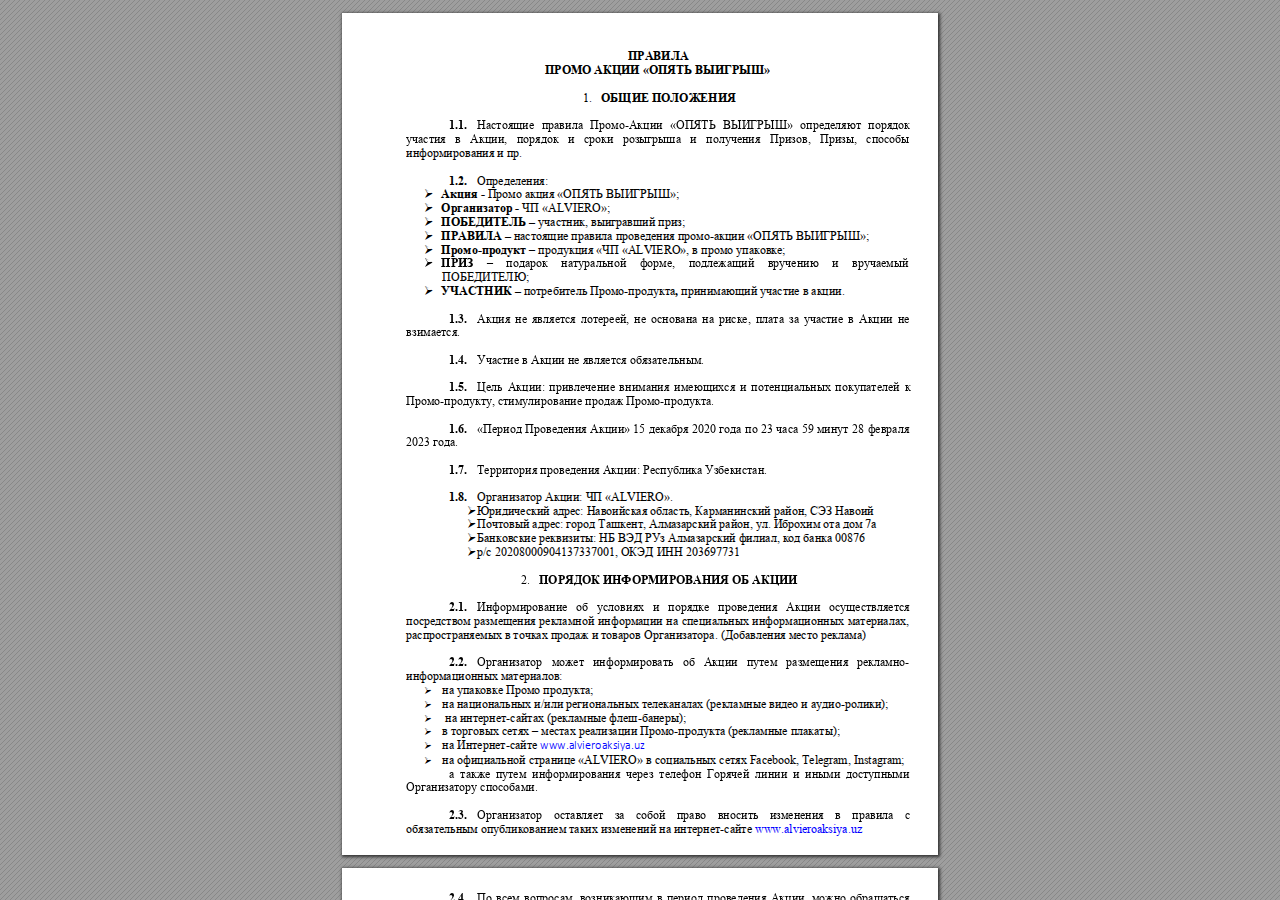
==== commit df19f907: "changed" ====
--- a/termsofuse/index.html
+++ b/termsofuse/index.html
@@ -23,7 +23,7 @@
 </div>
 </div>
 <div id="page-container">
-<div id="pf1" class="pf w0 h0" data-page-no="1"><div class="pc pc1 w0 h0"><img class="bi x0 y0 w1 h1" alt="" src="bg1.png"/><div class="t m0 x1 h2 y1 ff1 fs0 fc0 sc0 ls0 ws0">ПРАВИЛА<span class="ff2"> </span></div><div class="t m0 x2 h2 y2 ff1 fs0 fc0 sc0 ls0 ws0">ПРОМО<span class="ff2"> </span>АКЦИИ<span class="ff2"> </span>«ОПЯТЬ<span class="ff2"> </span>ВЫИГРЫШ»</div><div class="t m0 x3 h3 y3 ff3 fs0 fc0 sc0 ls0 ws0">1.<span class="_ _0"> </span><span class="ff1">ОБЩИЕ<span class="ff2"> </span>ПОЛОЖЕНИЯ</span></div><div class="t m0 x4 h3 y4 ff2 fs0 fc0 sc0 ls0 ws0">1.1.<span class="_ _1"> </span><span class="ff4">Настоящие<span class="ff3"> <span class="_ _2"> </span></span>правила<span class="ff3"> <span class="_ _2"> </span></span>Промо-Акции<span class="ff3"> <span class="_ _2"> </span></span>«ОПЯТЬ<span class="ff3"> <span class="_ _2"> </span></span>ВЫИГРЫШ»<span class="ff3"> <span class="_ _2"> </span></span>определяют<span class="ff3"> <span class="_ _2"> </span></span>порядок<span class="ff3"> </span></span></div><div class="t m0 x5 h3 y5 ff4 fs0 fc0 sc0 ls0 ws0">участия<span class="ff3"> <span class="_ _3"> </span></span>в<span class="ff3"> <span class="_ _3"> </span></span>Акции,<span class="ff3"> <span class="_ _3"> </span></span>порядок<span class="ff3"> <span class="_ _3"> </span></span>и<span class="ff3"> <span class="_ _3"> </span></span>сроки<span class="ff3"> <span class="_ _3"> </span></span>розыгрыша<span class="ff3"> <span class="_ _3"> </span></span>и<span class="ff3"> <span class="_ _3"> </span></span>получения<span class="ff3"> <span class="_ _3"> </span></span>Призов,<span class="ff3"> <span class="_ _3"> </span></span>Призы,<span class="ff3"> <span class="_ _3"> </span></span>способы<span class="ff3"> </span></div><div class="t m0 x5 h3 y6 ff4 fs0 fc0 sc0 ls0 ws0">информирования<span class="ff3"> </span>и<span class="ff3"> </span>пр.</div><div class="t m0 x4 h3 y7 ff2 fs0 fc0 sc0 ls0 ws0">1.2.<span class="_ _1"> </span><span class="ff4">Определения:</span></div><div class="t m0 x6 h3 y8 ff5 fs0 fc0 sc0 ls0 ws0"><span class="_ _4"> </span><span class="ff1">Акция<span class="ff2"> - <span class="ff4">Промо<span class="ff3"> </span>акция<span class="ff3"> </span>«ОПЯТЬ<span class="ff3"> </span>ВЫИГРЫШ»;</span></span></span></div><div class="t m0 x6 h3 y9 ff5 fs0 fc0 sc0 ls0 ws0"><span class="_ _4"> </span><span class="ff1">Организатор<span class="ff2"> - <span class="ff4">ЧП<span class="ff3"> «ALVIERO»;</span></span></span></span></div><div class="t m0 x6 h3 ya ff5 fs0 fc0 sc0 ls0 ws0"><span class="_ _4"> </span><span class="ff1">ПОБЕДИТЕЛЬ<span class="ff2"> – <span class="ff4">участник,<span class="ff3"> </span>выигравший<span class="ff3"> </span>приз;</span></span></span></div><div class="t m0 x6 h3 yb ff5 fs0 fc0 sc0 ls0 ws0"><span class="_ _4"> </span><span class="ff1">ПРАВИЛА<span class="ff2"> – <span class="ff4">настоящие<span class="ff3"> </span>правила<span class="ff3"> </span>проведения<span class="ff3"> </span>промо-акции<span class="ff3"> </span>«ОПЯТЬ<span class="ff3"> </span>ВЫИГРЫШ»;</span></span></span></div><div class="t m0 x6 h3 yc ff5 fs0 fc0 sc0 ls0 ws0"><span class="_ _4"> </span><span class="ff1">Промо-продукт<span class="ff3"> – <span class="ff4">продукция</span> <span class="ff4">«ЧП</span> «ALVIERO»,<span class="fc1"> </span><span class="ff4">в</span> <span class="ff4">промо</span> <span class="ff4">упаковке;</span></span></span></div><div class="t m0 x6 h3 yd ff5 fs0 fc0 sc0 ls0 ws0"><span class="_ _4"> </span><span class="ff1">ПРИЗ<span class="ff2"> <span class="_ _5"> </span><span class="ff3">– <span class="_ _5"> </span><span class="ff4">подарок</span> <span class="_ _5"> </span><span class="ff4">натуральной</span> <span class="_ _5"> </span><span class="ff4">форме,</span> <span class="_ _5"> </span><span class="ff4">подлежащий</span> <span class="_ _5"> </span><span class="ff4">вручению</span> <span class="_ _5"> </span><span class="ff4">и</span> <span class="_ _5"> </span><span class="ff4">вручаемый</span> </span></span></span></div><div class="t m0 x7 h3 ye ff4 fs0 fc0 sc0 ls0 ws0">ПОБЕДИТЕЛЮ;</div><div class="t m0 x6 h3 yf ff5 fs0 fc0 sc0 ls0 ws0"><span class="_ _4"> </span><span class="ff1">УЧАСТНИК<span class="ff2"> – <span class="ff4">потребитель<span class="ff3"> </span>Промо-продукта</span>, <span class="ff4">принимающий<span class="ff3"> </span>участие<span class="ff3"> </span>в<span class="ff3"> </span>акции.</span> </span></span></div><div class="t m0 x4 h3 y10 ff2 fs0 fc0 sc0 ls0 ws0">1.3.<span class="_ _1"> </span><span class="ff4">Акция<span class="ff3"> <span class="_ _6"> </span></span>не<span class="ff3"> <span class="_ _6"> </span></span>является<span class="ff3"> <span class="_ _6"> </span></span>лотереей,<span class="ff3"> <span class="_ _6"> </span></span>не<span class="ff3"> <span class="_ _6"> </span></span>основана<span class="ff3"> <span class="_ _6"> </span></span>на<span class="ff3"> <span class="_ _6"> </span></span>риске,<span class="ff3"> <span class="_ _6"> </span></span>плата<span class="ff3"> <span class="_ _6"> </span></span>за<span class="ff3"> <span class="_ _6"> </span></span>участие<span class="ff3"> <span class="_ _6"> </span></span>в<span class="ff3"> <span class="_ _6"> </span></span>Акции<span class="ff3"> <span class="_ _6"> </span></span>не<span class="ff3"> </span></span></div><div class="t m0 x5 h3 y11 ff4 fs0 fc0 sc0 ls0 ws0">взимается.</div><div class="t m0 x4 h3 y12 ff2 fs0 fc0 sc0 ls0 ws0">1.4.<span class="_ _1"> </span><span class="ff4">Участие<span class="ff3"> </span>в<span class="ff3"> </span>Акции<span class="ff3"> </span>не<span class="ff3"> </span>является<span class="ff3"> </span>обязательным.</span></div><div class="t m0 x4 h3 y13 ff2 fs0 fc0 sc0 ls0 ws0">1.5.<span class="_ _1"> </span><span class="ff4">Цель<span class="ff3"> <span class="_ _6"> </span></span>Акции:<span class="ff3"> <span class="_ _7"></span></span>привлечение<span class="ff3"> <span class="_ _7"> </span></span>внимания<span class="ff3"> <span class="_ _6"> </span></span>имеющихся<span class="ff3"> <span class="_ _7"> </span></span>и<span class="ff3"> <span class="_ _6"> </span></span>потенциальных<span class="ff3"> <span class="_ _7"> </span></span>покупателей<span class="ff3"> <span class="_ _6"> </span></span>к<span class="ff3"> </span></span></div><div class="t m0 x5 h3 y14 ff4 fs0 fc0 sc0 ls0 ws0">Промо-продукту,<span class="ff3"> </span>стимулирование<span class="ff3"> </span>продаж<span class="ff3"> </span>Промо-продукта.</div><div class="t m0 x4 h3 y15 ff2 fs0 fc0 sc0 ls0 ws0">1.6.<span class="_ _1"> </span><span class="ff4">«Период<span class="ff3"> <span class="_ _8"></span></span>Проведения<span class="ff3"> <span class="_ _8"></span></span>Акции»<span class="ff3"> <span class="_ _8"></span>15 <span class="_ _8"></span></span>декабря<span class="ff3"> <span class="_ _8"></span>2020 <span class="_ _8"></span></span>года<span class="ff3"> <span class="_ _8"></span></span>по<span class="ff3"> <span class="_ _8"></span>23 <span class="_ _8"></span></span>часа<span class="ff3"> <span class="_ _8"></span>59 <span class="_ _8"></span></span>минут<span class="ff3"> <span class="_ _8"></span>28 <span class="_ _8"></span></span>февраля<span class="ff3"> </span></span></div><div class="t m0 x5 h3 y16 ff3 fs0 fc0 sc0 ls0 ws0">2023 <span class="ff4">года.</span></div><div class="t m0 x4 h3 y17 ff2 fs0 fc0 sc0 ls0 ws0">1.7.<span class="_ _1"> </span><span class="ff4">Территория<span class="ff3"> </span>проведения<span class="ff3"> </span>Акции:<span class="ff3"> </span>Республика<span class="ff3"> </span>Узбекистан.</span></div><div class="t m0 x4 h3 y18 ff2 fs0 fc0 sc0 ls0 ws0">1.8.<span class="_ _1"> </span><span class="ff4">Организатор<span class="ff3"> </span>Акции:<span class="ff3"> </span>ЧП<span class="ff3"> «ALVIERO».</span></span></div><div class="t m0 x8 h3 y19 ff5 fs0 fc0 sc0 ls0 ws0"><span class="_ _9"></span><span class="ff4">Юридический<span class="ff3"> </span>адрес:<span class="ff3"> </span>Навоийская<span class="ff3"> </span>область,<span class="ff3"> </span>Карманинский<span class="ff3"> </span>район,<span class="ff3"> </span>СЭЗ<span class="ff3"> </span>Навоий</span></div><div class="t m0 x8 h3 y1a ff5 fs0 fc0 sc0 ls0 ws0"><span class="_ _9"></span><span class="ff4">Почтовый<span class="ff3"> </span>адрес:<span class="ff3"> </span>город<span class="ff3"> </span>Ташкент,<span class="ff3"> </span>Алмазарский<span class="ff3"> </span>район,<span class="ff3"> </span>ул.<span class="ff3"> </span>Иброхим<span class="ff3"> </span>ота<span class="ff3"> </span>дом<span class="ff3"> </span>7а<span class="ff3"> </span></span></div><div class="t m0 x8 h3 y1b ff5 fs0 fc0 sc0 ls0 ws0"><span class="_ _9"></span><span class="ff4">Банковские<span class="ff3"> </span>реквизиты:<span class="ff3"> </span>НБ<span class="ff3"> </span>ВЭД<span class="ff3"> </span>РУз<span class="ff3"> </span>Алмазарский<span class="ff3"> </span>филиал,<span class="ff3"> </span>код<span class="ff3"> </span>банка<span class="ff3"> 00876</span></span></div><div class="t m0 x8 h3 y1c ff5 fs0 fc0 sc0 ls0 ws0"><span class="_ _9"></span><span class="ff4">р/с<span class="ff3"> 20208000904137337001, </span>ОКЭД<span class="ff3"> </span>ИНН<span class="ff3"> 203697731</span></span></div><div class="t m0 x9 h3 y1d ff3 fs0 fc0 sc0 ls0 ws0">2.<span class="_ _0"> </span><span class="ff1">ПОРЯДОК<span class="ff2"> </span>ИНФОРМИРОВАНИЯ<span class="ff2"> </span>ОБ<span class="ff2"> </span>АКЦИИ</span></div><div class="t m0 x4 h3 y1e ff2 fs0 fc0 sc0 ls0 ws0">2.1.<span class="_ _1"> </span><span class="ff4">Информирование<span class="ff3"> <span class="_ _a"> </span></span>об<span class="ff3"> <span class="_ _a"> </span></span>условиях<span class="ff3"> <span class="_ _a"> </span></span>и<span class="ff3"> <span class="_ _a"> </span></span>порядке<span class="ff3"> <span class="_ _a"> </span></span>проведения<span class="ff3"> <span class="_ _a"> </span></span>Акции<span class="ff3"> <span class="_ _a"> </span></span>осуществляется<span class="ff3"> </span></span></div><div class="t m0 x5 h3 y1f ff4 fs0 fc0 sc0 ls0 ws0">посредством<span class="ff3"> <span class="_ _8"></span></span>размещения<span class="ff3"> <span class="_ _8"></span></span>рекламной<span class="ff3"> <span class="_ _9"></span></span>информации<span class="ff3"> <span class="_ _8"></span></span>на<span class="ff3"> <span class="_ _9"></span></span>специальных<span class="ff3"> <span class="_ _8"></span></span>информационных<span class="ff3"> <span class="_ _9"></span></span>материалах,<span class="ff3"> </span></div><div class="t m0 x5 h3 y20 ff4 fs0 fc0 sc0 ls0 ws0">распространяемых<span class="ff3"> </span>в<span class="ff3"> </span>точках<span class="ff3"> </span>продаж<span class="ff3"> </span>и<span class="ff3"> </span>товаров<span class="ff3"> </span>Организатора.<span class="ff3"> </span>(Добавления<span class="ff3"> </span>место<span class="ff3"> </span>реклама)</div><div class="t m0 x4 h3 y21 ff2 fs0 fc0 sc0 ls0 ws0">2.2.<span class="_ _1"> </span><span class="ff4">Организатор<span class="ff3"> <span class="_ _b"> </span></span>может<span class="ff3"> <span class="_ _b"> </span></span>информировать<span class="ff3"> <span class="_ _b"> </span></span>об<span class="ff3"> <span class="_ _b"> </span></span>Акции<span class="ff3"> <span class="_ _b"> </span></span>путем<span class="ff3"> <span class="_ _b"> </span></span>размещения<span class="ff3"> <span class="_ _b"> </span></span>рекламно-</span></div><div class="t m0 x5 h3 y22 ff4 fs0 fc0 sc0 ls0 ws0">информационных<span class="ff3"> </span>материалов:<span class="ff3"> </span></div><div class="t m0 x6 h3 y23 ff5 fs1 fc0 sc0 ls0 ws0"> <span class="ff4 fs0">на<span class="ff3"> </span>упаковке<span class="ff3"> </span>Промо<span class="ff3"> </span>продукта;</span></div><div class="t m0 x6 h3 y24 ff5 fs1 fc0 sc0 ls0 ws0"> <span class="ff4 fs0">на<span class="ff3"> </span>национальных<span class="ff3"> </span>и/или<span class="ff3"> </span>региональных<span class="ff3"> </span>телеканалах<span class="ff3"> </span>(рекламные<span class="ff3"> </span>видео<span class="ff3"> </span>и<span class="ff3"> </span>аудио-ролики);</span></div><div class="t m0 x6 h3 y25 ff5 fs1 fc0 sc0 ls0 ws0"> <span class="ff3 fs0"> <span class="ff4">на</span> <span class="ff4">интернет-сайтах</span> <span class="ff4">(рекламные</span> <span class="ff4">флеш-банеры);</span></span></div><div class="t m0 x6 h3 y26 ff5 fs1 fc0 sc0 ls0 ws0"> <span class="ff4 fs0">в<span class="ff3"> </span>торговых<span class="ff3"> </span>сетях<span class="ff3"> – </span>местах<span class="ff3"> </span>реализации<span class="ff3"> </span>Промо-продукта<span class="ff3"> </span>(рекламные<span class="ff3"> </span>плакаты);</span></div><div class="t m0 x6 h3 y27 ff5 fs1 fc0 sc0 ls0 ws0"> <span class="ff4 fs0">на<span class="ff3"> </span>Интернет-сайте<span class="ff3"> <span class="ff6 fc2">www.alvieroaksiya.uz</span></span></span></div><div class="t m0 x6 h3 y28 ff5 fs1 fc0 sc0 ls0 ws0"> <span class="ff4 fs0">на<span class="ff3"> </span>официальной<span class="ff3"> </span>странице<span class="ff3"> «ALVIERO» </span>в<span class="ff3"> </span>социальных<span class="ff3"> </span>сетях<span class="ff3"> Facebook, Telegram, Instagram;</span></span></div><div class="t m0 x4 h3 y29 ff4 fs0 fc0 sc0 ls0 ws0">а<span class="ff3">  </span>также<span class="ff3"> <span class="_ _c"> </span></span>путем<span class="ff3">  </span>информирования<span class="ff3"> <span class="_ _c"> </span></span>через<span class="ff3">  </span>телефон<span class="ff3"> <span class="_ _c"> </span></span>Горячей<span class="ff3">  </span>линии<span class="ff3"> <span class="_ _c"> </span></span>и<span class="ff3">  </span>иными<span class="ff3"> <span class="_ _c"> </span></span>доступными<span class="ff3"> </span></div><div class="t m0 x5 h3 y2a ff4 fs0 fc0 sc0 ls0 ws0">Организатору<span class="ff3"> </span>способами.</div><div class="t m0 x4 h3 y2b ff2 fs0 fc0 sc0 ls0 ws0">2.3.<span class="_ _1"> </span><span class="ff4">Организатор<span class="ff3"> <span class="_ _d"> </span></span>оставляет<span class="ff3"> <span class="_ _d"> </span></span>за<span class="ff3"> <span class="_ _d"> </span></span>собой<span class="ff3"> <span class="_ _d"> </span></span>право<span class="ff3"> <span class="_ _d"> </span></span>вносить<span class="ff3"> <span class="_ _d"> </span></span>изменения<span class="ff3"> <span class="_ _d"> </span></span>в<span class="ff3"> <span class="_ _d"> </span></span>правила<span class="ff3"> <span class="_ _d"> </span></span>с<span class="ff3"> </span></span></div><div class="t m0 x5 h3 y2c ff4 fs0 fc0 sc0 ls0 ws0">обязательным<span class="ff3"> </span>опубликованием<span class="ff3"> </span>таких<span class="ff3"> </span>изменений<span class="ff3"> </span>на<span class="ff3"> </span>интернет-сайте<span class="ff3"> <span class="fc2">www.alvieroaksiya.uz</span> </span></div><a class="l" href="http://www.alvieroaksiya.uz/"><div class="d m1" style="border-style:none;position:absolute;left:197.839005px;bottom:101.916023px;width:103.699997px;height:14.648003px;background-color:rgba(255,255,255,0.000001);"></div></a><a class="l" href="http://www.alvieroaksiya.uz/"><div class="d m1" style="border-style:none;position:absolute;left:412.837006px;bottom:19.122032px;width:107.296967px;height:13.799000px;background-color:rgba(255,255,255,0.000001);"></div></a></div><div class="pi" data-data='{"ctm":[1.000000,0.000000,0.000000,1.000000,0.000000,0.000000]}'></div></div>
+<div id="pf1" class="pf w0 h0" data-page-no="1"><div class="pc pc1 w0 h0"><div class="t m0 x1 h2 y1 ff1 fs0 fc0 sc0 ls0 ws0">ПРАВИЛА<span class="ff2"> </span></div><div class="t m0 x2 h2 y2 ff1 fs0 fc0 sc0 ls0 ws0">ПРОМО<span class="ff2"> </span>АКЦИИ<span class="ff2"> </span>«ОПЯТЬ<span class="ff2"> </span>ВЫИГРЫШ»</div><div class="t m0 x3 h3 y3 ff3 fs0 fc0 sc0 ls0 ws0">1.<span class="_ _0"> </span><span class="ff1">ОБЩИЕ<span class="ff2"> </span>ПОЛОЖЕНИЯ</span></div><div class="t m0 x4 h3 y4 ff2 fs0 fc0 sc0 ls0 ws0">1.1.<span class="_ _1"> </span><span class="ff4">Настоящие<span class="ff3"> <span class="_ _2"> </span></span>правила<span class="ff3"> <span class="_ _2"> </span></span>Промо-Акции<span class="ff3"> <span class="_ _2"> </span></span>«ОПЯТЬ<span class="ff3"> <span class="_ _2"> </span></span>ВЫИГРЫШ»<span class="ff3"> <span class="_ _2"> </span></span>определяют<span class="ff3"> <span class="_ _2"> </span></span>порядок<span class="ff3"> </span></span></div><div class="t m0 x5 h3 y5 ff4 fs0 fc0 sc0 ls0 ws0">участия<span class="ff3"> <span class="_ _3"> </span></span>в<span class="ff3"> <span class="_ _3"> </span></span>Акции,<span class="ff3"> <span class="_ _3"> </span></span>порядок<span class="ff3"> <span class="_ _3"> </span></span>и<span class="ff3"> <span class="_ _3"> </span></span>сроки<span class="ff3"> <span class="_ _3"> </span></span>розыгрыша<span class="ff3"> <span class="_ _3"> </span></span>и<span class="ff3"> <span class="_ _3"> </span></span>получения<span class="ff3"> <span class="_ _3"> </span></span>Призов,<span class="ff3"> <span class="_ _3"> </span></span>Призы,<span class="ff3"> <span class="_ _3"> </span></span>способы<span class="ff3"> </span></div><div class="t m0 x5 h3 y6 ff4 fs0 fc0 sc0 ls0 ws0">информирования<span class="ff3"> </span>и<span class="ff3"> </span>пр.</div><div class="t m0 x4 h3 y7 ff2 fs0 fc0 sc0 ls0 ws0">1.2.<span class="_ _1"> </span><span class="ff4">Определения:</span></div><div class="t m0 x6 h3 y8 ff5 fs0 fc0 sc0 ls0 ws0"><span class="_ _4"> </span><span class="ff1">Акция<span class="ff2"> - <span class="ff4">Промо<span class="ff3"> </span>акция<span class="ff3"> </span>«ОПЯТЬ<span class="ff3"> </span>ВЫИГРЫШ»;</span></span></span></div><div class="t m0 x6 h3 y9 ff5 fs0 fc0 sc0 ls0 ws0"><span class="_ _4"> </span><span class="ff1">Организатор<span class="ff2"> - <span class="ff4">ЧП<span class="ff3"> «ALVIERO»;</span></span></span></span></div><div class="t m0 x6 h3 ya ff5 fs0 fc0 sc0 ls0 ws0"><span class="_ _4"> </span><span class="ff1">ПОБЕДИТЕЛЬ<span class="ff2"> – <span class="ff4">участник,<span class="ff3"> </span>выигравший<span class="ff3"> </span>приз;</span></span></span></div><div class="t m0 x6 h3 yb ff5 fs0 fc0 sc0 ls0 ws0"><span class="_ _4"> </span><span class="ff1">ПРАВИЛА<span class="ff2"> – <span class="ff4">настоящие<span class="ff3"> </span>правила<span class="ff3"> </span>проведения<span class="ff3"> </span>промо-акции<span class="ff3"> </span>«ОПЯТЬ<span class="ff3"> </span>ВЫИГРЫШ»;</span></span></span></div><div class="t m0 x6 h3 yc ff5 fs0 fc0 sc0 ls0 ws0"><span class="_ _4"> </span><span class="ff1">Промо-продукт<span class="ff3"> – <span class="ff4">продукция</span> <span class="ff4">«ЧП</span> «ALVIERO»,<span class="fc1"> </span><span class="ff4">в</span> <span class="ff4">промо</span> <span class="ff4">упаковке;</span></span></span></div><div class="t m0 x6 h3 yd ff5 fs0 fc0 sc0 ls0 ws0"><span class="_ _4"> </span><span class="ff1">ПРИЗ<span class="ff2"> <span class="_ _5"> </span><span class="ff3">– <span class="_ _5"> </span><span class="ff4">подарок</span> <span class="_ _5"> </span><span class="ff4">натуральной</span> <span class="_ _5"> </span><span class="ff4">форме,</span> <span class="_ _5"> </span><span class="ff4">подлежащий</span> <span class="_ _5"> </span><span class="ff4">вручению</span> <span class="_ _5"> </span><span class="ff4">и</span> <span class="_ _5"> </span><span class="ff4">вручаемый</span> </span></span></span></div><div class="t m0 x7 h3 ye ff4 fs0 fc0 sc0 ls0 ws0">ПОБЕДИТЕЛЮ;</div><div class="t m0 x6 h3 yf ff5 fs0 fc0 sc0 ls0 ws0"><span class="_ _4"> </span><span class="ff1">УЧАСТНИК<span class="ff2"> – <span class="ff4">потребитель<span class="ff3"> </span>Промо-продукта</span>, <span class="ff4">принимающий<span class="ff3"> </span>участие<span class="ff3"> </span>в<span class="ff3"> </span>акции.</span> </span></span></div><div class="t m0 x4 h3 y10 ff2 fs0 fc0 sc0 ls0 ws0">1.3.<span class="_ _1"> </span><span class="ff4">Акция<span class="ff3"> <span class="_ _6"> </span></span>не<span class="ff3"> <span class="_ _6"> </span></span>является<span class="ff3"> <span class="_ _6"> </span></span>лотереей,<span class="ff3"> <span class="_ _6"> </span></span>не<span class="ff3"> <span class="_ _6"> </span></span>основана<span class="ff3"> <span class="_ _6"> </span></span>на<span class="ff3"> <span class="_ _6"> </span></span>риске,<span class="ff3"> <span class="_ _6"> </span></span>плата<span class="ff3"> <span class="_ _6"> </span></span>за<span class="ff3"> <span class="_ _6"> </span></span>участие<span class="ff3"> <span class="_ _6"> </span></span>в<span class="ff3"> <span class="_ _6"> </span></span>Акции<span class="ff3"> <span class="_ _6"> </span></span>не<span class="ff3"> </span></span></div><div class="t m0 x5 h3 y11 ff4 fs0 fc0 sc0 ls0 ws0">взимается.</div><div class="t m0 x4 h3 y12 ff2 fs0 fc0 sc0 ls0 ws0">1.4.<span class="_ _1"> </span><span class="ff4">Участие<span class="ff3"> </span>в<span class="ff3"> </span>Акции<span class="ff3"> </span>не<span class="ff3"> </span>является<span class="ff3"> </span>обязательным.</span></div><div class="t m0 x4 h3 y13 ff2 fs0 fc0 sc0 ls0 ws0">1.5.<span class="_ _1"> </span><span class="ff4">Цель<span class="ff3"> <span class="_ _6"> </span></span>Акции:<span class="ff3"> <span class="_ _7"></span></span>привлечение<span class="ff3"> <span class="_ _7"> </span></span>внимания<span class="ff3"> <span class="_ _6"> </span></span>имеющихся<span class="ff3"> <span class="_ _7"> </span></span>и<span class="ff3"> <span class="_ _6"> </span></span>потенциальных<span class="ff3"> <span class="_ _7"> </span></span>покупателей<span class="ff3"> <span class="_ _6"> </span></span>к<span class="ff3"> </span></span></div><div class="t m0 x5 h3 y14 ff4 fs0 fc0 sc0 ls0 ws0">Промо-продукту,<span class="ff3"> </span>стимулирование<span class="ff3"> </span>продаж<span class="ff3"> </span>Промо-продукта.</div><div class="t m0 x4 h3 y15 ff2 fs0 fc0 sc0 ls0 ws0">1.6.<span class="_ _1"> </span><span class="ff4">«Период<span class="ff3"> <span class="_ _8"></span></span>Проведения<span class="ff3"> <span class="_ _8"></span></span>Акции»<span class="ff3"> <span class="_ _8"></span>15 <span class="_ _8"></span></span>декабря<span class="ff3"> <span class="_ _8"></span>2020 <span class="_ _8"></span></span>года<span class="ff3"> <span class="_ _8"></span></span>по<span class="ff3"> <span class="_ _8"></span>23 <span class="_ _8"></span></span>часа<span class="ff3"> <span class="_ _8"></span>59 <span class="_ _8"></span></span>минут<span class="ff3"> <span class="_ _8"></span>28 <span class="_ _8"></span></span>февраля<span class="ff3"> </span></span></div><div class="t m0 x5 h3 y16 ff3 fs0 fc0 sc0 ls0 ws0">2023 <span class="ff4">года.</span></div><div class="t m0 x4 h3 y17 ff2 fs0 fc0 sc0 ls0 ws0">1.7.<span class="_ _1"> </span><span class="ff4">Территория<span class="ff3"> </span>проведения<span class="ff3"> </span>Акции:<span class="ff3"> </span>Республика<span class="ff3"> </span>Узбекистан.</span></div><div class="t m0 x4 h3 y18 ff2 fs0 fc0 sc0 ls0 ws0">1.8.<span class="_ _1"> </span><span class="ff4">Организатор<span class="ff3"> </span>Акции:<span class="ff3"> </span>ЧП<span class="ff3"> «ALVIERO».</span></span></div><div class="t m0 x8 h3 y19 ff5 fs0 fc0 sc0 ls0 ws0"><span class="_ _9"></span><span class="ff4">Юридический<span class="ff3"> </span>адрес:<span class="ff3"> </span>Навоийская<span class="ff3"> </span>область,<span class="ff3"> </span>Карманинский<span class="ff3"> </span>район,<span class="ff3"> </span>СЭЗ<span class="ff3"> </span>Навоий</span></div><div class="t m0 x8 h3 y1a ff5 fs0 fc0 sc0 ls0 ws0"><span class="_ _9"></span><span class="ff4">Почтовый<span class="ff3"> </span>адрес:<span class="ff3"> </span>город<span class="ff3"> </span>Ташкент,<span class="ff3"> </span>Алмазарский<span class="ff3"> </span>район,<span class="ff3"> </span>ул.<span class="ff3"> </span>Иброхим<span class="ff3"> </span>ота<span class="ff3"> </span>дом<span class="ff3"> </span>7а<span class="ff3"> </span></span></div><div class="t m0 x8 h3 y1b ff5 fs0 fc0 sc0 ls0 ws0"><span class="_ _9"></span><span class="ff4">Банковские<span class="ff3"> </span>реквизиты:<span class="ff3"> </span>НБ<span class="ff3"> </span>ВЭД<span class="ff3"> </span>РУз<span class="ff3"> </span>Алмазарский<span class="ff3"> </span>филиал,<span class="ff3"> </span>код<span class="ff3"> </span>банка<span class="ff3"> 00876</span></span></div><div class="t m0 x8 h3 y1c ff5 fs0 fc0 sc0 ls0 ws0"><span class="_ _9"></span><span class="ff4">р/с<span class="ff3"> 20208000904137337001, </span>ОКЭД<span class="ff3"> </span>ИНН<span class="ff3"> 203697731</span></span></div><div class="t m0 x9 h3 y1d ff3 fs0 fc0 sc0 ls0 ws0">2.<span class="_ _0"> </span><span class="ff1">ПОРЯДОК<span class="ff2"> </span>ИНФОРМИРОВАНИЯ<span class="ff2"> </span>ОБ<span class="ff2"> </span>АКЦИИ</span></div><div class="t m0 x4 h3 y1e ff2 fs0 fc0 sc0 ls0 ws0">2.1.<span class="_ _1"> </span><span class="ff4">Информирование<span class="ff3"> <span class="_ _a"> </span></span>об<span class="ff3"> <span class="_ _a"> </span></span>условиях<span class="ff3"> <span class="_ _a"> </span></span>и<span class="ff3"> <span class="_ _a"> </span></span>порядке<span class="ff3"> <span class="_ _a"> </span></span>проведения<span class="ff3"> <span class="_ _a"> </span></span>Акции<span class="ff3"> <span class="_ _a"> </span></span>осуществляется<span class="ff3"> </span></span></div><div class="t m0 x5 h3 y1f ff4 fs0 fc0 sc0 ls0 ws0">посредством<span class="ff3"> <span class="_ _8"></span></span>размещения<span class="ff3"> <span class="_ _8"></span></span>рекламной<span class="ff3"> <span class="_ _9"></span></span>информации<span class="ff3"> <span class="_ _8"></span></span>на<span class="ff3"> <span class="_ _9"></span></span>специальных<span class="ff3"> <span class="_ _8"></span></span>информационных<span class="ff3"> <span class="_ _9"></span></span>материалах,<span class="ff3"> </span></div><div class="t m0 x5 h3 y20 ff4 fs0 fc0 sc0 ls0 ws0">распространяемых<span class="ff3"> </span>в<span class="ff3"> </span>точках<span class="ff3"> </span>продаж<span class="ff3"> </span>и<span class="ff3"> </span>товаров<span class="ff3"> </span>Организатора.<span class="ff3"> </span>(Добавления<span class="ff3"> </span>место<span class="ff3"> </span>реклама)</div><div class="t m0 x4 h3 y21 ff2 fs0 fc0 sc0 ls0 ws0">2.2.<span class="_ _1"> </span><span class="ff4">Организатор<span class="ff3"> <span class="_ _b"> </span></span>может<span class="ff3"> <span class="_ _b"> </span></span>информировать<span class="ff3"> <span class="_ _b"> </span></span>об<span class="ff3"> <span class="_ _b"> </span></span>Акции<span class="ff3"> <span class="_ _b"> </span></span>путем<span class="ff3"> <span class="_ _b"> </span></span>размещения<span class="ff3"> <span class="_ _b"> </span></span>рекламно-</span></div><div class="t m0 x5 h3 y22 ff4 fs0 fc0 sc0 ls0 ws0">информационных<span class="ff3"> </span>материалов:<span class="ff3"> </span></div><div class="t m0 x6 h3 y23 ff5 fs1 fc0 sc0 ls0 ws0"> <span class="ff4 fs0">на<span class="ff3"> </span>упаковке<span class="ff3"> </span>Промо<span class="ff3"> </span>продукта;</span></div><div class="t m0 x6 h3 y24 ff5 fs1 fc0 sc0 ls0 ws0"> <span class="ff4 fs0">на<span class="ff3"> </span>национальных<span class="ff3"> </span>и/или<span class="ff3"> </span>региональных<span class="ff3"> </span>телеканалах<span class="ff3"> </span>(рекламные<span class="ff3"> </span>видео<span class="ff3"> </span>и<span class="ff3"> </span>аудио-ролики);</span></div><div class="t m0 x6 h3 y25 ff5 fs1 fc0 sc0 ls0 ws0"> <span class="ff3 fs0"> <span class="ff4">на</span> <span class="ff4">интернет-сайтах</span> <span class="ff4">(рекламные</span> <span class="ff4">флеш-банеры);</span></span></div><div class="t m0 x6 h3 y26 ff5 fs1 fc0 sc0 ls0 ws0"> <span class="ff4 fs0">в<span class="ff3"> </span>торговых<span class="ff3"> </span>сетях<span class="ff3"> – </span>местах<span class="ff3"> </span>реализации<span class="ff3"> </span>Промо-продукта<span class="ff3"> </span>(рекламные<span class="ff3"> </span>плакаты);</span></div><div class="t m0 x6 h3 y27 ff5 fs1 fc0 sc0 ls0 ws0"> <span class="ff4 fs0">на<span class="ff3"> </span>Интернет-сайте<span class="ff3"> <span class="ff6 fc2">www.alvieroaksiya.uz</span></span></span></div><div class="t m0 x6 h3 y28 ff5 fs1 fc0 sc0 ls0 ws0"> <span class="ff4 fs0">на<span class="ff3"> </span>официальной<span class="ff3"> </span>странице<span class="ff3"> «ALVIERO» </span>в<span class="ff3"> </span>социальных<span class="ff3"> </span>сетях<span class="ff3"> Facebook, Telegram, Instagram;</span></span></div><div class="t m0 x4 h3 y29 ff4 fs0 fc0 sc0 ls0 ws0">а<span class="ff3">  </span>также<span class="ff3"> <span class="_ _c"> </span></span>путем<span class="ff3">  </span>информирования<span class="ff3"> <span class="_ _c"> </span></span>через<span class="ff3">  </span>телефон<span class="ff3"> <span class="_ _c"> </span></span>Горячей<span class="ff3">  </span>линии<span class="ff3"> <span class="_ _c"> </span></span>и<span class="ff3">  </span>иными<span class="ff3"> <span class="_ _c"> </span></span>доступными<span class="ff3"> </span></div><div class="t m0 x5 h3 y2a ff4 fs0 fc0 sc0 ls0 ws0">Организатору<span class="ff3"> </span>способами.</div><div class="t m0 x4 h3 y2b ff2 fs0 fc0 sc0 ls0 ws0">2.3.<span class="_ _1"> </span><span class="ff4">Организатор<span class="ff3"> <span class="_ _d"> </span></span>оставляет<span class="ff3"> <span class="_ _d"> </span></span>за<span class="ff3"> <span class="_ _d"> </span></span>собой<span class="ff3"> <span class="_ _d"> </span></span>право<span class="ff3"> <span class="_ _d"> </span></span>вносить<span class="ff3"> <span class="_ _d"> </span></span>изменения<span class="ff3"> <span class="_ _d"> </span></span>в<span class="ff3"> <span class="_ _d"> </span></span>правила<span class="ff3"> <span class="_ _d"> </span></span>с<span class="ff3"> </span></span></div><div class="t m0 x5 h3 y2c ff4 fs0 fc0 sc0 ls0 ws0">обязательным<span class="ff3"> </span>опубликованием<span class="ff3"> </span>таких<span class="ff3"> </span>изменений<span class="ff3"> </span>на<span class="ff3"> </span>интернет-сайте<span class="ff3"> <span class="fc2">www.alvieroaksiya.uz</span> </span></div><a class="l" href="http://www.alvieroaksiya.uz/"><div class="d m1" style="border-style:none;position:absolute;left:197.839005px;bottom:101.916023px;width:103.699997px;height:14.648003px;background-color:rgba(255,255,255,0.000001);"></div></a><a class="l" href="http://www.alvieroaksiya.uz/"><div class="d m1" style="border-style:none;position:absolute;left:412.837006px;bottom:19.122032px;width:107.296967px;height:13.799000px;background-color:rgba(255,255,255,0.000001);"></div></a></div><div class="pi" data-data='{"ctm":[1.000000,0.000000,0.000000,1.000000,0.000000,0.000000]}'></div></div>
 <div id="pf2" class="pf w0 h0" data-page-no="2"><div class="pc pc2 w0 h0"><img class="bi xa y2d w2 h4" alt="" src="bg2.png"/><div class="t m0 x4 h3 y2e ff2 fs0 fc0 sc0 ls0 ws0">2.4.<span class="_ _1"> </span><span class="ff4">По<span class="ff3"> <span class="_ _e"></span></span>всем<span class="ff3"> <span class="_ _e"></span></span>вопросам,<span class="ff3"> <span class="_ _e"></span></span>возникающим<span class="ff3"> <span class="_ _e"></span></span>в<span class="ff3"> <span class="_ _e"></span></span>период<span class="ff3"> <span class="_ _e"></span></span>проведения<span class="ff3"> <span class="_ _e"></span></span>Акции,<span class="ff3"> <span class="_ _e"></span></span>можно<span class="ff3"> <span class="_ _e"></span></span>обращаться<span class="ff3"> </span></span></div><div class="t m0 x5 h3 y1 ff1 fs0 fc0 sc0 ls0 ws0">по<span class="ff2"> <span class="_ _8"></span></span>Горячей<span class="ff2"> <span class="_ _8"></span></span>линии<span class="ff2"> <span class="_ _8"></span></span>Акции<span class="ff2"> <span class="_ _8"></span>– <span class="_ _8"></span></span>телефону<span class="ff2"> <span class="_ _8"></span>+99895 <span class="_ _8"></span>508 <span class="_ _8"></span>80 <span class="_ _8"></span>08<span class="ff3"> <span class="_ _8"></span><span class="ff4">Часы</span> <span class="ff4">работы:</span> <span class="_ _8"></span><span class="ff4">с</span> <span class="_ _8"></span>09:00 <span class="_ _8"></span><span class="ff4">до</span> <span class="_ _8"></span>18:00 <span class="_ _8"></span><span class="ff4">в</span> <span class="_ _8"></span><span class="ff4">будние</span> </span></span></div><div class="t m0 x5 h3 y2 ff4 fs0 fc0 sc0 ls0 ws0">дни<span class="ff3"> <span class="_ _f"> </span></span>(за<span class="ff3"> <span class="_ _f"> </span></span>исключением<span class="ff3"> <span class="_ _f"> </span></span>воскресенья,<span class="ff3"> <span class="_ _f"> </span></span>а<span class="ff3"> <span class="_ _d"> </span></span>также<span class="ff3"> <span class="_ _f"> </span></span>государственных<span class="ff3"> <span class="_ _f"> </span></span>праздников<span class="ff3"> <span class="_ _f"> </span></span>Республики<span class="ff3"> </span></div><div class="t m0 x5 h3 y2f ff4 fs0 fc0 sc0 ls0 ws0">Узбекистан).<span class="ff3"> </span></div><div class="t m0 xb h3 y30 ff3 fs0 fc0 sc0 ls0 ws0">3.<span class="_ _0"> </span><span class="ff1">ПОРЯДОК<span class="ff2"> </span>УЧАСТИЯ<span class="ff2"> </span>В<span class="ff2"> </span>АКЦИИ</span></div><div class="t m0 x4 h3 y31 ff2 fs0 fc0 sc0 ls0 ws0">3.1.<span class="_ _1"> </span><span class="ff1">УЧАСТНИКОМ</span>  <span class="ff1">может</span> <span class="_ _c"> </span><span class="ff1">быть<span class="ff3">  <span class="ff4">люб<span class="_ _10"></span>ое<span class="ff3">  </span>дееспособное<span class="ff3"> <span class="_ _c"> </span></span>лицо,<span class="ff3">  </span>д<span class="_ _10"></span>остигшее<span class="ff3">  </span>18-летнего<span class="ff3"> </span></span></span></span></div><div class="t m0 x5 h3 y32 ff4 fs0 fc0 sc0 ls0 ws0">возраста,<span class="ff3"> <span class="_ _11"> </span></span>являющееся<span class="ff3"> <span class="_ _11"> </span></span>резидентом<span class="ff3"> <span class="_ _11"> </span></span>Республики<span class="ff3"> <span class="_ _11"> </span></span>Узбекистан,<span class="ff3"> <span class="_ _11"> </span></span>постоянно<span class="ff3"> <span class="_ _11"> </span></span>зарегистрированный<span class="ff3"> <span class="_ _11"> </span></span>и<span class="ff3"> </span></div><div class="t m0 x5 h3 y33 ff4 fs0 fc0 sc0 ls0 ws0">проживающий<span class="ff3"> </span>на<span class="ff3"> </span>территории<span class="ff3"> </span>РУз,<span class="ff3"> </span>совершивший<span class="ff3"> </span>необходимые<span class="ff3"> </span>действия<span class="ff3"> </span>согласно<span class="ff3"> </span>ПРАВИЛАМ.</div><div class="t m0 x4 h3 y8 ff2 fs0 fc0 sc0 ls0 ws0">3.2.<span class="_ _1"> </span><span class="ff1">УЧАСТНИКАМИ</span> <span class="_ _2"> </span><span class="ff1">не</span> <span class="_ _12"> </span><span class="ff1">могут</span> <span class="_ _2"> </span><span class="ff1">быть</span> <span class="_ _12"> </span><span class="ff4">работники<span class="ff3"> <span class="_ _2"> </span></span>и<span class="ff3"> <span class="_ _12"> </span></span>представители<span class="ff3"> <span class="_ _2"> </span></span>Организатора,<span class="ff3"> </span></span></div><div class="t m0 x5 h3 y34 ff4 fs0 fc0 sc0 ls0 ws0">Технического<span class="ff3"> <span class="_ _13"> </span></span>партнера,<span class="ff3"> <span class="_ _13"> </span></span>аффилированные<span class="ff3"> <span class="_ _13"> </span></span>с<span class="ff3"> <span class="_ _13"> </span></span>ними<span class="ff3"> <span class="_ _13"> </span></span>лицам,<span class="ff3"> <span class="_ _13"> </span></span>члены<span class="ff3"> <span class="_ _13"> </span></span>семей<span class="ff3"> <span class="_ _13"> </span></span>таких<span class="ff3"> <span class="_ _13"> </span></span>работников<span class="ff3"> <span class="_ _13"> </span></span>и<span class="ff3"> </span></div><div class="t m0 x5 h3 y35 ff4 fs0 fc0 sc0 ls0 ws0">представителей,<span class="ff3"> <span class="_ _11"> </span></span>равно<span class="ff3"> <span class="_ _13"> </span></span>как<span class="ff3"> <span class="_ _11"> </span></span>и<span class="ff3"> <span class="_ _11"> </span></span>работники,<span class="ff3"> <span class="_ _13"> </span></span>и<span class="ff3"> <span class="_ _11"> </span></span>представители<span class="ff3"> <span class="_ _11"> </span></span>любых<span class="ff3"> <span class="_ _13"> </span></span>других<span class="ff3"> <span class="_ _11"> </span></span>юридических<span class="ff3"> <span class="_ _11"> </span></span>лиц,<span class="ff3"> </span></div><div class="t m0 x5 h3 y36 ff4 fs0 fc0 sc0 ls0 ws0">имеющих<span class="ff3"> </span>отношение<span class="ff3"> </span>к<span class="ff3"> </span>Организатору<span class="ff3"> </span>и/или<span class="ff3"> </span>проведению<span class="ff3"> </span>Акции,<span class="ff3"> </span>а<span class="ff3"> </span>также<span class="ff3"> </span>члены<span class="ff3"> </span>их<span class="ff3"> </span>семей.</div><div class="t m0 x4 h3 yd ff2 fs0 fc0 sc0 ls0 ws0">3.3.<span class="_ _1"> </span><span class="ff1">Не</span> <span class="_ _11"> </span><span class="ff1">является</span>  <span class="ff1">УЧАСТНИКОМ</span> <span class="_ _11"> </span><span class="ff1">и</span> <span class="_ _11"> </span><span class="ff1">в</span>  <span class="ff1">акции</span> <span class="_ _11"> </span><span class="ff1">не</span> <span class="_ _11"> </span><span class="ff1">участвует</span> <span class="_ _14"> </span>- <span class="_ _14"> </span><span class="ff4">Покупатель<span class="ff3"> <span class="_ _11"> </span></span>промо-</span></div><div class="t m0 x5 h3 ye ff4 fs0 fc0 sc0 ls0 ws0">продукта,<span class="ff3">  </span>не<span class="ff3">  </span>зарегистрировавший<span class="ff3"> <span class="_ _c"> </span></span>Уникальный<span class="ff3">  </span>код<span class="ff3">  </span>посредством<span class="ff3">  </span>канала<span class="ff3"> <span class="_ _c"> </span></span>телеграмм<span class="ff3">  </span>по<span class="ff3">  </span>адресу<span class="ff3"> </span></div><div class="t m0 x5 h3 y37 ff3 fs0 fc0 sc0 ls0 ws0">@Alviero_bot.</div><div class="t m0 x4 h3 y10 ff2 fs0 fc0 sc0 ls0 ws0">3.4.<span class="_ _1"> </span><span class="ff4">Для<span class="ff3"> <span class="_ _11"> </span></span>участия<span class="ff3"> <span class="_ _14"> </span></span>в<span class="ff3"> <span class="_ _11"> </span></span>Акции<span class="ff3"> <span class="_ _11"> </span></span>не<span class="ff3"> <span class="_ _14"> </span></span>требуется<span class="ff3"> <span class="_ _11"> </span></span>дополнительная<span class="ff3"> <span class="_ _11"> </span></span>плата.<span class="ff3"> <span class="_ _11"> </span></span>При<span class="ff3"> <span class="_ _14"> </span></span>возникновении<span class="ff3"> </span></span></div><div class="t m0 x5 h3 y11 ff4 fs0 fc0 sc0 ls0 ws0">подобных<span class="ff3"> </span>ситуаций,<span class="ff3"> </span>УЧАСТНИКУ<span class="ff3"> </span>необходимо<span class="ff3"> </span>срочно<span class="ff3"> </span>обратиться<span class="ff3"> </span>к<span class="ff3"> </span>Организатору.</div><div class="t m0 x4 h3 y12 ff2 fs0 fc0 sc0 ls0 ws0">3.5.<span class="_ _1"> </span><span class="ff4">Потребитель<span class="ff3"> <span class="_ _15"> </span></span>Промо-продукта,<span class="ff3"> <span class="_ _15"> </span></span>желающий<span class="ff3"> <span class="_ _15"> </span></span>стать<span class="ff3"> <span class="_ _15"> </span></span>УЧАСТНИКОМ<span class="ff3"> <span class="_ _15"> </span></span>и<span class="ff3"> <span class="_ _15"> </span></span>участвовать<span class="ff3"> <span class="_ _15"> </span></span>в<span class="ff3"> </span></span></div><div class="t m0 x5 h3 y38 ff4 fs0 fc0 sc0 ls0 ws0">розыгрыше<span class="ff3"> </span>ПРИЗОВ,<span class="ff3"> </span>в<span class="ff3"> </span>Период<span class="ff3"> </span>Проведения<span class="ff3"> </span>Акции<span class="ff3"> </span>должен<span class="ff3"> </span>совершить<span class="ff3"> </span>следующие<span class="ff3"> </span>действия:</div><div class="t m0 xc h3 y39 ff3 fs0 fc0 sc0 ls0 ws0">3.5.1.<span class="_ _e"></span><span class="ff4">Вскрыть</span> <span class="ff4">промо</span> <span class="ff4">упаковку</span> <span class="ff4">Промо-продукта;</span></div><div class="t m0 xc h3 y3a ff3 fs0 fc0 sc0 ls0 ws0">3.5.2.<span class="_ _e"></span><span class="ff4">Отправить</span> <span class="_ _0"> </span><span class="ff4">уникальный</span> <span class="_ _f"> </span><span class="ff4">10-значный</span> <span class="_ _f"> </span><span class="ff4">код,</span> <span class="_ _0"> </span><span class="ff4">обозначенный</span> <span class="_ _f"> </span><span class="ff4">внутри</span> <span class="_ _f"> </span><span class="ff4">промо</span> <span class="_ _0"> </span><span class="ff4">упаковки</span> </div><div class="t m0 x4 h3 y3b ff4 fs0 fc0 sc0 ls0 ws0">посредством<span class="ff3"> <span class="_ _3"> </span></span>канала<span class="ff3"> <span class="_ _3"> </span></span>телеграмм<span class="ff3"> <span class="_ _3"> </span>@Alviero_bot. <span class="_ _16"> </span></span>Лицо,<span class="ff3"> <span class="_ _3"> </span></span>отправившее<span class="ff3"> <span class="_ _3"> </span></span>в<span class="ff3"> <span class="_ _16"> </span></span>телеграмм<span class="ff3"> <span class="_ _3"> </span>-</span></div><div class="t m0 x4 h3 y3c ff4 fs0 fc0 sc0 ls0 ws0">сообщение,<span class="ff3"> <span class="_ _13"> </span></span>автоматически<span class="ff3"> <span class="_ _13"> </span></span>становится<span class="ff3"> <span class="_ _13"> </span></span>УЧАСТНИКОМ,<span class="ff3"> <span class="_ _13"> </span></span>что<span class="ff3"> <span class="_ _13"> </span></span>означает<span class="ff3"> <span class="_ _13"> </span></span>безусловное<span class="ff3"> <span class="_ _13"> </span></span>и<span class="ff3"> </span></div><div class="t m0 x4 h3 y3d ff4 fs0 fc0 sc0 ls0 ws0">безотзывное<span class="ff3"> </span>согласие<span class="ff3"> </span>и<span class="ff3"> </span>принятие<span class="ff3"> </span>ПРАВИЛ.</div><div class="t m0 xc h3 y3e ff3 fs0 fc0 sc0 ls0 ws0">3.5.3.<span class="_ _e"></span><span class="ff4">Сохранить</span> <span class="_ _c"> </span><span class="ff4">промо</span> <span class="_ _c"> </span><span class="ff4">упаковку</span> <span class="_ _15"> </span><span class="ff4">и</span>  <span class="ff4">предъявить</span> <span class="_ _15"> </span><span class="ff4">ее</span> <span class="_ _c"> </span><span class="ff4">Организатору</span> <span class="_ _15"> </span><span class="ff4">в</span>  <span class="ff4">случае,</span> <span class="_ _15"> </span><span class="ff4">если</span> <span class="_ _c"> </span><span class="ff4">УЧАСТНИК</span> </div><div class="t m0 x4 h3 y3f ff4 fs0 fc0 sc0 ls0 ws0">акции<span class="ff3"> </span>становится<span class="ff3"> </span>ПОБЕДИТЕЛЕМ.<span class="ff3"> </span></div><div class="t m0 x4 h3 y40 ff2 fs0 fc0 sc0 ls0 ws0">3.6.<span class="_ _1"> </span><span class="ff4">Телеграм-сообщение<span class="ff3"> <span class="_ _17"> </span></span>не<span class="ff3"> <span class="_ _17"> </span></span>учитывается,<span class="ff3"> <span class="_ _17"> </span></span>а<span class="ff3"> <span class="_ _17"> </span><span class="ff1">потенциальный</span></span></span> <span class="_ _17"> </span><span class="ff1">УЧАСТНИК</span> <span class="_ _17"> </span><span class="ff1">при</span> </div><div class="t m0 x5 h3 y41 ff1 fs0 fc0 sc0 ls0 ws0">регистрации<span class="ff2"> </span>Уникального<span class="ff2"> </span>кода<span class="ff2"> </span>не<span class="ff2"> </span>становится<span class="ff2"> </span>УЧАСТНИКОМ<span class="ff2"> <span class="ff4">в<span class="ff3"> </span>случаях,<span class="ff3"> </span>если:</span></span></div><div class="t m0 x6 h3 y42 ff7 fs0 fc0 sc0 ls0 ws0"> <span class="ff4">Телеграмм<span class="ff3"> - </span>сообщение<span class="ff3"> </span>содержит<span class="ff3"> </span>более<span class="ff3"> </span>одного<span class="ff3"> </span>Уникального<span class="ff3"> </span>кода;</span></div><div class="t m0 x6 h3 y43 ff7 fs0 fc0 sc0 ls0 ws0"> <span class="ff4">Телеграмм<span class="ff3"> - </span>сообщение<span class="ff3"> </span>не<span class="ff3"> </span>содержит<span class="ff3"> </span>Уникального<span class="ff3"> </span>кода;</span></div><div class="t m0 x6 h3 y44 ff7 fs0 fc0 sc0 ls0 ws0"> <span class="ff4">Телеграмм<span class="ff3"> - </span>сообщение<span class="ff3"> </span>содержит<span class="ff3"> </span>Уникальный<span class="ff3"> </span>код,<span class="ff3"> </span>уже<span class="ff3"> </span>зарегистрированный<span class="ff3"> </span>ранее;</span></div><div class="t m0 x6 h3 y45 ff7 fs0 fc0 sc0 ls0 ws0"> <span class="ff4">Телеграмм<span class="ff3"> <span class="_ _d"> </span>– <span class="_ _d"> </span></span>сообщение<span class="ff3"> <span class="_ _f"> </span></span>содержит<span class="ff3"> <span class="_ _f"> </span></span>Уникальный<span class="ff3"> <span class="_ _d"> </span></span>код,<span class="ff3"> <span class="_ _f"> </span></span>который<span class="ff3"> <span class="_ _f"> </span></span>не<span class="ff3"> <span class="_ _d"> </span></span>может<span class="ff3"> <span class="_ _f"> </span></span>быть<span class="ff3"> </span></span></div><div class="t m0 x7 h3 y46 ff4 fs0 fc0 sc0 ls0 ws0">идентифицирован<span class="ff3"> <span class="_ _13"> </span></span>Организатором<span class="ff3"> <span class="_ _13"> </span></span>как<span class="ff3"> <span class="_ _13"> </span></span>оригинальный<span class="ff3"> <span class="_ _13"> </span></span>Уникальный<span class="ff3"> <span class="_ _13"> </span></span>код<span class="ff3"> <span class="_ _13"> </span></span>(перечень<span class="ff3"> <span class="_ _13"> </span></span>всех<span class="ff3"> </span></div><div class="t m0 x7 h3 y47 ff4 fs0 fc0 sc0 ls0 ws0">Уникальных<span class="ff3"> </span>кодов<span class="ff3"> </span>хранится<span class="ff3"> </span>в<span class="ff3"> </span>базе<span class="ff3"> </span>данных<span class="ff3"> </span>Организатора);</div><div class="t m0 x6 h3 y48 ff7 fs0 fc0 sc0 ls0 ws0"> <span class="ff4">Телеграм<span class="ff3">  -  </span>сообщение<span class="ff3"> <span class="_ _14"> </span></span>получено<span class="ff3">  </span>Организатором<span class="ff3"> <span class="_ _14"> </span></span>после<span class="ff3">  </span>окончания<span class="ff3"> <span class="_ _14"> </span></span>периода<span class="ff3">  </span>проведения<span class="ff3"> </span></span></div><div class="t m0 x7 h3 y49 ff4 fs0 fc0 sc0 ls0 ws0">Акции.</div><div class="t m0 x4 h3 y4a ff2 fs0 fc0 sc0 ls0 ws0">3.7.<span class="_ _1"> </span><span class="ff4">После<span class="ff3"> <span class="_ _13"> </span></span>отправки<span class="ff3"> <span class="_ _11"> </span></span>уникального<span class="ff3"> <span class="_ _13"> </span></span>кода<span class="ff3"> <span class="_ _11"> </span></span>на<span class="ff3"> <span class="_ _13"> </span></span>канал<span class="ff3"> <span class="_ _13"> </span></span>телеграмм,<span class="ff3"> <span class="_ _11"> </span></span>отправителю<span class="ff3"> <span class="_ _13"> </span></span>поступит<span class="ff3"> </span></span></div><div class="t m0 x5 h3 y4b ff4 fs0 fc0 sc0 ls0 ws0">ответное<span class="ff3"> </span>информационное<span class="ff3"> <span class="ff1">бесплатное</span> </span>Телеграм<span class="ff3"> - </span>сообщение:<span class="ff3"> </span></div><div class="t m0 xc h3 y4c ff3 fs0 fc0 sc0 ls0 ws0">3.7.1.<span class="_ _e"></span><span class="ff4">О</span> <span class="ff4">результате</span> <span class="ff4">участия</span> <span class="ff4">в</span> <span class="ff4">Акции</span> <span class="ff4">Телеграм</span> <span class="ff4">сообщение</span> - <span class="ff4">УЧАСТНИКУ;</span></div><div class="t m0 xc h3 y4d ff3 fs0 fc0 sc0 ls0 ws0">3.7.2.<span class="_ _e"></span><span class="ff4">С</span> <span class="ff4">информацией</span> <span class="ff4">о</span> <span class="ff4">выигрыше</span> - <span class="ff4">ПОБЕДИТЕЛЮ;</span></div><div class="t m0 xc h3 y4e ff3 fs0 fc0 sc0 ls0 ws0">3.7.3.<span class="_ _e"></span><span class="ff4">Об</span> <span class="_ _16"> </span><span class="ff4">ошибке</span> <span class="_ _3"> </span>– <span class="_ _16"> </span><span class="ff4">УЧАСТНИКУ,</span> <span class="_ _16"> </span><span class="ff4">отправившему</span> <span class="_ _3"> </span><span class="ff4">телеграмм</span> <span class="_ _16"> </span>- <span class="_ _3"> </span><span class="ff4">сообщение</span> <span class="_ _16"> </span><span class="ff4">с</span> <span class="_ _16"> </span><span class="ff4">неверным</span> </div><div class="t m0 x4 h3 y4f ff4 fs0 fc0 sc0 ls0 ws0">Уникальным<span class="ff3"> </span>кодом.</div><div class="t m0 x4 h3 y50 ff2 fs0 fc0 sc0 ls0 ws0">3.8.<span class="_ _1"> </span><span class="ff4">С<span class="ff3"> <span class="_ _9"></span></span>одного<span class="ff3"> <span class="_ _e"></span></span>телефонного<span class="ff3"> <span class="_ _8"></span></span>номера<span class="ff3"> <span class="_ _e"></span></span>может<span class="ff3"> <span class="_ _9"></span></span>быть<span class="ff3"> <span class="_ _9"></span></span>отправлено<span class="ff3"> <span class="_ _e"></span></span>неограниченное<span class="ff3"> <span class="_ _8"></span></span>количество<span class="ff3"> </span></span></div><div class="t m0 x5 h3 y51 ff4 fs0 fc0 sc0 ls0 ws0">Уникальных<span class="ff3"> </span>кодов.</div><div class="t m0 x4 h3 y52 ff2 fs0 fc0 sc0 ls0 ws0">3.9.<span class="_ _1"> </span><span class="ff4">Организатор,<span class="ff3"> </span>для<span class="ff3"> <span class="_ _8"></span></span>проверки<span class="ff3"> </span>подлинности<span class="ff3"> <span class="_ _8"></span></span>участия<span class="ff3"> <span class="_ _8"></span></span>в<span class="ff3"> </span>Акции<span class="ff3"> <span class="_ _8"></span></span>и<span class="ff3"> </span>отстранения<span class="ff3"> <span class="_ _8"></span></span>от<span class="ff3"> </span>участия<span class="ff3"> </span></span></div><div class="t m0 x5 h3 y53 ff4 fs0 fc0 sc0 ls0 ws0">недобросовестных<span class="ff3"> <span class="_ _e"></span></span>УЧАСТНИКОВ,<span class="ff3"> <span class="_ _e"></span></span>вправе<span class="ff3"> <span class="_ _e"></span></span>опросить<span class="ff3"> <span class="_ _e"></span></span>УЧАСТНИКА,<span class="ff3"> <span class="_ _e"></span></span>зарегистрировавшего<span class="ff3"> <span class="_ _e"></span></span>более<span class="ff3"> </span></div><div class="t m0 x5 h3 y54 ff3 fs0 fc0 sc0 ls0 ws0">35 <span class="ff4">уникальных</span> <span class="ff4">кодов</span> <span class="ff4">на</span> <span class="ff4">один</span> <span class="ff4">телефонный</span> <span class="ff4">номер.</span></div></div><div class="pi" data-data='{"ctm":[1.000000,0.000000,0.000000,1.000000,0.000000,0.000000]}'></div></div>
 <div id="pf3" class="pf w0 h0" data-page-no="3"><div class="pc pc3 w0 h0"><img class="bi x5 y55 w3 h5" alt="" src="bg3.png"/><div class="t m0 x4 h3 y2e ff2 fs0 fc0 sc0 ls0 ws0">3.10.<span class="_ _13"> </span><span class="ff4">В<span class="ff3"> <span class="_ _4"> </span></span>случае,<span class="ff3"> <span class="_ _17"> </span></span>если<span class="ff3"> <span class="_ _4"> </span></span>УЧАСТНИК<span class="ff3"> <span class="_ _17"> </span></span>стал<span class="ff3"> <span class="_ _4"> </span></span>ПОБЕДИТЕЛЕМ,<span class="ff3"> <span class="_ _18"> </span></span>Организатор<span class="ff3"> <span class="_ _18"> </span></span>передает<span class="ff3"> </span></span></div><div class="t m0 x5 h3 y1 ff4 fs0 fc0 sc0 ls0 ws0">ПОБЕДИТЕЛЮ<span class="ff3"> </span>ПРИЗ<span class="ff3"> </span>в<span class="ff3"> </span>соответствии<span class="ff3"> </span>с<span class="ff3"> </span>Порядком<span class="ff3"> </span>получения<span class="ff3"> </span>ПРИЗОВ.</div><div class="t m0 xd h3 y2f ff3 fs0 fc0 sc0 ls0 ws0">4.<span class="_ _0"> </span><span class="ff1">ПРИЗОВОЙ<span class="ff2"> </span>ФОНД<span class="ff2"> </span>АКЦИИ</span></div><div class="t m0 x4 h3 y30 ff2 fs0 fc0 sc0 ls0 ws0">4.1.<span class="_ _1"> </span><span class="ff4">Призовой<span class="ff3"> <span class="_ _11"> </span></span>Фонд<span class="ff3"> <span class="_ _11"> </span></span>Акции<span class="ff3"> <span class="_ _11"> </span></span>образуется<span class="ff3"> <span class="_ _13"> </span></span>за<span class="ff3"> <span class="_ _14"> </span></span>счет<span class="ff3"> <span class="_ _13"> </span></span>сре<span class="_ _10"></span>дств<span class="ff3"> <span class="_ _11"> </span></span>Организатора,<span class="ff3"> <span class="_ _11"> </span></span>формируется<span class="ff3"> </span></span></div><div class="t m0 x5 h3 y56 ff4 fs0 fc0 sc0 ls0 ws0">отдельно<span class="ff3"> <span class="_ _19"> </span></span>до<span class="ff3"> <span class="_ _19"> </span></span>проведения<span class="ff3"> <span class="_ _19"> </span></span>розыгрыша<span class="ff3"> <span class="_ _19"> </span></span>призового<span class="ff3"> <span class="_ _19"> </span></span>фонда<span class="ff3"> <span class="_ _19"> </span></span>и<span class="ff3"> <span class="_ _19"> </span></span>используется<span class="ff3"> <span class="_ _19"> </span></span>исключительно<span class="ff3"> <span class="_ _19"> </span></span>для<span class="ff3"> </span></div><div class="t m0 x5 h3 y31 ff4 fs0 fc0 sc0 ls0 ws0">предоставления<span class="ff3"> </span>ПРИЗОВ<span class="ff3"> </span>(выигрышей)<span class="ff3"> </span>ПОБЕДИТЕЛЯМ.</div><div class="t m0 xc h3 y33 ff3 fs0 fc0 sc0 ls0 ws0">4.1.1.<span class="_ _e"></span><span class="ff4">ПРЕМИУМ*</span> <span class="ff4">ПРИЗЫ</span> <span class="ff4">в</span> <span class="ff4">натуральном</span> <span class="ff4">выражении:</span> </div><div class="c x5 y57 w4 h6"><div class="t m0 xe h2 y58 ff1 fs0 fc0 sc0 ls0 ws0">Наименование</div></div><div class="c xf y57 w5 h6"><div class="t m0 x10 h7 y59 ff8 fs2 fc0 sc0 ls0 ws0">Количество</div></div><div class="c x11 y57 w6 h6"><div class="t m0 x12 h7 y5a ff8 fs2 fc0 sc0 ls0 ws0">Ед.<span class="ff9"> </span></div><div class="t m0 x10 h7 y5b ff8 fs2 fc0 sc0 ls0 ws0">измерения</div></div><div class="c x5 y5c w4 h8"><div class="t m0 x10 h3 y5d ff4 fs0 fc0 sc0 ls0 ws0">Ласетти</div></div><div class="c xf y5c w5 h8"><div class="t m0 x13 h7 y5b ffa fs2 fc0 sc0 ls0 ws0">2</div></div><div class="c x11 y5c w6 h8"><div class="t m0 x12 h7 y5e ffb fs2 fc0 sc0 ls0 ws0">Шт</div></div><div class="c x5 y5f w4 h9"><div class="t m0 x10 h3 y5d ff4 fs0 fc0 sc0 ls0 ws0">Нексия</div></div><div class="c xf y5f w5 h9"><div class="t m0 x13 h7 y5b ffa fs2 fc0 sc0 ls0 ws0">3</div></div><div class="c x11 y5f w6 h9"><div class="t m0 x12 h7 y5e ffb fs2 fc0 sc0 ls0 ws0">Шт</div></div><div class="c x5 y60 w4 h9"><div class="t m0 x10 h3 y5d ff4 fs0 fc0 sc0 ls0 ws0">Спарк</div></div><div class="c xf y60 w5 h9"><div class="t m0 x13 h7 y5b ffa fs2 fc0 sc0 ls0 ws0">6</div></div><div class="c x11 y60 w6 h9"><div class="t m0 x12 h7 y5e ffb fs2 fc0 sc0 ls0 ws0">Шт</div></div><div class="c x5 y61 w4 h9"><div class="t m0 x10 h3 y5d ff4 fs0 fc0 sc0 ls0 ws0">Путевка<span class="ff3"> </span>на<span class="ff3"> </span>Тайланд<span class="ff3"> 2 </span>чел.<span class="ff3"> </span>Отель<span class="ff3"> 5*</span></div></div><div class="c xf y61 w5 h9"><div class="t m0 x13 h7 y5b ffa fs2 fc0 sc0 ls0 ws0">3</div></div><div class="c x11 y61 w6 h9"><div class="t m0 x12 h7 y5e ffb fs2 fc0 sc0 ls0 ws0">Шт</div></div><div class="c x5 y62 w4 h9"><div class="t m0 x10 h3 y5d ff4 fs0 fc0 sc0 ls0 ws0">Путевка<span class="ff3"> </span>на<span class="ff3"> </span>Египет<span class="ff3"> 2 </span>чел.<span class="ff3"> </span>Отель<span class="ff3"> 5*</span></div></div><div class="c xf y62 w5 h9"><div class="t m0 x13 h7 y5b ffa fs2 fc0 sc0 ls0 ws0">5</div></div><div class="c x11 y62 w6 h9"><div class="t m0 x12 h7 y5e ffb fs2 fc0 sc0 ls0 ws0">Шт</div></div><div class="c x5 y63 w4 h9"><div class="t m0 x10 h3 y5d ff3 fs0 fc0 sc0 ls0 ws0">Samsung S Series</div></div><div class="c xf y63 w5 h9"><div class="t m0 x14 h7 y5b ffa fs2 fc0 sc0 ls0 ws0">35</div></div><div class="c x11 y63 w6 h9"><div class="t m0 x12 h7 y5e ffb fs2 fc0 sc0 ls0 ws0">Шт</div></div><div class="c x5 y64 w4 h9"><div class="t m0 x10 h3 y5d ff3 fs0 fc0 sc0 ls0 ws0">Xiaomi A Series</div></div><div class="c xf y64 w5 h9"><div class="t m0 x14 h7 y5b ffa fs2 fc0 sc0 ls0 ws0">35</div></div><div class="c x11 y64 w6 h9"><div class="t m0 x12 h7 y5e ffb fs2 fc0 sc0 ls0 ws0">Шт</div></div><div class="c x5 y65 w4 h9"><div class="t m0 x10 h3 y5d ff3 fs0 fc0 sc0 ls0 ws0">Samsung A Series</div></div><div class="c xf y65 w5 h9"><div class="t m0 x14 h7 y5b ffa fs2 fc0 sc0 ls0 ws0">45</div></div><div class="c x11 y65 w6 h9"><div class="t m0 x12 h7 y5e ffb fs2 fc0 sc0 ls0 ws0">Шт</div></div><div class="c x5 y66 w4 h9"><div class="t m0 x10 h3 y5d ff4 fs0 fc0 sc0 ls0 ws0">Холодильник</div></div><div class="c xf y66 w5 h9"><div class="t m0 x14 h7 y5b ffa fs2 fc0 sc0 ls0 ws0">85</div></div><div class="c x11 y66 w6 h9"><div class="t m0 x12 h7 y5e ffb fs2 fc0 sc0 ls0 ws0">Шт</div></div><div class="c x5 y67 w4 h9"><div class="t m0 x10 h3 y5d ff3 fs0 fc0 sc0 ls0 ws0">Xiaomi B Series</div></div><div class="c xf y67 w5 h9"><div class="t m0 x14 h7 y5b ffa fs2 fc0 sc0 ls0 ws0">35</div></div><div class="c x11 y67 w6 h9"><div class="t m0 x12 h7 y5e ffb fs2 fc0 sc0 ls0 ws0">Шт</div></div><div class="c x5 y68 w4 h9"><div class="t m0 x10 h3 y5d ff4 fs0 fc0 sc0 ls0 ws0">Стиральная<span class="ff3"> </span>машина<span class="ff3"> </span>Автомат</div></div><div class="c xf y68 w5 h9"><div class="t m0 x14 h7 y5b ffa fs2 fc0 sc0 ls0 ws0">85</div></div><div class="c x11 y68 w6 h9"><div class="t m0 x12 h7 y5e ffb fs2 fc0 sc0 ls0 ws0">Шт</div></div><div class="c x5 y69 w4 h9"><div class="t m0 x10 h3 y5d ff3 fs0 fc0 sc0 ls0 ws0">Artel Tesla</div></div><div class="c xf y69 w5 h9"><div class="t m0 x14 h7 y5b ffa fs2 fc0 sc0 ls0 ws0">50</div></div><div class="c x11 y69 w6 h9"><div class="t m0 x12 h7 y5e ffb fs2 fc0 sc0 ls0 ws0">Шт</div></div><div class="c x5 y6a w4 h9"><div class="t m0 x10 h3 y5d ff3 fs0 fc0 sc0 ls0 ws0">Artel Quadro</div></div><div class="c xf y6a w5 h9"><div class="t m0 x12 h7 y5b ffa fs2 fc0 sc0 ls0 ws0">100</div></div><div class="c x11 y6a w6 h9"><div class="t m0 x12 h7 y5e ffb fs2 fc0 sc0 ls0 ws0">Шт</div></div><div class="c x5 y6b w4 h9"><div class="t m0 x10 h3 y5d ff4 fs0 fc0 sc0 ls0 ws0">Стиральная<span class="ff3"> </span>машина<span class="ff3"> </span>Полуавтомат</div></div><div class="c xf y6b w5 h9"><div class="t m0 x12 h7 y5b ffa fs2 fc0 sc0 ls0 ws0">210</div></div><div class="c x11 y6b w6 h9"><div class="t m0 x12 h7 y5e ffb fs2 fc0 sc0 ls0 ws0">Шт</div></div><div class="c x5 y6c w4 ha"><div class="t m0 x10 h3 y6d ff3 fs0 fc0 sc0 ls0 ws0">Vernissage <span class="ff4">Бьюти</span> <span class="ff4">Бокс</span> <span class="ff4">набор</span> 250 000 </div><div class="t m0 x10 h3 y5d ff4 fs0 fc0 sc0 ls0 ws0">сум</div></div><div class="c xf y6c w5 ha"><div class="t m0 x12 h7 y6e ffa fs2 fc0 sc0 ls0 ws0">120</div></div><div class="c x11 y6c w6 ha"><div class="t m0 x12 h7 y6f ffb fs2 fc0 sc0 ls0 ws0">Шт</div></div><div class="c x5 y70 w4 ha"><div class="t m0 x10 h3 y6d ff3 fs0 fc0 sc0 ls0 ws0">Vernissage <span class="ff4">Бьюти</span> <span class="ff4">Бокс</span> <span class="ff4">набор</span> 150 000 </div><div class="t m0 x10 h3 y5d ff4 fs0 fc0 sc0 ls0 ws0">сум</div></div><div class="c xf y70 w5 ha"><div class="t m0 x12 h7 y6e ffa fs2 fc0 sc0 ls0 ws0">210</div></div><div class="c x11 y70 w6 ha"><div class="t m0 x12 h7 y6f ffb fs2 fc0 sc0 ls0 ws0">Шт</div></div><div class="c x5 y71 w4 ha"><div class="t m0 x10 h3 y6d ff3 fs0 fc0 sc0 ls0 ws0">Vernissage <span class="ff4">Бьюти</span> <span class="ff4">Бокс</span> <span class="ff4">набор</span>  100  </div><div class="t m0 x10 h3 y5d ff3 fs0 fc0 sc0 ls0 ws0">000  <span class="ff4">сум</span></div></div><div class="c xf y71 w5 ha"><div class="t m0 x12 h7 y6e ffa fs2 fc0 sc0 ls0 ws0">300</div></div><div class="c x11 y71 w6 ha"><div class="t m0 x12 h7 y6f ffb fs2 fc0 sc0 ls0 ws0">Шт</div></div><div class="t m0 x5 hb y72 ffc fs1 fc0 sc0 ls0 ws0">*Примечание:<span class="ff2"> <span class="_ _9"></span><span class="ff4">Удержание<span class="ff3"> <span class="_ _9"></span></span>налогов<span class="ff3"> <span class="_ _9"></span></span>на<span class="ff3"> <span class="_ _9"></span></span>доходы<span class="ff3"> <span class="_ _9"></span></span>физических<span class="ff3"> <span class="_ _9"></span></span>лиц<span class="ff3"> <span class="_ _9"></span></span>у<span class="ff3"> <span class="_ _e"></span></span>источника<span class="ff3"> <span class="_ _8"></span></span>выплаты<span class="ff3"> <span class="_ _9"></span></span>производится<span class="ff3"> <span class="_ _9"></span></span>в<span class="ff3"> <span class="_ _9"></span></span>установленном<span class="ff3"> </span></span></span></div><div class="t m0 x5 hb y73 ff4 fs1 fc0 sc0 ls0 ws0">порядке<span class="ff3"> <span class="_ _e"></span></span>в<span class="ff3"> <span class="_ _e"></span></span>соответствии<span class="ff3"> <span class="_ _e"></span></span>с<span class="ff3"> <span class="_ _e"></span></span>действующим<span class="ff3"> <span class="_ _e"></span></span>законодательством<span class="ff3"> <span class="_ _e"></span></span>РУз,<span class="ff3"> <span class="_ _e"></span></span>путем<span class="ff3"> <span class="_ _e"></span></span>внесения<span class="ff3"> <span class="_ _e"></span></span>денежных<span class="ff3"> <span class="_ _e"></span></span>средств<span class="ff3"> <span class="_ _e"></span></span>суммы<span class="ff3"> <span class="_ _e"> </span></span>НДФЛ<span class="ff3"> </span></div><div class="t m0 x5 hb y74 ff4 fs1 fc0 sc0 ls0 ws0">ПОБЕДИТЕЛЕМ<span class="ff3"> - </span>до<span class="ff3"> </span>получения<span class="ff3"> </span>ПРИЗА<span class="ff3 fc1">.<span class="fc0"> </span></span></div><div class="t m0 xc h3 y75 ff3 fs0 fc0 sc0 ls0 ws0">4.1.2.<span class="_ _e"></span><span class="ff1">Стандарт**<span class="ff2"> </span>ПРИЗЫ<span class="ff2"> </span>в<span class="ff2"> </span>натуральном<span class="ff2"> </span>выражении:</span></div></div><div class="pi" data-data='{"ctm":[1.000000,0.000000,0.000000,1.000000,0.000000,0.000000]}'></div></div>
 <div id="pf4" class="pf w0 h0" data-page-no="4"><div class="pc pc4 w0 h0"><img class="bi xe y76 w7 hc" alt="" src="bg4.png"/><div class="c x5 y77 w4 h8"><div class="t m0 xe h2 y78 ff1 fs0 fc0 sc0 ls0 ws0">Наименование</div></div><div class="c xf y77 w8 h8"><div class="t m0 x15 h7 y79 ff8 fs2 fc0 sc0 ls0 ws0">Количество</div></div><div class="c x16 y77 w9 h8"><div class="t m0 x17 h7 y79 ff8 fs2 fc0 sc0 ls0 ws0">Ед.<span class="ff9"> </span>измерения</div></div><div class="c x5 y7a w4 h8"><div class="t m0 x10 h3 y5d ff3 fs0 fc0 sc0 ls0 ws0">Vernissage  <span class="ff4">Двойка</span> <span class="ff4">Спортивка</span></div></div><div class="c xf y7a w8 h8"><div class="t m0 x18 h7 y5b ffa fs2 fc0 sc0 ls0 ws0">700</div></div><div class="c x16 y7a w9 h8"><div class="t m0 x19 h7 y5e ffb fs2 fc0 sc0 ls0 ws0">Шт</div></div><div class="c x5 y7b w4 h9"><div class="t m0 x10 h3 y5d ff3 fs0 fc0 sc0 ls0 ws0">Vernissage  <span class="ff4">Толстовка</span> <span class="ff4">Спортивка</span></div></div><div class="c xf y7b w8 h9"><div class="t m0 x1a h7 y5b ffa fs2 fc0 sc0 ls0 ws0">1200</div></div><div class="c x16 y7b w9 h9"><div class="t m0 x19 h7 y5e ffb fs2 fc0 sc0 ls0 ws0">Шт</div></div><div class="c x5 y7c w4 h9"><div class="t m0 x10 h3 y5d ff3 fs0 fc0 sc0 ls0 ws0">Vernissage  <span class="ff4">Набор</span> 5 <span class="ff4">в</span> 1</div></div><div class="c xf y7c w8 h9"><div class="t m0 x1a h7 y5b ffa fs2 fc0 sc0 ls0 ws0">1300</div></div><div class="c x16 y7c w9 h9"><div class="t m0 x19 h7 y5e ffb fs2 fc0 sc0 ls0 ws0">Шт</div></div><div class="c x5 y7d w4 h9"><div class="t m0 x10 h3 y5d ff3 fs0 fc0 sc0 ls0 ws0">Vernissage <span class="ff4">Набор</span> 3 <span class="ff4">в</span> 1</div></div><div class="c xf y7d w8 h9"><div class="t m0 x1a h7 y5b ffa fs2 fc0 sc0 ls0 ws0">2200</div></div><div class="c x16 y7d w9 h9"><div class="t m0 x19 h7 y5e ffb fs2 fc0 sc0 ls0 ws0">Шт</div></div><div class="c x5 y7e w4 ha"><div class="t m0 x10 h3 y6d ff3 fs0 fc0 sc0 ls0 ws0">Vernissage <span class="ff4">накопительный</span> <span class="ff4">приз</span> <span class="ff4">на</span> </div><div class="t m0 x10 h3 y5d ff3 fs0 fc0 sc0 ls0 ws0">40 000 <span class="ff4">сум</span></div></div><div class="c xf y7e w8 ha"><div class="t m0 x1a h7 y6e ffa fs2 fc0 sc0 ls0 ws0">1600</div></div><div class="c x16 y7e w9 ha"><div class="t m0 x19 h7 y6f ffb fs2 fc0 sc0 ls0 ws0">Шт</div></div><div class="c x5 y7f w4 h9"><div class="t m0 x10 h3 y5d ff3 fs0 fc0 sc0 ls0 ws0">Vernissage <span class="ff4">Бьюти</span> <span class="ff4">пенал</span> <span class="ff4">с</span> <span class="ff4">продуктом</span></div></div><div class="c xf y7f w8 h9"><div class="t m0 x1a h7 y5b ffa fs2 fc0 sc0 ls0 ws0">6400</div></div><div class="c x16 y7f w9 h9"><div class="t m0 x19 h7 y5e ffb fs2 fc0 sc0 ls0 ws0">Шт</div></div><div class="c x5 y80 w4 ha"><div class="t m0 x10 h3 y6d ff3 fs0 fc0 sc0 ls0 ws0">Vernissage <span class="ff4">накопительный</span> <span class="ff4">приз</span> <span class="ff4">на</span> </div><div class="t m0 x10 h3 y5d ff3 fs0 fc0 sc0 ls0 ws0">30 000 <span class="ff4">сум</span></div></div><div class="c xf y80 w8 ha"><div class="t m0 x1a h7 y6e ffa fs2 fc0 sc0 ls0 ws0">3200</div></div><div class="c x16 y80 w9 ha"><div class="t m0 x19 h7 y6f ffb fs2 fc0 sc0 ls0 ws0">Шт</div></div><div class="c x5 y81 w4 ha"><div class="t m0 x10 h3 y6d ff3 fs0 fc0 sc0 ls0 ws0">Vernissage <span class="ff4">накопительный</span> <span class="ff4">приз</span> <span class="ff4">на</span> </div><div class="t m0 x10 h3 y5d ff3 fs0 fc0 sc0 ls0 ws0">20 000 <span class="ff4">сум</span></div></div><div class="c xf y81 w8 ha"><div class="t m0 x1a h7 y6e ffa fs2 fc0 sc0 ls0 ws0">4300</div></div><div class="c x16 y81 w9 ha"><div class="t m0 x19 h7 y6f ffb fs2 fc0 sc0 ls0 ws0">Шт</div></div><div class="c x5 y82 w4 h9"><div class="t m0 x10 h3 y5d ff3 fs0 fc0 sc0 ls0 ws0">Vernissage <span class="ff4">Бьюти</span> <span class="ff4">пенал</span></div></div><div class="c xf y82 w8 h9"><div class="t m0 x1b h7 y5b ffa fs2 fc0 sc0 ls0 ws0">63000</div></div><div class="c x16 y82 w9 h9"><div class="t m0 x19 h7 y5e ffb fs2 fc0 sc0 ls0 ws0">Шт</div></div><div class="c x5 y83 w4 ha"><div class="t m0 x10 h3 y6d ff3 fs0 fc0 sc0 ls0 ws0">Vernissage <span class="ff4">накопительный</span> <span class="ff4">приз</span> <span class="ff4">на</span> </div><div class="t m0 x10 h3 y5d ff3 fs0 fc0 sc0 ls0 ws0">10 000 <span class="ff4">сум</span></div></div><div class="c xf y83 w8 ha"><div class="t m0 x1b h7 y6e ffa fs2 fc0 sc0 ls0 ws0">10500</div></div><div class="c x16 y83 w9 ha"><div class="t m0 x19 h7 y6f ffb fs2 fc0 sc0 ls0 ws0">Шт</div></div><div class="c x5 y84 w4 ha"><div class="t m0 x10 h3 y6d ff3 fs0 fc0 sc0 ls0 ws0">Vernissage <span class="ff4">накопительный</span> <span class="ff4">приз</span> <span class="ff4">на</span> </div><div class="t m0 x10 h3 y5d ff3 fs0 fc0 sc0 ls0 ws0">5000 <span class="ff4">сум</span></div></div><div class="c xf y84 w8 ha"><div class="t m0 x13 h7 y6e ffa fs2 fc0 sc0 ls0 ws0">241000</div></div><div class="c x16 y84 w9 ha"><div class="t m0 x19 h7 y6f ffb fs2 fc0 sc0 ls0 ws0">Шт</div></div><div class="c x5 y85 w4 h9"><div class="t m0 x10 h3 y5d ff3 fs0 fc0 sc0 ls0 ws0">Vernissage <span class="ff4">сумка</span> <span class="ff4">пляжная</span> </div></div><div class="c xf y85 w8 h9"><div class="t m0 x1a h7 y5b ffa fs2 fc0 sc0 ls0 ws0">1400</div></div><div class="c x16 y85 w9 h9"><div class="t m0 x19 h7 y5e ffb fs2 fc0 sc0 ls0 ws0">Шт</div></div><div class="c x5 y86 w4 h9"><div class="t m0 x10 h3 y5d ff3 fs0 fc0 sc0 ls0 ws0">Vernissage <span class="ff4">Бьюти</span>  <span class="ff4">пенал</span> <span class="ff4">Большой</span></div></div><div class="c xf y86 w8 h9"><div class="t m0 x1a h7 y5b ffa fs2 fc0 sc0 ls0 ws0">9000</div></div><div class="c x16 y86 w9 h9"><div class="t m0 x19 h7 y5e ffb fs2 fc0 sc0 ls0 ws0">Шт</div></div><div class="c x5 y87 w4 h9"><div class="t m0 x10 h3 y5d ff4 fs0 fc0 sc0 ls0 ws0">Детский<span class="ff3"> </span>набор<span class="ff3"> </span>одежды<span class="ff3"> 1 </span>шт</div></div><div class="c xf y87 w8 h9"><div class="t m0 x1a h7 y5b ffa fs2 fc0 sc0 ls0 ws0">2500</div></div><div class="c x16 y87 w9 h9"><div class="t m0 x19 h7 y5e ffb fs2 fc0 sc0 ls0 ws0">Шт</div></div><div class="c x5 y88 w4 hd"><div class="t m0 x10 h3 y5d ff4 fs0 fc0 sc0 ls0 ws0">Детский<span class="ff3"> </span>набор<span class="ff3"> </span>одежды<span class="ff3"> 3 </span>шт</div></div><div class="c xf y88 w8 hd"><div class="t m0 x18 h7 y5b ffa fs2 fc0 sc0 ls0 ws0">300</div></div><div class="c x16 y88 w9 hd"><div class="t m0 x19 h7 y89 ffb fs2 fc0 sc0 ls0 ws0">Шт</div></div><div class="t m0 x1c hb y8a ffc fs1 fc0 sc0 ls0 ws0">**Примечание:<span class="ff2"> <span class="ff4">без<span class="ff3"> </span>учета<span class="ff3"> </span>налога<span class="ff3"> </span>на<span class="ff3"> </span>доходы<span class="ff3"> </span>физических<span class="ff3"> </span>лиц<span class="ff3"> </span>(НДФЛ)<span class="ff3"> </span>у<span class="ff3"> </span>источника<span class="ff3"> </span>выплаты.</span></span></div><div class="t m0 xc h3 y8b ff3 fs0 fc0 sc0 ls0 ws0">4.1.3.<span class="_ _e"></span><span class="ff2"> <span class="ff4">Все</span></span> <span class="_ _1a"> </span><span class="ff4">остальные</span> <span class="_ _1a"> </span><span class="ff4">ПРИЗЫ</span> <span class="_ _1a"> </span>— <span class="_ _1a"> </span><span class="ff4">это</span> <span class="_ _1b"> </span><span class="ff4">скидки</span> <span class="_ _1b"> </span><span class="ff4">на</span> <span class="_ _1a"> </span><span class="ff4">следующую</span> <span class="_ _1a"> </span><span class="ff4">покупку</span> <span class="_ _1a"> </span><span class="ff4">продукции</span> </div><div class="t m0 x4 h3 y8c ff3 fs0 fc0 sc0 ls0 ws0">“VERNISSAGE”:</div><div class="t m0 x1d h3 y8d ff7 fs0 fc0 sc0 ls0 ws0"><span class="_ _12"> </span><span class="ff4">Скидка<span class="ff3"> 10 % </span>на<span class="ff3"> </span>следующую<span class="ff3"> </span>покупку<span class="ff3"> </span>продукции<span class="ff3"> “VERNISSAGE” </span></span></div><div class="t m0 x1d h3 y8e ff7 fs0 fc0 sc0 ls0 ws0"><span class="_ _12"> </span><span class="ff4">Скидка<span class="ff3"> 15 % </span>на<span class="ff3"> </span>следующую<span class="ff3"> </span>покупку<span class="ff3"> </span>продукции<span class="ff3"> “VERNISSAGE” </span></span></div><div class="t m0 x1d h3 y8f ff7 fs0 fc0 sc0 ls0 ws0"><span class="_ _12"> </span><span class="ff4">Скидка<span class="ff3"> 20 % </span>на<span class="ff3"> </span>следующую<span class="ff3"> </span>покупку<span class="ff3"> </span>продукции<span class="ff3"> “VERNISSAGE” </span></span></div><div class="t m0 x4 h3 y90 ff2 fs0 fc0 sc0 ls0 ws0">4.2.<span class="_ _1"> </span><span class="ff4">Все<span class="ff3"> <span class="_ _15"> </span></span>ПРИЗЫ<span class="ff3">  </span>являются<span class="ff3"> <span class="_ _15"> </span></span>новыми.<span class="ff3"> <span class="_ _15"> </span></span>На<span class="ff3">  </span>момент<span class="ff3"> <span class="_ _15"> </span></span>предоставления<span class="ff3"> <span class="_ _15"> </span></span>и<span class="ff3">  </span>передачи<span class="ff3"> <span class="_ _15"> </span></span>(выдачи)<span class="ff3"> </span></span></div><div class="t m0 x5 h3 y91 ff4 fs0 fc0 sc0 ls0 ws0">ПРИЗЫ<span class="ff3"> <span class="_ _14"> </span></span>находятся<span class="ff3"> <span class="_ _11"> </span></span>в<span class="ff3"> <span class="_ _14"> </span></span>исправном<span class="ff3"> <span class="_ _14"> </span></span>состоянии<span class="ff3"> <span class="_ _11"> </span></span>и<span class="ff3"> <span class="_ _14"> </span></span>готовы<span class="ff3"> <span class="_ _14"> </span></span>для<span class="ff3"> <span class="_ _11"> </span></span>эксплуатации<span class="ff3"> <span class="_ _14"> </span></span>в<span class="ff3"> <span class="_ _14"> </span></span>соответствии<span class="ff3"> <span class="_ _11"> </span></span>с<span class="ff3"> <span class="_ _14"> </span></span>их<span class="ff3"> </span></div><div class="t m0 x5 h3 y92 ff4 fs0 fc0 sc0 ls0 ws0">целевым<span class="ff3"> <span class="_ _7"> </span></span>назначением.<span class="ff3"> <span class="_ _6"> </span></span>Обязательства<span class="ff3"> <span class="_ _7"></span></span>относительно<span class="ff3"> <span class="_ _7"> </span></span>качества<span class="ff3"> <span class="_ _6"> </span></span>ПРИЗОВ<span class="ff3"> <span class="_ _7"></span></span>ограничены<span class="ff3"> <span class="_ _7"> </span></span>гарантиями,<span class="ff3"> </span></div><div class="t m0 x5 h3 y93 ff4 fs0 fc0 sc0 ls0 ws0">предоставленными<span class="ff3"> </span>их<span class="ff3"> </span>изготовителями.</div><div class="t m0 x4 h3 y94 ff2 fs0 fc0 sc0 ls0 ws0">4.3.<span class="_ _1"> </span><span class="ff4">Параметры<span class="ff3"> <span class="_ _15"> </span></span>и<span class="ff3"> <span class="_ _15"> </span></span>характеристики,<span class="ff3"> <span class="_ _15"> </span></span>цвет<span class="ff3"> <span class="_ _15"> </span></span>и<span class="ff3"> <span class="_ _15"> </span></span>комплектация,<span class="ff3"> <span class="_ _6"> </span></span>и<span class="ff3"> <span class="_ _15"> </span></span>другие<span class="ff3"> <span class="_ _15"> </span></span>свойства<span class="ff3"> <span class="_ _15"> </span></span>ПРИЗОВ<span class="ff3"> </span></span></div><div class="t m0 x5 h3 y95 ff4 fs0 fc0 sc0 ls0 ws0">определяются<span class="ff3"> <span class="_ _8"></span></span>по<span class="ff3"> <span class="_ _9"></span></span>усмотрению<span class="ff3"> <span class="_ _8"></span></span>Организатора<span class="ff3"> <span class="_ _8"></span></span>и<span class="ff3"> <span class="_ _9"></span></span>могут<span class="ff3"> <span class="_ _8"></span></span>отличаться<span class="ff3"> <span class="_ _9"></span></span>от<span class="ff3"> <span class="_ _8"></span></span>представленных<span class="ff3"> <span class="_ _9"></span></span>в<span class="ff3"> <span class="_ _8"></span></span>рекламных<span class="ff3"> </span></div><div class="t m0 x5 h3 y96 ff4 fs0 fc0 sc0 ls0 ws0">материалах.</div><div class="t m0 x4 h3 y97 ff2 fs0 fc0 sc0 ls0 ws0">4.4.<span class="_ _1"> </span><span class="ff4">Ответственность<span class="ff3"> <span class="_ _1b"> </span></span>Организатора<span class="ff3"> <span class="_ _1b"> </span></span>относительно<span class="ff3"> <span class="_ _1c"> </span></span>выдачи<span class="ff3"> <span class="_ _1c"> </span></span>ПРИЗОВ<span class="ff3"> <span class="_ _1b"> </span></span>ограничена<span class="ff3"> </span></span></div><div class="t m0 x5 h3 y98 ff4 fs0 fc0 sc0 ls0 ws0">исключительно<span class="ff3"> </span>вышеназванным<span class="ff3"> </span>количеством<span class="ff3"> </span>ПРИЗОВ.</div><div class="t m0 x4 h3 y99 ff2 fs0 fc0 sc0 ls0 ws0">4.5.<span class="_ _1"> </span><span class="ff4">Денежный<span class="ff3"> <span class="_ _12"> </span></span>эквивалент<span class="ff3"> <span class="_ _12"> </span></span>ПРИЗОВ<span class="ff3"> <span class="_ _12"> </span></span>в<span class="ff3"> <span class="_ _19"> </span></span>натуральном<span class="ff3"> <span class="_ _12"> </span></span>выражении<span class="ff3"> <span class="_ _12"> </span></span>Организатором<span class="ff3"> <span class="_ _12"> </span></span>не<span class="ff3"> </span></span></div><div class="t m0 x5 h3 y9a ff4 fs0 fc0 sc0 ls0 ws0">выдается,<span class="ff3"> </span>замена<span class="ff3"> </span>другими<span class="ff3"> </span>ПРИЗАМИ<span class="ff3"> </span>не<span class="ff3"> </span>производится.</div><div class="t m0 x4 h3 y9b ff2 fs0 fc0 sc0 ls0 ws0">4.6.<span class="_ _1"> </span><span class="ff4">Организатор<span class="ff3"> </span>имеет<span class="ff3"> </span>право<span class="ff3"> </span>изменить<span class="ff3"> </span>или<span class="ff3"> </span>расширить<span class="ff3"> </span>перечень<span class="ff3"> </span>ПРИЗОВ.</span></div><div class="t m0 x1e h3 y9c ff3 fs0 fc0 sc0 ls0 ws0">5.<span class="_ _0"> </span><span class="ff1">ПОРЯДОК<span class="ff2"> </span>РОЗЫГРЫША<span class="ff2"> </span>ПРИЗОВ</span></div><div class="t m0 x4 h3 y9d ff2 fs0 fc0 sc0 ls0 ws0">5.1.<span class="_ _1"> </span><span class="ff4">Определение<span class="ff3"> <span class="_ _8"></span></span>ПОБЕДИТЕЛЕЙ,<span class="ff3"> <span class="_ _8"></span></span>осуществляется<span class="ff3"> <span class="_ _8"></span></span>путем<span class="ff3"> <span class="_ _9"></span></span>случайного<span class="ff3"> <span class="_ _8"></span></span>распределения,<span class="ff3"> <span class="_ _8"></span></span>с<span class="ff3"> </span></span></div><div class="t m0 x5 h3 y9e ff4 fs0 fc0 sc0 ls0 ws0">помощью<span class="ff3"> <span class="_ _9"></span></span>специально<span class="ff3"> <span class="_ _8"></span></span>разработанной<span class="ff3"> <span class="_ _9"></span></span>программы,<span class="ff3"> <span class="_ _9"></span></span>определяющей<span class="ff3"> <span class="_ _9"></span></span>выигравшие<span class="ff3"> <span class="_ _9"></span></span>Уникальные<span class="ff3"> <span class="_ _8"></span></span>коды,<span class="ff3"> </span></div><div class="t m0 x5 h3 y9f ff4 fs0 fc0 sc0 ls0 ws0">путем<span class="ff3"> </span>случайного<span class="ff3"> </span>отбора<span class="ff3"> </span>среди<span class="ff3"> </span>всех<span class="ff3"> </span>УЧАСТНИКОВ.<span class="ff3"> </span></div></div><div class="pi" data-data='{"ctm":[1.000000,0.000000,0.000000,1.000000,0.000000,0.000000]}'></div></div>
